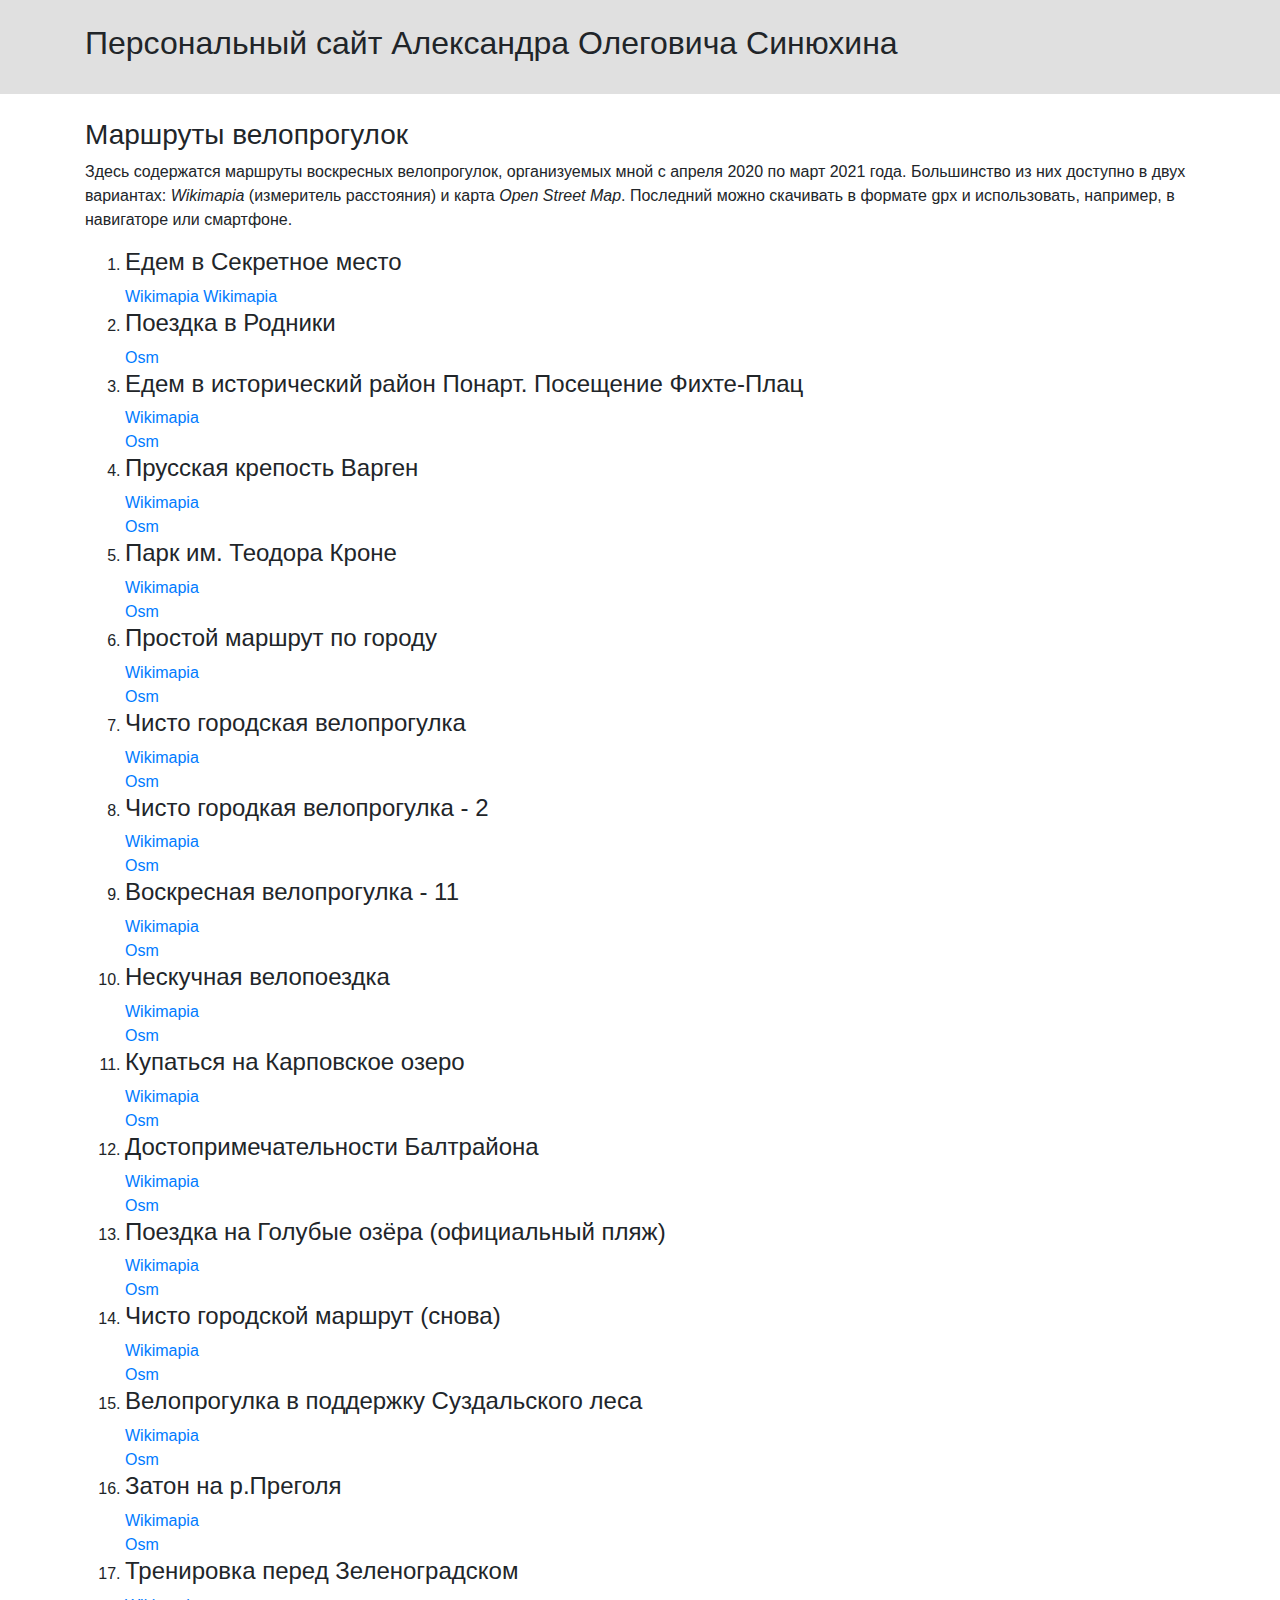
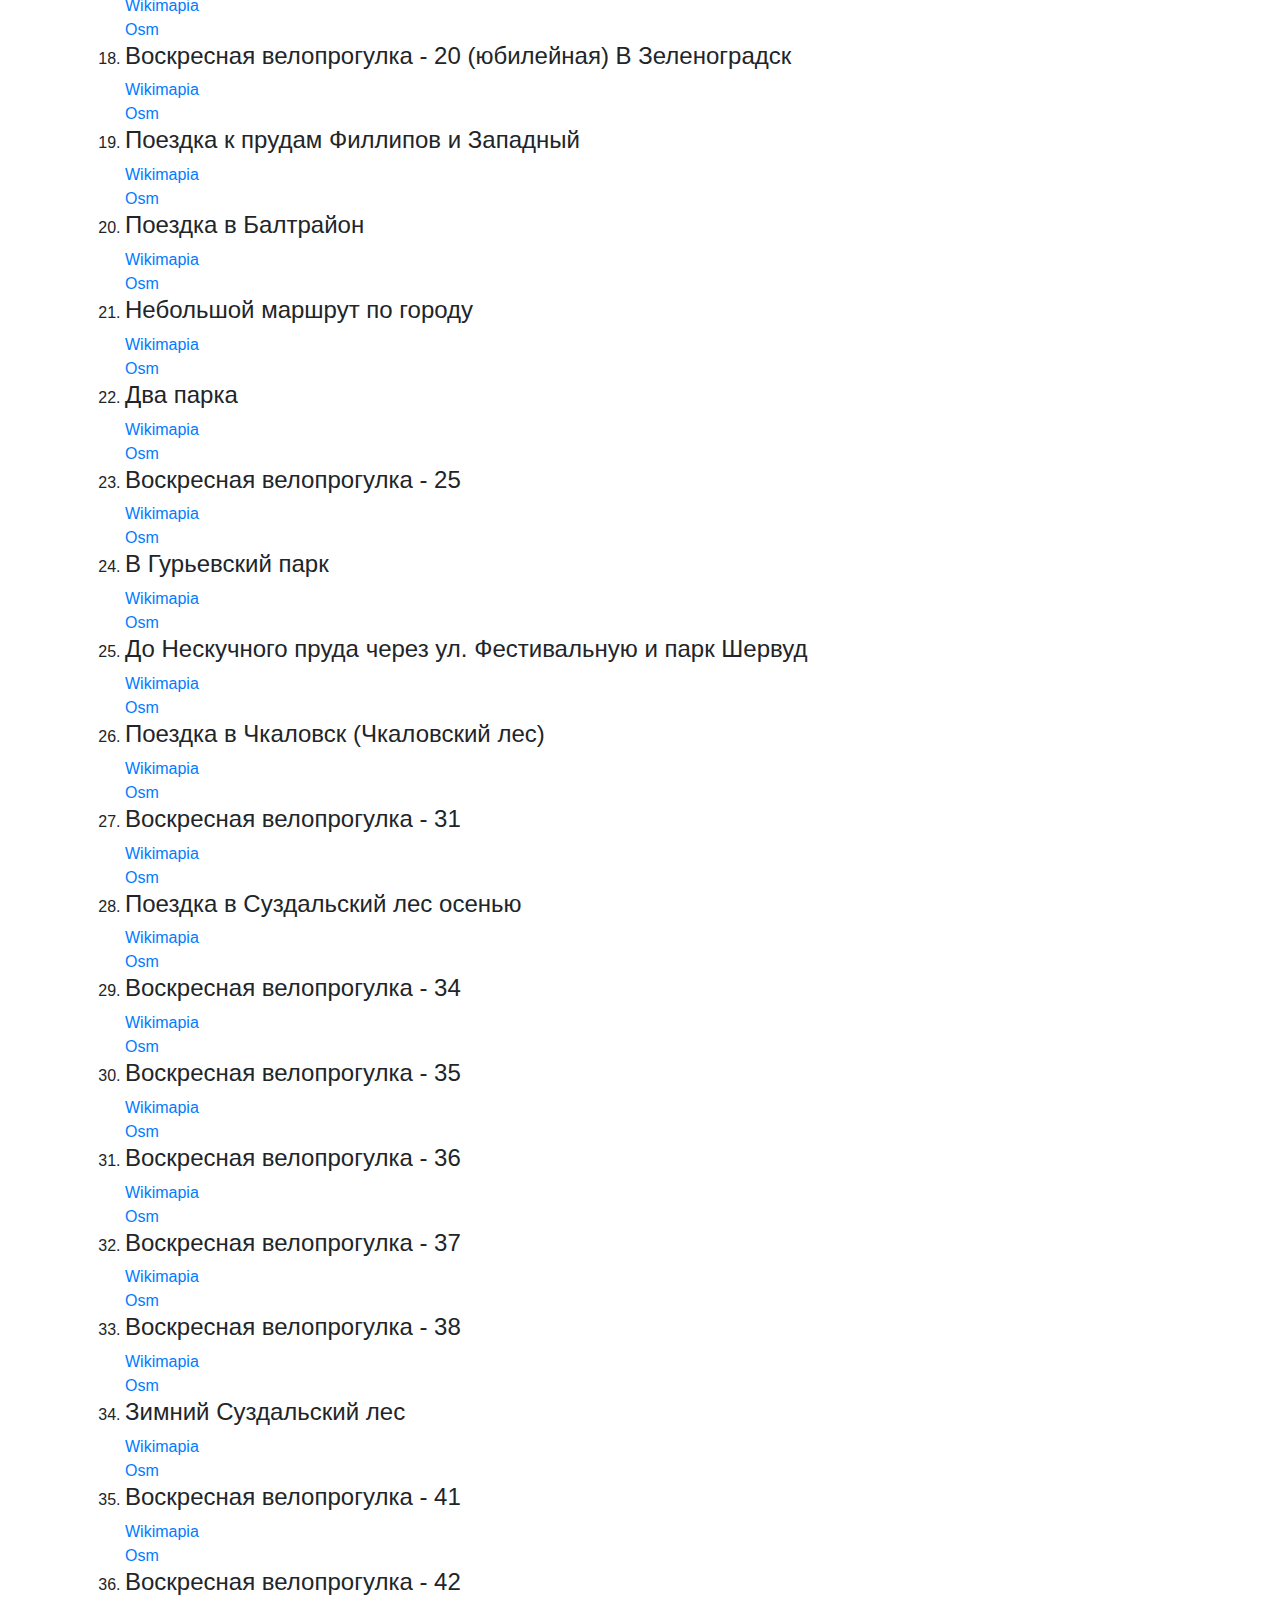
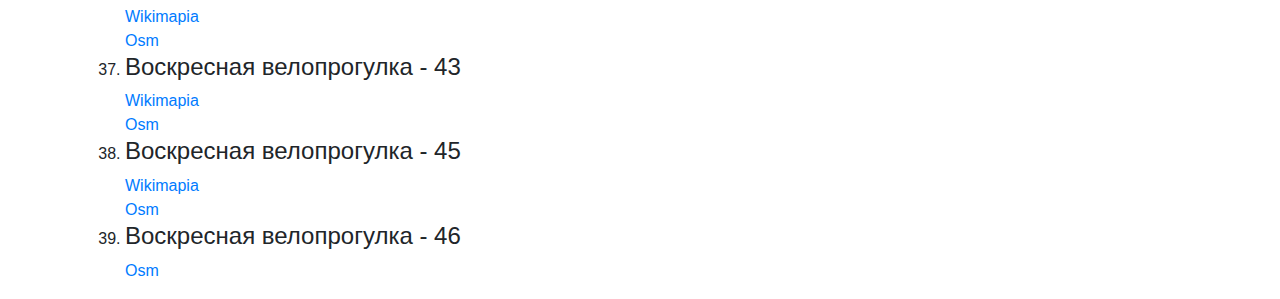
==== bicycle_routes.html @ 7ddb8d61 "#5 Add bicycle routes as html list" ====
<!DOCTYPE html>
<html>
<head>
	<link rel="apple-touch-icon" sizes="180x180" href="apple-touch-icon.png">
	<link rel="icon" type="image/png" sizes="32x32" href="favicon-32x32.png">
	<link rel="icon" type="image/png" sizes="16x16" href="favicon-16x16.png">
	<link rel="manifest" href="site.webmanifest">
	<link rel="mask-icon" href="safari-pinned-tab.svg" color="#5bbad5">
	<meta name="msapplication-TileColor" content="#da532c">
	<meta name="theme-color" content="#ffffff">
	<meta name="viewport" content="width=device-width, initial-scale=1">
	<!-- Bootstrap CSS -->
	<link rel="stylesheet" href="https://maxcdn.bootstrapcdn.com/bootstrap/4.0.0/css/bootstrap.min.css" integrity="sha384-Gn5384xqQ1aoWXA+058RXPxPg6fy4IWvTNh0E263XmFcJlSAwiGgFAW/dAiS6JXm" crossorigin="anonymous">
	<link rel="stylesheet" href="css/style.css">
	<title>Персональный сайт</title>
</head>
<body>
	<main role="main">
	<div class="site-head">
		<div class="container">
			<h2>Персональный сайт Александра Олеговича Синюхина</h1>
		</div>
	</div>
	<div class="container">
		<h3> Маршруты велопрогулок </h3>
		<p> Здесь содержатся маршруты воскресных велопрогулок, организуемых мной с апреля 2020 по март 2021 года.
		Большинство из них доступно в двух вариантах: <em>Wikimapia</em> (измеритель расстояния) и карта <em>Open Street Map</em>.
		Последний можно скачивать в формате gpx и использовать, например, в навигаторе или смартфоне.
		</p>
		<ol>
			<li><h4> Едем в Секретное место </h4><a href="http://wikimapia.org/#lang=ru&lat=54.710293&lon=20.487614&z=14&m=w&gz=0;204384700;546970750;884760;258309;887649;258499;889799;259270;893240;262590;896340;264069;918869;258240;942149;251519;949239;249790;944290;244739;936790;237120;931640;232189;929600;225989;936149;222399;948920;220229;961800;218429;969510;217150;971650;213439;970370;207679;968440;196740;968440;192389;971119;190910;972079;187590;976050;184640;979600;179589;983459;172290;983249;170370;980020;169349;976600;168960;972399;167429;973909;165250;969510;164159;966290;163909;963509;164990;958879;165310;936790;163269;935600;164740;933250;164869;926918;164350;925960;161540;921349;161220;921990;157629;913189;156419;901600;154429;887489;153150;887810;149759;887968;146179;888840;141759;889430;136899;889960;132290;888680;131200;882719;130750;876120;129919;874449;129030;871279;127809;865119;127230;857559;126980;852359;126660;852560;124799;853639;123329;853430;122750;850800;122369;845860;121990;839910;121540;834070;121150;830790;122050;826180;122629;820390;122500;812440;121919;806049;121540;799669;121219;792479;120959;787329;121669;782339;122629;778120;124100;775110;125949;770659;128070;766199;129349;761539;130049;757620;130559;757240;131140;758149;132990;758960;134529;758420;135039;753489;135810;747590;136770;742280;137730;736798;138689;731490;139840;725000;141119;720230;141830;715779;142469;712930;142269;710790;141890;709279;139970;707729;137280;706549;134210;706279;132100;705589;130880;701940;131269;699840;131780;700600;133119;699679;133439;698228;131200;697060;130309;694850;129859;691750;130109;686870;131009;682468;132029;679349;132029;675330;131140;671299;130049;666960;129469;661969;129599;657360;129919;651510;130180;646260;130559;640399;131200;634079;131840;628180;132550;622959;133060;616960;133760;611110;134339;605480;134850;599960;135489;594369;135939;588419;136389;581940;136899;576469;137730;570659;138630;566850;139840;563198;141700;558599;144319;552689;146879;548788;148739;547170;147589;546049;147010;549159;145470;551360;144319;553279;142529;553279;141249;551138;139459;548080;136639;544800;133889;539720;129599;534399;126909;529200;123969;523090;119680;518849;115649;515959;111869;514018;108740;512629;107459;508549;107969;506770;108800;505859;111750;504579;114820;503779;117570;504420;121279;505600;124160;505378;126660;502320;128709;498680;130180;494279;131069;491649;131269;490689;131969;490689;134270;491010;137989;491330;141380;491759;145350;492239;148549;492999;152319;494869;155650;497920;158529;499000;159620;498879;159999;497489;160449;495349;161090;491190;162430;488709;163009;485959;163909;484119;164159;483398;163650;482900;162240;481589;161469;479279;160580;476099;159549;472849;158910;469170;158210;463810;157120;460239;156550;455879;155839;450920;154879;446290;154050;442239;153279;437569;152390;433519;151680;428679;150980;425110;150659;421380;150339;417009;150270;413378;150590;407750;151359;402759;152000;398040;152829;394550;153350;390850;153409;383029;153150;375729;153219;369509;153219;362960;153150;359400;153090;358850;154429;357750;155329;357810;156350;355798;157189;355600;159749;353889;161469;351719;162309;349879;163069;346800;163390;344179;163330;341239;163459;338020;163519;334578;163909;327400;164800;322129;165119;315060;165890;306789;165509;300638;164990;295839;164479;290159;163969;284149;163459;278579;162880;272450;162309;264950;161670;257329;161540;249829;160830;241879;159999;230609;158789;221920;157949;213028;156800;202179;155710;196709;155140;196609;154110;189200;153279;179760;152259;180840;147970;181910;144319;171829;143040;163669;142340;158309;141950;154549;142340;143079;141119;133960;140420;127409;139909;118930;139070;110129;138310;105299;137789;101440;137670;93509;135750;87490;134850;83090;135549;79560;135549;70230;133700;66789;132550;65920;129220;65510;123969;66580;118909;67650;113669;68820;108230;69890;101310;71510;94399;75159;88709;79010;82499;83200;76549;88040;69569;91569;59139;93719;52930;91250;49670;87918;44669;78688;40770;62280;33349;39969;22719;18080;11780;19750;9790;13250;6660;6500;3590;0;0"> Wikimapia </a><a href="http://wikimapia.org/#lang=ru&lat=54.722887&lon=20.484236&z=14&gz=0;204377180;546968320;0;0;6660;3520;12400;6720;20290;11070;29940;15810;35480;18620;45400;23620;60359;31680;60260;32260;65300;34560;83970;42560;94480;46910;97910;50560;102100;55360;100050;62080;97380;68610;95120;74880;91040;80130;85040;88900;80740;96000;78600;102850;76879;111620;75170;121090;74200;128320;74740;133120;74850;135360;83110;137090;89650;138500;92320;136320;96720;135420;106180;134460;114960;134080;124420;134910;135360;135940;148869;137090;167010;138690;185250;140160;197480;141180;205200;140350;218180;141180;237060;142780;243170;144450;242960;146750;234920;149120;226440;152260;218400;156160;215170;157570;217000;158590;227840;159740;242850;161220;261320;163200;272260;163780;283960;164670;284710;160960;292640;161790;304550;162820;311409;163650;310560;167300;319780;168000;326640;167680;328580;172930;330840;178300;331799;181890;339640;182460;346070;183810;352399;186180;360340;187710;369780;187970;379760;187200;386840;186300;397030;186110;409800;186880;422790;184640;434580;182400;447030;181820;459480;182210;468480;182780;468920;184000;471920;187070;474070;192320;474280;201090;474390;210880;481139;210690;488230;210880;490919;211900;490690;216450;489840;224060;489840;229700;491330;230910;499489;231740;506340;231490;513490;229760;514869;231740;516550;233660;524320;234620;530820;235140;541120;235460;552820;236030;565520;236290;566230;234110;569240;234180;569330;233920;566280;233790;565800;238530;565360;244030;564879;249920;564450;254850;564080;260350;563330;267140;562790;274050;562470;280190;562040;288450;562690;294340;564840;298560;568260;302340;573300;308540;578770;314880;584790;321860;588640;326980;591440;333380;593160;339900;595090;347070;596580;352700;595189;358460;595620;363970;596690;368640;597010;374270;597560;381120;597240;391680;597670;401600;597880;410620;598400;418110;600770;424580;604209;433540;604100;438020;602800;443580;612580;447360;624370;451260;639720;455870;644660;456260;649589;455680;651410;454400;652800;454660;652280;456960;653880;459010;653670;461060;652050;462340;651890;463870;649540;464960;647330;466750;644320;467710;640900;472000;638529;475140;645620;476930;653350;478660;661490;481150;670930;483780;678660;485700;685860;487300;691430;489020;694640;489280;699360;492740;704950;492610;712039;493380;721040;495490;728550;498240;737350;501950;744440;504640;755379;506240;766960;507390;777040;508480;790560;509820;801080;510720;810310;511740;815460;512320;816740;509760;822640;508100;829830;506750;837780;505660;844640;505410;850640;505860;857410;506370;862980;506820;865559;506820;867380;505730;867599;504320;868770;503870;870870;504900;872100;504000;875730;505920;879080;507650;883480;510270;888310;512900;893139;515780;898390;518660;903010;521090;905160;520640;909220;518780;915240;517120;920600;515900;925000;514430;930360;512580"> Wikimapia </a></br></li>
			<li><h4> Поездка в Родники </h4><a href="http://umap.openstreetmap.fr/en/map/sunday-ride-2-route_445814#13/54.7100/20.6152"> Osm </a></li>
			<li><h4> Едем в исторический район Понарт. Посещение Фихте-Плац </h4><a href="http://wikimapia.org/#lang=ru&lat=54.707925&lon=20.516807&z=17&m=w&gz=0;204674005;546762596;596734;466563;599740;467245;598667;470589;598506;472806;599150;474074;602796;473270;604620;472636;606283;473052;614652;470821;623180;468345;631817;465851;640186;463372;647698;461018;654347;458848;660035;456988;659926;455254;658211;452155;655098;448377;651344;444657;647911;441499;646087;438584;645230;436601;645874;435798;651666;434496;661109;432759;670979;431335;680206;430221;687931;429165;692543;428610;692330;427680;690184;425881;687822;423776;682030;421109;679455;419314;678382;414078;677522;408965;677309;404813;677953;402332;680742;400473;681921;397127;682888;394774;686107;392419;688573;389258;691042;385228;693510;380705;693939;378783;691792;377730;688467;376985;684927;375932;683103;375127;684496;373019;681921;372277;678595;371841;675807;372338;673554;373142;670657;373268;664647;372648;657032;371779;650486;371159;643835;370603;636754;369888;632248;369426;633212;367255;634286;364901;626776;363972;619373;363412;612184;362792;605748;362298;600920;361988;598452;360933;597807;358827;598558;355169;599418;351326;600060;348103;600920;344260;601671;340417;600598;339304;592873;338496;586328;337940;584181;336636;577636;335893;574097;336264;565621;335399;563475;334841;563581;332361;560687;331308;552746;330562;543197;329758;535044;329076;527103;328457;519488;327959;511978;327557;504843;327077;504761;326511;504627;324637;504439;323258;498888;322815;491591;322320;485262;321824;479683;321203;477002;320089;475284;316740;474211;314509;472174;312898;471852;310628;471584;308830;471341;307310;471316;305900;471852;300313;473569;295107;477108;290024;479306;287902;482687;288706;485906;289326;489339;289359;493470;288522;498352;287220;503287;286133;508865;284801;515304;283282;521847;281718;528605;280229;536223;278495;544377;276509;550494;274587;555321;272976;557361;271303;556395;268512;553069;264237;550065;260267;546952;255927;542662;251031;539121;246442;535901;242227;533755;240119;531933;239996;526997;241110;519916;242476;513158;244026;507579;245140;505004;245109;500712;244210;504144;241048;507686;237267;507257;234725;501356;226231;499478;223164;497815;224138;495777;223768;494248;222312;493309;220995;492452;219755;490251;220219;487463;221025;484566;221800;481186;222498;480435;222344;479416;220576;478397;218654;478290;216112;477914;213384;477753;211214;477753;210068;471798;210006;464771;209912;458226;209819;452110;209758;445996;209727;440149;209665;433926;209571;433604;207836;433711;204023;433604;201386;433389;199929;431780;199155;430814;198132;428668;197450;424752;197140;420192;197046;418261;196705;418583;193853;419012;190164;418476;188924;413649;188739;420783;188040;421158;186800;422714;186180;424323;185451;424699;182337;424967;179716;425396;176678;425666;175376;433443;176230;440955;177222;449322;178337;454472;179082;460481;175734;467776;172384;475071;168789;475501;166929;470781;163766;476360;162278;483870;163208;490306;165565;494813;165440;499104;162463;504362;160356;510263;159333;512623;159565;514715;160618;516700;161178;519168;161115;520938;159953;522278;159224;524692;159255;527267;159750;530700;160339;534135;160557;538103;160680;541912;160401;545185;159875;548242;159317;550120;159193;553071;160154;554948;161147;558167;160278;562834;158851;561976;156169;561118;152760;560581;147674;559830;142713;558972;137380;558113;131861;557255;125969;556182;120513;555431;114870;554358;107613;553285;100854;552427;95519;552534;89875;552320;83612;551247;78153;550066;68788;549101;61656;547813;53437;546740;45592;545667;39264;545346;33248;545346;26487;545131;20159;544702;11414;544595;7318;542127;6326;533436;5209;523674;4155;517988;929;512730;0;506400;495;496529;3069;485587;6916;473141;10886;461768;14731;450611;18578;447820;22424;448893;29494;448678;32039;445032;33340;428294;35450;410699;37311;389884;39915;367569;43638;352120;45374;332593;45312;309847;45499;288819;45499;265431;45499;243758;45002;224231;45002;214791;47855;205349;49592;190757;50336;174665;51328;160932;52322;151490;56415;130462;53685;112652;50336;97203;50336;68234;51328;45919;51391;44417;38675;44417;27138;31542;27386;31542;20748;31756;16220;19311;15848;17808;26518;16950;37682;32615;37931;32400;27138;16306;27013;0;32844;17166;46243;24461;52445;35619;52073;56432;51453;56648;60880;57076;69129;60938;72540;69307;76077;78749;77379;93126;77751;115656;77254;131964;77069;148487;77627;163292;78743;180028;78371;194405;77627;210928;77254;221443;77007;225733;79488;231741;90404;237535;99706;242685;108512;246548;112233;252127;115211;268434;122901;281094;128482;298261;135178;304913;137752;306576;136140;312048;138078;316876;140062;324922;143162;332325;145922;337099;148031;340962;150666;344501;152805;349277;155379;353567;157859;357483;160247;361347;162294;363760;163750;365585;165424;366067;166510;368963;168277;370948;168121;376206;165208;378781;165533;382268;167719;386667;170633;391708;174105;395250;175873;396965;176585;396484;179469;395733;183530;395572;186041;404370;186182;412416;186430;416493;186461;420356;186461;420034;188787;398791;188291;391173;188353;390100;196661;365639;196103;358021;196165;357699;204536;354588;210054;355983;217246;357270;224872;359309;230886;362742;237024;366497;243285;370038;249485;373471;255808;377870;263558;381088;271121;384307;277041;386989;278312;396967;276948;405228;275770;406945;276266;410163;284263;412953;285875;430977;284759;449860;283581;448787;277413;457370;275398;464988;273724;463057;267339;461662;262008;464880;261326;474322;261574;479257;262442;479043;266099;480115;270749;479579;276762;478077;280946;474000;284449;470245;287486;468421;291082;467241;294615;470352;295142;468636;300256;468957;304130;470352;306331;471532;313149;471103;314823;471103;317984;470352;319596;466812;321579;467026;322137;478077;322261;479257;320835;478292;317798;478613;314389;484407;314513"> Wikimapia </a></br><a href="http://umap.openstreetmap.fr/en/map/bicycle-route-3_449382#13/54.7033/20.5140"> Osm </a></li>
			<li><h4> Прусская крепость Варген </h4><a href="http://wikimapia.org/#lang=ru&lat=54.700721&lon=20.535851&z=12&gz=0;203279042;547103018;1993203;126484;1986443;125989;1979255;125493;1978397;128219;1977646;132371;1977860;134787;1979362;137390;1980435;138753;1976466;139527;1974213;136460;1973569;134106;1974213;129459;1975393;124563;1974856;121279;1970779;118615;1967775;116539;1964342;115083;1960694;115517;1956081;116260;1951253;116694;1946210;117066;1943850;116942;1937627;114525;1931834;112109;1926040;109630;1919925;106966;1917028;105788;1909089;105788;1900720;105912;1894283;106222;1889991;108453;1892995;110064;1893210;111241;1889884;113348;1886129;115641;1883018;118243;1882159;119916;1878619;122085;1874434;121094;1871752;121713;1870357;117933;1866173;118243;1860272;117314;1844394;114092;1831948;111923;1824975;110312;1814568;108825;1805019;107461;1798045;106532;1797401;107833;1794183;107585;1793217;106842;1784420;105479;1778519;104611;1771330;103248;1765537;101823;1758778;99592;1750838;96741;1745367;94449;1733350;101575;1729917;98972;1725625;95750;1722514;93829;1718544;95440;1710820;97547;1703739;97361;1695156;96927;1682817;96184;1672089;95688;1665008;95316;1658356;92528;1655352;94139;1651811;91598;1649343;90483;1642906;90607;1635932;91226;1630246;92156;1623165;94418;1616084;96122;1605570;98972;1598381;99344;1598596;97175;1588940;95812;1580464;95502;1577031;96122;1572954;99034;1569628;100769;1562976;102876;1556861;104053;1549029;104115;1539266;103682;1530897;103000;1520490;101637;1513838;101017;1505362;99778;1498603;98786;1490664;99282;1484549;99344;1479828;97919;1476931;99096;1469099;101079;1469743;104797;1469528;110312;1468884;118677;1468133;126887;1468133;134818;1467919;143369;1467490;152910;1467275;160469;1466846;167161;1460838;166417;1443457;162824;1425218;158734;1403760;154150;1378011;148573;1361489;144484;1345610;141138;1332092;135933;1322221;130109;1317501;127383;1310634;127011;1298832;128994;1287674;132650;1275873;137792;1262354;143802;1251196;148573;1234674;155760;1217293;162824;1200342;169887;1184678;176454;1167941;184136;1151204;190827;1135540;197146;1118159;204209;1100778;211766;1083827;218829;1069235;224776;1051855;231961;1036834;238899;1025462;244722;1019668;250049;1016879;253642;1018166;263057;1022243;278914;1024603;289815;1027607;301087;1020956;303007;1013231;305423;1001000;307033;990271;308644;981473;311864;975251;316571;960659;322393;949072;328091;939846;333912;931692;340848;923752;348032;913453;355711;902724;360541;891780;364381;875473;368158;860238;371007;845432;372679;821828;373174;797367;372060;784492;371688;780415;373174;774836;373422;770330;371069;751233;369830;725054;368839;704669;368096;683426;369459;667119;372431;650596;376642;635361;380357;620341;384197;602316;389150;584936;395219;569057;402154;553393;410946;537300;421472;524854;431131;514554;441038;505757;452801;501465;460107;478506;458993;446748;458002;415849;457383;389242;456145;356841;454968;322937;453854;292682;452925;264573;452306;239467;451563;211787;450449;193333;449582;177240;450573;158357;454287;147414;456268;147843;457878;155568;459612;163507;460602;167369;464317;166726;468403;160074;469889;152349;470136;143766;469146;140762;466050;140118;460850;139474;456888;128316;458435;117373;460293;106430;462150;105464;459302;105357;455464;105464;451284;105786;446827;106108;442740;103533;438592;98490;432401;91624;423113;87869;417107;86474;409306;86688;402928;90336;399832;96237;396736;95057;391287;92160;384909;85401;381627;80466;378964;70381;372338;64158;367446;48708;365248;24676;363204;858;361284;0;348156;214;337256;858;324870;858;310749;15234;305299;36263;298610;56862;292540;79607;285479;99992;279409;121235;273216;138187;269127;155353;265039;174236;260827;185179;255562;202131;249802;220799;244350;244402;238032;267577;230908;301051;220749;340533;209846;374007;198447;376582;189526;372290;181596;401043;174038;399327;170072;460267;156690;502753;145537;552105;132402;592017;121496;623774;112821;657248;105138;700163;94232;745224;83573;797152;69692;840067;59033;887703;47134;929760;36226;952506;30772;955939;31268;984692;24574;1006150;20608;1030182;19120;1055502;17137;1085650;14472;1085114;12922;1102173;9514;1115262;6817;1129961;4462;1146054;1549;1159036;0;1169872;0;1179635;1363;1187574;3099;1192188;1177;1203453;216;1214504;123;1228344;929;1239931;2045;1253342;3346;1263749;4400;1270294;4338;1284134;5640;1296365;6446;1304841;5826;1312243;6322;1321041;7034;1327049;7902;1336491;8708;1345074;8336;1356017;9142;1359450;10722;1361489;12768;1369321;13387;1378440;14193;1386594;14782;1387131;18346;1386487;19957;1395177;21321;1405370;22870;1414489;23242;1427471;23056;1439273;21383;1452255;20639;1465880;20515;1478004;20639;1489913;20825;1498925;20825;1509547;19585;1520168;18036;1531219;18036;1543128;19647;1554608;22064;1565873;24110;1575851;26031;1585829;28138;1590013;30214;1590013;32601;1585614;35451;1578748;41339;1575958;45615;1575073;46468;1577997;46863;1578935;48257;1579633;50845;1596879;55624;1617264;55252;1633143;58227;1643657;65168;1649236;67523;1651811;70745;1655673;79173;1656746;85370;1662111;84998;1677346;81156;1693224;77314;1710820;88097;1722031;94278;1725518;96044"> Wikimapia </a></br><a href="http://umap.openstreetmap.fr/en/map/cycle-route-5_455183#12/54.7323/20.4991"> Osm </a></li>
			<li><h4> Парк им. Теодора Кроне </h4><a href="http://wikimapia.org/#lang=ru&lat=54.719762&lon=20.499598&z=17&gz=0;204245871;547125300;1025300;104076;1027981;104510;1027552;107732;1026588;112007;1021329;113432;1015322;114981;1013176;116159;1009956;116995;1008886;115446;1007062;112131;1007384;107422;1008026;103147;1007919;99553;1003843;96641;998908;93171;995795;92799;989466;93728;983671;94534;978737;94720;973694;93047;963932;89143;954383;85363;949770;83380;941401;83504;927131;83876;924772;85859;926593;89205;921391;92257;917743;94456;915116;97400;912754;98608;910930;100374;909805;102047;905942;102279;904333;98670;902777;95107;900900;95091;897332;94619;893094;93829;889500;93039;886442;92450;882527;91722;877671;90940;872093;90072;864797;88647;857287;87470;849884;86602;840977;85487;833684;84434;829820;84062;829391;85115;827354;84991;826683;86742;825743;89360;824564;92458;819736;92210;813513;91683;808041;90940;809114;87160;810293;84805;809329;81955;805681;81025;799671;79600;794202;78051;789052;76006;782722;73775;776177;71606;774137;73342;770060;73527;764910;73527;759654;73775;758687;73194;755979;71800;754799;71211;752303;72606;750373;73535;747317;74891;742809;75510;735193;75386;727575;75077;719099;74643;709656;74085;701503;73713;696140;72536;691312;70615;689783;69879;689676;67850;689676;64945;689728;63311;687396;63783;683909;64658;681522;65309;678464;65696;675057;66053;671491;66378;668216;66719;665000;67160;661352;68098;658534;68950;654779;69988;651991;70917;648933;71599;645768;72435;643220;73148;640402;73876;637453;74620;634529;74883;631364;74929;628387;74620;624925;74031;621626;73551;617282;73156;612132;73342;608484;74643;605803;76812;602583;78423;597327;80158;592070;81521;586920;82017;579408;81769;571255;81583;562137;80592;552910;79352;544970;78175;543897;80096;535527;79910;527696;79724;520293;79600;512677;79600;504521;80468;497012;81459;489287;83070;480598;85394;472551;87284;463324;89205;454526;91312;442937;94348;433926;96393;422340;98004;412362;98871;401418;99739;390583;100730;378566;101969;368050;103085;352065;103828;339728;101783;330179;100110;326424;98623;325242;95401;324707;92923;321594;91126;318162;89639;313763;88213;308078;87594;301104;87470;292306;86045;284689;84867;278466;84372;269562;84000;256472;83566;246709;83504;237267;84867;228253;86478;218707;87904;206154;88678;192742;89267;179547;89824;166028;90382;153368;91126;129978;92303;114744;93542;102192;94720;88781;96145;72580;97384;60992;98871;47153;99863;40286;98933;30952;96393;24622;95401;14752;96455;5738;96826;4345;91621;2628;81459;1448;74767;3433;75053;6008;74705;8529;74101;10942;73094;11961;71467;11800;70631;9869;70197;7510;71498;4236;72490;1180;72582;268;69391;0;65239;3701;59864;9924;53295;14642;48585;14001;41768;12067;34951;16789;30241;30523;24664;37604;22249;41038;29500;51337;32413;63783;30244;77301;26897;93394;23055;110131;19088;123006;16114;123864;21319;124079;32103;134164;32227;153690;32289;167852;32475;184589;32103;184804;29190;185019;22993;185233;13944;186306;2974;203258;2231;222140;1239;237590;371;245207;0;254434;1797;264197;2572;271815;5547;281685;9451;297349;14533;306469;16330;319987;17322;333184;18469;333398;16733;343269;17663;355929;18190;370520;18995;381893;19553;393909;21598;405174;23334;413114;24387;423306;24387;437897;24387;454849;24201;468796;24573;474161;24976;478881;26618;484568;28663;491541;29903;501090;30461;509459;29531;517934;28911;526303;28663;534349;28663;542503;29159;550335;27920;560635;26184;571257;24635;581449;24573;590783;24883;600332;25627;603658;24860;605750;24286;609371;24178;611061;25092;612187;26982;612241;28199;613636;29237;615969;29903;618276;30608;621655;31367;626537;32390;632626;33745;639814;33497;651187;33002;657946;33931;665349;35728;671035;38827;676185;42483;683802;47689;686699;51221;688630;55683;689274;61384;689274;62500;691205;63367;701719;60889;713306;58224;720280;56272;726074;54723;732189;58286;741952;64049;753110;70556;759870;74521;763303;76195"> Wikimapia </a></br><a href="http://umap.openstreetmap.fr/en/map/sunday-route-7_461584#14/54.7213/20.4769"> Osm </a></li>
			<li><h4> Простой маршрут по городу </h4><a href="http://wikimapia.org/#lang=ru&lat=54.715846&lon=20.530872&z=14&m=w&gz=0;204897540;547061488;374273;167889;376097;168199;375453;170924;374811;173714;375562;175077;382427;173526;389723;172041;397019;170056;405817;167517;415366;164851;422447;163056;431351;160702;433388;159585;435963;157943;435641;154567;432102;150292;428348;146512;424912;142546;422447;138486;422338;136657;432637;134613;444119;132692;451844;131793;458065;130989;464288;130150;469009;129347;464610;125317;458603;122282;455706;119121;454526;113421;453775;108401;453668;104061;457423;101336;458816;96253;462893;93279;465790;88878;468259;84541;470724;80883;472119;80947;475554;83363;479953;86463;485210;89498;490467;92162;496261;95323;504521;99785;510851;103628;515894;107593;519865;110880;523081;115156;525978;120051;528340;125627;530808;130958;533597;136595;536494;142390;539713;148616;542610;154319;546043;160020;552479;164977;560526;168881;569537;173216;579517;177989;588206;182202;591639;180591;599792;183194;607517;185486;617817;189080;619857;189637;627153;184805;633376;180591;638739;176936;645285;179538;654618;183132;663738;187097;671356;190381;678650;193231;683587;194406;686053;188336;690452;185114;695924;183006;703004;178731;709550;174518;717275;170553;723498;167392;731436;163676;739376;159956;746457;156114;754075;152489;763515;148433;771133;145272;778536;142172;789158;137648;801067;132692;812762;127920;819414;124792;822310;121042;823168;117325;822846;113421;819091;109763;814264;104991;808363;99227;802355;93528;795059;86091;790231;81009;784759;76113;778965;71650;770489;67188;761800;63281;753109;59377;743775;53551;738947;48594;734439;42830;730685;37002;727787;32913;726073;31983;723069;31673;715344;31363;707619;31547;697212;32045;685624;32665;673609;33407;662021;34028;650756;34896;633483;36072;619428;36940;607089;37499;593572;37870;579624;38367;565569;38551;553446;38739;544541;38367;531773;38026;528984;37840;529091;34988;518363;34770;502591;34586;492291;34524;487678;34398;487569;28324;487678;23057;487356;18530;483386;18468;481455;12333;480595;9049;477592;7747;473299;7747;463966;8987;461822;4958;449054;6259;437681;7683;427703;8987;421374;9730;415579;9914;407103;10660;397448;11526;383500;12520;371698;13386;360005;14255;346593;15185;336293;15805;329106;16176;319235;16673;309041;16237;296811;15805;283507;15556;270310;15307;257864;15123;251644;14751;250784;15246;251750;17849;252501;20080;255183;22066;254109;23071;251455;23081;247594;23017;245475;23065;244214;21575;242900;21995;240620;22461;237802;22615;235361;22792;232627;21351;229460;19726;226162;18043;222407;16060;219510;16711;215406;17872;211596;18895;207763;20059;203874;21204;200117;22366;196791;23545;193279;24659;189121;25606;185849;26133;181797;26458;177963;26628;177508;25102;172035;23926;166350;21539;163237;18718;160662;14936;158518;11155;155943;5826;154333;1735;147681;617;143282;0;142318;2229;143820;3285;143711;5639;136524;6259;129656;6569;121074;5888;111847;6198;100258;7376;88994;8242;78588;9080;68610;9701;56058;10351;46402;10845;33312;9853;22476;8552;12818;7499;5954;7002;4719;9063;3941;10892;3299;12436;2923;13890;3406;15471;1232;15969;0;16248;1393;18247;1421;20073;2092;21886;2439;23562;2521;25762;2734;27807;3272;29820;4075;31912;4880;34068;6087;36824;6811;38701;7106;40344;7161;41938;7455;44187;7832;47038;8179;49378;8422;51654;8878;54489;9197;57558;9574;60580;10109;62719;9629;63012;10593;64453;12016;66405;13302;68466;14481;70448;16120;72976;18211;75997;19285;77715;21911;80274;24085;82272;26660;84610;28885;86487;31165;88452;33634;90575;35887;92544;37978;94247;40635;96447;43103;98539;45597;100522;48011;102321;50692;104248;53240;106279;56137;108286;59840;110888;63351;113166;67215;115503;69763;117272;71854;118757;71532;119200;73787;120664;78266;123676;80813;125126;83953;126830;90819;130363;94333;132222;97337;133738;100285;135550;101413;136327;104821;138565;106913;137636;107931;137544;113887;137295"> Wikimapia </a></br><a href="http://umap.openstreetmap.fr/en/map/route-8_464447#13/54.7104/20.5285"> Osm </a></li>
			<li><h4> Чисто городская велопрогулка </h4><a href="http://wikimapia.org/#lang=ru&lat=54.730122&lon=20.495853&z=14&m=o&gz=0;204597079;547065920;674733;163455;676556;163765;675913;166490;675270;169280;676021;170643;682887;169092;690183;167607;697478;165622;706276;163083;715825;160417;722907;158622;731810;156268;733847;155151;736422;153509;736101;150133;732561;145858;728808;142078;725371;138112;722907;134052;722798;132223;733096;130179;744578;128258;752303;127359;758525;126555;764748;125716;769468;124913;765069;120883;759063;117848;756166;114687;754985;108987;754234;103967;754127;99627;757882;96902;759276;91819;763353;88845;766250;84444;768719;80107;771184;76449;772578;76513;761049;69418;763249;67125;765502;64647;769472;60309;773334;55970;776231;51508;777840;46239;779449;40227;780737;35207;781488;32418;789427;32542;798439;32727;810348;32913;820219;33037;830519;33409;829982;30868;820648;30682;812172;30558;803053;30372;795972;30186;788247;30372;788140;26529;788140;22872;788354;19587;788247;15682;788354;9855;787603;6012;786530;3657;781059;4401;776767;3595;770330;4277;764107;5082;763142;3285;761961;867;755631;1425;748336;2293;739645;3347;731170;4463;722694;5206;714647;5392;706815;6260;699305;6880;690937;7500;681817;8244;672054;8988;662827;9731;653600;10351;645983;10971;638043;11281;632572;11467;626349;12335;616800;12149;608217;11839;598990;11529;588905;11219;579464;11095;568521;10909;560045;10909;551247;10289;552213;13327;553178;15930;555968;17789;553715;18533;547707;18409;542128;18409;536763;18657;528931;14566;522708;11467;516915;13017;510263;14938;503611;16922;495564;19463;489020;21137;481295;22190;475287;22004;470674;19215;464773;15992;461983;12645;459408;8492;456190;2975;454580;805;450611;0;447928;1673;438916;2169;432372;2293;424432;1735;415098;1487;406515;2355;398576;3347;390315;4029;380229;4896;370895;5578;360381;6384;350832;6818;340962;6198;330233;5268;319075;4215;308454;2851;305771;3285;303626;7624;303304;9979;303760;11018;300434;11637;300809;12521;295874;13125;295311;14055;294452;15775;293487;17820;292655;19541;292307;20718;292253;22454;292414;24236;293219;26901;293970;31054;292682;32727;287532;34773;285708;36136;277984;36198;278413;42521;279057;49029;279378;53801;282382;56900;285923;60619;288712;63408;277018;67436;271975;69605;266933;72766;262963;76175;258457;82062;257062;83550;252127;84108;249552;85161;248372;86834;238609;86091;230133;85657;221228;85595;213503;86277;205993;87454;198805;88632;190973;89809;184321;89747;177240;89313;168657;89623;161790;90119;153422;90925;147843;91173;140011;90739;137650;90429;137221;94643;136578;101708;136148;109888;135505;118936;135076;121662;127995;118564;120699;114846;109970;109392;105410;107037;103318;108060;101628;108897;99349;109997;94521;112367;91060;114087;86903;116163;82612;118316;78642;120206;77167;119602;74458;121213;66304;117557;60135;114799;56487;113436;56272;116441;56004;119912;55682;123847;55360;127503;54985;131934;49459;132011;39374;131763;25856;131577;25856;136225;25212;139199;22852;140624;20706;142112;21135;146449;21994;151654;22315;155062;21028;157138;18775;157262;19955;160546;14027;161227;10514;161537;9816;161870;10165;163559;5471;163652;1421;163807;0;164271;1475;165247;3460;166502;6464;168299;9173;170065;12713;171986;16683;174015;23120;176648;34439;179754;45382;182139;57399;184711;73170;188366;87547;191526;100851;194190;115120;197350;133252;201563;152349;205838;165331;208440;178635;211042;184267;212235;188559;213164;190597;213536;190758;211337;195050;212452;205564;214775;212752;216355;217849;217780;217688;220506;217419;224998;217205;230047;216507;236614;216346;243955;216132;249840;215971;254176;220209;254362;221711;253867;227129;256283;232279;258822;238931;261982;245207;264986;250947;267588;253146;268486;259101;264584;267040;259659;272512;256128;278735;251977;284904;248322;290912;244357;297081;240454;304967;235529;308936;232711;315535;228173;324976;220862;334203;212560;344502;203639;351423;198512;357431;194051;364834;188939;372344;183859;376957;180947;382053;176640;385379;172752;380283;172102;368589;172474;357484;172892;345575;173418;344341;173418;344878;169763;344449;166943;344932;162110;345361;157649;345790;152444;346380;146558;346916;140857;347077;137634;347238;136550;355821;136767;362634;136891;371915;137015"> Wikimapia </a></br><a href="http://umap.openstreetmap.fr/en/map/route-10_466843#13/54.7197/20.5271"> Osm </a></li>
			<li><h4> Чисто городкая велопрогулка - 2 </h4><a href="http://wikimapia.org/#lang=ru&lat=54.721262&lon=20.496637&z=17&m=o&gz=0;204433357;547087956;835882;140957;839423;141235;837921;147618;839637;148796;846289;147060;848757;147309;863348;143281;882016;138200;898539;133553;901328;131879;898217;125249;893281;119486;890492;114343;890170;109572;890706;106597;892960;103994;899397;102446;908731;101145;916670;99534;919460;97611;920318;94514;919031;86954;917958;81685;917958;77595;921498;75055;922464;71708;924180;69354;929008;63961;933193;57516;935017;53488;930618;52062;926326;50637;923859;49954;925468;47724;922249;46918;922357;46980;924824;44223;915490;43324;905298;42332;894569;41093;883947;40101;872146;38800;858949;37683;846182;36568;837921;35887;839959;26837;841461;19896;842105;16053;840281;14998;830518;14132;817429;12767;813459;11342;808309;10227;804232;9854;804876;7066;806163;6073;802301;5639;795113;5329;786851;4648;777625;4089;767003;3285;755309;2355;744151;1486;732027;712;723229;308;713788;0;702845;246;692545;1176;683533;2168;676130;3037;668083;4399;657783;5949;646411;7870;636326;9792;626133;10909;614654;12674;597917;14163;579034;15897;562297;17880;542341;19245;527535;20608;516377;24326;508438;28170;502752;30757;501303;31377;497843;30099;494383;31114;489877;32477;483654;33717;476359;35390;471316;36568;464343;38428;458013;40039;453077;41341;447498;43509;440310;46175;436448;47476;434087;45430;430976;43944;426362;42580;420354;41279;414561;39976;405870;38303;397287;36691;389563;35390;379799;33965;371324;33159;364135;33284;356947;34275;349544;35577;343643;36072;335811;35700;326477;35887;317250;35700;307594;35577;298475;35390;289677;35762;280450;36816;271760;37870;262748;38738;251697;38241;243007;37063;234209;35979;231956;35236;231849;29626;224124;29316;216292;28573;207494;27953;204490;25163;198804;24234;190221;23180;185822;23614;177561;23180;169514;22499;159751;21754;149988;20763;142477;21569;133036;20888;120805;20206;110935;19461;99133;18531;87868;17603;77461;16610;67054;15681;58256;15092;50854;15372;42700;16178;37229;16798;34332;18595;33581;19711;38731;21012;46670;22686;54180;24979;62978;28450;68557;32231;74350;36445;81002;40908;79607;41156;76818;39978;70381;39110;63514;38800;56970;37685;47528;38119;37658;38800;26929;38986;19848;39420;7295;40040;536;40443;0;47105;321;50049;17917;49553;35941;50545;49245;53520;58257;58974;60832;67898;60188;78124;59974;92501;59974;102912;59330;113818;59545;119643;69200;119767;81217;119891;94091;120262;94735;121997;106537;123361;117266;125096;125634;124848;131857;127078;135505;131540;139367;136497;148165;139471;155943;140540;162917;141872;167262;144537;171929;147356;177347;150516;184643;153924;193333;156526;202292;158664;209480;160213;218063;162257;228631;164379;241720;167353;256526;170823;270903;173797;286781;177514;301587;180488;314247;183214;326478;185569;340425;188790;351369;190525;351905;187273;355446;188078;362098;189813;369179;191300;376152;192972;381517;194583;381410;192663;387954;194583;394928;195265;405228;197340;415313;199571;424861;195884;434088;192291;443851;188698;453186;185290;465095;180767;473785;177545;484192;173952;498032;171721;504469;170668;505006;164596;505864;154931;506830;145389;507259;138387;507903;131509;508654;124321;509405;115274;515305;115553;521206;115956;529468;116142;535690;116080"> Wikimapia </a></br><a href="http://umap.openstreetmap.fr/en/map/route-sunday-nth_470136"> Osm </a></li>
			<li><h4> Воскресная велопрогулка - 11 </h4><a href="http://wikimapia.org/#lang=ru&lat=54.742609&lon=20.487442&z=14&m=o&gz=0;204729795;547203292;538051;25839;542771;26210;541269;34142;534617;36310;529146;37611;529575;38541;526034;39222;523352;35814;520241;35536;517559;39098;513696;43869;509405;48702;503826;53969;501143;57686;506079;66050;510156;73671;514876;82778;518095;89221;521636;96408;523889;97523;516486;102169;516915;104585;525283;105514;534188;106444;545883;108488;555539;111090;564014;114621;568628;117471;571095;120754;571310;124099;572061;126949;574529;130542;577104;132462;571954;134816;566160;137294;559830;140143;553929;142993;546848;146461;540626;149497;535047;152098;531399;154111;518417;142962;509834;135652;506186;134909;494599;140608;488591;143209;506186;157085;507259;159562;508117;161219;514286;165849;519114;169674;513643;172771;508332;175466;502270;175528;496476;175373;494277;177045;492668;179182;489771;182651;486820;186305;484514;190780;475716;201433;470352;209856;466275;216545;463056;224844;462841;226950;442886;226454;409841;224968;378513;224472;354695;224596;330233;224348;307273;225092;300621;226826;294613;228560;290536;233019;283026;241689;278091;248130;278949;252341;282812;260515;282061;270176;279057;269649;265002;266801;249874;263828;234103;260732;225412;258874;216829;258379;202023;258441;191080;258750;180351;258998;172841;259308;172090;257759;168550;256707;165867;257883;162327;261537;159859;263704;158894;267203;156104;271817;152778;273550;147199;274479;141620;276771;135505;277885;125634;280176;117266;282034;107181;284449;97525;286864;84757;290022;73492;292375;64587;294604;58579;294171;53644;293056;41413;308443;30469;321694;7724;349246;0;346770;18024;325966;37765;302933;55789;281879;67377;268256;66518;262063;74243;258100;81110;256273;88727;248780;95272;242525;104391;232802;115013;222460;121986;215337;127458;206666;128424;197376;128746;188395;129175;182016;131106;178640;138616;175543;154924;171207;188183;165757;197196;163651;199985;161173;197839;155226;192475;146183;186252;133918;179600;122767;172734;114218;168657;106289;163292;103439;178956;93155;192046;83367;203418;73702;212430;65709;208353;59452;208997;49786;209856;38200;210928;26830;212001;14437;213181;1053;214898;0;231420;371;240540;371"> Wikimapia </a></br><a href="http://umap.openstreetmap.fr/en/map/route-12_473030#14/54.7343/20.5237"> Osm </a></li>
			<li><h4> Нескучная велопоездка </h4><a href="http://wikimapia.org/#lang=ru&lat=54.726281&lon=20.480490&z=15&m=w&gz=0;204504168;547181262;766360;48054;769149;48302;768291;54745;769149;55984;754880;59703;750266;59888;748336;56046;749087;51399;750051;47001;750373;43654;744365;39502;740075;37210;735998;37366;728594;38139;722050;38636;717651;38511;710678;35661;700162;31013;692008;27668;680422;27606;670336;27791;665186;29960;668621;32501;664544;35290;658105;39627;656925;41423;653493;43841;651562;46628;648449;46566;645232;39812;642227;39937;636434;39192;629674;37954;618301;35661;609934;34112;600385;32376;592553;31261;581072;29775;572489;29030;572276;29589;569057;29155;567448;28226;556826;27047;549423;25436;539766;23144;531505;20480;519381;16141;509512;12424;501035;17629;497388;15460;489126;10874;480008;5546;470351;0;466274;959;452648;4429;437413;7962;431513;9263;429260;10874;425934;12734;421750;12114;412844;12857;405441;13726;398467;15894;390851;18124;383877;19921;378298;20790;370036;21843;362098;23205;356197;22990;349116;23981;343859;25065;336670;27358;330554;28411;324010;28349;319181;28039;318645;35475;318216;42601;317572;49417;316715;56604;316177;63481;315104;71103;314568;78104;313817;86592;313495;93841;313173;100099;310491;99664;309956;101275;301211;98922;284313;94708;283777;98179;281094;97807;280558;106418;280558;114225;280343;118437;279378;126615;268434;125995;261138;124137;255346;122525;249123;122402;240539;122774;233029;123207;222945;124198;219190;123393;212216;123330;202881;123424;193547;123393;182496;123888;171661;124694;162434;125499;154172;127296;146018;129031;135532;132158;135235;129100;134995;126498;133520;126561;133760;130587;129656;131810;126331;132879;123595;133684;120994;134303;118124;134876;113912;135527;110694;135675;107342;135744;104472;135481;101736;135032;98033;133638;94521;133575;89478;133428;84434;133057;74350;132934;72633;132934;71238;133615;65767;132872;59329;131446;53857;130022;47849;129216;41091;129000;35941;128411;31917;127365;27143;126924;21135;127481;15341;127233;8261;126677;6437;128534;6972;130332;10405;131694;12016;134110;9763;136465;5148;138509;2682;140243;2895;142039;5792;143278;8903;145819;12122;148421;12444;150093;10298;152633;7081;155420;4935;158208;4075;161676;4184;164309;536;166819;0;170596;320;175242;1716;181004;2682;186453;4291;192339;5577;197788;6759;201691;9334;202682;18130;201753;29396;200390;40125;199214;49996;198036;53750;197355;53322;192958;52355;188497;52142;184286;53644;182768;57398;182551;62548;182861;62977;176668;62977;172640;66839;170286;66839;165393;66732;159199;66732;152818;66410;146623;67483;141977;68985;137052;70595;134235;71024;130083;71024;125376;71238;119552;71560;113667;71989;108524;70917;99355;70702;93594;70702;85972;71024;79871;71346;74820;91408;75007;91624;67943;92159;56853;92375;51028;95272;50470;100851;54125;108467;58092;116729;61686;126600;64040;136256;66456;147736;69121;157606;71288;167906;73396;178742;75688;188075;77732;201379;80583;215542;83711;234853;88049;249445;91146;271332;95979;280129;98085;281202;94120;287049;95529;292521;96800;299334;98349;307327;100301;310653;101044;310975;100007;317090;101091;319129;101556;323528;100472;329160;98768;333988;97250;339621;95577;345146;93812;351423;91767;357055;89908;364565;87616;371968;85386;378567;83310;385218;81420;390046;79933;395518;78199;400990;76402;406193;74760;411933;72963;418102;71011;424647;69122;430333;67511;434893;66210;435000;63050;435215;58403;435590;53818;436073;49356;436610;44213;437039;39566;437521;34392;437897;29001;438380;23083;440204;23114;440579;20140;448036;20388;458335;20760;466060;21317"> Wikimapia </a></br><a href="http://umap.openstreetmap.fr/en/map/route-13_475467#14/54.7308/20.4898"> Osm </a></li>
			<li><h4> Купаться на Карповское озеро </h4><a href="http://wikimapia.org/#lang=ru&lat=54.697882&lon=20.409207&z=17&m=o&gz=0;204104089;546935726;1167082;293033;1170086;293528;1172232;300344;1184356;297494;1198947;293528;1214504;289129;1226198;285907;1230061;283800;1222872;272151;1219654;266326;1219546;261555;1220405;257651;1225340;255358;1234459;253685;1244223;252259;1248407;250462;1249372;247054;1247978;240795;1247227;234722;1247334;229888;1250445;227471;1251840;222513;1255917;218795;1259458;213775;1263427;207702;1264286;205966;1258492;203983;1252806;202000;1254522;199583;1252055;198901;1253986;196484;1240682;195244;1226413;193819;1209783;192145;1193690;190410;1179420;189480;1166975;188489;1167941;184460;1169764;176465;1170837;170453;1171481;168283;1171267;165804;1159465;164936;1154422;164068;1153135;163077;1144874;162457;1142513;163015;1133179;162209;1134145;158924;1132428;158056;1127600;157684;1118910;156878;1109790;156321;1099812;155639;1088762;154957;1077711;154089;1066339;153407;1055181;152602;1044881;152292;1032114;152540;1020312;153593;1011407;154585;1004433;155453;994026;157064;984048;158800;971817;160659;959157;162891;955080;163201;956368;165928;951433;165122;942850;164936;933837;165742;922894;166796;909376;167911;897681;168903;883090;170205;872468;171134;861954;172126;852620;173861;843930;177456;837278;180865;830841;183964;826764;181826;822472;183964;816679;185390;807881;186567;798332;189046;792217;190348;784492;192393;778698;194686;772476;196856;762605;200946;757026;205594;752520;210242;750374;212907;745332;214209;741577;215138;733423;214705;722587;214085;715613;214023;705850;214953;697588;216316;689971;217555;683426;218423;677418;218423;669801;218051;661432;218361;651347;219105;641906;219910;633215;219663;626134;218609;618195;215448;611865;214147;603175;213837;589227;213806;575923;213744;563907;213713;553071;213527;555646;204417;557148;197320;550818;196639;543308;196298;537407;196112;527107;194996;516915;194067;507044;192889;494492;191588;488376;190782;496208;186753;504899;183158;502860;178386;501680;175101;491166;173923;478720;172994;470781;173614;459623;172870;447714;172002;436878;171692;425398;170515;413382;169461;401258;168407;390422;167477;381410;167477;373685;167663;366389;168407;362956;170638;362527;171878;355124;170329;348258;169213;339782;168717;330448;169089;323688;170019;314891;171506;305128;173118;295150;174791;284314;176837;273907;179006;265002;181299;256204;182353;247836;183096;235497;183902;222837;184894;209748;185762;199234;186567;187754;187373;179815;187993;177240;184336;168013;186567;156426;189635;145590;192331;133895;195182;129067;195678;123167;193757;117373;194624;108897;196608;107502;194903;99134;196701;90229;198436;87654;195430;85830;190224;83899;184708;84435;180927;86903;176403;87332;173366;92160;168903;91838;165432;91087;159420;90873;153345;90873;147333;90658;140886;90444;135122;90229;128923;90336;121360;89800;113984;89693;105863;89371;99850;90765;94642;96237;90737;99456;88319;99456;84538;100314;80446;105357;74494;113296;65629;119733;58313;125956;51121;132608;44363;133895;37729;135183;28739;135719;21236;136792;12494;137543;5673;138294;3751;128316;2449;115549;1519;101065;1395;87332;1271;73814;1085;64158;1209;53536;2573;40662;1643;28860;1023;14054;0;11050;11378;8583;20368;5793;30165;3862;38101;858;48579;0;51927"> Wikimapia </a></br><a href="http://umap.openstreetmap.fr/ru/map/route-14_477603#13/54.7140/20.4953"> Osm </a></li>
			<li><h4> Достопримечательности Балтрайона </h4><a href="http://wikimapia.org/#lang=ru&lat=54.708669&lon=20.507333&z=16&m=o&gz=0;204892230;546833370;378298;395667;379478;396442;377225;403877;378835;404435;395464;400717;410699;396256;422501;392786;431621;389936;441598;387024;439882;381819;435698;375560;431942;369921;431191;364344;432693;359573;438165;357590;447285;355979;457477;354367;460267;352756;461232;349534;460374;343956;459623;338069;459194;332492;462949;329269;463485;325737;466382;323010;470030;318920;472712;314396;475072;309871;475716;307454;469923;306463;464129;304851;470459;297972;475823;291712;479471;286320;481832;281052;484192;273490;486016;267416;486981;264937;496959;265247;509190;265618;518953;265742;528717;266114;534296;266114;534617;263015;544595;263263;557792;263077;568306;262767;578391;262457;588691;262333;601243;261900;614440;261094;627744;260164;638902;259358;650382;258676;661218;258057;672590;257437;684285;256817;695765;256507;706815;255949;719153;254771;723552;253346;726020;249751;725698;247395;723552;243676;720870;239771;718617;234688;715827;228923;713038;223282;709283;217145;704455;212372;698661;207537;691688;202144;685787;197804;680637;193403;674736;188815;669050;184352;663149;179764;655853;174556;648021;168109;642335;163955;635147;158189;627636;153167;621736;149075;616371;147215;610578;146967;603818;148827;596952;151679;583434;157445;572383;161785;570130;163459;568950;165939;566482;167055;562834;167117;560045;166559;556826;167055;549852;168791;540947;171023;531613;173626;522279;175858;513696;178276;503182;182058;492131;186583;482583;190303;468420;195944;465524;197308;464558;199354;461876;200904;458335;201338;454902;201152;448679;203136;440204;205615;431728;207103;418639;208777;405442;210636;391280;213054;380229;215038;367462;216959;358772;217703;356411;215968;344395;215844;341176;215534;340640;208281;337743;204189;338387;200656;336456;195882;332164;190551;328087;184724;324118;180198;319290;174494;315427;169411;308346;170837;297725;173192;289463;174804;285172;173874;283133;172820;288820;167427;290107;164699;287425;160979;283241;155089;280559;150625;285601;147649;293540;143681;302767;138907;310921;134815;320148;129545;330340;123592;339353;118632;350296;111935;356090;108463;361990;104805;371539;99286;379800;94263;387632;89985;399005;83040;406086;78637;414454;72374;411880;71568;416815;67599;422072;61894;426793;56002;430977;48560;433552;41553;436127;33614;438272;26110;440526;18265;441062;16187;429260;15939;416171;15567;419497;8248;422286;1984;420784;0;414991;186;402009;806;390744;930;379371;1302;365960;1488;353085;2108;342464;2232;334417;2542;334632;6202;335597;12838;337314;21707;333881;22203;335383;28281;336456;35165;337207;41553;336992;46638;338387;53088;339353;61211;341391;72839;344181;87225;345468;94046;342464;93054;336885;89334;330662;88093;323367;89582;314140;89706;305771;88589;292468;87969;283026;87969;277447;95286;271439;95348;260925;95534;251698;100123;240540;105952;235176;107440;225520;106448;211787;104464;197625;104712;177884;105580;177025;113889;163722;113764;161576;114385;139904;113640;140118;117857;141406;126785;140333;134846;138187;140178;139689;153942;143337;158158;133466;155678;113081;152330;117373;162250;122094;171301;128102;182957;134110;194240;138616;205646;142049;212093;120377;214449;99563;216433;85401;218168;65660;219036;48279;218540;25963;216805;10728;216928;6008;219904;0;229822;12230;234285;33903;237261;52356;238872;73814;238004;97417;236021;119304;234037;136899;234409;153207;233541;160503;234099;165653;243583;170803;249782;181746;253005;192904;253997;206637;250526;219511;246311;228095;243707;240755;250649;252771;250649;261354;250711;259208;248294"> Wikimapia </a></br><a href="http://umap.openstreetmap.fr/en/map/route-15_479808"> Osm </a></li>
			<li><h4> Поездка на Голубые озёра (официальный пляж) </h4><a href="http://wikimapia.org/#lang=ru&lat=54.651020&lon=20.359383&z=16&m=o&gz=0;203546404;546498402;1723480;730760;1728200;731132;1731204;737452;1739573;735965;1755666;731503;1772618;726670;1787209;722209;1786565;717624;1781630;710436;1777553;704487;1776909;699034;1778411;694386;1785707;691598;1797080;690482;1805663;688623;1807379;684657;1805448;675114;1804375;667058;1808452;664455;1810169;660117;1815533;654787;1821756;643012;1814889;640657;1810598;639541;1812529;636814;1808452;636194;1810812;633467;1793217;631732;1774978;630244;1758456;628385;1741933;626650;1724553;625038;1727771;612270;1729917;605081;1710605;602973;1700949;600742;1690757;599409;1691937;595938;1686680;595195;1673698;594203;1657497;593025;1642048;591909;1632177;591166;1632606;587385;1622736;586703;1612007;586083;1606643;585401;1604175;584099;1602780;581248;1601278;578056;1600313;573872;1599562;570184;1596558;569967;1594197;569409;1594519;564202;1594734;558995;1595592;555089;1598811;551060;1603531;547217;1606750;544055;1607394;539778;1607501;535934;1606106;529797;1605784;526325;1592159;525582;1588940;525520;1590979;529983;1592266;534199;1593124;538104;1584005;539592;1574671;541700;1568984;543249;1558148;543807;1553213;543745;1553642;549820;1541411;550378;1532828;550130;1520383;550812;1512122;551246;1510083;550626;1508045;547031;1505684;544582;1494848;545791;1486909;546721;1484119;540770;1482188;536120;1478540;528123;1474893;520994;1469957;511447;1466310;504441;1462984;498427;1458263;487702;1449143;486276;1434767;483858;1417279;480882;1401507;477534;1398825;480448;1388204;486462;1380479;486896;1374149;487268;1363635;488012;1357412;489376;1351618;491112;1345610;493777;1339387;495947;1331984;497311;1328766;497683;1315140;496133;1299583;493963;1284456;492042;1272439;490306;1259779;489190;1259458;490430;1248729;489748;1238429;489004;1223409;487764;1209354;486710;1199269;485470;1188218;483486;1175236;481068;1164507;478650;1149702;474402;1128888;468202;1105928;461010;1082324;453693;1060223;446997;1043272;441044;1025676;435340;1016235;434720;1000785;435836;984477;436828;965595;438130;951862;441044;939202;443276;933194;443028;928902;435340;920534;421574;915813;416861;908732;415001;900793;415125;896716;416613;884914;410908;871825;404831;856590;397885;842213;390568;832986;387095;813889;383870;787496;380397;764322;377731;744366;375126;729990;373948;718617;375560;708317;380645;696945;386599;689649;391684;687074;395777;682783;397513;670766;391684;659608;385482;649523;383746;636219;381265;620770;377420;608754;371901;597167;367932;593304;358009;587296;345605;588583;333076;594592;314469;599741;296109;604462;276259;607466;262364;587296;255912;575709;253183;558543;244001;538372;233083;530648;225638;531077;224645;549530;224397;576567;224894;595021;223901;609183;218938;610041;213230;588154;199084;573992;188040;569272;190150;565409;188909;512623;206778;485587;200573;492882;192632;498890;189653;499749;172280;513482;152673;532793;137532;538158;129900;504255;118916;473141;108801;445675;100237;437092;115503;428295;129031;421428;140945;413274;152363;400185;155465;387525;158444;372290;159064;364780;157451;357913;152859;348901;148391;340747;147274;331521;148391;313711;146778;300407;144420;275731;129155;256204;116992;229811;102471;206637;92417;175952;78640;163078;71689;152778;61138;138616;55180;128746;52697;124239;56048;110507;52200;104069;50338;99563;44132;87976;37304;85401;33208;70595;28863;58579;26504;51069;22904;38623;18932;25320;15828;19955;14090;11372;13842;0;8876;5364;0;14376;1303"> Wikimapia </a></br><a href="http://umap.openstreetmap.fr/en/map/untitled-map_481609#12/54.6948/20.5139"> Osm </a></li>
			<li><h4> Чисто городской маршрут (снова) </h4><a href="http://wikimapia.org/#lang=ru&lat=54.718932&lon=20.497227&z=16&m=w&gz=0;204728507;547179589;539443;48829;543736;49324;542449;58122;530647;60973;519703;61593;513909;69275;501894;81543;504898;86314;494598;88235;485587;96413;477004;93191;474214;94554;476360;100874;477433;104963;481510;105334;486445;104343;491808;104839;496100;106945;498675;109052;504469;109052;510048;110291;515413;113636;518417;117663;521421;123177;514125;127358;524640;128381;531505;130239;542878;130611;553178;133832;563262;137177;569914;141390;572060;147461;574207;153160;579570;156381;570343;160594;559401;165549;548886;170752;534725;177442;526462;181763;528286;183900;528824;185944;528234;187771;526623;189072;524102;190528;523352;191255;527000;194476;537084;202528;546740;210456;556826;218323;566482;225879;572489;230957;560687;237027;549315;242601;539659;247308;525927;251643;511336;252015;490735;251395;460910;250281;432372;249537;407909;248794;386023;248051;366067;247927;352764;247803;353406;253749;350402;260066;344610;268116;342678;275672;340318;281369;347614;283722;357698;282298;366925;283598;378512;288057;392675;293630;407480;295736;420999;297036;421642;300442;427864;305768;416707;310102;402975;314808;390744;317533;381731;317285;378942;323973;384950;325954;398898;331279;394177;334870;381087;344158;371860;350783;364135;355427;349760;355798;331735;354932;314568;355055;294398;354189;276159;353817;276910;348477;277768;341945;278358;336620;278680;332471;275837;332935;270365;334514;264358;336124;257651;338106;251751;339715;244831;341666;237213;343802;230777;345691;223641;347950;217151;349653;210338;351789;203096;353925;194513;356371;185822;358755;173537;362377;156962;367345;144516;370998;116729;378737;101064;383009;89800;385795;84434;385052;82397;383567;66518;387807;54930;382607;18023;376416;0;371710;21886;347192;43773;322672;66518;295674;69093;285518;81109;279573;102995;258022;122737;237213;127458;232320;128960;224516;128315;212129;114154;207422;102995;205316;85830;204944;77247;204758;69093;201352;75102;192123;78536;185185;73386;183699;72527;180478;66090;181035;54932;181407;54074;178310;53859;172363;54503;163195;55147;153532;56005;140275;56434;126522;57292;116734;57936;107317;59224;94802;60511;80429;61155;64567;62013;50688;62871;38791;63301;27017;64481;26615;72957;27730;88728;29589;93234;29775;93663;27358;102783;27668;110186;27172;117910;24880;121987;23269;126064;20356;129390;18838;137759;18962;145913;20449;153208;20697;162220;18218;178528;13385;193978;11154;203848;9543;220585;5453;232387;2602;243116;0;261140;11030;272728;17970"> Wikimapia </a></br><a href="http://umap.openstreetmap.fr/en/map/route-17_483894#12/54.7156/20.5293"> Osm </a></li>
			<li><h4> Велопрогулка в поддержку Суздальского леса </h4><a href="http://wikimapia.org/#lang=ru&lat=54.715449&lon=20.499544&z=14&m=o&gz=0;204732799;547066044;535582;163240;538801;163737;537084;170614;537621;171326;545667;169096;547813;169096;571203;162528;601029;154039;599527;148711;594913;142576;590836;136998;590943;131670;591694;127023;598668;124544;606179;123304;614117;122189;618945;120763;620018;118160;620876;115309;619590;109609;618730;105085;618410;99197;622378;96904;623666;91699;626885;89406;630318;84572;634073;78375;635039;76423;637077;76577;639974;78747;644910;82341;651347;85625;658105;89281;664650;92815;669907;95603;673662;97649;676667;96222;681280;99260;685786;102791;688898;105952;692653;109671;694048;112212;695979;116921;698338;121754;700806;126713;702953;131855;705634;136751;707565;141460;708854;144682;714968;144124;721942;143568;730418;143071;737607;142948;741577;144311;746189;145551;750373;140778;754237;134892;756918;129315;762175;127456;765931;127085;775371;128881;783096;130059;783847;117231;784170;110104;797688;110849;818073;111467;825369;111902;826333;107501;826977;100995;827300;95790;827835;90149;828479;82341;828908;75834;829017;69883;829124;65111;830410;59037;830090;54885;828908;47819;827728;41435;826764;35299;826227;29844;820648;30031;810884;30651;801872;31208;792539;31705;783741;32076;774299;32696;763785;33067;753377;33316;741790;33501;730418;33936;730097;34431;722586;34431;713574;34121;703275;33564;693510;33223;693619;30588;682353;30403;670980;30278;660358;30031;652313;30093;652098;25630;652420;21910;652420;16456;652526;11312;652204;7220;649951;3564;644910;4369;641691;3254;635683;3811;628387;4494;626670;587;618839;1394;607037;2819;596201;3997;588046;5050;581072;5112;573456;5857;566697;6415;558435;7220;547813;8027;537084;8957;528073;9575;518524;10195;509297;10940;502323;11188;496315;11188;489555;12055;483012;12055;470995;11622;460481;11435;449860;11125;439560;10940;428831;10815;420248;10443;416492;11032;417351;14752;420999;17604;408554;17850;400829;18098;387096;11529;369500;16239;352120;21198;343322;21941;334095;19463;328087;16487;323580;9792;319718;1735;314997;0;311778;1115;298905;1983;286244;1486;277233;1486;261138;3347;242256;4834;229381;5701;213718;6446;203203;5701;186680;4215;171017;2603;168657;6941;169086;12272;162219;12644;159644;13389;156640;20827;157284;28389;157498;31735;149773;35702;142477;35827;142908;45000;143337;53677;152348;63221;145052;65700;135612;69294;130033;73509;124668;77724;122093;82433;116729;83425;113725;84664;99778;84045;93770;83922;96558;77228;99778;70783;101064;67063;89478;65700;80036;66691;75101;66940;63943;70659;60296;70411;52571;72517;48065;73757;46992;80327;47205;84170;48707;87887;42700;87733;32186;88105;23817;88600;13731;89839;2038;89157;858;103195;429;116828;0;122033;20169;131204;29611;135666;39911;135171;54930;136657;68663;139137;85830;140376;102995;140376;110506;139323;118231;136596;118232;139510;119733;139416;123381;138115;127351;137805;133681;138300;139366;137371;145374;136813;153528;136132;159644;136317;165223;137371;169621;137990;180028;138300;179172;142856;184858;146016;184107;153111;185609;154350;191081;156705;196981;158564;200951;161104;205457;163335;208139;163335;208461;158254;209105;150756;209534;145242;209963;138673;211787;136566;216830;136319;222623;136504;230241;136752;237858;136814"> Wikimapia </a></br><a href="http://umap.openstreetmap.fr/en/map/route-18_485753#14/54.7137/20.5147"> Osm </a></li>
			<li><h4> Затон на р.Преголя </h4><a href="http://wikimapia.org/#lang=ru&lat=54.697076&lon=20.380926&z=15&m=w&gz=0;203677511;546924255;1593659;304503;1596663;304998;1598809;311814;1610933;308964;1625524;304998;1641081;300599;1652775;297377;1656638;295270;1649449;283621;1646231;277796;1646123;273025;1646982;269121;1651917;266828;1661036;265155;1670800;263729;1674984;261932;1675949;258524;1674555;252265;1673804;246192;1673911;241358;1677022;238941;1678417;233983;1682494;230265;1686035;225245;1690004;219172;1690863;217436;1685069;215453;1679383;213470;1681099;211053;1678632;210371;1680563;207954;1667259;206714;1652990;205289;1636360;203615;1620267;201880;1605997;200950;1593552;199959;1594518;195930;1596341;187935;1597414;181923;1598058;179753;1597844;177274;1586042;176406;1580999;175538;1579712;174547;1571451;173927;1569090;174485;1559756;173679;1560722;170394;1559005;169526;1554177;169154;1545487;168348;1536367;167791;1526389;167109;1515339;166427;1504288;165559;1492916;164877;1481758;164072;1471458;163762;1458691;164010;1446889;165063;1437984;166055;1431010;166923;1420603;168534;1410625;170270;1398394;172129;1385734;174361;1381657;174671;1382945;177398;1378010;176592;1369427;176406;1360414;177212;1349471;178266;1335953;179381;1324258;180373;1309667;181675;1299045;182604;1288531;183596;1279197;185331;1270507;188926;1263855;192335;1257418;195434;1253341;193296;1249049;195434;1243256;196860;1234458;198037;1224909;200516;1218794;201818;1211069;203863;1205275;206156;1199053;208326;1189182;212416;1183603;217064;1179097;221712;1176951;224377;1171909;225679;1168154;226608;1160000;226175;1149164;225555;1142190;225493;1132427;226423;1124165;227786;1116548;229025;1110003;229893;1103995;229893;1096378;229521;1088009;229831;1077924;230575;1068483;231380;1059792;231133;1052711;230079;1044772;226918;1038442;225617;1029752;225307;1015804;225276;1002500;225214;990484;225183;979648;224997;982223;215887;983725;208790;977395;208109;969885;207768;963984;207582;953684;206466;943492;205537;933621;204359;921069;203058;914953;202252;922785;198223;931476;194628;929437;189856;928257;186571;917743;185393;905297;184464;897358;185084;886200;184340;874291;183472;863455;183162;851975;181985;839959;180931;827835;179877;816999;178947;807987;178947;800262;179133;792966;179877;789533;182108;789104;183348;781701;181799;774835;180683;766359;180187;757025;180559;750265;181489;741468;182976;731705;184588;721727;186261;710891;188307;700484;190476;691579;192769;682781;193823;674413;194566;662074;195372;649414;196364;636325;197232;625811;198037;614331;198843;606392;199463;603817;195806;594590;198037;583003;201105;572167;203801;560472;206652;555644;207148;549744;205227;543950;206094;535474;208078;534079;206373;525711;208171;516806;209906;514231;206900;512407;201694;510476;196178;511012;192397;513480;187873;513909;184836;518737;180373;518415;176902;517664;170890;517450;164815;517450;158803;517235;152356;517021;146592;516806;140393;516913;132830;516377;125454;516270;117333;515948;111320;517342;106112;522814;102207;526033;99789;526033;96008;526891;91916;531934;85964;539873;77099;546310;69783;552533;62591;559185;55833;560472;49199;561760;40209;562296;32706;563369;23964;564120;17143;564871;15221;554893;13919;542126;12989;527642;12865;513909;12741;500391;12555;490735;12679;480113;14043;467239;13113;455437;12493;440631;11470;437627;22848;435160;31838;432370;41635;430439;49571;427435;60049;426577;63397;428724;54068;431728;43155;436449;27531;439453;14633;436878;10913;412845;8433;389671;5952;357055;5208;331306;4464;300407;0;290107;2976;282812;8681;278091;18106;267791;21082;260066;39931;230026;36459;230026;24554;203847;30755;184106;21082;152349;24554;115871;29515;83255;32987;60939;33235;20599;28275;0;26414;1287;5952"> Wikimapia </a></br><a href="http://umap.openstreetmap.fr/en/map/route-backwater_586011#13/54.7137/20.4766"> Osm </a></li>
			<li><h4> Тренировка перед Зеленоградском </h4><a href="http://wikimapia.org/#lang=ru&lat=54.738893&lon=20.507355&z=12&m=o&gz=0;204409646;547154243;856590;74981;862598;75229;863027;82912;847578;87373;838565;87001;820970;106457;823760;110979;813460;113210;804018;121884;796079;118166;791358;119158;793719;121884;795650;127088;796508;130062;799512;130805;804018;129690;808954;130062;814104;132416;817751;134398;825476;134770;831484;137248;834918;139850;835347;144435;834918;147780;832986;151497;833630;153604;838565;153975;846505;154347;855302;155090;864315;156453;873970;159427;882124;162772;889420;166985;891780;170578;891995;174418;893926;178878;896930;181356;882983;187923;862598;197338;845003;205886;847148;207497;849080;210098;847578;213815;842642;216912;849723;222858;857234;228556;864100;234131;870537;239334;876975;244227;884485;250111;890493;254818;891137;256614;887489;258162;881052;261630;873327;265347;864529;270425;856590;273150;846719;276123;837063;277485;823545;277238;806164;276618;787925;276247;774407;275751;748229;275008;732994;274513;714325;273893;693726;273769;678491;273645;661969;273645;642871;274141;628709;274265;623345;274327;619697;276618;613689;278600;606608;287146;600814;293587;598025;297798;599527;302381;602102;308326;603175;312661;602531;319101;596737;318110;578498;314519;563693;311670;546526;308078;537943;307459;524425;307459;507259;307954;492668;308078;486445;306468;483441;308821;479793;312908;478935;315881;478076;318482;474643;322073;469493;323312;462198;325665;454258;327027;440096;329876;427651;333591;412631;337059;399327;340031;388383;342880;381946;343746;374007;342013;365853;351425;357913;360960;350832;369505;342035;379783;333237;390185;324869;399967;318217;408139;316071;407458;311350;413588;305342;421884;300407;431541;297832;440084;296115;451351;297403;461380;299549;471160;302124;480198;303626;488864;306630;498891;309205;500377;311565;501862;311994;504957;309205;507681;307703;511890;306630;518327;302553;525630;296974;531572;288176;538380;278520;543703;267577;547911;255560;551130;241827;553358;225734;553976;210285;554348;191831;554348;169301;554719;148701;554595;128316;554657;127887;558185;124025;564126;112223;561403;94842;557504;96774;552986;96344;546921;92697;541598;86045;536276;78320;531881;70381;528044;59008;527982;51712;527239;30255;532810;37980;541908;49352;542094;54073;542217;55360;543331;55146;550758;65445;550882;64802;564993;64158;577122;63300;584920;74458;585415;85186;586158;95701;588262;104928;590489;98705;599524;94413;606455;90980;610292;84972;617655;78964;625638;72312;635786;65875;645067;59652;654843;54073;662144;54502;667960;51712;675261;48065;683057;41413;696915;35190;710897;28538;723765;21457;738488;15878;749746;7081;768922;1931;780551;15234;789334;32401;800344;38194;804673;34976;808137;34332;816796;32830;824280;31757;831268;32401;837206;37765;846111;41842;856625;42700;864788;45061;877774;47421;893481;49781;906838;51712;916484;52356;925141;51712;934045;48708;944061;44202;955005;47421;959889;46348;966072;43559;975098;42057;979426;36907;984619;30040;983506;26178;983506;22959;982270;27036;976953;29826;970894;33259;964341;37550;958405;43559;953583;46563;947029;49138;939733;50854;931571;51069;924770;50640;914258;49138;905849;47636;898057;46348;889647;44846;880866;42486;868127;41198;857985;37980;847967;33473;840051;31113;835350;30899;828423;33473;814384;33903;806467;26607;797561;11587;788035;0;779994;8153;762427;18024;741890;28753;718877;37765;700813;44631;685964;51498;670373;52356;659731;61368;648346;74243;630774;85401;613943;104713;588447;118017;570377;125741;559237;129175;544384;126600;531758;120162;519998;137329;515913;154924;509723;157928;500067;172948;487688;180244;485955;202989;472584;203418;468870;221443;465156;230455;455994;237321;445842;232601;442127;222730;423555;214576;401267;207710;381702;199985;362880;193977;346781;186252;329442;183677;330681;179386;324984;181102;322755;170803;303434;161361;285103;157499;270239;154066;246456;148057;223416;145912;211771;148487;209045;157928;210036;159215;199878;161790;188976;160932;173117;166940;162958;164794;161967;165867;159489;172734;159675;192046;160170;198698;162772;211143;162648;224232;159179;230026;156701;230240;158683;241827;155586;258779;151993;276589;150630;296545;150320;304913;150196;302553;143196;311350;141461;316286;139974;330018;139912;341391;138797;350618;138549;358557;139726;375509;147223;377225;130557;378084;114573;379157;104784;379800;89418;381088;75291;381731;60915;383234;49452;399112;50939;417137;52178;433444;50443;444602;44246;443315;33588;443744;22433;443744;1983;447392;1735;449967;0;462627;2788;472068;4648;481081;3780;495243;4771;504255;6879;513267;14067;517344;15555;519061;16918;523996;21256;525712;28816;526356;34146;535368;32287;550389;29188;560045;26338;566697;30675;576996;36500;583863;40466;589013;43565;585794;45176"> Wikimapia </a></br><a href="http://umap.openstreetmap.fr/en/map/route-19_489453#11/54.7022/20.5369"> Osm </a></li>
			<li><h4> Воскресная велопрогулка - 20 (юбилейная) В Зеленоградск </h4><a href="http://wikimapia.org/#lang=ru&lat=54.954012&lon=20.462723&z=16&m=o&gz=0;204368019;547228728;899934;0;904011;433;903797;7869;889420;11586;879764;12826;862383;32033;864744;36680;854444;38724;846076;47026;837063;42813;832879;44331;835025;46747;837171;53191;838136;55359;840282;56103;844037;55793;847256;55111;850796;56041;855517;57899;858736;59634;862276;60192;867533;60625;871288;61740;875151;64218;876545;65829;876975;68989;877511;72396;875580;75989;874614;78622;879764;79490;891137;80357;901651;81224;910878;83330;919675;86428;927400;90145;932121;94110;933408;99189;935125;103402;938773;106809;929546;110959;919461;115915;907015;121737;896072;127188;887489;131339;889420;132639;890278;136232;888133;140072;884914;142178;879120;145213;871825;149240;867962;149859;858736;149363;853800;154814;848221;161380;846076;165715;839853;173395;834488;180580;829124;188755;823760;195072;821185;201018;810885;200646;792002;200151;773978;199531;750160;198788;726985;198788;702524;199160;677847;199036;664758;199531;661754;201637;655746;203495;649952;210184;643086;218358;639867;223065;640726;227400;643301;232230;644803;236813;644159;245606;631070;242262;610256;238051;597381;235574;585365;233221;570344;232973;555968;232973;538372;233345;530433;231611;526785;232478;521421;238175;519275;241395;516915;246721;512623;248702;506186;249817;500392;251551;499320;252511;498032;252820;497174;252511;495028;252201;492346;252758;488054;254864;482583;256164;476574;257279;469279;259260;460159;261428;449216;263843;437951;266227;427651;268982;422608;269106;415527;267186;408983;274493;399971;285855;391387;296258;379800;309631;369715;321643;362420;330434;360703;330187;353622;338730;348901;345045;343966;352351;340747;359160;338387;366713;337529;375504;337529;386646;340747;395808;342893;403855;344824;411036;346755;418587;348258;424653;351262;426634;353622;428491;352334;430843;348901;434000;347828;439261;347614;443346;344824;449412;340962;454239;335383;459562;328087;464885;318217;469960;306630;473921;294184;477263;281095;478624;268220;479367;246548;479491;224661;479738;202775;480110;176811;479862;170159;479862;169515;483699;165224;490136;157928;500285;151062;510063;144410;519593;138401;528009;135183;533578;129389;540138;122523;549419;114798;560929;105142;574046;98490;583822;95486;588030;95915;595331;90122;607705;84328;620697;73385;643154;62227;665920;49781;693137;43344;705509;62227;719116;79822;730002;76389;734950;73814;752515;74243;763153;78535;769337;83255;782201;87118;797043;87976;811637;90980;829199;93555;841318;94413;858879;89263;872481;82826;880272;88834;883858;87976;894986;83255;905373;78535;910813;78105;923920;80680;932822;79393;940240;82397;952604;87118;971148;91838;985736;89263;986972;92267;990928;95701;1000571;102138;1013674;100421;1018619;73385;1010707;55789;1005763;32186;1005763;7724;1006999;15878;1015281;15878;1028755;14591;1035430;22745;1037160;26607;1044329;35190;1053723;36048;1058420;47206;1067319;56219;1070533;57077;1081904;59223;1096240;48494;1105386;40340;1115273;42915;1121452;51498;1131832;57935;1145673;63514;1163962;69952;1187686;75531;1210421;80251;1230930;82397;1249709;81110;1272440;75960;1293194;67377;1317158;59652;1333709;45919;1357177;30899;1388671;18882;1413123;6008;1439302;858;1461035;0;1487212;0;1505978;2574;1516349;8583;1526226;12016;1533140;70381;1528695;112438;1524745;151062;1520053;187110;1511164;204277;1515362;231742;1501040;242042;1494126;251483;1501534;262641;1514868;275516;1517831;281095;1531905;284099;1542522;287532;1545362;298690;1544621;308990;1546596;312852;1551040;307273;1562398;303840;1574495;304269;1591777;306415;1598442;316286;1603627;311565;1616710;306844;1634731;304698;1646579;312423;1656206;329160;1659168;351047;1665339;367355;1678914;394392;1689774;420141;1702115;442457;1711494;452327;1721859;460052;1728769;501251;1732224;511980;1732965;515413;1747525;524425;1766527;524854;1771215;516700;1774670;518417;1782320;514984;1790463;504255;1801320;499534;1808475;482368;1815631;462627;1821059;441169;1824266;430440;1831668;412845;1844745;403404;1857327;391387;1877311;378084;1893592;365209;1905680;362205;1911354;370788;1914561;391817;1915054;405979;1921467;415420;1935774;424432;1953040;435590;1974006;441169;1989297;443744;2005328;433444;2025797;421857;2044785;413703;2071417;404262;2095581;398683;2106430;388383;2126401;378084;2149083;366926;2169791;354480;2193949;344181;2214655;339460;2221311;327873;2224515;309419;2226918;299549;2228890;298476;2232587;294399;2237394;288605;2239735;273370;2242940;255990;2245281;246763;2246513;246977;2254031;246119;2264506;242900;2274241;234961;2274980;231528;2280032;229167;2280032;199985;2278431;178956;2278246;178527;2291246;179171;2304061;179600;2317122;165653;2312686;161790;2315397;158786;2318108"> Wikimapia </a></br><a href="http://umap.openstreetmap.fr/en/map/route-kranz_488058#11/54.8420/20.5094"> Osm </a></li>
			<li><h4> Поездка к прудам Филлипов и Западный </h4><a href="http://wikimapia.org/#lang=ru&lat=54.718318&lon=20.496669&z=17&m=o&gz=0;203850781;547126106;1421462;103394;1414701;102899;1407514;102403;1406654;105130;1405903;109282;1406119;111697;1407621;114300;1408694;115663;1404724;116438;1402471;113370;1401826;111016;1402471;106370;1403650;101474;1403115;98189;1399038;95525;1396034;93450;1392600;91993;1388951;92428;1384340;93171;1379512;93604;1374468;93977;1372109;93852;1365886;91436;1360092;89019;1354297;86541;1348183;83876;1345286;82699;1337348;82699;1328979;82822;1322540;83132;1318250;85364;1321254;86975;1321469;88152;1318141;90258;1314386;92551;1311276;95153;1310416;96826;1306877;98996;1302691;98005;1300010;98624;1298614;94843;1294431;95153;1288530;94224;1272652;91002;1260205;88834;1253234;87223;1242825;85735;1233276;84372;1226302;83442;1225660;84744;1222441;84495;1221474;83753;1212679;82390;1206778;81521;1199588;80159;1193794;78734;1187036;76503;1179095;73652;1173626;71360;1161608;78486;1158176;75883;1153883;72661;1150773;70740;1146803;72351;1139078;74457;1131998;74272;1123415;73837;1111075;73094;1100347;72599;1093266;72226;1086615;69439;1083611;71050;1080069;68509;1077601;67394;1071165;67518;1064191;68137;1058505;69067;1051422;71329;1044342;73033;1033829;75883;1026639;76255;1026855;74085;1017199;72723;1008723;72413;1005288;73033;1001212;75945;997886;77679;991234;79787;985120;80963;977288;81026;967524;80592;959155;79910;948748;78548;942096;77928;933621;76688;926862;75696;918922;76193;912808;76255;908087;74829;905189;76006;897358;77989;898002;81708;897787;87223;897142;95587;896391;103798;896391;111728;896178;120280;895749;129821;895534;137380;895105;144072;889095;143327;871715;139734;853477;135645;832019;131061;806270;125483;789747;121395;773868;118049;760351;112844;750480;107020;745759;104293;738892;103921;727090;105904;715933;109561;704131;114702;690612;120713;679454;125483;662931;132670;645551;139734;628599;146798;612937;153365;596200;161046;579462;167738;563799;174056;546418;181120;529035;188677;512086;195739;497494;201686;480114;208872;465093;215809;453719;221633;447927;226960;445137;230553;446423;239967;450502;255824;452862;266725;455866;277998;449214;279918;441489;282333;429259;283944;418530;285555;409732;288774;403509;293482;388916;299303;377330;305001;368104;310823;359950;317758;352009;324943;341712;332622;330983;337451;320039;341292;303732;345069;288495;347917;273690;349589;250086;350085;225625;348971;212750;348598;208674;350085;203095;350333;198589;347980;179491;346741;153313;345750;132928;345007;111685;346370;95377;349342;78854;353552;63620;357267;48599;361108;40017;355225;23281;344574;19848;346309;14698;347424;8046;348415;5257;351263;2360;354483;751;354607;0;354174;536;353431;2467;352873;4506;351139;7510;348105;10621;347486;14698;346928;18560;346062;23281;344018;28645;347486;34224;350954;41735;355784;47314;359685;59866;356465;74779;352749;85830;349963;95272;347610;105464;345628;118339;343894;130033;343585;143766;343770;155460;344266;160181;340302;166833;335410;171124;332066;174450;331261;176703;330084;181746;330084;188720;330518;195586;330580;204169;332004;212645;332685;221121;333429;230133;334481;235605;334543;241076;332871;248157;329651;255453;326431;264358;323458;270366;321476;267148;321167;262427;319433;256633;317575;249123;315841;243437;314478;239038;313611;232279;312373;226163;311382;223267;310143;222837;308285;224769;305375;225520;302835;228095;302402;231742;302526;235176;301101;239896;298748;243330;296456;243973;293422;242042;290449;241720;286919;243651;284008;250303;281902;256741;279548;263822;277628;271224;275399;276267;275584;286138;274098;299441;274470;310170;274594;318968;271992;330555;271868;341713;273231;346863;272983;353300;271373;363385;268895;372827;266170;377333;265551;380337;264064;389993;270382;399649;277690;410914;287848;417351;285556;427222;283946;437843;282459;443100;281406;449860;279301;455224;277814;452649;267037;450074;256632;446426;241394;444710;233218;445139;229378;449216;224422;453937;220334;462305;215750;473463;210423;485908;204971;498354;200016;513160;193821;529682;187130;546419;179944;563585;172882;578606;166562;597918;158385;616157;150331;635898;141905;655424;134222;678169;124432;678169;114891;678169;103118;678169;88990;678598;83413;691044;85520;702846;86760;711214;87627;717437;90230;720655;93700;721728;97913;724732;100020;729668;100887;736749;102003;738251;100144;745117;101135;740826;94691;738036;86512;736749;76969;734817;66435;732243;55280;729238;43258;727736;32227;727522;24170;729453;17477;727629;17291;727844;15494;728595;11527;729560;3842;730097;0;733315;185;743508;1115;751984;1983;765395;2850;779449;4400;791573;5639;799512;5825;810778;6755;811851;2974;819575;3780;829124;4834;838029;5825;837278;9854;848865;10474;852942;9792;855302;15432;858521;23551;864851;23674;869143;24232;871932;25162;869572;26277;874507;28384;880300;30306;886952;30739;896286;31173;905513;30306;916135;29314;923109;29190;930726;29438;936412;29810;945532;28446;955510;26835;966668;25410;977075;25410;988984;25906;995421;26897;997352;28446;1000678;30554;1003360;30430;1007008;29438;1008725;28075;1018273;30368;1026642;31979;1031470;32723;1036727;31979;1043915;31669;1052606;32599;1059794;34396;1064193;36131;1068913;39602;1074492;43568;1077067;43754;1078677;43010;1084363;40655;1087152;42576;1090264;45365;1093912;48525;1095092;49827;1096379;55838;1098418;59618;1108074;57325;1119124;54661;1124703;58255;1133179;62964;1140797;67426;1144874;69781;1142299;71082"> Wikimapia </a></br><a href="http://umap.openstreetmap.fr/en/map/route-21_493586#12/54.7101/20.4916"> Osm </a></li>
			<li><h4> Поездка в Балтрайон </h4><a href="http://wikimapia.org/#lang=ru&lat=54.707807&lon=20.516539&z=17&m=o&gz=0;204685163;546663795;589441;567471;586650;568462;586437;573545;573346;576890;569270;577387;566695;573419;567983;567907;568948;564839;569270;561987;568948;560376;567983;558210;566051;556040;563369;554861;557468;553158;552747;553219;551889;550216;555322;549656;558756;548417;560794;546993;561974;544823;562082;541107;562082;537513;562189;532802;562404;528094;562511;523880;563047;518737;563798;514397;564013;510309;562618;506467;559399;502808;554679;498904;551674;497913;546953;493576;543198;489918;541054;486757;538157;481987;536439;477277;535260;473001;534615;468722;534509;463828;534937;460046;534293;458806;532578;458186;527428;457443;527642;455771;520347;454963;521419;450688;522922;446225;523780;442941;523887;439654;524209;435627;524853;432032;520454;431845;515518;431627;515840;429055;516269;427322;502643;426330;493418;425679;493738;421789;486766;421356;480060;420920;474373;420641;469545;420269;465844;419155;464342;417265;464234;415281;463698;413544;461820;412182;461552;409578;460908;402990;461767;397164;464771;391215;469921;385636;472710;388548;476573;388950;481186;388330;488910;386534;497173;384551;507364;382194;518308;379775;528286;377421;537512;374756;544700;371841;546202;369299;543629;365271;539981;360403;536011;355102;532471;351259;529037;346734;525282;342332;522385;338799;514982;340318;506184;342083;498781;343821;495027;344131;490521;342488;493525;339603;496742;336721;498030;335048;495027;331112;491916;326710;489019;322432;487839;320261;486336;321191;483547;318960;481294;314680;479255;310278;479148;306932;479362;299862;479684;293538;480221;287773;482903;287835;483440;283742;483654;281572;483118;279524;481401;276550;481294;273015;482689;268488;483761;265512;487302;261482;490843;257884;497173;257699;505540;257635;512300;258071;520025;259124;528608;259250;533758;258691;539014;257884;543307;258009;548348;261234;551461;262286;552425;262164;551461;257574;550494;251434;548992;245979;548135;241140;547490;236181;546524;230352;546095;224583;545022;218010;544380;211562;543307;203872;542662;197112;541374;189979;540838;183279;539981;175589;538908;167342;538157;160642;536868;151649;535475;141909;534509;135895;533864;130497;533973;123985;533864;117966;533542;108042;533436;105159;527213;104692;520347;103887;513802;103267;507793;100783;503074;98674;496313;99110;489770;99327;478611;98769;469277;98490;456509;97682;443743;96813;431404;95947;428829;95760;429366;91292;430010;89557;430332;86020;428293;86145;428722;81616;428722;76900;428508;71130;428722;68649;424967;66417;425289;61144;425074;55995;424752;52086;424860;47743;429580;47617;429366;42716;429044;36387;428937;34216;427435;33037;427542;31054;430224;30805;430332;23484;430546;16657;430761;12192;430975;4002;431297;403;410590;0;410697;8467;401364;14176;394283;14145;387953;14176;383232;11507;379262;9275;377009;9646;374327;9090;369929;11633;365530;14115;359307;13991;353621;13896;349329;11756;343964;9026;341711;9834;336669;9646;331733;12812;326370;16037;326690;17094;320360;20938;314890;22428;314352;27083;312315;27052;312100;31023;303409;31054;293002;31054;285921;31238;285815;35147;285493;41291;285384;47123;284955;48736;279914;51837;275944;50906;269078;50566;261031;50225;246868;49107;235173;48238;224446;47679;213073;47123;202558;46438;192580;46192;184855;47028;184642;53016;184750;56275;195050;55996;200307;56368;203311;57050;203418;60214;203311;64557;203955;68403;204706;71319;206851;71753;205564;73863;212323;75910;208675;76716;205671;77709;204813;79880;206637;84750;202345;88224;198698;91574;201272;93187;200843;96413;203847;98646;207924;100507;208568;102492;206422;104601;200414;106214;192904;108261;186467;108943;180888;109068;177025;105718;165438;104601;163400;103888;156426;111952;151491;111890;151062;108230;148165;108168;143766;108106;131535;108540;114583;108974;102996;109719;90336;109843;72419;110153;65875;109998;65767;117845;51176;117473;41198;117659;31435;117659;21672;117442;21886;125227;21564;136950;6115;137074;0;139493;5578;143711;13411;149665;20170;149417;27573;149076;34761;148828;35083;150317;45382;150038;45919;159155;46241;164551;46455;169017;48494;170568;53536;172800;59545;174661;67377;175902;76711;176212;88727;175902;100743;175716;115334;175467;129067;175778;140976;176398;152027;176894;166404;176646;180244;175778;192153;175405;192153;175405;204384;175157;208890;175219;210714;176584;213503;179623;216186;183220;218546;187375;221657;192585;224447;197485;227558;202880;231206;208400;234532;211687;240433;214229;249016;218136;255775;221671;267148;226570;275194;229919;284636;233330;296115;237423;298047;235841;304377;238260;313603;241857;320899;244616;327229;247345;334203;251437;341391;255902;348794;260181;353622;263405;355339;265699;359201;267684;364780;264955;367355;264273;373148;267808;379478;272086;384092;274690;385808;275062;384950;280209;384521;284735;395679;285231;403457;285433;410217;285588;410002;287727;408285;287712;402653;287510;397074;287355;389081;287138;381141;286828;373685;286549;365477;286270;359416;286084;355339;285991;355285;287479;354212;287634;351959;287650;352066;289107;360113;289153;359845;291974;359630;294610;361829;294734;361776;297400;361722;300531;361615;302949;361561;306390;365799;306607;372612;306700;378781;306762;384199;306747;384414;311583;384414;317101;384199;324727;384306;327796;393640;328261;401473;328633;409519;329191;417137;329749;425934;330431;434303;330927;442886;331547;452542;331547;452542;333655;454580;333655;454366;338180;452435;341032;449860;343574;447499;346302;448465;350704;449860;355539;451147;360003;457262;360127;465309;360437;474214;360995;479471;361305;478827;366264;477969;371100;476896;376307;475502;379282;471639;384242;468206;388085;465095;391928;463271;395214;461661;399057;461232;402280;461447;406124;461983;411082;462734;412818;464451;413996;464558;416413;465309;417219;470352;417529"> Wikimapia </a></br><a href="http://umap.openstreetmap.fr/en/map/route-22_495756#13/54.6976/20.5123"> Osm </a></li>
			<li><h4> Небольшой маршрут по городу </h4><a href="http://wikimapia.org/#lang=ru&lat=54.697870&lon=20.515251&z=15&m=w&gz=0;204897004;546920348;375455;311167;375025;316000;381248;314637;383180;315381;393265;312655;404207;309804;419014;304971;433820;300757;436824;298899;433604;292083;428885;285639;425666;279566;426739;274609;430601;271139;439614;269279;450772;267420;455706;265562;456564;261223;455062;255026;454204;248830;454204;244925;458710;242384;459569;236682;463860;233583;467294;227386;470727;221499;464504;219206;460212;217843;464933;212264;470512;206190;474804;200613;477594;193299;479309;188216;481456;180779;482100;178176;494331;178423;508707;178548;522226;178733;529520;178920;529520;176006;537245;176191;551408;176191;562137;175697;576943;175325;591319;174953;603550;174333;621144;173216;639384;172102;653547;171234;670497;170242;688737;169250;697642;168661;707513;167980;714807;167422;719099;166058;721352;163950;721245;160788;718992;156822;716202;151925;712983;144982;709336;137667;706224;132274;702254;127316;695818;122046;688200;115910;680797;110393;671999;103758;663738;97063;653332;89376;645822;83486;632303;72947;624150;67428;617820;63026;613312;60919;608593;60112;603550;60484;597434;62469;586598;67118;575441;71924;566214;75891;564497;78743;560420;80480;555056;80108;540678;83207;526516;86804;512784;90150;499480;94987;487250;99822;474159;104905;461929;109741;459783;112469;456350;114577;451629;114577;446050;115817;437039;118543;425451;120775;411932;122512;397986;124619;397126;121520;385755;122635;371807;124744;363223;125827;356142;126137;353783;127874;343268;128184;336938;128277;336402;121660;335919;118745;333719;116513;332271;115228;333988;114035;334202;112360;333183;110625;331359;108176;328838;104860;326692;101853;324385;98567;321327;94817;318484;91189;315641;87625;312960;84463;310814;82200;303785;83656;296330;85237;289302;86725;283991;87625;280719;86664;278519;85857;280665;83656;283616;81239;286030;79038;284420;76093;281631;72126;278841;67847;276482;64252;274174;65227;270742;60268;267094;53819;267307;45264;268167;36210;268809;30135;270526;22942;280398;22137;289195;21702;306360;20957;320953;19470;334256;17610;337260;13764;338548;8680;338118;5827;332325;1487;326531;992;319451;2356;311297;2852;300997;1487;291126;1364;278466;1239;271815;9920;262801;5579;256794;2356;251215;2356;244134;4216;237696;0;231044;4836;222462;7688;212377;10292;202935;10665;193493;10169;190705;8867;183731;12370;176434;15967;173859;16897;172573;26973;185661;27314;196819;27716;201862;27809;201540;29111;197785;29049;197570;31281;189416;30848;176541;30476;164419;30166;151544;29731;143389;29546;143069;30786;139850;30786;139634;32459;148432;32583;147897;38474;150041;38537;149720;44488;149399;49758;159912;50130;171393;50255;185126;50378;196927;50813;206046;50781;206154;54285;206476;59617;206797;65754;207227;73380;198000;72760;197356;76542;197141;81564;197463;87268;198321;94088;199609;101836;200896;110701;201862;118946;202184;121830;206261;121674;213771;121488;219887;120993;225359;119194;232868;117583;241988;116002;241022;110455;239627;105991;238018;103573;245421;103696;255077;104193;266665;104534;265805;114577;264303;122140;258724;128710;252288;135033;249284;141605;249284;149911;251000;159208;254434;162679;251429;163671;241988;163920;235765;164043;223106;157225;212377;159705;200360;163423;188987;166771;178903;167639;175470;165902;165813;162308;160663;156728;156801;148794;154226;142844;145642;141108;132769;141356;120538;142100;105946;142596;93929;144084;94038;145168;91676;145634;91034;144177;86313;144735;81592;145292;74296;145788;65284;146532;62065;146780;62601;149198;63138;151120;56380;151553;47795;151986;39857;151492;27089;150065;13356;148578;5738;147958;4023;150748;2682;153056;2253;154946;3111;156683;0;157147;1232;159534;2092;162602;3217;165299;3217;167592;3755;170288;4774;173605;6221;177045;7617;180174;7884;181569;8206;185225;8635;187922;8957;191733;9441;195980;9869;199977;10459;203727;11265;205494;13892;209739;16199;213334;18667;216649;20491;219561;24085;222878;28001;226596;31810;229757;35351;232731;39857;236358;44900;240478;49889;244351;54876;248101;60886;251851;66410;255568;70380;258296;73277;260558;75530;262262;79822;264616;87064;268860;93609;272393;99027;275537;96075;277041"> Wikimapia </a></br><a href="http://umap.openstreetmap.fr/en/map/route-23_498041#13/54.7064/20.5195"> Osm </a></li>
			<li><h4> Два парка </h4><a href="http://wikimapia.org/#lang=ru&lat=54.687353&lon=20.493772&z=16&m=o&gz=0;204455459;546793053;815498;435984;818931;436914;818931;438214;817000;439453;817215;443295;823652;441809;825798;442675;841461;438339;857770;433382;873649;428920;878797;426566;876866;421981;871287;414049;867855;408472;868712;400664;874935;397689;885879;395706;895320;394281;898754;391492;897466;384552;896179;376619;895320;371537;900900;368811;901329;363978;907337;360011;909697;354061;912702;348112;902187;345261;907122;338691;913560;331502;917850;324809;920425;316626;922571;308818;923429;305717;934373;305594;948749;305966;971280;306214;971066;303238;959478;303238;944029;302991;929652;302991;930296;296544;930081;289355;930081;283900;929223;278569;927506;276461;922571;277452;918494;276461;910985;277329;896822;279560;883733;281669;879441;278940;870430;279312;853478;280057;831592;281915;817215;282908;799404;284148;782668;285140;773441;285202;762497;285512;743830;284830;722586;284148;710784;283900;692331;283218;690400;275097;689756;272123;704777;273982;718938;275221;741468;275594;756703;275717;775158;275221;777089;264808;778162;254270;776874;244970;773870;237532;766360;226868;756703;215462;752412;209386;738680;212485;724947;215090;720440;213601;727092;207155;724517;201203;718509;193142;715505;193762;713144;189919;708425;181486;708425;176526;709282;168341;710140;158050;711642;149864;710784;147012;694906;137215;679242;127665;671731;132254;659500;136098;651562;138207;641262;137959;632035;136346;619590;142919;614868;145525;608003;142299;597059;134983;589978;138827;584559;141417;582844;140609;584345;138843;584720;137045;584130;135185;583165;133883;578712;131215;575010;128983;571042;126690;567126;124394;561815;121201;557631;118845;555056;117108;549691;115077;543629;112892;537245;110474;531183;107962;525820;105901;523674;108134;511443;103297;505006;101064;495994;97219;491488;94739;487196;92754;481402;90274;479148;87310;474107;84986;469493;82659;466650;81203;464504;79729;462680;77698;460642;74443;458388;71186;456135;67062;454043;63590;450985;58194;448625;54163;446318;50378;441597;48626;439399;46998;435428;46534;428134;46751;422823;46782;417458;47060;412254;47263;403993;47495;396484;47836;389242;47992;383233;48115;379585;48208;373523;47836;366603;47556;359094;47370;352065;47185;343750;46751;338548;46626;331896;46626;324492;46688;315909;46967;309902;47185;303250;47154;297403;47029;292145;46285;286727;44922;282274;43587;279002;42036;275837;40022;272135;39371;266933;38687;264197;40363;260925;43246;257651;44269;253844;47464;255668;48333;250249;48395;242202;48378;235818;48395;231956;48333;230668;46967;231419;43649;232546;39619;233083;36563;233458;34284;233404;33074;229649;32873;229381;36036;224982;36099;217044;36144;214522;36175;212591;38719;207012;38750;201165;38594;194888;38594;188397;38502;182496;38563;176811;38625;170159;38563;162487;38471;158142;38440;157284;39122;156050;39028;155621;38409;156533;37820;154601;35680;151062;31680;149129;31012;152885;26670;155996;21399;159966;15755;166404;8373;171017;2791;163721;0;156640;309;145589;1115;129817;2356;123166;2976;120377;5706;121020;10544;121557;17862;121557;21926;116300;21926;116407;25244;116621;31012;109647;31137;102995;31322;98705;32562;96774;33555;95163;34423;89693;31694;85185;32686;79285;35292;72097;38332;66839;40936;62762;44409;59223;48440;57183;52907;55574;57929;53215;64752;50960;70458;49138;75854;47636;80784;46563;87140;45597;93156;44739;98675;42377;104566;38194;109155;34546;111077;28323;112753;20276;114240;12660;115108;5792;116225;0;118954;2573;119883;7510;121681;11371;124597;14482;128782;18130;133897;20920;138735;23924;144252;26285;148346;37550;146548;48707;144500;56539;142702;67912;142020;79929;141215;93448;140316;106536;139478;112115;139106;119411;140470;123166;140595;124989;140037;127994;138115;131750;135137;134110;133897;138187;132720;145696;131107;153528;129246;163507;126642;175094;123667;186251;121123;195156;118117;204598;113279;207709;111202;209963;110147;216400;115047;223158;119574;230454;124534;236033;128254;243329;133092;243007;134827;244187;135385;244295;136718;251590;137990;259423;139262;264142;140067;262427;143447;259852;144408;257599;147229;262211;147973;272511;149710;281094;151818;289999;155165;292682;152469;297832;146950;304913;148749;313495;151229;322507;153802;333237;156654;343966;159506;353515;161180;369500;163785;368320;170604;366603;178975;365746;185237;364028;190508;376259;192243;391495;194228;404905;195653;414454;196335;422930;196273;422394;198910;421536;200212;423252;203808;430119;206040;431835;209263;430977;217447;430119;226126;429046;234929;428831;240261;430548;246584;436771;252039;444710;254519;451362;255511;463163;255883;462734;257618;455224;257246;450074;257122;444924;259354;437843;269768;448358;274355;448143;276463;445139;281917;440633;282413;442779;287992;442993;293695;444710;299769;448358;308075;449860;315760;451147;324809;452005;330388;454366;334726;460159;343775;469386;353815;480330;362739;490415;370920;502860;379472;514662;387404;527751;395708;542986;404383"> Wikimapia </a></br><a href="http://umap.openstreetmap.fr/en/map/route-24_500706#13/54.7036/20.4983"> Osm </a></li>
			<li><h4> Воскресная велопрогулка - 25 </h4><a href="http://wikimapia.org/#lang=ru&lat=54.721646&lon=20.533619&z=13&m=o&gz=0;205043506;547066757;229167;165100;228846;169065;229597;170057;235176;168446;236892;169127;251805;164728;265538;160515;281953;155496;290858;152831;288712;148246;284957;142545;280344;136410;280022;130276;280880;126062;286674;124265;296866;122220;306737;120547;308775;119059;310170;116147;309205;111127;308346;104868;307917;99353;309634;97184;311887;95325;312852;90925;316822;87826;319612;84293;321972;79707;324976;75183;326907;76423;330126;78778;335168;82186;343108;86153;350403;90057;356948;93713;364780;98051;372076;103505;376474;108896;381088;118037;386452;129687;391602;141089;396966;150384;402545;157447;415420;164263;430655;171575;442457;177027;446105;175045;455331;178266;466704;181736;477862;187065;491595;193880;509190;201934;527000;208626;541591;214573;555753;221264;569272;227831;584506;231672;604891;236505;625491;241213;642442;245178;647807;247532;654458;251868;664329;260169;674414;269337;680422;277762;686430;286930;693726;298327;699090;307742;703597;315299;710034;320130;720334;324589;733423;329297;747799;334623;763249;340693;775051;346019;782990;350479;784385;350262;786745;345679;790607;338494;793182;333539;796723;326417;800049;320099;804662;311861;807988;304490;811529;296995;815498;289872;818181;284978;821721;277917;825047;271908;813567;269306;803589;266054;793504;262121;785243;259054;772798;255802;759708;253324;744044;251280;732564;250598;722157;250289;721621;248182;721192;244125;717973;243598;715291;241182;713682;236102;711429;230031;708746;223959;705099;216029;702095;208595;698876;199921;695443;191123;692009;182387;688791;173650;686109;166277;682139;156301;678062;145891;674629;137278;671732;130647;668942;124234;676560;121259;674200;119152;662827;123862;646948;130431;628495;138362;611114;145302;599741;136999;589227;128943;577640;119772;572705;112336;564122;104651;547385;104280;529146;104032;517666;103598;516271;102451;516271;99849;512301;99973;507044;100654;497710;99415;489771;97432;480008;95387;474750;94519;471317;95572;470459;97989;471317;98981;468957;101460;463700;105643;459194;109020;457477;115899;455439;121476;452220;127549;449109;128293;439667;128355;432801;128293;426042;124699;418210;120361;408232;115217;402975;112305;399005;109144;394392;107347;396430;103629;400722;96564;404906;90181;407910;85967;410914;80885;411880;75369;411236;69543;410377;64399;408875;57148;407588;49338;406730;41653;406193;35765;405979;34990;405764;33440;395035;33037;382375;32448;382590;29814;372612;29628;361776;29349;350940;29070;341928;28823;341713;22748;341820;16736;341498;13203;337207;13141;335812;7934;333988;3657;330448;2913;324654;3409;318109;3719;315964;0;304698;1301;290000;2727;278949;4122;269937;4463;257813;5764;247514;6446;237429;7500;221335;8554;206744;9421;191831;10475;184214;10723;177454;11281;168120;11157;156426;10847;144195;10599;128853;10041;116407;9731;105142;9607;106215;13946;107824;15899;109863;16984;103211;16922;95808;17449;85616;18099;74350;19401;61368;21137;49245;22996;35083;25166;21350;27087;9441;28699;0;29938"> Wikimapia </a></br><a href="http://umap.openstreetmap.fr/en/map/route-25_503538#13/54.7209/20.5537"> Osm </a></li>
			<li><h4> В Гурьевский парк </h4><a href="http://wikimapia.org/#lang=ru&lat=54.722613&lon=20.551214&z=15&m=o&gz=0;205272352;547138284;320;93572;0;97537;751;98529;6330;96918;8045;97599;22959;93200;36691;88987;53106;83968;62011;81303;59865;76718;56110;71017;51497;64882;51175;58748;52033;54534;57827;52737;68020;50692;77891;49019;79928;47531;81323;44619;80358;39599;79499;33340;79071;27825;80787;25656;83041;23797;84005;19397;87975;16298;90766;12765;93125;8179;96129;3655;98060;4895;101279;7250;106321;10658;114261;14625;121556;18529;128102;22185;135933;26523;143229;31977;147627;37368;152241;46509;157606;58159;162756;69561;168119;78856;173698;85919;186573;92735;201808;100047;213611;105499;217258;103517;226484;106738;237857;110208;249015;115537;262748;122352;280343;130406;298154;137098;312744;143045;326906;149736;340425;156303;355659;160144;376045;164977;396644;169685;413595;173650;418960;176004;425611;180340;435482;188641;445567;197809;451575;206234;457584;215402;464880;226799;470243;236214;474750;243771;481187;248602;491487;253061;504576;257769;518952;263095;534402;269165;546204;274491;554144;278951;555538;278734;557899;274151;560796;268299;563371;269909;568950;274368;577319;280810;588262;287622;600493;295673;611651;302733;620663;308679;630963;312766;635040;312023;641692;306573;652206;307688;648987;316358;651562;317596;669158;315119;690830;311651;712717;308679;738681;304963;763357;301495;797689;296293;806272;304839;817645;315986;824297;322179;819791;323913;833523;337660;837600;333202;845540;341190;852835;347692;869358;351779;886309;355494;895107;360572;913131;372337;930512;383111;944030;391160;951326;395742;959695;395989;976002;394008;983942;391407;985873;385711;986731;378776;996387;375680;1008403;372956;1020205;370355;1029432;369365;1039088;365649;1050031;361501;1064408;356114;1080501;355866;1106680;355866;1130498;355742;1136506;354380;1155389;356485;1183927;360448;1213539;365030;1239288;369117;1225341;384349;1212466;398094;1199806;411839;1188433;421622;1175559;431651;1161826;445271;1150882;457157;1142085;466567;1127923;478453;1114404;488976;1101530;499004;1088011;510641;1075351;520049;1061189;531562;1048100;542455;1035655;554958;1023209;567707;1010120;581199;999820;591472;994241;597537;985873;594690;974286;592091;962270;589492;956476;588996;943816;584417;933731;581446;930941;583179;922573;582436;907982;579961;895965;577733;878799;574267;875581;575010;868929;578104;857341;583055;853050;575876;850904;575010;843823;563746;841677;563870;836957;555824;834811;555824;831163;548768;824082;535647;818718;537071;805414;509836;792110;482600;778377;453133;760782;409301;753057;386021;748766;380572;736320;375371;744474;371408;777519;359519;812710;348126;831592;340199;831163;336236;818289;324099;824511;321560;810564;309050;797904;296355;773013;300008;742758;304034;706279;309484;677526;313695;660360;316296;652367;317240;648236;315816;652313;307982;642121;306403;638044;310041;633109;312890;626028;311527;615728;305830;604570;298646;593627;291462;582040;284154;574100;278580;565946;271891;561011;267308;557149;276350;555968;277496;553394;278301;548136;275143;539339;270931;531078;267401;521422;263623;511122;259721;501251;256252;494170;253527;485265;250059;478935;246590;475073;243307;471640;237733;467563;230733;463486;224106;459302;217292;455117;210602;449324;202487;445140;196541;439131;191399;431407;184585;424648;179195;420571;176531;416708;174611;411236;172814;400293;170213;387418;167239;373471;164079;363708;161787;351477;158875;342357;156212;332058;151875;320685;146423;310707;141900;291825;134466;282598;130748;272298;126535;262320;121888;249982;115817;242043;111789;234962;109125;223589;105717;216615;103115;212968;105222;204492;101442;192046;95432;180137;89607;174773;86757;169945;81428;165761;73683;161040;64264;157070;55402;152457;45921;148809;38299;145269;33713;137866;27454;129819;22806;118339;16547;110614;12704;102675;7870;95272;2664;86796;0"> Wikimapia </a></br><a href="http://umap.openstreetmap.fr/en/map/route-26_506399#12/54.7424/20.6193"> Osm </a></li>
			<li><h4> До Нескучного пруда через ул. Фестивальную и парк Шервуд </h4><a href="http://wikimapia.org/#lang=en&lat=54.723133&lon=20.465384&z=14&m=o&gz=0;204503953;547157868;772154;74516;774943;77242;769793;78605;761640;81331;754344;83066;744044;83190;738894;90997;730955;99300;726020;103637;729453;107788;718724;110142;713145;115284;710356;118258;700700;114045;696516;114882;698661;117050;700163;119900;700914;123308;701773;125786;704348;126901;708317;126653;711429;126034;715291;126715;719261;128512;722587;130494;725269;131114;729668;131176;733530;131919;736427;133654;740396;135884;741147;138858;741255;142265;741255;144433;739431;147159;739216;148832;740826;150009;744152;150319;748121;150443;753271;150876;759816;151682;767540;152425;772261;153788;778055;155523;784599;157629;790071;159983;793504;162027;795865;164815;797152;168036;797474;171195;798439;173859;800800;176151;802731;177700;798654;179682;792217;182748;787818;184824;786316;181726;784492;176833;782561;172434;781273;170204;778269;168470;773227;166983;765073;165806;756919;164381;748229;162956;741255;162275;732672;159735;725698;156142;723767;155058;717329;155337;709176;155708;701451;156111;693619;156514;682997;157133;679242;157381;677096;153540;675809;149668;672376;149978;671088;147376;667870;147376;661861;146261;656497;146509;650274;147128;647699;147376;645983;150845;648558;154315;648128;157412;640189;157660;635039;160633;626027;161253;615084;161625;613367;156669;603282;156916;601994;145394;599420;133127;596630;118134;593841;102893;591266;89758;587832;89820;586760;82694;583219;79318;577855;75414;573134;72068;567770;67483;567662;60667;562727;61472;552642;63641;540947;66801;534081;68474;524425;67235;519382;62340;516271;58994;514233;54780;510585;50690;507044;46694;504255;47406;506079;49327;502002;51248;495243;53479;490736;55245;493633;58374;497925;62557;494706;63238;489985;63579;490629;65934;488698;69280;485372;68908;485479;67669;478720;67297;468850;67173;462520;66987;449430;66987;445353;69775;441813;71572;438165;71696;437843;77768;437629;81982;432693;82292;427436;82539;413596;84894;405120;86567;398790;87868;388491;90099;378406;92329;365102;95179;351476;98091;340211;100446;327229;103172;314569;105774;314247;111970;313818;118599;313496;125724;310277;124640;301480;122316;292038;119900;281846;117360;281739;121263;271439;119095;259530;116740;247192;114076;237858;112094;222194;108624;206637;105402;187432;101065;167906;96666;147950;92391;129604;88178;116729;84894;108790;81548;101065;77583;92804;72378;82504;72595;68771;75073;48601;83252;24998;94157;21350;102893;15556;114541;10192;127799;8904;140190;10406;149978;7832;149978;6115;152952;11909;156793;9119;160386;2467;164102;6759;167943;12981;172032;9977;176740;5686;180704;4398;184793;4827;187147;751;190461;0;195850;2038;205482;5042;217003;7402;226418;14913;225674;31220;223940;46885;221834;53966;220967;52034;210437;52464;207092;55038;206225;62549;206225;62978;196686;66840;194084;67269;179713;67162;175625;66518;171381;67913;165063;68664;161222;71346;157164;73385;155894;78964;156080;86045;156266;98061;156638;100207;157877;106108;159054;113511;159116;119948;157939;126814;156266;133574;154036;133466;151000;135612;150814;135934;155523;145053;152673;156211;150443;165116;148522;173270;147841;185072;147035;193977;146850;205779;146602;210070;146540;213718;146509;217580;146571;221765;147066;225841;147004;233137;146354;238609;145982;236999;140097;235927;137123;236034;135017;236999;129255;238180;122564;239682;112713;244081;113704;254487;115811;264680;117917;275945;120272;281524;121387;281524;117236;281953;115563;284528;115935;284850;108562;285279;100508;285494;94002;285923;86629;286674;78264;287103;70333;287747;60667;288283;52549;288498;48088;288927;45795;294721;46477;302553;47406;311350;48584;317466;48893;327765;49265;333988;49017;339889;47406;346970;45175;350189;42511;353407;40931;359308;40652;371432;40900;372719;37554;375294;34145;375723;26647;376367;19149;376796;12084;377333;5825;377869;1301;383126;433;388705;0;395357;433;402438;1549;408017;2850;411665;4771;416815;8676;420463;11526;422286;11774;424540;11464;430762;8800;435698;12456;441706;17228;442564;22681;443100;25036;448787;24230;451469;23797;456082;25656;465953;22681;471639;26275;477647;29931;483870;33340;489771;36810;495135;39908"> Wikimapia </a></br><a href="http://umap.openstreetmap.fr/en/map/route-29_514827#13/54.7228/20.5001"> Osm </a></li>
			<li><h4> Поездка в Чкаловск (Чкаловский лес) </h4><a href="http://wikimapia.org/#lang=ru&lat=54.774124&lon=20.451125&z=17&m=w&gz=0;204341518;547158008;933728;73136;931369;74003;930296;78711;918066;82615;906479;83296;898323;93582;888668;103494;891243;107213;880943;109442;872576;118301;863562;114152;859701;115637;862276;119231;864207;125055;866137;126789;869785;126666;873649;125798;877939;126789;882873;128526;886093;130756;891458;131128;897037;132119;900900;134102;903689;136516;907337;139306;909483;143890;907337;145624;904762;147109;905191;149589;914204;150331;925146;151571;934373;153304;944244;156404;951753;159499;957548;163464;959478;166809;960338;171642;961840;175235;965057;177837;951540;183661;920641;198279;922787;199641;915062;203235;916564;206084;915277;209552;911414;212896;917421;217977;927292;225286;936948;233831;949394;243370;958836;250928;957763;252786;949178;257493;939523;263191;932442;266658;928365;268269;932765;271892;937054;275049;937376;277280;935446;280934;931691;285950;927937;291770;923860;298212;919351;304033;914417;310381;910663;314994;909161;314313;906908;315304;903795;313694;903044;315103;902241;316742;900578;317191;895642;317020;890868;316711;883305;316060;877671;315474;874561;315348;870591;315877;865386;316619;859701;317701;855086;318754;851869;319530;851225;320521;850957;322687;840926;321805;828051;320504;817322;319452;807344;318522;796078;317347;785136;316231;778697;314930;770972;311834;763356;308554;756061;305953;748980;303971;743721;303164;739431;303072;736534;303413;732779;302051;729775;299449;726556;299513;720440;297655;713574;296974;705634;294494;693619;291398;685465;289107;672159;285888;669372;285081;662933;283287;657463;284308;654673;284588;645874;284836;639760;285453;635361;286444;628816;287744;621949;288892;621842;290098;621198;291398;617978;295485;614117;299820;610256;304094;599527;303723;589118;303848;579034;304155;565946;304529;560796;304836;560045;303352;556288;302422;553285;303352;550925;306076;547812;309235;547170;312144;546633;313506;543951;317409;540196;319329;536226;319513;532791;320753;528824;322425;526249;322609;525927;323228;524425;323538;523674;323167;520241;323044;514982;325272;510583;326511;505649;327192;497708;329175;488269;331528;479042;333693;466489;336544;459193;338463;450717;340197;441813;337967;437842;342488;431835;349671;426900;355739;422072;361126;414025;370847;404261;382486;396430;391649;389993;399202;386667;403536;385379;403165;381517;407747;378727;411337;375294;416104;372075;421211;369071;426939;367032;432138;365636;437371;364457;443033;364563;450276;364779;455972;366281;463153;368533;470643;370786;480115;373470;489090;375079;494909;377332;496825;379907;498807;379584;501282;377440;502893;376581;505183;375294;509640;373577;515984;370466;521614;364243;528053;356090;534490;345361;540183;332486;544888;319396;547982;304591;549589;288496;549961;266395;550458;242362;550580;221978;550829;203096;550703;196657;550829;196015;553924;191507;560729;184427;570881;175845;583381;173056;587464;172196;586940;163614;584897;154278;583041;148593;582422;140117;582051;131750;582020;131750;585329;134216;588239;135718;591024;135718;594674;130999;594116;128853;593745;129066;591950;120913;591641;116085;591705;110828;592322;107609;592322;106320;594024;103316;593809;101708;594923;97309;596097;93877;597272;87654;596407;83899;595975;79284;593745;73492;595849;70486;598201;65874;597769;59758;592509;52571;586878;47099;582854;43988;576419;40984;576481;34330;575242;29074;575367;23710;576604;18774;575801;12660;573758;11371;569241;8902;564290;6437;558843;4291;554016;1287;546652;0;543124;18990;540554;34010;538327;52893;536223;73277;533500;86796;531519;99240;528546;111686;524835;119411;522976;132714;523967;139904;524028;152992;522019;167369;519729;188504;516416;184214;505525;176918;487575;185500;486459;195158;486337;208246;488937;217473;492339;224982;496612;231636;491287;241936;482871;247728;482871;260603;474576;271760;467518;272405;465785;285708;463310;294507;459718;293218;455881;299657;451920;303733;446224;303089;442448;299012;436320;295151;426289;290430;414402;285708;401650;280774;389266;276053;377504;269401;361528;261676;342581;255669;329331;253307;324189;251592;322146;260174;318183;273262;310877;288499;302701;307594;292918;323044;286478;341069;278921;352442;274276;365317;268766;382269;261332;392353;256625;392781;246222;392568;235817;392139;225409;391924;212651;391817;204566;389994;204505;390206;202772;391495;202679;391817;198374;392139;194407;396752;190197;398791;187779;399005;183815;399327;178240;399756;171056;400184;164799;400615;156868;400935;148445;400293;144108;399005;139088;398469;135001;399542;130291;400506;125213;401151;118274;402008;112511;414883;114895;427758;117623;444065;120845;444603;115393;447500;115981;447607;109228;447607;100926;448036;91260;448358;83763;449215;73476;449966;65237;450397;57491;450611;51107;449324;51093;449324;50171;449243;47769;448519;47677;448920;45616;452462;45865;456673;46390;465310;47514;476683;48815;483708;48845;490254;48985;495565;48862;499748;47994;504578;46539;508707;45237;510908;43903;514502;41301;515894;40745;519220;40466;523674;40435;527483;40898;533919;41689;534511;39349;535153;37615;536603;35230;537515;33833;537728;30611;537837;27327;538266;23175;538695;16141;539339;9542;539713;4245;539875;1268;542021;712;548673;123;554628;0;560474;743;568251;2229;572972;4119;576675;6909;579840;9293;584023;11896;585151;11525;586759;11586;592660;8953;593627;8707;596469;10905;600869;14532;604246;17476;604839;20944;605590;24786;613795;23580;618464;25191;627904;22650;630373;24166;635307;27174;639706;29405;645662;32812;651133;35973;656658;39287"> Wikimapia </a></br><a href="http://umap.openstreetmap.fr/en/map/route-30_517062#12/54.7531/20.5032"> Osm </a></li>
			<li><h4> Воскресная велопрогулка - 31 </h4><a href="http://wikimapia.org/#lang=en&lat=54.708365&lon=20.518759&z=14&m=w&gz=0;205036747;546921495;235604;308007;237751;308317;237106;309990;235926;310485;235604;314017;236355;315195;241720;313769;243758;314265;255024;311043;267577;307634;280021;303669;292789;300014;297403;298402;295793;293694;292038;288116;286888;281177;286459;276218;287639;271881;288819;268814;294720;267482;303626;265746;312422;263887;315964;263082;316606;261037;315748;255831;314891;249820;314675;244305;318001;241516;319825;236187;322616;234140;325726;229988;329267;224163;331735;220259;330876;219329;326048;218214;320147;216106;324331;211211;328838;206686;331305;203400;334524;198691;336992;193919;339245;187286;340962;181398;342142;176873;353299;177183;368105;177556;384735;177927;389242;177896;389349;174951;371431;174889;358021;174548;347721;174425;348149;165003;348365;158309;348365;152606;346648;148268;339996;149011;338065;147896;330769;148640;318539;150251;306308;152111;300514;152854;297081;148268;280343;149880;268112;150499;252234;151739;236140;153226;215971;154589;199019;155705;187218;156574;167691;156326;149666;155829;132930;155457;118553;154714;110184;154465;109326;147400;109111;143216;111257;137141;115334;131623;117051;130198;122201;130880;125740;131128;129711;130539;136363;129020;144516;127160;153743;125115;162112;123193;170481;121334;180672;118853;187109;117055;197088;114173;210177;110826;226484;106115;239574;102146;256526;96443;274764;90491;292145;84787;309096;79457;321971;75240;338494;70033;355446;64576;375830;58252;366818;49696;358021;40459;353728;35063;341391;36582;332915;37637;321327;38505;308667;39498;290214;40923;276266;42225;262427;43962;248801;45945;237213;48797;226271;52021;214791;55679;203632;59213;193440;62190;182712;65042;172841;67274;162970;70033;156533;71986;150310;73908;145267;75829;142370;71366;139473;67149;137113;64050;133359;65042;131213;62623;132392;61508;129926;57911;127458;52828;127780;47682;127673;41482;128209;34102;129066;29515;129926;29080;130784;23437;130677;21671;138831;21454;149129;20772;159322;19903;171339;19624;171123;18230;177884;17795;182712;16618;187969;14509;193869;13330;196980;12772;198590;9549;198590;5951;196980;3596;190972;309;186251;62;181639;992;176167;1425;169730;1425;163614;682;157606;0;150310;0;138938;31;136469;2976;132608;7502;127564;7037;116621;7161;113188;8898;104819;12990;93019;19439;82290;18074;69629;17082;58472;16834;44524;17206;34331;17206;33366;21825;32722;25981;43128;26228;55146;26476;61153;26600;60831;30383;48278;29887;33580;29267;20383;28833;10727;28616;3755;28429;3324;29700;0;29638;107;31622;8690;31685;8045;37451;10298;37451;9976;43032;9869;48456;13731;48797;22315;48797;31220;48736;39481;48922;47421;49107;57183;49727;66947;49914;67054;56423;67269;63057;67269;68575;67269;72234;64318;72249;57612;71723;57344;73086;58524;73209;57988;77829;57773;81022;58043;84927;58472;89050;59223;93669;59758;97048;60563;103433;61047;107586;61475;111461;61904;114437;62440;118002;63031;122495;69039;122124;74725;121721;80357;121303;86258;120884;85723;118094;88459;117289;92053;116638;96343;115893;102298;114870;101654;111524;100851;108609;100152;105819;98328;102349;102405;102442;109594;102875;116782;103308;123113;103587;122576;106874;121718;111245;121020;116823;120001;118048;118928;119954;117587;122062;116246;123705;117480;124107;113886;127238;109969;130586;107609;133468;106751;135793;106107;137837;105946;140348;105785;143850;109111;143464;109326;146548;109701;150298;110452;154605;112544;156032;112974;159068;114261;161626;119196;162927;128745;163174;141835;164601;141835;167700;152456;168567;164204;169435;173376;170008;172251;171683;164365;171279;157552;170876;149934;170412;141674;169854;134484;171186;127242;172674;127564;173231;123166;175122;120216;177075;121986;180514;123220;184854;121074;187859;119304;191640;118714;195235;117587;200473;116085;205771;116514;207274;117212;208823;118875;211923;110345;212620;104928;213115;104767;216866;105839;219530;110881;221234;116192;222568;121879;223838;125205;224551;128370;226782;131964;230128;135986;233133;139044;236635;141351;239888;145161;243174;146394;244598;145912;247016;149022;250239;152563;253523;155352;256838;158088;259750;158518;262694;161844;267279;165921;272454;167959;275397;168388;277443;169621;279333;172734;281191;175416;284600;177562;288101;176434;289712;173859;290796;177723;292531;182873;294298;188504;294111;194083;293522;201004;292841"> Wikimapia </a></br><a href="http://umap.openstreetmap.fr/en/map/route-31_520255"> Osm </a></li>
			<li><h4> Поездка в Суздальский лес осенью </h4><a href="http://wikimapia.org/#lang=ru&lat=54.709698&lon=20.526409&z=14&m=o&gz=0;204855322;546974696;418209;255580;417351;258430;417565;261776;423144;260537;425290;261033;444816;255828;467347;249631;478934;246038;476574;239222;469922;230175;468420;224350;469707;218029;475930;215736;491379;213567;497173;212080;499104;208114;497173;198571;495886;190390;499319;188407;501035;182954;505327;179607;508975;174153;513052;166964;501465;163122;505971;157792;510048;159279;512837;163618;516485;165353;522708;170559;531291;175269;543951;181962;555752;188283;563692;194109;569056;199562;584720;199438;588797;200182;590299;203280;599097;208114;608538;213072;616692;217657;621198;219888;631069;219888;636433;219516;635360;213134;648450;212080;649308;207866;662397;208393;681602;209322;687932;209756;687717;214776;677310;214156;662075;213412;649308;212917;649952;208455;651346;204551;669371;205356;684820;206410;697266;206906;698231;201638;703059;201762;704132;194914;704669;188872;704883;182117;705634;173813;706171;165942;706171;160054;707351;153670;707673;147968;706493;141770;705205;134891;704025;127825;703167;121441;697373;121564;688468;122060;678812;122742;667225;123424;655745;123982;644909;124416;633107;124788;621949;125035;604461;125283;589227;125192;571203;124944;571632;122093;579142;122217;593304;121597;609397;121597;627207;121101;644803;120109;664973;118870;683856;117754;704240;116266;722265;115274;735998;114531;748872;113663;757670;112795;762391;110688;763463;107960;761532;103621;758957;99747;756490;95098;754129;89767;751876;85366;749087;80097;745868;75510;742435;71915;736749;67017;730633;62616;722801;56355;716042;50961;707030;43708;699198;37942;692117;32735;684499;26845;676989;20955;664758;12586;658965;8494;654029;6510;648236;6014;643301;6634;637185;9114;629675;12462;619268;16739;611436;20149;608968;21389;606286;18971;601351;18723;598239;19095;593733;15562;589013;11532;583219;7254;577747;3100;573563;0;565838;2356;555324;5642;545561;8618;533759;12586;522065;16306;507581;20893;494599;25109;482904;28829;469279;33045;456833;37323;439774;42840;426471;47242;412416;51519;397932;55797;386023;58834;377869;60880;371539;62802;364887;65034;354480;67327;344502;69621;333881;72163;322723;74828;313389;76998;307595;78176;302875;77804;300514;77246;296974;78300;293648;82143;291609;86730;290858;91503;290966;95966;292360;102103;293862;103404;294935;107991;298261;109417;294828;109665;288712;109603;285816;109169;279486;109851;274121;107991;269615;105326;264680;102847;258028;104396;251269;106442;243759;108735;235819;111215;229704;112826;222408;113384;219619;113632;219297;112454;215542;112020;210392;110099;205779;107681;202882;103776;200200;99995;197839;95656;196015;91131;194621;91503;191938;91069;189363;93239;184857;93053;177454;93487;170803;93549;163722;92867;154602;93239;145161;94045;134646;95160;122416;96400;111258;97082;97095;97950;88191;98074;76389;97020;65767;95966;53644;94726;48387;93797;46670;97206;45275;100863;45919;102847;41842;103528;37443;104148;36478;106318;34868;109975;34010;113198;34332;117475;35619;121504;36048;123239;32830;124975;27573;126896;27465;127392;27465;127392;19633;127392;20170;133404;20813;140346;21028;145180;25856;150015;30362;154415;25105;156553;13518;161016;7081;165726;1716;170932;0;173659;3218;174650;4506;178741;15878;181715;25963;183699;36907;182707;49781;183947;59866;186549;67806;192499;71024;194482;79178;191507;86259;196837;90765;201051;91838;207867;100421;206628;105142;208239;114369;205884;124883;212329;136256;218898;142478;223236&search=%D0%BA%D0%B0%D0%BB%D0%B8%D0%BD%D0%B8%D0%BD%D0%B3%D1%80%D0%B0%D0%B4"> Wikimapia </a></br><a href="http://umap.openstreetmap.fr/en/map/route-32_523431#13/54.7160/20.5053"> Osm </a></li>
			<li><h4> Воскресная велопрогулка - 34 </h4><a href="http://wikimapia.org/#lang=en&lat=54.721330&lon=20.520315&z=17&m=o&gz=0;205030632;547203292;244402;27357;241398;28720;241827;33801;234961;35783;227665;37518;217151;38014;212216;44954;202345;55239;199556;57841;202131;62054;191831;64408;182819;72339;173377;68374;169515;69737;172734;72710;174236;77791;175738;81012;178527;81756;182604;80888;187325;80888;192260;82871;196552;85225;203418;85597;210499;87951;214576;90429;215220;95385;213718;99970;212001;102943;214147;104430;221872;105112;232601;106041;241613;107156;249123;108891;256419;111740;262641;114218;268864;118183;270366;122148;270795;126112;272297;129581;275945;132059;267791;135962;257706;140732;246334;146430;231528;153368;224232;157209;227022;159562;227451;163031;224876;165757;221657;167862;230884;175295;239038;181985;249338;190037;259208;197841;267791;204654;269508;207626;265431;209608;255775;214935;245046;220385;236892;223977;227451;226702;215864;228560;202345;228188;185823;227693;166296;227073;161147;227445;157713;237230;171875;243547;184106;250111;196337;256800;202023;259741;206369;262164;204813;262953;207012;264006;209426;265330;212055;266646;214737;267962;213932;269138;213718;270594;212752;271646;211519;271863;208568;271553;202453;270965;196444;270346;191670;269912;188076;269758;185286;270005;180941;270655;175416;271460;170588;272451;167530;273071;164419;273845;162220;274959;161790;277328;157552;276941;151973;276445;147467;276012;143337;275548;138777;275145;131428;274340;125527;273752;118339;273040;111901;272327;105893;271832;99027;271058;93609;270346;89371;269262;84060;267312;77247;264509;69200;261351;62227;259184;55897;258193;50103;257512;46992;257852;43129;255716;41198;253734;41198;249213;41306;244445;42593;241844;46670;237509;49996;233298;50318;229210;50103;224503;37121;224256;26178;224503;6866;224627;6866;223652;2682;223714;858;222878;0;221298;2199;218821;5793;214579;8475;211234;11640;208045;14322;204979;16683;201944;17863;199683;19741;196432;22423;193335;26232;189154;29718;185593;33313;181350;35941;178625;38087;176023;40394;173607;41466;171378;43988;168466;45919;166732;47582;165091;48869;162892;51712;159795;56058;154622;62441;147298;65875;143085;71668;134661;74887;130201;75745;124997;75745;117687;75531;109758;74458;102448;72956;93155;71454;85845;70166;77419;68449;66639;65231;49043;63085;36899;68020;29463;69952;26303;75960;26706;86903;28255;98061;27326;108039;27264;114798;26954;119841;25715;116300;17783;114798;15615;112223;9604;110614;4523;108468;0;117051;123;125098;1146;135183;2478;143015;2974;152671;2850;161898;2664;166511;3098;171339;5205;177240;7807;183463;10224;187969;12331;193977;12517;203526;11401;206100;10038;208890;6940"> Wikimapia </a></br><a href="http://umap.openstreetmap.fr/en/map/route-34_533522#13/54.7338/20.5242"> Osm </a></li>
			<li><h4> Воскресная велопрогулка - 35 </h4><a href="http://wikimapia.org/#lang=ru&lat=54.720289&lon=20.521517&z=17&m=o&gz=0;205145856;546974634;128745;256015;126814;257130;126385;261963;111579;266299;108145;266424;106000;261653;107287;255395;108145;251676;107072;248951;101279;245357;95700;242628;94628;238913;100636;235192;100636;225281;101709;213382;102782;205448;103425;199623;100850;194047;92695;186982;84328;180288;78320;172357;74886;165166;73384;155499;73599;148682;69736;146944;57934;145707;60080;140128;62655;133433;63729;126368;63729;120543;63943;118063;55145;117442;55359;116328;43557;115582;32829;114621;33151;111524;33259;107678;33580;102473;41627;102568;51176;102722;62440;103093;72526;103403;79929;103215;87439;102412;97310;102351;109540;101359;123059;100367;133572;99560;145052;98756;157606;97700;167798;96648;175629;96338;185501;95219;193010;94289;201701;93237;208782;92307;213181;91875;215327;96028;223265;94974;228523;94416;232492;95904;233351;99809;234424;103835;235389;105450;239466;105324;239466;109913;239359;113198;239574;117163;239252;121814;244080;121626;252449;121565;264249;121690;275300;121997;286888;122246;294398;122185;301372;122062;303518;121504;314891;121255;326048;121036;338279;120760;348901;120385;362419;119704;373255;118901;385486;118154;396001;117722;405870;117041;418424;116141;432801;115302;443315;114686;452648;114128;460695;113569;466489;113010;470673;111459;472603;109355;472712;106936;471317;104520;468527;100302;465523;94416;462734;88900;459515;82205;456403;77246;452326;72284;446747;67822;440095;62554;433552;57595;427436;52759;419389;46374;411664;40235;402974;34034;394819;27527;386774;21141;381141;16631;376259;13531;372665;11020;369232;8539;365959;6989;362580;6058;358128;5718;354157;6308;350886;7360;345951;9281;341230;11237;332164;15531;321435;20116;318217;21606;315426;19002;309419;18876;305986;18134;299119;12307;291287;6076;284098;1054;282704;0;271655;3626;256420;8461;238824;14167;222946;19125;208353;23715;191617;29169;172735;35122;153852;41322;136685;47025;122953;51241;109220;55332;95486;58926;86688;61158;87761;66119;88191;73184;87977;80870;86475;88063;84544;93766;73386;94386;58365;94634;45275;94508;30041;94262;19956;93642;7725;92276;0;91534;859;98971;3005;104674;5364;107775;8154;109386;16095;109820;25751;110378;33262;110626;32832;115585;44849;116329;44849;117041;40665;116855;33583;116360;28970;116979;18456;119459;15774;121008;11160;123673;12340;126773;14057;131793;11911;135450;10731;138115;11482;138735;10838;139541;9444;139789;9122;143817;8156;148528;6976;152060;7942;155531;9873;159250;14164;159684;18778;160303;22211;162473;25751;165757;29936;169724;33262;171986;28863;174186;25108;176169;22962;177285;27146;180445;30258;183544;32081;186581;35407;189555;37339;191910;36909;194265;40343;197922;45063;202074;48711;206288;49677;210192;52574;213600;55041;217132;58796;221842;59869;225436;63517;228038;65985;231261;68023;235164;66843;236466;64912;236776;61157;235474;60191;235598;64375;237581;68989;239688;73495;241113;77679;241299;83580;240555;91197;239564;91519;237333;94416;234607"> Wikimapia </a></br><a href="http://umap.openstreetmap.fr/en/map/route-35_536988#14/54.7125/20.5348"> Osm </a></li>
			<li><h4> Воскресная велопрогулка - 36 </h4><a href="http://wikimapia.org/#lang=ru&lat=54.716391&lon=20.493622&z=13&m=w&gz=0;204432284;547125517;841889;105720;840387;106216;840281;110243;840281;111575;833307;113278;826764;114889;822901;115634;820541;112226;820863;107021;821936;102065;821614;98594;814962;94070;811421;92615;804018;93389;796829;94257;790928;94441;781810;90787;771832;86386;763463;83166;755416;83290;740826;83412;739215;84281;736318;83412;731384;85768;725267;88988;719260;92337;712930;93760;713574;95620;709282;95371;700484;93638;689111;91407;678060;89424;672482;88307;671302;87564;662182;86573;653493;85211;644479;84093;643944;85333;641047;84962;641369;84001;631926;82856;622700;81245;617443;80128;614546;80189;606501;77587;602960;76380;594055;72941;591158;71950;585364;75854;582360;74365;583646;73373;580858;72011;579463;72879;576672;71206;573027;73373;566910;69967;559185;65505;550925;60981;542020;55497;540303;54039;536870;55217;527644;57571;522601;56147;514018;57230;513052;51190;511443;48711;507257;45179;502645;41956;499963;42886;496422;44371;496529;45240;495884;46109;494169;46170;492668;45301;490950;43938;485906;40221;481939;37061;476038;34830;468420;33590;461552;32847;454580;33528;448571;34086;440095;32349;430868;30180;426256;28942;424861;30428;420784;31171;417136;30490;415098;28446;412737;27083;401792;26214;391708;25782;385272;26030;374972;27393;366925;28507;358772;29870;352549;30367;344932;29747;336670;29808;329911;30367;324868;30925;317894;31638;310385;31760;299441;31018;292789;29035;295364;27424;288283;24821;279698;23953;276266;23829;272834;15027;271222;10534;267039;11154;258885;10629;255560;10412;256633;6476;249230;5700;240967;4770;234209;4181;230026;3594;228952;7621;220583;6753;213289;6443;205564;6135;192368;4770;179170;3284;168548;1673;156211;681;151168;246;150632;4214;150095;9792;149559;14438;149559;16857;146769;16516;146340;18158;138293;17351;128853;16485;118660;15866;110719;14192;99884;10908;89262;7437;81324;3840;77998;2477;71131;1673;65658;1176;59651;495;56970;0;48065;495;37336;1176;27678;1425;16950;1983;4506;2603;1071;2848;536;7901;0;13075;10836;12891;22422;12704;34439;12455;42164;12891;48923;14564;55146;17289;59007;20512;60617;23983;61153;27577;61047;32970;61047;40096;61047;47781;61047;56147;60937;64636;60296;76595;60186;82049;64908;81988;73383;82049;73599;83599;77676;83599;84112;83661;92481;83847;102459;85023;112865;86512;119411;87193;125527;87132;130139;88245;134216;89734;138293;91839;140011;94629;140224;98223;143872;100638;150846;101939;158035;102930;164149;104667;168548;107208;174129;110675;181961;114579;188610;117307;194405;119072;205349;121395;215649;123749;225839;125980;233136;127529;242362;129699;252771;131804;264893;134406;275299;136886;287532;139550;299441;142152;313924;145279;324440;147541;336885;150207;347721;152499;353515;153614;353728;149897;355874;150330;356197;142833;356625;134284;357054;126289;357592;116439;358449;105906;359200;95249;359738;91810;356734;91686;357270;85272;357805;80377;358556;78146;365636;78766;377547;80377;386345;81181;393104;81491;399971;81555;406191;81181;412952;79386;415689;78565;417297;80424;419927;80176;422930;78967;425129;78378;429045;78503;434303;78596;436019;78534;439077;78006;442350;77356;446105;77543;450075;77077;455493;76644;459086;76582;463592;77387;468797;78286;475771;78565;480598;78596;487143;78813;493634;79092;500660;79339;506348;79587;511766;79649;512140;76861;516700;77139;519436;77171;526142;77202;533116;77387;537139;77512"> Wikimapia </a></br><a href="http://umap.openstreetmap.fr/en/map/route-36_540263#14/54.7218/20.4886"> Osm </a></li>
			<li><h4> Воскресная велопрогулка - 37 </h4><a href="http://wikimapia.org/#lang=ru&lat=54.707646&lon=20.517805&z=17&m=o&gz=0;205069684;546920627;203204;312376;202775;316590;189900;319688;185394;320555;178313;321113;173592;327371;167369;333690;161361;340196;163722;344843;152778;346825;144410;355499;134325;350915;131106;352897;134110;356986;136041;362438;139474;363925;144195;363182;149989;363925;155353;366651;159215;368510;165224;368634;170803;370616;174880;372970;175309;377059;175952;381148;176596;384865;177669;387591;183463;388086;190758;388582;198483;389078;205779;390936;212430;393042;218653;394777;224447;397379;228309;399857;230884;403945;231957;408282;233030;411751;236463;415096;232386;416954;228524;413733;227236;408034;226163;404813;220799;402706;215435;401963;210070;401715;204491;400972;198698;401715;193762;400105;187110;399361;180673;398246;174665;397255;169730;395273;164580;393910;160288;392671;157070;392330;149345;392640;141191;393073;131750;393507;122952;394127;113296;394560;110185;394560;108146;391277;105464;384524;101709;384400;96559;383533;91731;383533;86367;384276;81861;384710;80573;387312;80573;388923;82075;389976;82719;391834;83041;393569;80895;394932;77247;394622;74243;394994;72956;394622;70381;397100;68879;397967;62763;398153;59652;398525;52893;398773;49245;398835;47957;393941;36907;394003;36585;389356;35941;384338;35190;379630;34654;374612;33259;369408;32079;361726;30362;352804;29182;346918;28216;340599;26822;329229;24676;320059;27465;314483;31328;309030;33152;303485;38409;303423;46133;303918;53000;304352;58043;306087;63621;307822;68986;309619;74136;309681;77462;308194;80037;306955;78642;302927;76925;299953;75101;298156;78213;297908;82612;296731;87547;294190;92160;291835;96774;289543;99456;288117;97954;287684;99027;285391;104284;285763;111043;285453;116622;285267;122845;285143;126278;285267;129604;286692;134110;288830;139689;291340;140601;290890;142371;290890;144356;289403;143766;287482;142693;285623;140815;283671;139582;282091;138133;281224;136363;279953;135236;278373;134807;276824;134325;275213;132393;272858;129765;269791;127726;267033;126117;264647;125098;263005;124830;260867;123757;259411;121611;257118;119733;254608;117695;252656;114530;249620;112706;247667;113350;245591;110507;242679;107985;240107;106000;237318;103533;234529;100046;231585;97256;229323;93984;226751;91677;225264;86206;224179;80251;222708;75799;221391;72741;220213;71936;218695;71722;216525;72044;214356;71829;212683;71346;210452;70434;208097;68879;204765;65875;201728;63192;198567;60725;195159;60081;193733;65016;192865;69200;192307;72956;192927;74672;193408;74297;192261;72795;190340;72795;189069;77247;188341;82397;188155;88083;188837;90444;185428;93984;181213;98383;180407;97632;178889;103318;178052;103318;177246;107502;176316;111365;176068;120055;176626;120484;174410;131052;174937;131535;172086;131750;170350;121396;169607;113296;168925;108951;168615;109058;166631;108307;164741;96774;163889;84757;163145;80680;161409;78535;157194;76603;150004;76389;144921;82826;145696;94091;146997;103962;148082;118768;148361;133788;148361;148916;148051;162434;147741;163722;139931;164365;134600;164151;129579;163936;123194;162434;116747;160288;110423;156533;105526;152778;100566;148165;94863;143337;88415;137758;82216;130784;83704;119841;85936;110399;86804;106751;85223;111472;80418;113189;78434;110292;74218;106215;68173;103211;63492;100529;64918;97954;60206;94521;53634;94628;49294;94950;41978;95272;35653;95593;30941;97525;30445;98705;25733;98383;22818;108253;21888;123381;20834;137329;20400;147843;19284;160074;17858;163078;16804;164902;11347;165867;9115;164687;5208;161468;2666;157821;1054;152778;992;147521;2046;140333;2356;130033;1426;122737;744;114154;744;105786;930;100636;7069;97954;8619;94628;7379;89585;5580;86796;3596;80895;1364;72205;3596;65016;0;56970;5084;48065;8123;37658;10107;30577;10231;21028;9673;18239;8495;10514;12711;3433;15874;1502;16494;0;26787;11157;26973;17058;27097;28538;27345;28324;29019;25427;28910;25373;30988;23818;30926;23496;35669;23335;38645;26178;38754;25802;39637;25320;41234;29933;41296;30899;46380;32508;51712;33366;57726;33795;63988;33903;73102;42164;73598;50640;74218;60296;74776;67913;74776;67484;77690;69844;77628;69522;81038;68342;83518;66518;85378;68986;86184;66947;88787;66626;92073;67913;95545;69200;98831;70059;101868;69308;102674;70595;103294;82719;103852;90122;104038;94950;104286;94199;109060;93448;114639;92160;119846;90014;124310;85616;128649;82612;132306;79071;136522;77462;140799;76496;144332;76496;148795;77676;154312;79286;158775;81002;159891;87332;160138"> Wikimapia </a></br><a href="http://umap.openstreetmap.fr/en/map/route-37_541847#13/54.7151/20.5383"> Osm </a></li>
			<li><h4> Воскресная велопрогулка - 38 </h4><a href="http://wikimapia.org/#lang=en&lat=54.720772&lon=20.520669&z=17&m=o&gz=0;205146288;546980710;127887;250775;126171;251271;126063;255484;126814;256352;132608;254555;134432;254989;144088;252262;153315;249846;164794;246314;175309;243154;187110;239560;186681;235718;184214;231133;180995;226671;177562;222396;177240;216633;177776;213225;179708;211737;185179;209878;193333;208391;202775;206966;205886;205541;206959;202938;207281;200087;206422;194200;205671;189800;205242;185710;206637;183355;208675;182302;209534;177963;212323;175485;215005;173006;217044;168977;220048;164577;221979;162098;223374;162160;226056;163585;230026;166374;234532;169101;239682;171952;245046;174927;249338;177220;254166;179699;259745;182797;263714;185586;268435;189242;272834;193209;274872;197299;277554;202442;280451;208329;283885;215208;286674;221280;289571;227291;292789;233116;295794;238507;298905;242101;302982;245323;307166;247739;313389;250682;320255;253811;326478;256724;330448;258830;335168;261061;340211;263291;344073;264779;348901;262300;351905;264035;358986;266266;365746;268620;370573;270665;377440;274010;384414;277666;392460;281693;401258;285349;408875;288508;417995;292288;424432;294828;429475;296687;432050;296315;434625;293775;437092;289995;438594;285349;439774;279153;441169;274010;443530;269178;447285;264717;451469;260751;456726;256972;463163;253440;471854;249164;480008;245199;489556;240675;498032;236152;508439;231505;518524;227291;528717;222953;538480;218926;549638;214030;558435;210498;565946;207400;571203;204859;572812;201575;574314;197423;572919;193890;569593;190296;564873;185710;556397;177406;548350;169411;540840;161912;535047;156334;527858;151190;519704;147038;509941;142947;500285;138237;493419;133402;487732;126677;481724;118062;477969;111275;473785;103651;469815;97018;465846;90572;463163;84497;459945;77493;455653;70674;452005;66520;445139;61127;436556;54246;428402;47675;418317;39926;409948;33106;399863;26008;384414;13825;376367;8121;370573;4092;365531;1426;360488;0;355982;62;351583;1054;345575;3410;337958;6695;328087;10725;320363;14011;316393;16305;314891;18909;311565;20149;307166;19777;304162;19715;297617;21079;287103;23621;275623;26473;266075;28767;258886;31122;250303;34284;240218;38252;230133;42220;220799;45815;213074;48729;211250;47303;209641;47489;206851;46745;202989;46993;199878;47799;198376;49473;197732;51952;195801;53068;191509;54494;184965;56230;175845;57718;163614;59329;149774;61251;138831;62305;126707;63731;116300;64971;107932;65529;100100;65653;89478;65901;89049;70302;88727;75447;87440;81398;85830;86667;84972;87844;75960;88371;75316;89518;66947;89890;55789;89952;41842;90014;31006;90510;24998;90820;17273;90572;9870;89766;0;87968;107;90386;965;94415;1394;96027;3111;97142;3433;100118;4935;102225;9012;103341;16093;103713;21457;104085;29933;104581;32722;104829;32293;108796;38731;109043;44953;109539;52142;110035;58686;110531;63836;110965;62227;112577;53751;112081;43451;111461;34332;110717;30148;111089;24676;111895;17488;113320;18990;115800;21672;120200;17380;121006;13625;125221;11587;128816;10085;132473;10728;132968;10728;133526;9655;133774;8904;136811;8153;141584;6973;146480;7724;149083;9334;152864;12660;153297;16951;153855;20277;155157;23710;158256;27787;162036;33152;165693;29397;167552;22959;170713;25212;172696;28645;175918;31006;179327;33795;182116;36692;185028;36370;187383;38731;189986;42808;193952;46133;197608;48601;200583;49459;204301;52571;208267;55789;212605;58257;215579;58257;217934;61261;220847;64051;223015;66626;226671;66518;229212;63836;230699;59545;229026;59223;229336;62656;230885;68557;233612;72526;234975;77569;235099;83577;234541;88083;233797;90551;232930;92589;230141;94091;228716"> Wikimapia </a></br><a href="http://umap.openstreetmap.fr/en/map/route-38_543415#13/54.7159/20.5456"> Osm </a></li>
			<li><h4> Зимний Суздальский лес </h4><a href="http://wikimapia.org/#lang=en&lat=54.719985&lon=20.522547&z=13&m=o&gz=0;205141353;547069671;131213;162186;130891;165037;131106;166462;131642;167019;137436;165408;139045;165904;148165;163612;155889;161443;165867;158593;176274;155556;186681;152582;192689;150351;191080;145766;187969;141181;183892;135418;182175;132506;182068;127424;183355;123458;184428;120577;189900;119244;196659;117943;204169;116642;210821;115278;212109;113915;211465;109887;210607;104310;210070;99600;210177;95820;213396;93403;214898;88538;218439;85966;221550;81008;224554;76174;227129;72332;228953;73137;232493;75740;236034;78157;241720;81132;246977;84107;252342;87205;259208;90862;264787;93992;266396;95014;269401;93217;272619;95510;276696;98670;280988;102884;283241;105115;286352;104620;291180;104620;296652;104558;300621;104744;302767;105673;304591;108338;308346;110321;313174;112924;318324;115836;324332;118935;329267;121537;333666;123892;336992;124698;343000;124884;343000;123892;347185;123892;350618;123644;350403;120236;350081;117943;354480;117571;357377;117230;357806;113543;358557;108896;370252;109453;379157;110011;389349;110817;400614;111560;411236;111932;415098;110817;416600;107036;417566;101893;418317;95572;418424;90056;419175;82991;419390;77476;419604;71960;419819;66568;420355;61238;420999;56651;420784;50020;420033;44999;418853;38058;417459;30682;416386;26529;410485;26715;401794;27211;391066;27955;378835;28636;366067;29256;355768;29690;347292;29938;341606;30062;339245;31612;329804;31240;325191;30868;318646;30868;312209;30868;303840;30434;296008;30062;287961;29752;284421;29659;284421;26932;277340;26839;267684;26591;260710;26529;253415;26405;243437;26529;243651;20145;243866;15248;243759;10506;239038;10537;237536;5640;235712;991;232601;0;227665;433;220370;1301;211894;2541;204169;3843;197196;5082;194835;2107;191724;1797;183784;2355;173914;3223;162220;4029;151813;4679;142157;5361;130891;6105;119304;6973;107824;7841;99885;8306;93877;8368;88083;8430;82075;9235;73170;8925;64265;8740;53644;8430;43237;7934;37872;8492;37872;7438;31220;7252;22959;7159;14591;7004;7402;6384;8046;8740;8368;10971;9548;12924;12338;14318;18239;14690;25427;15093;33259;15620;37443;15837;37229;18068;37014;19587;42164;19959;49245;20455;59866;21229;68557;21973;67162;23430;58579;22996;48494;22376;40018;21880;35834;21942;30577;22748;22852;24577;18346;26963;15556;28698;16844;31488;17595;33967;18453;36446;16307;40351;14376;44875;13518;49524;12767;53243;11909;56775;12123;60122;14162;63624;6437;64368;0;64678;214;68582;1072;71743;9012;73974;20813;76701;26607;81287;33473;87608;41198;95541;40769;99135;47206;105332;52142;110662;54931;116425;61583;124791;65231;130863;71454;137308;72526;139756;70810;141491;67913;141676;65499;140824;65258;140987;67189;141824;69683;142877;72553;144039;75611;145418;77730;146053;80439;146192;84140;145898;87252;145572;91275;145108;95191;144689;95942;142583;97927;140863;99670;138555"> Wikimapia </a></br><a href="http://umap.openstreetmap.fr/en/map/route-40_549333"> Osm </a></li>
			<li><h4> Воскресная велопрогулка - 41 </h4><a href="http://wikimapia.org/#lang=en&lat=54.721330&lon=20.518727&z=16&m=o&gz=0;205141353;546980353;132930;250838;131428;251395;131106;254183;131052;255609;131481;256414;125956;257901;120699;259109;116032;260380;113296;260720;111687;258397;110828;256631;111794;253874;112438;250683;112974;247677;113189;244765;112009;242039;109916;239529;106805;238073;103855;236958;100958;236493;99402;233674;95593;233953;90444;234448;85937;234944;81324;235502;77944;235347;74940;234572;72634;233581;69415;232094;66089;230637;66357;230359;68557;231009;70595;231071;71883;230452;72473;229336;72044;227818;70595;225680;68825;223387;67323;221931;64587;220227;63353;218306;63031;216075;61315;213999;59062;211211;56809;208298;54341;205045;53215;202597;53000;200800;49996;197469;48387;195347;45061;192310;43022;190141;40930;187910;41466;185710;38677;183014;35995;180381;34278;177778;32079;175330;29397;173068;27358;171208;27143;170930;23925;168017;21082;166498;20277;165724;16897;164996;11909;163926;7241;162625;2843;161261;804;160301;214;158039;0;155746;375;154165;3325;153886;8851;153359;14001;152926;13142;150911;11426;147936;12016;145581;12981;141460;13625;138144;14215;135262;14430;134084;15395;133867;15878;133247;15127;132535;15610;130923;16522;128971;18399;125810;20545;123640;22584;121378;26607;120789;24461;117163;22745;113894;26017;113134;30094;112391;34546;111647;37282;110965;42057;111275;47957;111616;53107;111957;59437;112298;67484;112732;68771;111182;65070;110934;57506;110314;50050;109911;42754;109353;37229;108827;37389;107215;37443;105170;38516;105263;38838;101698;39106;98940;37604;98723;37872;96616;42754;96616;50264;96833;56326;97112;62119;97328;68718;97545;75316;97638;81002;97669;85777;97266;89478;96802;94735;96957;99831;96709;104498;96337;111150;95841;118017;95283;124132;94942;130516;94477;137221;93981;144302;93454;149452;93051;155138;92525;161522;91967;166940;91502;171554;90882;176918;90913;183516;90231;189256;89487;193119;89115;194460;90851;196123;93175;196981;94415;200629;93609;204813;92834;209480;92060;214469;91378;220531;90448;226002;89642;230938;88960;233244;88991;235229;89549;236463;90355;237160;92680;238287;96120;239413;99622;243759;99560;243812;102907;243759;106440;243920;109973;243759;112979;243544;116141;247782;115924;254487;115831;261300;116017;268757;116110;276052;116203;283348;116265;289088;116296;294560;116327;302499;116389;306469;116265;309258;115862;315213;115738;322186;115583;329053;115428;336456;115304;342410;115180;349652;115025;357109;114591;365155;114188;372934;113584;379961;113072;386613;112732;393265;112329;400024;111957;406944;111492;414186;111058;420409;110686;426578;110376;432479;110035;439345;109787;442725;109353;447016;109106;451898;108827;456511;108641;461661;108269;467401;107835;471264;107401;474429;106347;476735;104860;477433;103341;477325;101326;476521;99250;474160;95562;472176;92122;470888;89394;469172;85613;467401;81956;465470;77958;463217;73680;460749;70240;458014;67047;454044;63886;450235;60848;446265;57625;441437;53874;437253;50589;433176;47272;428670;43800;424915;40887;421375;37973;416493;34067;411826;30627;407749;27806;403618;24551;399541;21389;395250;17948;387901;12399;383180;9330;379317;6633;375831;4185;372451;2108;369447;806;365692;124;361508;0;357806;682;354051;2015;349813;3813;344878;5827;340694;7594;335490;10028;329053;12818;323474;15174;321543;16414;320363;18522;317680;19979;314140;20289;310921;19669;308561;17623;300729;19576;291717;21870;283777;23853;276267;25682;266289;28193;259530;30487;251591;33587;243759;36625;235819;39848;226163;43537;218009;46637;214791;47752;210285;47505;206208;48124;204062;49860;203418;52247;200521;53611;194621;55285;186896;56927;173592;58663;158572;60523;147628;62135;134754;63870;122523;65606;111150;67032;98705;67094;93394;67357;93233;70348;92804;74998;91838;79833;90336;85412;89693;88325;82290;88635;82290;90835;73385;90928;63836;90990;53858;91114;45275;91362;36478;91362;28753;91176;22423;90990;16307;90247;9548;89069;4398;88077;5149;92230;5900;96073;7295;96817;8475;99606;9012;101776;10836;103140;13947;103821;20277;104131;26178;104472;32347;104875;37175;105108;37068;107246;36907;108796;40769;109044;45382;109415;49674;109756;54287;109973;59062;110252;64158;110686;69308;110965;67752;112856;62441;112608;56165;112267;50264;111895;44202;111492;39052;111151;36853;111120;32508;111895;28914;112484;24729;113258;22262;113785;23549;116141;25159;118961;26232;120696;22423;121130;20599;123114;18292;125593;16576;128413;15717;130210;14913;132504;13518;132845;13142;133526;14054;134007;13732;135944;13250;138609;12606;142049;11962;144528;11211;147441;12230;149486;13303;151531;14376;153329;16951;153731;21028;154165;23818;154940;25963;156303;28216;158380;30738;160580;33259;162997;36048;165104;38248;166777;40125;168853;42217;171085;44739;173347;47260;175144;50747;176786;52195;177809;53536;179761;53912;181713;53966;184471;54341;185462;57452;186950;60135;188205;61315;190234;61690;192806;61422;195037;58043;195564;54287;196214;50371;197237;52195;199499;53429;200831;53590;202783;54717;205107;56809;207865;59008;210622;61208;213256;63192;215673;63621;218337;65016;220134;67430;221745;69093;223263;70595;225339;72097;227415;72580;228933;72312;229863;71722;230699;70327;231288;68557;231141;66465;230506;66331;230645;68879;231683;70676;232566;73117;233604;74833;234363;77059;235029;79044;235354;81700;235385;84543;235060;87440;234688;89746;234440;92938;234131;95057;233774;96023;231962;97310;230738;99429;228198"> Wikimapia </a></br><a href="http://umap.openstreetmap.fr/en/map/route-41_552461#14/54.7125/20.5336"> Osm </a></li>
			<li><h4> Воскресная велопрогулка - 42 </h4><a href="http://wikimapia.org/#lang=en&lat=54.721200&lon=20.495446&z=15&m=w&gz=0;204504168;547181262;766360;48054;769148;48302;768291;54744;769148;55983;754880;59703;750266;59887;748336;56045;749087;51399;750050;47001;750373;43653;744365;39501;740075;37209;735998;37366;728593;38138;722050;38636;717651;38510;710678;35661;700162;31012;692008;27668;680422;27606;670335;27790;665185;29960;668621;32501;664544;35290;658105;39627;656925;41422;653493;43841;651562;46627;648449;46565;645232;39811;642226;39937;636434;39191;629674;37954;618301;35661;609934;34112;600385;32375;592553;31261;581071;29775;572489;29030;572276;29589;569057;29155;567555;33649;566911;38110;527536;46475;520885;40341;515735;34206;509727;26399;506079;21937;501034;17629;497388;15459;489126;10874;480008;5546;470350;0;466273;958;452648;4429;437413;7962;431513;9263;429260;10874;425934;12734;421750;12114;412843;12856;405441;13726;398466;15894;390851;18123;383877;19921;378298;20790;370035;21843;362098;23205;356197;22990;349116;23981;343859;25065;336670;27358;330553;28410;324010;28349;319180;28039;318645;35475;318216;42601;317572;49417;316715;56603;316177;63480;315103;71103;314568;78103;313817;86591;313495;93840;313173;100099;310491;99664;309956;101275;301210;98922;284313;94708;283777;98179;281094;97807;280558;106418;280558;114225;280343;118437;279378;126615;268434;125995;261138;124137;255346;122525;249123;122402;240538;122774;233029;123206;222945;124198;219190;123393;212216;123329;202880;123424;193547;123393;182496;123887;171661;124694;162434;125499;154172;127296;146018;129031;135532;132157;135235;129099;134995;126497;133520;126561;133760;130587;129656;131810;126330;132879;123594;133683;120994;134303;118124;134875;113911;135526;110694;135675;107342;135744;104472;135481;101736;135032;98033;133638;94521;133574;89478;133427;84434;133056;74350;132934;72633;132934;71237;133615;65767;132872;59329;131445;53857;130022;47849;129215;41091;129000;35941;128411;31916;127365;27143;126923;21135;127481;15341;127232;8261;126677;6437;128533;6972;130332;10404;131694;12016;134109;9763;136465;5148;138509;2682;140243;2895;142038;5792;143277;8902;145819;12122;148421;12444;150093;10298;152633;7081;155420;4935;158208;4075;161676;4184;164309;536;166819;0;170596;320;175241;1716;181004;2682;186453;4291;192339;5577;197787;6759;201690;9334;202681;18129;201752;29396;200389;40125;199214;49996;198036;53750;197355;53322;192958;52355;188496;52142;184286;53644;182768;57398;182550;62548;182860;62977;176668;62977;172639;66838;170286;66838;165392;66732;159199;66732;152817;66409;146622;67483;141976;68984;137051;70595;134235;71024;130083;71024;125376;71237;119552;71559;113667;71988;108523;70917;99354;70702;93594;70702;85971;71024;79871;71346;74820;91408;75007;91624;67943;92159;56853;92375;51028;95272;50469;100851;54124;108466;58092;116729;61686;126600;64040;136256;66455;147736;69121;157606;71287;167906;73396;178742;75688;188075;77732;201379;80583;215542;83710;234853;88049;249445;91145;271332;95979;280129;98084;281202;94119;287049;95529;292521;96800;299334;98349;307327;100301;310653;101044;310975;100006;317089;101091;319128;101555;323528;100472;329160;98768;333988;97250;339621;95577;345146;93811;351423;91766;357054;89907;364564;87615;371968;85386;378566;83309;385218;81419;390045;79933;395518;78199;400990;76401;406192;74759;411932;72963;418102;71010;424647;69122;430333;67511;434893;66210;435000;63049;435215;58403;435589;53818;436073;49356;436610;44212;437039;39566;437520;34392;437897;29000;438380;23083;440204;23114;440578;20140;448036;20388;458335;20760;466060;21316"> Wikimapia </a></br><a href="http://umap.openstreetmap.fr/en/map/route-42_555819#13/54.7240/20.4662"> Osm </a></li>
			<li><h4> Воскресная велопрогулка - 43 </h4><a href="http://wikimapia.org/#lang=en&lat=54.714805&lon=20.524693&z=14&m=o&gz=0;205141460;547066424;132501;164906;130999;165247;130891;168593;131535;170514;124990;172373;116515;174231;118875;177608;122737;182720;126385;187367;130355;192695;132715;195731;134325;198210;137114;202485;140440;207193;143444;211530;146555;215495;150310;220204;153744;224293;157606;229125;160932;233090;162595;234917;164902;237535;167906;240632;172466;239393;169515;236172;166136;232393;166887;230472;171715;229388;176435;228242;180995;226817;186359;225361;191938;223719;197839;222403;195693;219832;202345;217911;208997;215867;212645;214628;209963;212150;209212;209238;210392;205954;212538;203104;214684;198953;213932;197032;215327;196242;216346;195096;215113;193857;213450;193919;211840;192153;217205;190697;223910;188714;230026;187073;234800;186066;239199;185322;243061;184718;243866;182503;243759;178445;243651;173302;243651;168841;243866;163140;244081;160840;243812;159198;243598;158315;244510;157502;246548;158245;250089;154589;252342;151863;255775;151305;254273;146224;251805;139098;253951;138788;248801;129184;235927;131538;233244;123668;225198;124784;221657;121438;212538;116232;211143;111151;209963;105511;209641;99128;213932;96649;214684;91753;218975;88531;222194;83263;225305;78243;226914;75144;226593;74641;223347;73913;220423;73277;219994;72534;215166;71232;217151;69117;220370;65739;223374;62610;226593;62919;230991;63322;236892;63942;241452;64345;244563;62238;245690;60223;246870;56598;247782;54026;247406;51453;246387;48633;245153;45255;247299;44667;251430;44171;250089;41692;249177;37973;248748;34316;248640;32456;253629;32487;258940;32549;264251;32518;269776;32673;274980;32844;280344;32875;284314;32944;284421;31240;284528;30248;279808;30171;274845;30078;267469;30023;257170;29652;249981;29714;243544;29961;243625;27505;243785;25754;243759;24174;243812;22035;243705;20362;243651;18487;243571;16441;243598;13698;243571;11328;243464;8802;243034;7190;242096;4649;241559;3331;238743;3734;236302;4199;234612;3502;232654;2990;230643;3083;227719;3455;224849;3889;222113;4308;219753;4556;219216;3254;218519;1797;217822;0;214469;340;211331;743;208568;1092;205591;1487;202479;1844;199663;2185;196176;2634;192689;3068;188478;3564;184804;4013;180700;4509;177374;4788;173297;4819;165545;5633;156533;6376;145375;7182;132501;8546;114905;9662;98812;10282;98812;10282;84006;11397;65124;11521;45597;11025;24139;10529;11265;10405;7402;10901;8046;13784;9441;16170;11694;17503;16307;17999;21994;18371;30040;18866;37148;19370;37229;21323;37175;22787;42539;23252;49299;23810;56648;24244;63192;24646;68664;25049;67377;26847;61744;26506;56004;26134;50264;25824;45812;25452;42110;25266;37711;24925;35190;25421;31381;25979;28109;26599;23978;27374;22476;27715;22101;28427;18936;29884;15610;32069;16468;34006;17541;36113;18292;38128;18239;38159;18507;39739;17273;41568;15932;43737;15020;46154;15664;46774;15664;47704;14269;48045;13786;50710;13196;53530;12660;56753;11801;59728;11533;61556;12123;63353;12981;65120;14001;66855;11640;67103;7724;67475;3647;67878;268;68218;0;70202;160;72247;482;74199;4935;75888;11694;77685;20170;79359;23603;81776;29504;86579;34868;92745;38945;96773;42057;99314;40984;102475;46026;107185;50640;111770;53536;114807;53751;118091;56862;121995;59974;125837;63192;129431;63621;132034;64802;134575;68235;136558;71024;139842;72526;142568;72419;143684;70166;144861;66196;144117;63300;142940;62656;143126;66733;144923;71132;146844;75209;148579;78105;149323;81753;149446;86796;149013;93421;148099;99885;147510;100743;150469;103372;150786;105732;151700;110399;154218;112545;157316;112974;160848;112116;164999;111365;168841;111687;172187;113725;175533;117480;174603"> Wikimapia </a></br><a href="http://umap.openstreetmap.fr/en/map/route-43_559180#14/54.7197/20.5304"> Osm </a></li>
			<li><h4> Воскресная велопрогулка - 45 </h4><a href="http://wikimapia.org/#lang=en&lat=54.709350&lon=20.534134&z=13&m=o&gz=0;205069684;546920813;204759;309510;204330;310657;202989;311059;202828;313073;202721;314901;203257;315892;199127;317039;195050;317999;191295;318866;188505;319641;190222;322119;192046;324660;194084;327448;196444;330592;198590;333334;200468;335874;202184;338291;203794;340490;204920;341265;206691;341048;209856;340335;213396;339716;218224;339623;220906;339902;223588;340583;226324;341296;229650;342287;232869;343371;235605;344455;238394;345354;241398;346004;245153;346469;248962;346562;251698;346407;255078;345850;258779;345013;262427;344006;265806;342999;269347;342008;272512;340893;276964;339685;281739;338322;285333;337361;288712;336401;292468;335317;295954;334294;300621;333024;305664;331878;310277;330918;313925;330360;315856;330019;316071;328161;315910;325310;315749;322243;315535;318774;315535;315397;315588;312299;315856;309634;315696;306660;315266;304274;316661;303469;318163;303872;319933;302075;321972;300030;323367;298481;324440;297211;326800;296746;328892;296436;328087;294422;327283;292873;326639;291479;333988;290658;340855;289481;348579;288272;355982;287002;361561;286072;365424;285329;367784;289666;370037;293818;371968;297350;374329;300696;377762;303670;381946;306521;387310;309247;393640;312097;399541;314886;404798;317612;410377;320214;415956;322631;419604;321267;426900;323746;435698;326472;442671;328703;447499;330685;453615;326534;459194;322631;467026;317860;474536;320834;482797;324242;490951;327649;498354;330747;504684;333164;507903;334279;511443;334651;512945;331057;514984;328331;518417;326162;523138;323994;527107;321020;531613;317736;536549;314886;541269;312469;547707;309464;553178;306768;559401;303670;565195;300820;571739;297722;579571;293942;587189;290534;594806;287498;604462;283346;614547;279132;625813;274361;636219;270085;643730;266987;648450;264322;649631;260542;649952;255522;647699;251804;640833;244987;634288;238542;627529;231787;619482;223606;613152;217532;608003;213318;601243;209414;592660;205199;584828;202038;577104;198381;570988;193919;565087;187845;560045;180779;557363;175696;553822;169250;550282;163238;546205;156481;542235;149911;538694;141666;534832;134414;531399;129145;526356;124062;519275;118668;512516;113399;507795;109803;502109;105216;496530;100752;489664;95483;478291;87175;470995;81224;463593;75458;453186;68080;447392;64174;441706;61012;436878;59772;432050;59834;426793;61322;420248;64050;413060;67119;401473;72203;393748;75551;389671;72575;383663;72327;377011;67987;367999;60795;359845;54223;354480;55339;346326;57695;336456;61043;322294;65259;306630;69971;289034;75551;272727;81131;260066;85099;242900;90926;226378;96258;211572;101031;195264;106177;184106;109401;171017;113244;166699;114399;163641;115065;159430;116320;158625;115422;161120;114275;161871;112818;161093;111005;159859;109238;155031;103046;151437;98257;148648;94661;146019;91190;143390;87904;140172;84246;138241;81890;135612;82417;129550;83626;121557;85145;116729;86292;112116;87129;110614;87067;106269;85424;109165;82448;112599;79224;113135;78139;111687;75598;109273;72250;107127;68995;104659;65430;103479;63260;101548;63973;99670;62454;97095;58889;95325;54921;94252;51945;94842;48380;94735;44194;94681;39916;95057;35762;95647;31019;101709;31236;109273;31391;116193;31701;120645;31825;126707;31980;132071;32135;137221;32414;140923;32879;143766;33561;146609;34429;149184;34925;151115;34692;153851;33065;156694;31267;160288;29437;164473;27081;167316;25345;170320;23609;170159;22322;169676;19982;169569;17687;168710;14246;168120;10184;165814;9502;165170;6185;164794;5348;163722;4046;160932;2278;158250;1069;154066;883;151115;1286;147628;1999;143820;2278;139260;2232;134217;1984;127673;992;122523;651;113725;558;106000;682;102460;4650;99778;7937;98061;8309;96344;7627;89049;7875;83684;8247;80466;9301;75316;5766;71024;3100;65124;0;61905;1364;56970;4526;51820;7131;44846;8619;38945;9797;32401;10045;25105;9797;18024;8495;13518;10913;8368;13517;4076;15688;1716;16122;1287;19532;536;23686;0;27345;7939;27655;18131;27965;25641;28321;25320;30802;23496;30709;23227;35390;23120;38552;26232;38521;30684;38661;30148;39544;29557;39668;29718;41342;29718;41342;30362;43791;30845;46085;31650;48969;32132;50736;33742;50736;33742;53216;33795;56099;33956;59726;33956;63012;34224;67321;34332;70111;34385;73149;43451;73722;55360;74466;63085;74714;68235;74869;67913;76698;70273;76636;70166;79922;69630;82464;67484;84448;63943;88291;62978;90337;63621;93437;64909;97281;66089;101744;67162;102922;75423;103294;85830;103666;90444;103976;90014;107386;89263;111725;88405;116871;86688;119164;84811;122775;82933;124511;84275;125007;80841;128013;84596;128912;85455;129191;85830;129718;84435;130648;83148;131299;82719;132229;81270;133778;80144;135018;79071;136599;77944;139171;77354;140938;76657;143356;76496;145959;76603;148501;76979;151569;77462;154327;78052;155691;79447;157055;80090;159596;80412;160851;82075;162432;84757;163207;89585;163548;96988;163919;103747;164198;109004;164617;108897;168336;108790;170513;106483;171164;105115;171226;101414;171892;98919;172450;95969;172977;94145;173380;94413;173914;92455;174883;89961;176045;88056;177238;87440;177719;88191;179253;89022;180864;89532;182755;89854;184273;90256;185482;89505;186628;88486;188178;87708;189588;87091;191091;86688;192098;87279;192284;87627;192687;87466;193152;87010;193477;86179;193601;85911;194469;85589;195972;85294;197630;84811;199822;84114;202302;83309;205369;83202;207074;84060;208933;85186;211071;85991;212683;83041;212900;80358;213117;74404;213581;71829;213891;71829;215720;72151;218354;72526;219996;75209;220895;77569;221623;80680;222537;84543;223622;88244;224412;91785;225016;93877;226534;97149;229044;101011;232174;104767;235738;107663;239301;110399;242214;113135;244817;113350;245777;112760;247590;115603;250363;118017;252594;120645;255445;124454;259597;125205;261425;125473;263051;127404;266103;129657;268923;132125;272176;134539;275182;135022;276421;135076;277846;136899;280170;139313;281657;141513;284074;143283;286429;144410;288721;143980;290426;142371;291138;139904;290859;137543;290116;137436;290333;141674;291913;145429;293617;149559;294918;153046;295135;159913;294422;165545;293710;167208;293431"> Wikimapia </a></br><a href="http://umap.openstreetmap.fr/en/map/route-45_565640#13/54.7119/20.5607"> Osm </a></li>
			<li><h4> Воскресная велопрогулка - 46 </h4><a href="http://umap.openstreetmap.fr/en/map/47_568506#14/54.7199/20.4963"> Osm </a></li>
		</ol>
	</div>
</body>
---- css/style.css ----
.footer {
	position: absolute;
	bottom: 0;
	width: 100%;
	height: 80px;
	background-color: #f0f0f0;
}

.site-head {
	padding: 1.5em 0.5em;
	background-color: #e0e0e0;
	margin-bottom: 1.5em;
}
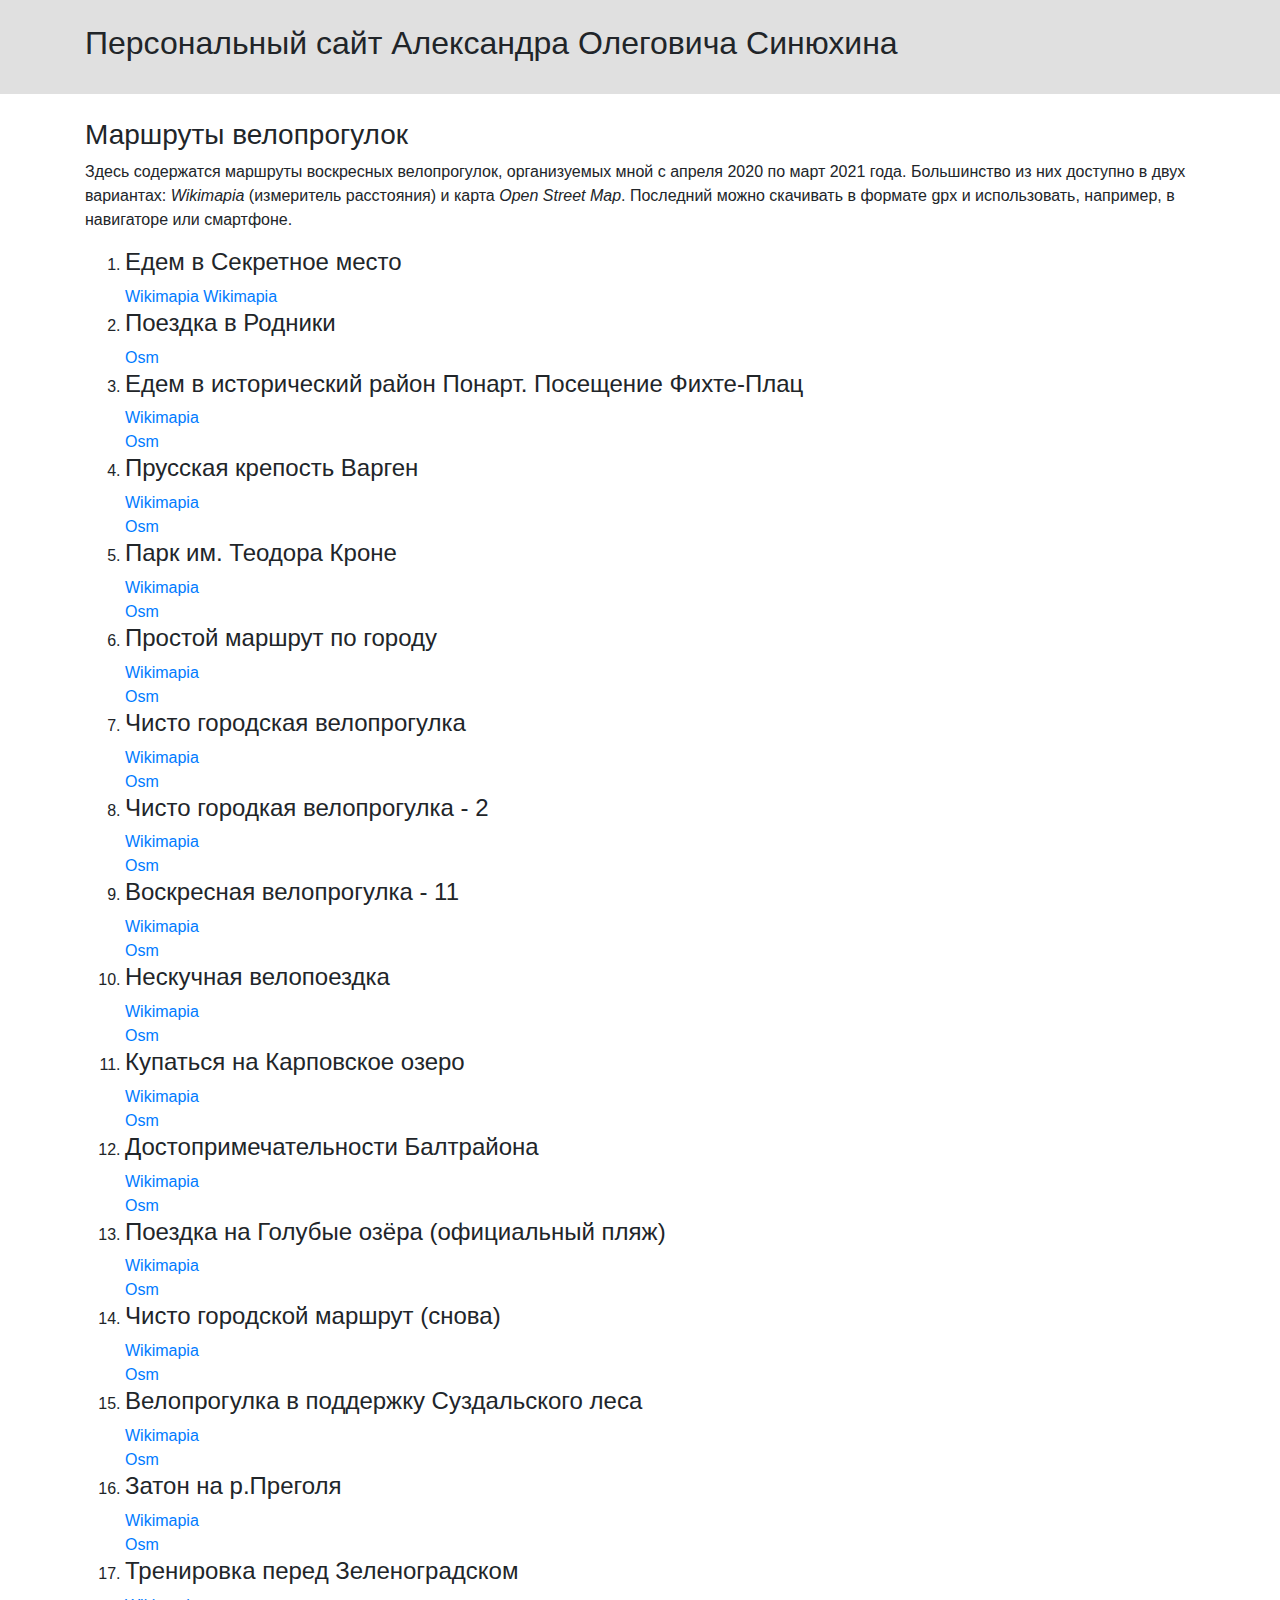
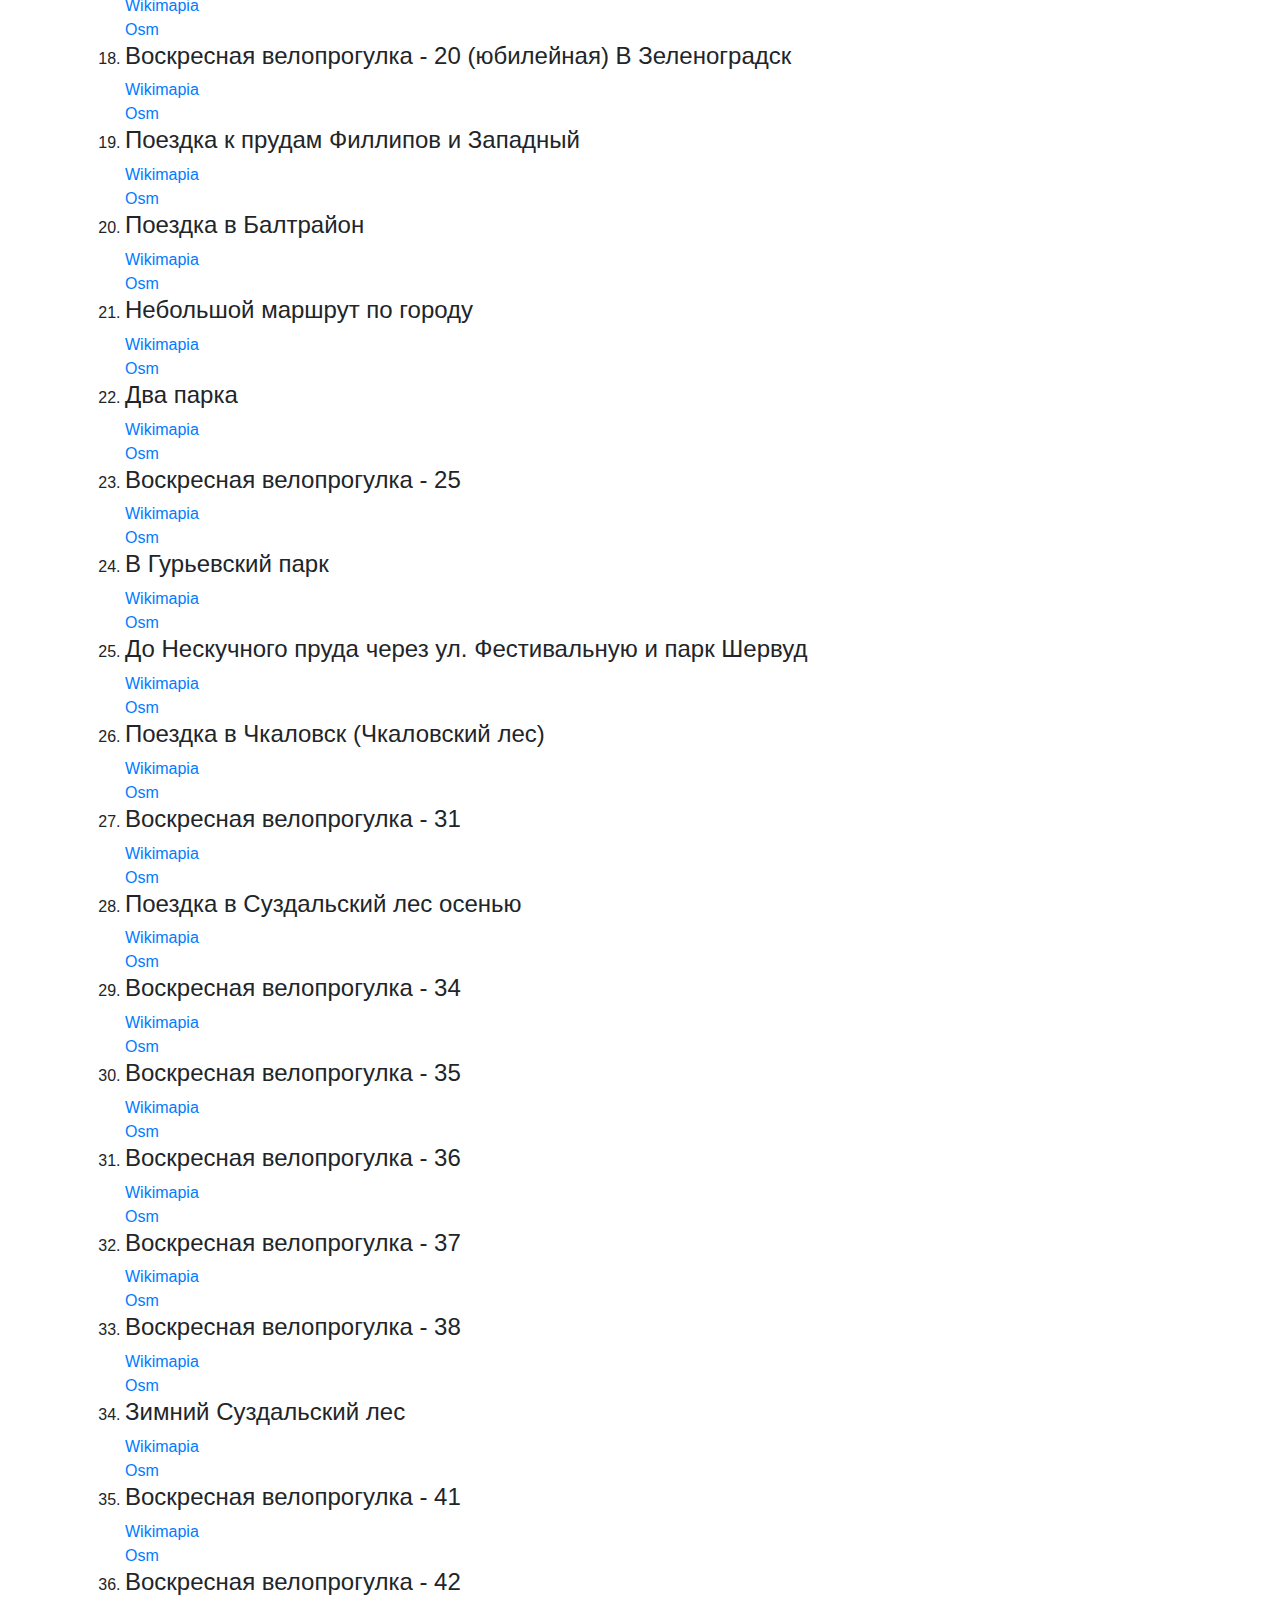
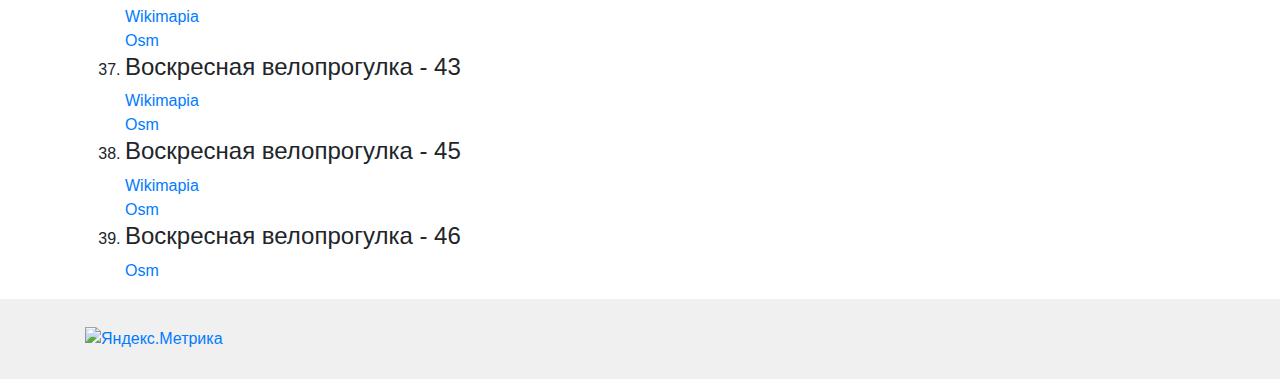
==== commit d5382c23: "#5 Add Yandex metric to bike routes, fix footer" ====
--- a/bicycle_routes.html
+++ b/bicycle_routes.html
@@ -69,4 +69,28 @@
 			<li><h4> Воскресная велопрогулка - 46 </h4><a href="http://umap.openstreetmap.fr/en/map/47_568506#14/54.7199/20.4963"> Osm </a></li>
 		</ol>
 	</div>
+	<div class="bottom-push"></div>
+	</main>
+	<footer class="footer">
+		<div class="container">
+			<!-- Yandex.Metrika informer (do not delete) -->
+			<a href="https://metrika.yandex.ru/stat/?id=70911289&amp;from=informer"
+			target="_blank" rel="nofollow"><img src="https://informer.yandex.ru/informer/70911289/3_0_FFFFFFFF_EFEFEFFF_0_pageviews"
+			style="width:88px; height:31px; border:0;" alt="Яндекс.Метрика" title="Яндекс.Метрика: данные за сегодня (просмотры, визиты и уникальные посетители)" class="ym-advanced-informer" data-cid="70911289" data-lang="ru" /></a>
+			<!-- /Yandex.Metrika informer -->
+			<!-- Yandex.Metrika counter -->
+			<script type="text/javascript" >
+				(function(m,e,t,r,i,k,a){m[i]=m[i]||function(){(m[i].a=m[i].a||[]).push(arguments)};
+				m[i].l=1*new Date();k=e.createElement(t),a=e.getElementsByTagName(t)[0],k.async=1,k.src=r,a.parentNode.insertBefore(k,a)})
+				(window, document, "script", "https://mc.yandex.ru/metrika/tag.js", "ym");
+				ym(70911289, "init", {
+							clickmap:true,
+							trackLinks:true,
+							accurateTrackBounce:true
+				});
+			</script>
+			<noscript><div><img src="https://mc.yandex.ru/watch/70911289" style="position:absolute; left:-9999px;" alt="" /></div></noscript>
+			<!-- /Yandex.Metrika counter -->
+		</div>
+	</footer>
 </body>
--- a/css/style.css
+++ b/css/style.css
@@ -1,8 +1,19 @@
+html, body{
+	height: 100%;
+}
+
+main{
+	min-height: 100%;
+}
+
+.bottom-push,
 .footer {
-	position: absolute;
-	bottom: 0;
+	height: 80px;
+}
+
+.footer {
+	margin-top: -80px;
 	width: 100%;
-	height: 80px;
 	background-color: #f0f0f0;
 }
 
@@ -11,3 +22,11 @@
 	background-color: #e0e0e0;
 	margin-bottom: 1.5em;
 }
+
+.footer {
+	display: flex;
+}
+
+.footer .container {
+	margin: auto auto;
+}
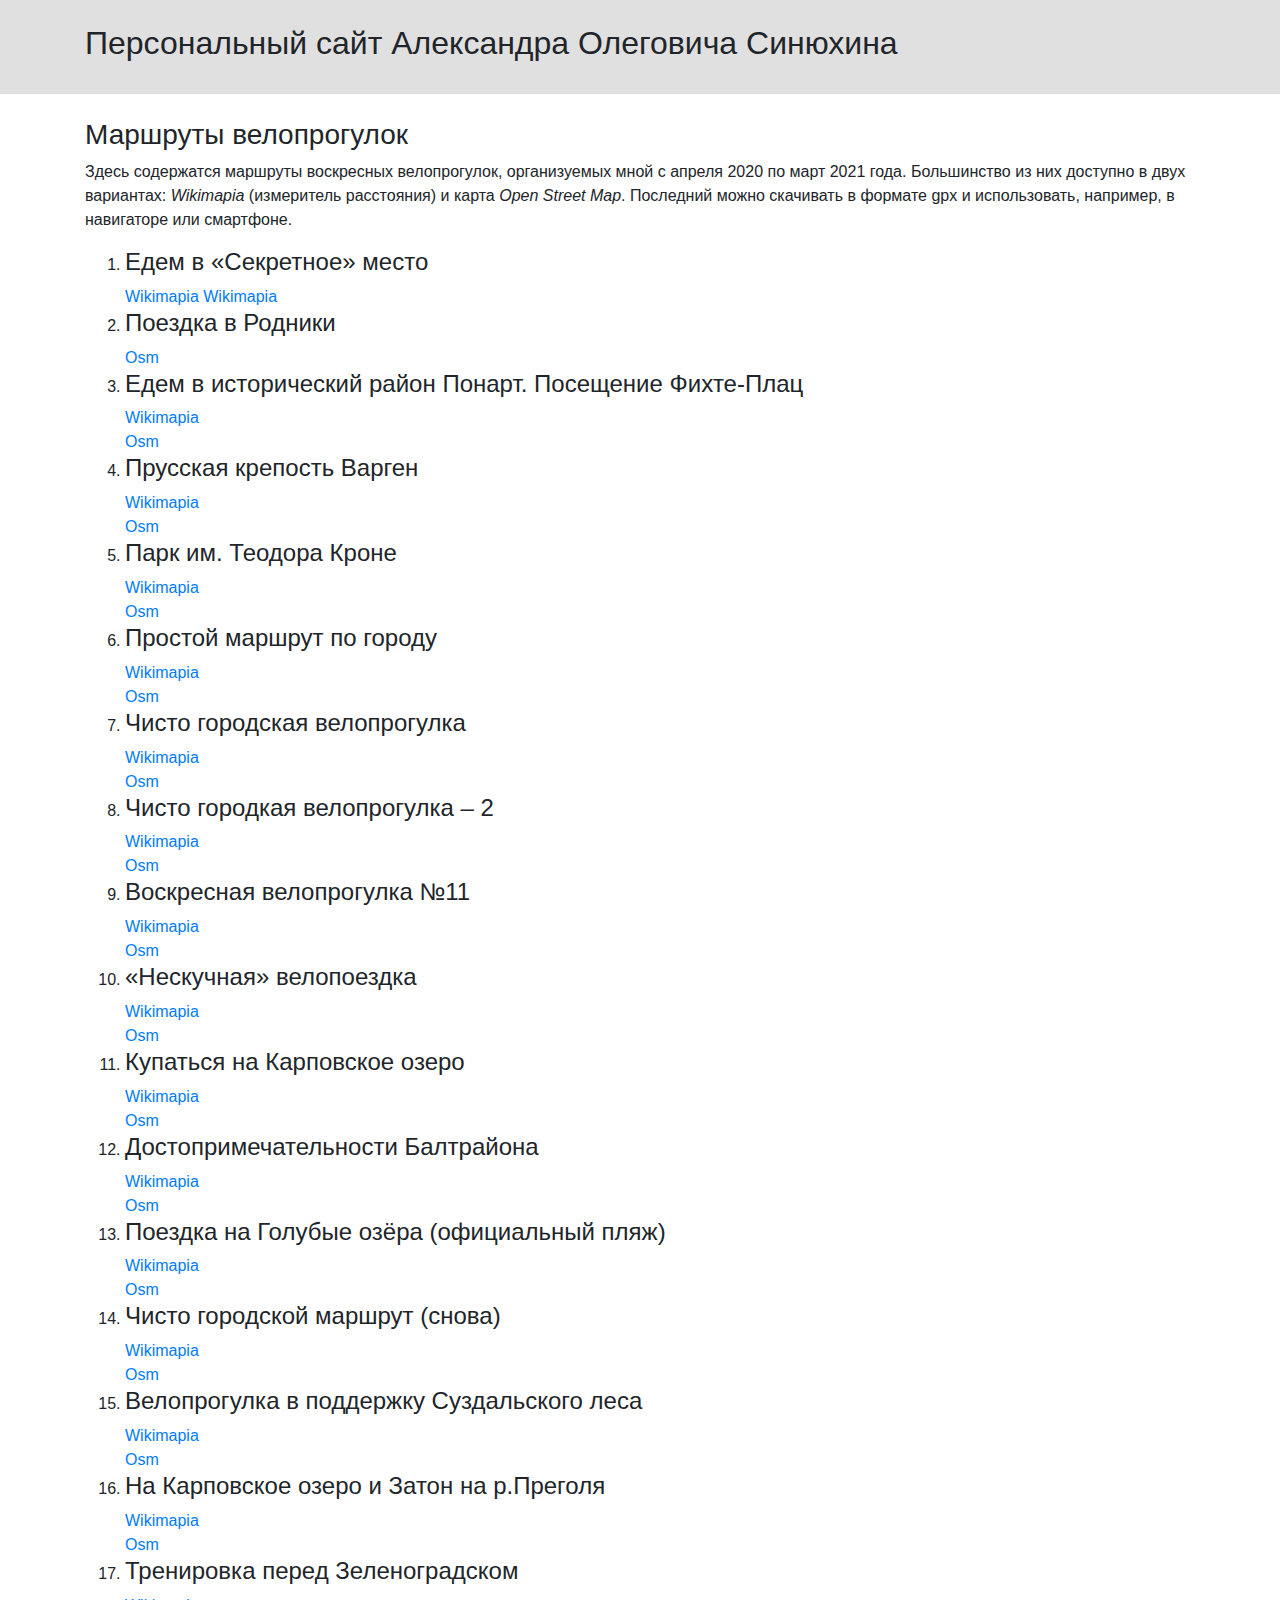
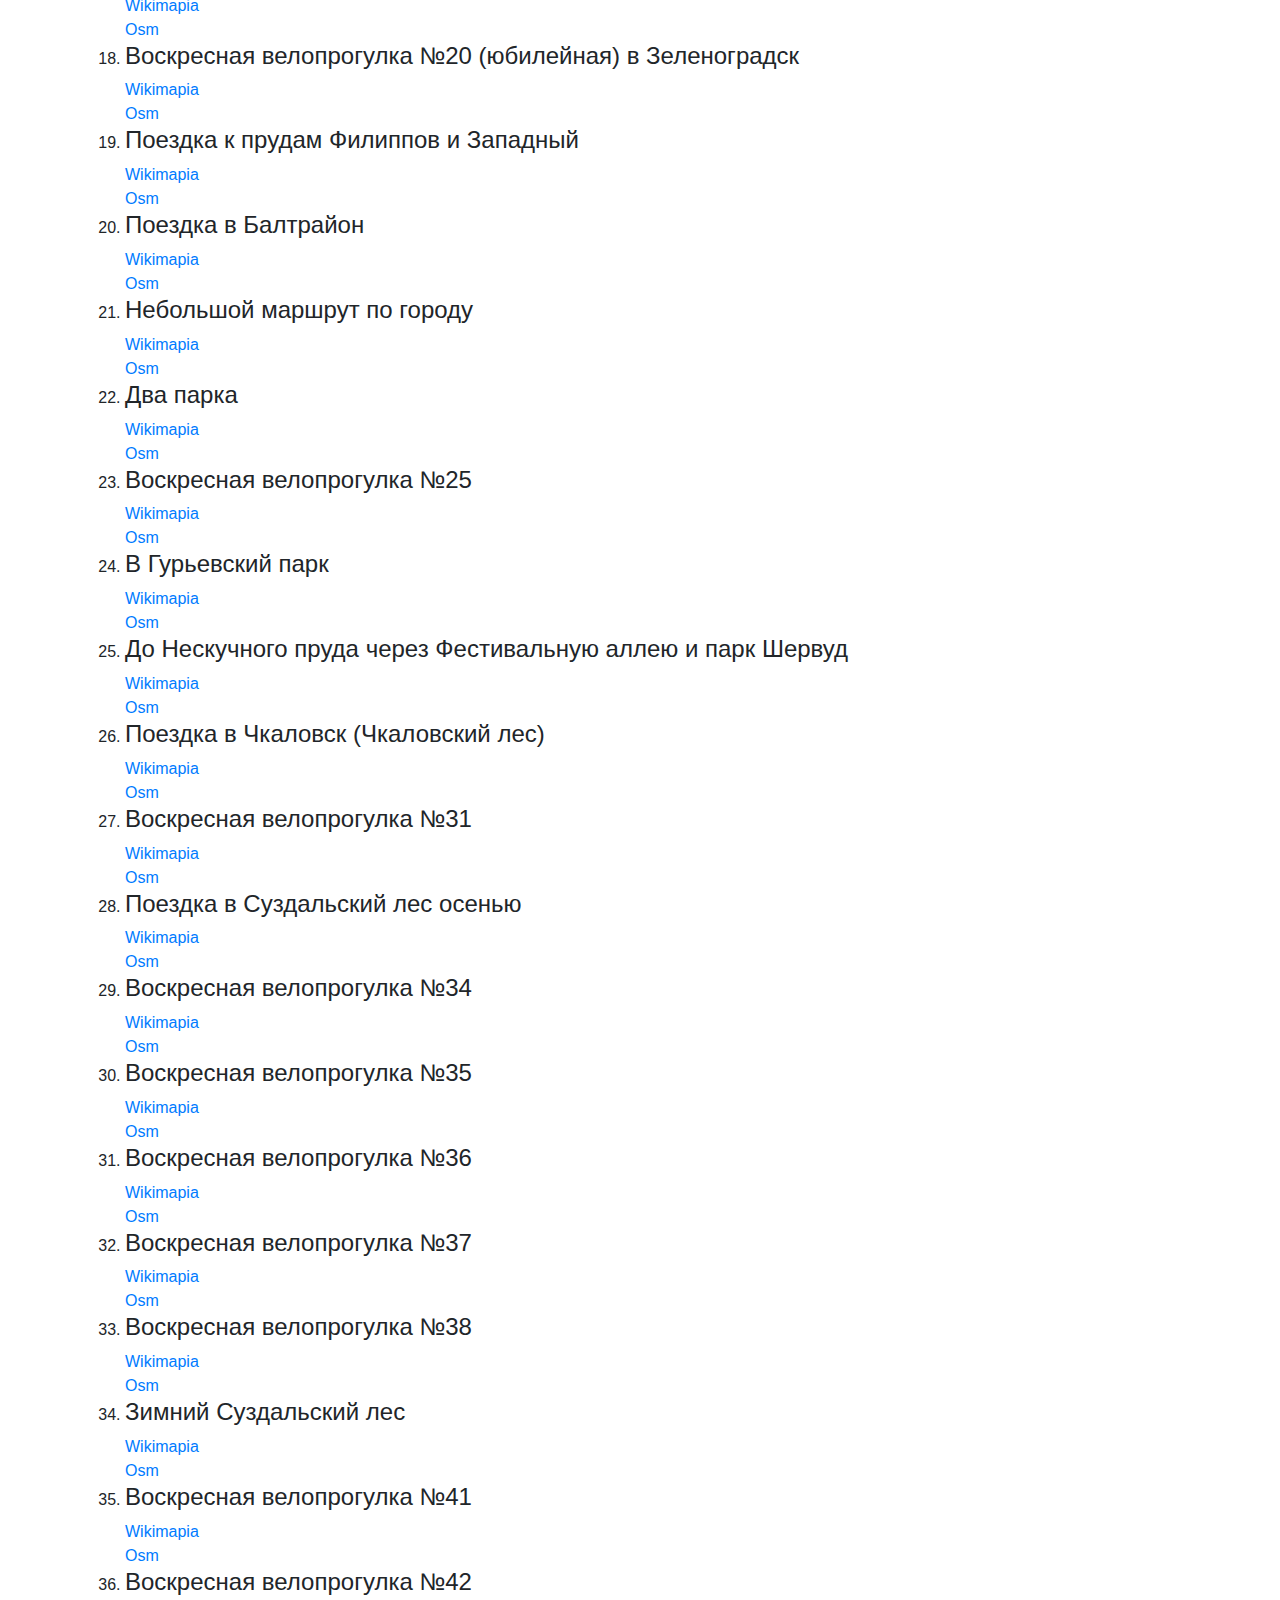
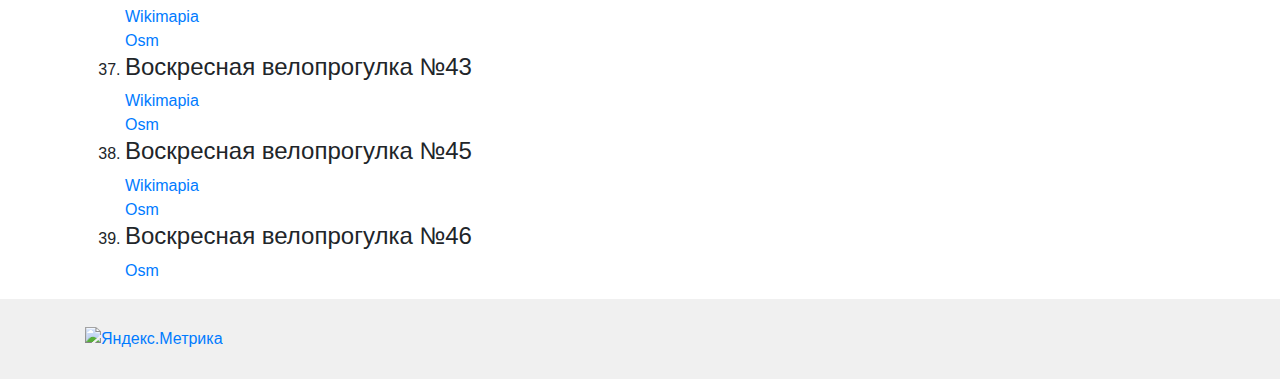
==== commit ec2b0e80: "#5 Fix typos, add quotes" ====
--- a/bicycle_routes.html
+++ b/bicycle_routes.html
@@ -28,45 +28,45 @@
 		Последний можно скачивать в формате gpx и использовать, например, в навигаторе или смартфоне.
 		</p>
 		<ol>
-			<li><h4> Едем в Секретное место </h4><a href="http://wikimapia.org/#lang=ru&lat=54.710293&lon=20.487614&z=14&m=w&gz=0;204384700;546970750;884760;258309;887649;258499;889799;259270;893240;262590;896340;264069;918869;258240;942149;251519;949239;249790;944290;244739;936790;237120;931640;232189;929600;225989;936149;222399;948920;220229;961800;218429;969510;217150;971650;213439;970370;207679;968440;196740;968440;192389;971119;190910;972079;187590;976050;184640;979600;179589;983459;172290;983249;170370;980020;169349;976600;168960;972399;167429;973909;165250;969510;164159;966290;163909;963509;164990;958879;165310;936790;163269;935600;164740;933250;164869;926918;164350;925960;161540;921349;161220;921990;157629;913189;156419;901600;154429;887489;153150;887810;149759;887968;146179;888840;141759;889430;136899;889960;132290;888680;131200;882719;130750;876120;129919;874449;129030;871279;127809;865119;127230;857559;126980;852359;126660;852560;124799;853639;123329;853430;122750;850800;122369;845860;121990;839910;121540;834070;121150;830790;122050;826180;122629;820390;122500;812440;121919;806049;121540;799669;121219;792479;120959;787329;121669;782339;122629;778120;124100;775110;125949;770659;128070;766199;129349;761539;130049;757620;130559;757240;131140;758149;132990;758960;134529;758420;135039;753489;135810;747590;136770;742280;137730;736798;138689;731490;139840;725000;141119;720230;141830;715779;142469;712930;142269;710790;141890;709279;139970;707729;137280;706549;134210;706279;132100;705589;130880;701940;131269;699840;131780;700600;133119;699679;133439;698228;131200;697060;130309;694850;129859;691750;130109;686870;131009;682468;132029;679349;132029;675330;131140;671299;130049;666960;129469;661969;129599;657360;129919;651510;130180;646260;130559;640399;131200;634079;131840;628180;132550;622959;133060;616960;133760;611110;134339;605480;134850;599960;135489;594369;135939;588419;136389;581940;136899;576469;137730;570659;138630;566850;139840;563198;141700;558599;144319;552689;146879;548788;148739;547170;147589;546049;147010;549159;145470;551360;144319;553279;142529;553279;141249;551138;139459;548080;136639;544800;133889;539720;129599;534399;126909;529200;123969;523090;119680;518849;115649;515959;111869;514018;108740;512629;107459;508549;107969;506770;108800;505859;111750;504579;114820;503779;117570;504420;121279;505600;124160;505378;126660;502320;128709;498680;130180;494279;131069;491649;131269;490689;131969;490689;134270;491010;137989;491330;141380;491759;145350;492239;148549;492999;152319;494869;155650;497920;158529;499000;159620;498879;159999;497489;160449;495349;161090;491190;162430;488709;163009;485959;163909;484119;164159;483398;163650;482900;162240;481589;161469;479279;160580;476099;159549;472849;158910;469170;158210;463810;157120;460239;156550;455879;155839;450920;154879;446290;154050;442239;153279;437569;152390;433519;151680;428679;150980;425110;150659;421380;150339;417009;150270;413378;150590;407750;151359;402759;152000;398040;152829;394550;153350;390850;153409;383029;153150;375729;153219;369509;153219;362960;153150;359400;153090;358850;154429;357750;155329;357810;156350;355798;157189;355600;159749;353889;161469;351719;162309;349879;163069;346800;163390;344179;163330;341239;163459;338020;163519;334578;163909;327400;164800;322129;165119;315060;165890;306789;165509;300638;164990;295839;164479;290159;163969;284149;163459;278579;162880;272450;162309;264950;161670;257329;161540;249829;160830;241879;159999;230609;158789;221920;157949;213028;156800;202179;155710;196709;155140;196609;154110;189200;153279;179760;152259;180840;147970;181910;144319;171829;143040;163669;142340;158309;141950;154549;142340;143079;141119;133960;140420;127409;139909;118930;139070;110129;138310;105299;137789;101440;137670;93509;135750;87490;134850;83090;135549;79560;135549;70230;133700;66789;132550;65920;129220;65510;123969;66580;118909;67650;113669;68820;108230;69890;101310;71510;94399;75159;88709;79010;82499;83200;76549;88040;69569;91569;59139;93719;52930;91250;49670;87918;44669;78688;40770;62280;33349;39969;22719;18080;11780;19750;9790;13250;6660;6500;3590;0;0"> Wikimapia </a><a href="http://wikimapia.org/#lang=ru&lat=54.722887&lon=20.484236&z=14&gz=0;204377180;546968320;0;0;6660;3520;12400;6720;20290;11070;29940;15810;35480;18620;45400;23620;60359;31680;60260;32260;65300;34560;83970;42560;94480;46910;97910;50560;102100;55360;100050;62080;97380;68610;95120;74880;91040;80130;85040;88900;80740;96000;78600;102850;76879;111620;75170;121090;74200;128320;74740;133120;74850;135360;83110;137090;89650;138500;92320;136320;96720;135420;106180;134460;114960;134080;124420;134910;135360;135940;148869;137090;167010;138690;185250;140160;197480;141180;205200;140350;218180;141180;237060;142780;243170;144450;242960;146750;234920;149120;226440;152260;218400;156160;215170;157570;217000;158590;227840;159740;242850;161220;261320;163200;272260;163780;283960;164670;284710;160960;292640;161790;304550;162820;311409;163650;310560;167300;319780;168000;326640;167680;328580;172930;330840;178300;331799;181890;339640;182460;346070;183810;352399;186180;360340;187710;369780;187970;379760;187200;386840;186300;397030;186110;409800;186880;422790;184640;434580;182400;447030;181820;459480;182210;468480;182780;468920;184000;471920;187070;474070;192320;474280;201090;474390;210880;481139;210690;488230;210880;490919;211900;490690;216450;489840;224060;489840;229700;491330;230910;499489;231740;506340;231490;513490;229760;514869;231740;516550;233660;524320;234620;530820;235140;541120;235460;552820;236030;565520;236290;566230;234110;569240;234180;569330;233920;566280;233790;565800;238530;565360;244030;564879;249920;564450;254850;564080;260350;563330;267140;562790;274050;562470;280190;562040;288450;562690;294340;564840;298560;568260;302340;573300;308540;578770;314880;584790;321860;588640;326980;591440;333380;593160;339900;595090;347070;596580;352700;595189;358460;595620;363970;596690;368640;597010;374270;597560;381120;597240;391680;597670;401600;597880;410620;598400;418110;600770;424580;604209;433540;604100;438020;602800;443580;612580;447360;624370;451260;639720;455870;644660;456260;649589;455680;651410;454400;652800;454660;652280;456960;653880;459010;653670;461060;652050;462340;651890;463870;649540;464960;647330;466750;644320;467710;640900;472000;638529;475140;645620;476930;653350;478660;661490;481150;670930;483780;678660;485700;685860;487300;691430;489020;694640;489280;699360;492740;704950;492610;712039;493380;721040;495490;728550;498240;737350;501950;744440;504640;755379;506240;766960;507390;777040;508480;790560;509820;801080;510720;810310;511740;815460;512320;816740;509760;822640;508100;829830;506750;837780;505660;844640;505410;850640;505860;857410;506370;862980;506820;865559;506820;867380;505730;867599;504320;868770;503870;870870;504900;872100;504000;875730;505920;879080;507650;883480;510270;888310;512900;893139;515780;898390;518660;903010;521090;905160;520640;909220;518780;915240;517120;920600;515900;925000;514430;930360;512580"> Wikimapia </a></br></li>
+			<li><h4> Едем в &laquo;Секретное&raquo; место</h4><a href="http://wikimapia.org/#lang=ru&lat=54.710293&lon=20.487614&z=14&m=w&gz=0;204384700;546970750;884760;258309;887649;258499;889799;259270;893240;262590;896340;264069;918869;258240;942149;251519;949239;249790;944290;244739;936790;237120;931640;232189;929600;225989;936149;222399;948920;220229;961800;218429;969510;217150;971650;213439;970370;207679;968440;196740;968440;192389;971119;190910;972079;187590;976050;184640;979600;179589;983459;172290;983249;170370;980020;169349;976600;168960;972399;167429;973909;165250;969510;164159;966290;163909;963509;164990;958879;165310;936790;163269;935600;164740;933250;164869;926918;164350;925960;161540;921349;161220;921990;157629;913189;156419;901600;154429;887489;153150;887810;149759;887968;146179;888840;141759;889430;136899;889960;132290;888680;131200;882719;130750;876120;129919;874449;129030;871279;127809;865119;127230;857559;126980;852359;126660;852560;124799;853639;123329;853430;122750;850800;122369;845860;121990;839910;121540;834070;121150;830790;122050;826180;122629;820390;122500;812440;121919;806049;121540;799669;121219;792479;120959;787329;121669;782339;122629;778120;124100;775110;125949;770659;128070;766199;129349;761539;130049;757620;130559;757240;131140;758149;132990;758960;134529;758420;135039;753489;135810;747590;136770;742280;137730;736798;138689;731490;139840;725000;141119;720230;141830;715779;142469;712930;142269;710790;141890;709279;139970;707729;137280;706549;134210;706279;132100;705589;130880;701940;131269;699840;131780;700600;133119;699679;133439;698228;131200;697060;130309;694850;129859;691750;130109;686870;131009;682468;132029;679349;132029;675330;131140;671299;130049;666960;129469;661969;129599;657360;129919;651510;130180;646260;130559;640399;131200;634079;131840;628180;132550;622959;133060;616960;133760;611110;134339;605480;134850;599960;135489;594369;135939;588419;136389;581940;136899;576469;137730;570659;138630;566850;139840;563198;141700;558599;144319;552689;146879;548788;148739;547170;147589;546049;147010;549159;145470;551360;144319;553279;142529;553279;141249;551138;139459;548080;136639;544800;133889;539720;129599;534399;126909;529200;123969;523090;119680;518849;115649;515959;111869;514018;108740;512629;107459;508549;107969;506770;108800;505859;111750;504579;114820;503779;117570;504420;121279;505600;124160;505378;126660;502320;128709;498680;130180;494279;131069;491649;131269;490689;131969;490689;134270;491010;137989;491330;141380;491759;145350;492239;148549;492999;152319;494869;155650;497920;158529;499000;159620;498879;159999;497489;160449;495349;161090;491190;162430;488709;163009;485959;163909;484119;164159;483398;163650;482900;162240;481589;161469;479279;160580;476099;159549;472849;158910;469170;158210;463810;157120;460239;156550;455879;155839;450920;154879;446290;154050;442239;153279;437569;152390;433519;151680;428679;150980;425110;150659;421380;150339;417009;150270;413378;150590;407750;151359;402759;152000;398040;152829;394550;153350;390850;153409;383029;153150;375729;153219;369509;153219;362960;153150;359400;153090;358850;154429;357750;155329;357810;156350;355798;157189;355600;159749;353889;161469;351719;162309;349879;163069;346800;163390;344179;163330;341239;163459;338020;163519;334578;163909;327400;164800;322129;165119;315060;165890;306789;165509;300638;164990;295839;164479;290159;163969;284149;163459;278579;162880;272450;162309;264950;161670;257329;161540;249829;160830;241879;159999;230609;158789;221920;157949;213028;156800;202179;155710;196709;155140;196609;154110;189200;153279;179760;152259;180840;147970;181910;144319;171829;143040;163669;142340;158309;141950;154549;142340;143079;141119;133960;140420;127409;139909;118930;139070;110129;138310;105299;137789;101440;137670;93509;135750;87490;134850;83090;135549;79560;135549;70230;133700;66789;132550;65920;129220;65510;123969;66580;118909;67650;113669;68820;108230;69890;101310;71510;94399;75159;88709;79010;82499;83200;76549;88040;69569;91569;59139;93719;52930;91250;49670;87918;44669;78688;40770;62280;33349;39969;22719;18080;11780;19750;9790;13250;6660;6500;3590;0;0"> Wikimapia </a><a href="http://wikimapia.org/#lang=ru&lat=54.722887&lon=20.484236&z=14&gz=0;204377180;546968320;0;0;6660;3520;12400;6720;20290;11070;29940;15810;35480;18620;45400;23620;60359;31680;60260;32260;65300;34560;83970;42560;94480;46910;97910;50560;102100;55360;100050;62080;97380;68610;95120;74880;91040;80130;85040;88900;80740;96000;78600;102850;76879;111620;75170;121090;74200;128320;74740;133120;74850;135360;83110;137090;89650;138500;92320;136320;96720;135420;106180;134460;114960;134080;124420;134910;135360;135940;148869;137090;167010;138690;185250;140160;197480;141180;205200;140350;218180;141180;237060;142780;243170;144450;242960;146750;234920;149120;226440;152260;218400;156160;215170;157570;217000;158590;227840;159740;242850;161220;261320;163200;272260;163780;283960;164670;284710;160960;292640;161790;304550;162820;311409;163650;310560;167300;319780;168000;326640;167680;328580;172930;330840;178300;331799;181890;339640;182460;346070;183810;352399;186180;360340;187710;369780;187970;379760;187200;386840;186300;397030;186110;409800;186880;422790;184640;434580;182400;447030;181820;459480;182210;468480;182780;468920;184000;471920;187070;474070;192320;474280;201090;474390;210880;481139;210690;488230;210880;490919;211900;490690;216450;489840;224060;489840;229700;491330;230910;499489;231740;506340;231490;513490;229760;514869;231740;516550;233660;524320;234620;530820;235140;541120;235460;552820;236030;565520;236290;566230;234110;569240;234180;569330;233920;566280;233790;565800;238530;565360;244030;564879;249920;564450;254850;564080;260350;563330;267140;562790;274050;562470;280190;562040;288450;562690;294340;564840;298560;568260;302340;573300;308540;578770;314880;584790;321860;588640;326980;591440;333380;593160;339900;595090;347070;596580;352700;595189;358460;595620;363970;596690;368640;597010;374270;597560;381120;597240;391680;597670;401600;597880;410620;598400;418110;600770;424580;604209;433540;604100;438020;602800;443580;612580;447360;624370;451260;639720;455870;644660;456260;649589;455680;651410;454400;652800;454660;652280;456960;653880;459010;653670;461060;652050;462340;651890;463870;649540;464960;647330;466750;644320;467710;640900;472000;638529;475140;645620;476930;653350;478660;661490;481150;670930;483780;678660;485700;685860;487300;691430;489020;694640;489280;699360;492740;704950;492610;712039;493380;721040;495490;728550;498240;737350;501950;744440;504640;755379;506240;766960;507390;777040;508480;790560;509820;801080;510720;810310;511740;815460;512320;816740;509760;822640;508100;829830;506750;837780;505660;844640;505410;850640;505860;857410;506370;862980;506820;865559;506820;867380;505730;867599;504320;868770;503870;870870;504900;872100;504000;875730;505920;879080;507650;883480;510270;888310;512900;893139;515780;898390;518660;903010;521090;905160;520640;909220;518780;915240;517120;920600;515900;925000;514430;930360;512580"> Wikimapia </a></br></li>
 			<li><h4> Поездка в Родники </h4><a href="http://umap.openstreetmap.fr/en/map/sunday-ride-2-route_445814#13/54.7100/20.6152"> Osm </a></li>
 			<li><h4> Едем в исторический район Понарт. Посещение Фихте-Плац </h4><a href="http://wikimapia.org/#lang=ru&lat=54.707925&lon=20.516807&z=17&m=w&gz=0;204674005;546762596;596734;466563;599740;467245;598667;470589;598506;472806;599150;474074;602796;473270;604620;472636;606283;473052;614652;470821;623180;468345;631817;465851;640186;463372;647698;461018;654347;458848;660035;456988;659926;455254;658211;452155;655098;448377;651344;444657;647911;441499;646087;438584;645230;436601;645874;435798;651666;434496;661109;432759;670979;431335;680206;430221;687931;429165;692543;428610;692330;427680;690184;425881;687822;423776;682030;421109;679455;419314;678382;414078;677522;408965;677309;404813;677953;402332;680742;400473;681921;397127;682888;394774;686107;392419;688573;389258;691042;385228;693510;380705;693939;378783;691792;377730;688467;376985;684927;375932;683103;375127;684496;373019;681921;372277;678595;371841;675807;372338;673554;373142;670657;373268;664647;372648;657032;371779;650486;371159;643835;370603;636754;369888;632248;369426;633212;367255;634286;364901;626776;363972;619373;363412;612184;362792;605748;362298;600920;361988;598452;360933;597807;358827;598558;355169;599418;351326;600060;348103;600920;344260;601671;340417;600598;339304;592873;338496;586328;337940;584181;336636;577636;335893;574097;336264;565621;335399;563475;334841;563581;332361;560687;331308;552746;330562;543197;329758;535044;329076;527103;328457;519488;327959;511978;327557;504843;327077;504761;326511;504627;324637;504439;323258;498888;322815;491591;322320;485262;321824;479683;321203;477002;320089;475284;316740;474211;314509;472174;312898;471852;310628;471584;308830;471341;307310;471316;305900;471852;300313;473569;295107;477108;290024;479306;287902;482687;288706;485906;289326;489339;289359;493470;288522;498352;287220;503287;286133;508865;284801;515304;283282;521847;281718;528605;280229;536223;278495;544377;276509;550494;274587;555321;272976;557361;271303;556395;268512;553069;264237;550065;260267;546952;255927;542662;251031;539121;246442;535901;242227;533755;240119;531933;239996;526997;241110;519916;242476;513158;244026;507579;245140;505004;245109;500712;244210;504144;241048;507686;237267;507257;234725;501356;226231;499478;223164;497815;224138;495777;223768;494248;222312;493309;220995;492452;219755;490251;220219;487463;221025;484566;221800;481186;222498;480435;222344;479416;220576;478397;218654;478290;216112;477914;213384;477753;211214;477753;210068;471798;210006;464771;209912;458226;209819;452110;209758;445996;209727;440149;209665;433926;209571;433604;207836;433711;204023;433604;201386;433389;199929;431780;199155;430814;198132;428668;197450;424752;197140;420192;197046;418261;196705;418583;193853;419012;190164;418476;188924;413649;188739;420783;188040;421158;186800;422714;186180;424323;185451;424699;182337;424967;179716;425396;176678;425666;175376;433443;176230;440955;177222;449322;178337;454472;179082;460481;175734;467776;172384;475071;168789;475501;166929;470781;163766;476360;162278;483870;163208;490306;165565;494813;165440;499104;162463;504362;160356;510263;159333;512623;159565;514715;160618;516700;161178;519168;161115;520938;159953;522278;159224;524692;159255;527267;159750;530700;160339;534135;160557;538103;160680;541912;160401;545185;159875;548242;159317;550120;159193;553071;160154;554948;161147;558167;160278;562834;158851;561976;156169;561118;152760;560581;147674;559830;142713;558972;137380;558113;131861;557255;125969;556182;120513;555431;114870;554358;107613;553285;100854;552427;95519;552534;89875;552320;83612;551247;78153;550066;68788;549101;61656;547813;53437;546740;45592;545667;39264;545346;33248;545346;26487;545131;20159;544702;11414;544595;7318;542127;6326;533436;5209;523674;4155;517988;929;512730;0;506400;495;496529;3069;485587;6916;473141;10886;461768;14731;450611;18578;447820;22424;448893;29494;448678;32039;445032;33340;428294;35450;410699;37311;389884;39915;367569;43638;352120;45374;332593;45312;309847;45499;288819;45499;265431;45499;243758;45002;224231;45002;214791;47855;205349;49592;190757;50336;174665;51328;160932;52322;151490;56415;130462;53685;112652;50336;97203;50336;68234;51328;45919;51391;44417;38675;44417;27138;31542;27386;31542;20748;31756;16220;19311;15848;17808;26518;16950;37682;32615;37931;32400;27138;16306;27013;0;32844;17166;46243;24461;52445;35619;52073;56432;51453;56648;60880;57076;69129;60938;72540;69307;76077;78749;77379;93126;77751;115656;77254;131964;77069;148487;77627;163292;78743;180028;78371;194405;77627;210928;77254;221443;77007;225733;79488;231741;90404;237535;99706;242685;108512;246548;112233;252127;115211;268434;122901;281094;128482;298261;135178;304913;137752;306576;136140;312048;138078;316876;140062;324922;143162;332325;145922;337099;148031;340962;150666;344501;152805;349277;155379;353567;157859;357483;160247;361347;162294;363760;163750;365585;165424;366067;166510;368963;168277;370948;168121;376206;165208;378781;165533;382268;167719;386667;170633;391708;174105;395250;175873;396965;176585;396484;179469;395733;183530;395572;186041;404370;186182;412416;186430;416493;186461;420356;186461;420034;188787;398791;188291;391173;188353;390100;196661;365639;196103;358021;196165;357699;204536;354588;210054;355983;217246;357270;224872;359309;230886;362742;237024;366497;243285;370038;249485;373471;255808;377870;263558;381088;271121;384307;277041;386989;278312;396967;276948;405228;275770;406945;276266;410163;284263;412953;285875;430977;284759;449860;283581;448787;277413;457370;275398;464988;273724;463057;267339;461662;262008;464880;261326;474322;261574;479257;262442;479043;266099;480115;270749;479579;276762;478077;280946;474000;284449;470245;287486;468421;291082;467241;294615;470352;295142;468636;300256;468957;304130;470352;306331;471532;313149;471103;314823;471103;317984;470352;319596;466812;321579;467026;322137;478077;322261;479257;320835;478292;317798;478613;314389;484407;314513"> Wikimapia </a></br><a href="http://umap.openstreetmap.fr/en/map/bicycle-route-3_449382#13/54.7033/20.5140"> Osm </a></li>
 			<li><h4> Прусская крепость Варген </h4><a href="http://wikimapia.org/#lang=ru&lat=54.700721&lon=20.535851&z=12&gz=0;203279042;547103018;1993203;126484;1986443;125989;1979255;125493;1978397;128219;1977646;132371;1977860;134787;1979362;137390;1980435;138753;1976466;139527;1974213;136460;1973569;134106;1974213;129459;1975393;124563;1974856;121279;1970779;118615;1967775;116539;1964342;115083;1960694;115517;1956081;116260;1951253;116694;1946210;117066;1943850;116942;1937627;114525;1931834;112109;1926040;109630;1919925;106966;1917028;105788;1909089;105788;1900720;105912;1894283;106222;1889991;108453;1892995;110064;1893210;111241;1889884;113348;1886129;115641;1883018;118243;1882159;119916;1878619;122085;1874434;121094;1871752;121713;1870357;117933;1866173;118243;1860272;117314;1844394;114092;1831948;111923;1824975;110312;1814568;108825;1805019;107461;1798045;106532;1797401;107833;1794183;107585;1793217;106842;1784420;105479;1778519;104611;1771330;103248;1765537;101823;1758778;99592;1750838;96741;1745367;94449;1733350;101575;1729917;98972;1725625;95750;1722514;93829;1718544;95440;1710820;97547;1703739;97361;1695156;96927;1682817;96184;1672089;95688;1665008;95316;1658356;92528;1655352;94139;1651811;91598;1649343;90483;1642906;90607;1635932;91226;1630246;92156;1623165;94418;1616084;96122;1605570;98972;1598381;99344;1598596;97175;1588940;95812;1580464;95502;1577031;96122;1572954;99034;1569628;100769;1562976;102876;1556861;104053;1549029;104115;1539266;103682;1530897;103000;1520490;101637;1513838;101017;1505362;99778;1498603;98786;1490664;99282;1484549;99344;1479828;97919;1476931;99096;1469099;101079;1469743;104797;1469528;110312;1468884;118677;1468133;126887;1468133;134818;1467919;143369;1467490;152910;1467275;160469;1466846;167161;1460838;166417;1443457;162824;1425218;158734;1403760;154150;1378011;148573;1361489;144484;1345610;141138;1332092;135933;1322221;130109;1317501;127383;1310634;127011;1298832;128994;1287674;132650;1275873;137792;1262354;143802;1251196;148573;1234674;155760;1217293;162824;1200342;169887;1184678;176454;1167941;184136;1151204;190827;1135540;197146;1118159;204209;1100778;211766;1083827;218829;1069235;224776;1051855;231961;1036834;238899;1025462;244722;1019668;250049;1016879;253642;1018166;263057;1022243;278914;1024603;289815;1027607;301087;1020956;303007;1013231;305423;1001000;307033;990271;308644;981473;311864;975251;316571;960659;322393;949072;328091;939846;333912;931692;340848;923752;348032;913453;355711;902724;360541;891780;364381;875473;368158;860238;371007;845432;372679;821828;373174;797367;372060;784492;371688;780415;373174;774836;373422;770330;371069;751233;369830;725054;368839;704669;368096;683426;369459;667119;372431;650596;376642;635361;380357;620341;384197;602316;389150;584936;395219;569057;402154;553393;410946;537300;421472;524854;431131;514554;441038;505757;452801;501465;460107;478506;458993;446748;458002;415849;457383;389242;456145;356841;454968;322937;453854;292682;452925;264573;452306;239467;451563;211787;450449;193333;449582;177240;450573;158357;454287;147414;456268;147843;457878;155568;459612;163507;460602;167369;464317;166726;468403;160074;469889;152349;470136;143766;469146;140762;466050;140118;460850;139474;456888;128316;458435;117373;460293;106430;462150;105464;459302;105357;455464;105464;451284;105786;446827;106108;442740;103533;438592;98490;432401;91624;423113;87869;417107;86474;409306;86688;402928;90336;399832;96237;396736;95057;391287;92160;384909;85401;381627;80466;378964;70381;372338;64158;367446;48708;365248;24676;363204;858;361284;0;348156;214;337256;858;324870;858;310749;15234;305299;36263;298610;56862;292540;79607;285479;99992;279409;121235;273216;138187;269127;155353;265039;174236;260827;185179;255562;202131;249802;220799;244350;244402;238032;267577;230908;301051;220749;340533;209846;374007;198447;376582;189526;372290;181596;401043;174038;399327;170072;460267;156690;502753;145537;552105;132402;592017;121496;623774;112821;657248;105138;700163;94232;745224;83573;797152;69692;840067;59033;887703;47134;929760;36226;952506;30772;955939;31268;984692;24574;1006150;20608;1030182;19120;1055502;17137;1085650;14472;1085114;12922;1102173;9514;1115262;6817;1129961;4462;1146054;1549;1159036;0;1169872;0;1179635;1363;1187574;3099;1192188;1177;1203453;216;1214504;123;1228344;929;1239931;2045;1253342;3346;1263749;4400;1270294;4338;1284134;5640;1296365;6446;1304841;5826;1312243;6322;1321041;7034;1327049;7902;1336491;8708;1345074;8336;1356017;9142;1359450;10722;1361489;12768;1369321;13387;1378440;14193;1386594;14782;1387131;18346;1386487;19957;1395177;21321;1405370;22870;1414489;23242;1427471;23056;1439273;21383;1452255;20639;1465880;20515;1478004;20639;1489913;20825;1498925;20825;1509547;19585;1520168;18036;1531219;18036;1543128;19647;1554608;22064;1565873;24110;1575851;26031;1585829;28138;1590013;30214;1590013;32601;1585614;35451;1578748;41339;1575958;45615;1575073;46468;1577997;46863;1578935;48257;1579633;50845;1596879;55624;1617264;55252;1633143;58227;1643657;65168;1649236;67523;1651811;70745;1655673;79173;1656746;85370;1662111;84998;1677346;81156;1693224;77314;1710820;88097;1722031;94278;1725518;96044"> Wikimapia </a></br><a href="http://umap.openstreetmap.fr/en/map/cycle-route-5_455183#12/54.7323/20.4991"> Osm </a></li>
 			<li><h4> Парк им. Теодора Кроне </h4><a href="http://wikimapia.org/#lang=ru&lat=54.719762&lon=20.499598&z=17&gz=0;204245871;547125300;1025300;104076;1027981;104510;1027552;107732;1026588;112007;1021329;113432;1015322;114981;1013176;116159;1009956;116995;1008886;115446;1007062;112131;1007384;107422;1008026;103147;1007919;99553;1003843;96641;998908;93171;995795;92799;989466;93728;983671;94534;978737;94720;973694;93047;963932;89143;954383;85363;949770;83380;941401;83504;927131;83876;924772;85859;926593;89205;921391;92257;917743;94456;915116;97400;912754;98608;910930;100374;909805;102047;905942;102279;904333;98670;902777;95107;900900;95091;897332;94619;893094;93829;889500;93039;886442;92450;882527;91722;877671;90940;872093;90072;864797;88647;857287;87470;849884;86602;840977;85487;833684;84434;829820;84062;829391;85115;827354;84991;826683;86742;825743;89360;824564;92458;819736;92210;813513;91683;808041;90940;809114;87160;810293;84805;809329;81955;805681;81025;799671;79600;794202;78051;789052;76006;782722;73775;776177;71606;774137;73342;770060;73527;764910;73527;759654;73775;758687;73194;755979;71800;754799;71211;752303;72606;750373;73535;747317;74891;742809;75510;735193;75386;727575;75077;719099;74643;709656;74085;701503;73713;696140;72536;691312;70615;689783;69879;689676;67850;689676;64945;689728;63311;687396;63783;683909;64658;681522;65309;678464;65696;675057;66053;671491;66378;668216;66719;665000;67160;661352;68098;658534;68950;654779;69988;651991;70917;648933;71599;645768;72435;643220;73148;640402;73876;637453;74620;634529;74883;631364;74929;628387;74620;624925;74031;621626;73551;617282;73156;612132;73342;608484;74643;605803;76812;602583;78423;597327;80158;592070;81521;586920;82017;579408;81769;571255;81583;562137;80592;552910;79352;544970;78175;543897;80096;535527;79910;527696;79724;520293;79600;512677;79600;504521;80468;497012;81459;489287;83070;480598;85394;472551;87284;463324;89205;454526;91312;442937;94348;433926;96393;422340;98004;412362;98871;401418;99739;390583;100730;378566;101969;368050;103085;352065;103828;339728;101783;330179;100110;326424;98623;325242;95401;324707;92923;321594;91126;318162;89639;313763;88213;308078;87594;301104;87470;292306;86045;284689;84867;278466;84372;269562;84000;256472;83566;246709;83504;237267;84867;228253;86478;218707;87904;206154;88678;192742;89267;179547;89824;166028;90382;153368;91126;129978;92303;114744;93542;102192;94720;88781;96145;72580;97384;60992;98871;47153;99863;40286;98933;30952;96393;24622;95401;14752;96455;5738;96826;4345;91621;2628;81459;1448;74767;3433;75053;6008;74705;8529;74101;10942;73094;11961;71467;11800;70631;9869;70197;7510;71498;4236;72490;1180;72582;268;69391;0;65239;3701;59864;9924;53295;14642;48585;14001;41768;12067;34951;16789;30241;30523;24664;37604;22249;41038;29500;51337;32413;63783;30244;77301;26897;93394;23055;110131;19088;123006;16114;123864;21319;124079;32103;134164;32227;153690;32289;167852;32475;184589;32103;184804;29190;185019;22993;185233;13944;186306;2974;203258;2231;222140;1239;237590;371;245207;0;254434;1797;264197;2572;271815;5547;281685;9451;297349;14533;306469;16330;319987;17322;333184;18469;333398;16733;343269;17663;355929;18190;370520;18995;381893;19553;393909;21598;405174;23334;413114;24387;423306;24387;437897;24387;454849;24201;468796;24573;474161;24976;478881;26618;484568;28663;491541;29903;501090;30461;509459;29531;517934;28911;526303;28663;534349;28663;542503;29159;550335;27920;560635;26184;571257;24635;581449;24573;590783;24883;600332;25627;603658;24860;605750;24286;609371;24178;611061;25092;612187;26982;612241;28199;613636;29237;615969;29903;618276;30608;621655;31367;626537;32390;632626;33745;639814;33497;651187;33002;657946;33931;665349;35728;671035;38827;676185;42483;683802;47689;686699;51221;688630;55683;689274;61384;689274;62500;691205;63367;701719;60889;713306;58224;720280;56272;726074;54723;732189;58286;741952;64049;753110;70556;759870;74521;763303;76195"> Wikimapia </a></br><a href="http://umap.openstreetmap.fr/en/map/sunday-route-7_461584#14/54.7213/20.4769"> Osm </a></li>
 			<li><h4> Простой маршрут по городу </h4><a href="http://wikimapia.org/#lang=ru&lat=54.715846&lon=20.530872&z=14&m=w&gz=0;204897540;547061488;374273;167889;376097;168199;375453;170924;374811;173714;375562;175077;382427;173526;389723;172041;397019;170056;405817;167517;415366;164851;422447;163056;431351;160702;433388;159585;435963;157943;435641;154567;432102;150292;428348;146512;424912;142546;422447;138486;422338;136657;432637;134613;444119;132692;451844;131793;458065;130989;464288;130150;469009;129347;464610;125317;458603;122282;455706;119121;454526;113421;453775;108401;453668;104061;457423;101336;458816;96253;462893;93279;465790;88878;468259;84541;470724;80883;472119;80947;475554;83363;479953;86463;485210;89498;490467;92162;496261;95323;504521;99785;510851;103628;515894;107593;519865;110880;523081;115156;525978;120051;528340;125627;530808;130958;533597;136595;536494;142390;539713;148616;542610;154319;546043;160020;552479;164977;560526;168881;569537;173216;579517;177989;588206;182202;591639;180591;599792;183194;607517;185486;617817;189080;619857;189637;627153;184805;633376;180591;638739;176936;645285;179538;654618;183132;663738;187097;671356;190381;678650;193231;683587;194406;686053;188336;690452;185114;695924;183006;703004;178731;709550;174518;717275;170553;723498;167392;731436;163676;739376;159956;746457;156114;754075;152489;763515;148433;771133;145272;778536;142172;789158;137648;801067;132692;812762;127920;819414;124792;822310;121042;823168;117325;822846;113421;819091;109763;814264;104991;808363;99227;802355;93528;795059;86091;790231;81009;784759;76113;778965;71650;770489;67188;761800;63281;753109;59377;743775;53551;738947;48594;734439;42830;730685;37002;727787;32913;726073;31983;723069;31673;715344;31363;707619;31547;697212;32045;685624;32665;673609;33407;662021;34028;650756;34896;633483;36072;619428;36940;607089;37499;593572;37870;579624;38367;565569;38551;553446;38739;544541;38367;531773;38026;528984;37840;529091;34988;518363;34770;502591;34586;492291;34524;487678;34398;487569;28324;487678;23057;487356;18530;483386;18468;481455;12333;480595;9049;477592;7747;473299;7747;463966;8987;461822;4958;449054;6259;437681;7683;427703;8987;421374;9730;415579;9914;407103;10660;397448;11526;383500;12520;371698;13386;360005;14255;346593;15185;336293;15805;329106;16176;319235;16673;309041;16237;296811;15805;283507;15556;270310;15307;257864;15123;251644;14751;250784;15246;251750;17849;252501;20080;255183;22066;254109;23071;251455;23081;247594;23017;245475;23065;244214;21575;242900;21995;240620;22461;237802;22615;235361;22792;232627;21351;229460;19726;226162;18043;222407;16060;219510;16711;215406;17872;211596;18895;207763;20059;203874;21204;200117;22366;196791;23545;193279;24659;189121;25606;185849;26133;181797;26458;177963;26628;177508;25102;172035;23926;166350;21539;163237;18718;160662;14936;158518;11155;155943;5826;154333;1735;147681;617;143282;0;142318;2229;143820;3285;143711;5639;136524;6259;129656;6569;121074;5888;111847;6198;100258;7376;88994;8242;78588;9080;68610;9701;56058;10351;46402;10845;33312;9853;22476;8552;12818;7499;5954;7002;4719;9063;3941;10892;3299;12436;2923;13890;3406;15471;1232;15969;0;16248;1393;18247;1421;20073;2092;21886;2439;23562;2521;25762;2734;27807;3272;29820;4075;31912;4880;34068;6087;36824;6811;38701;7106;40344;7161;41938;7455;44187;7832;47038;8179;49378;8422;51654;8878;54489;9197;57558;9574;60580;10109;62719;9629;63012;10593;64453;12016;66405;13302;68466;14481;70448;16120;72976;18211;75997;19285;77715;21911;80274;24085;82272;26660;84610;28885;86487;31165;88452;33634;90575;35887;92544;37978;94247;40635;96447;43103;98539;45597;100522;48011;102321;50692;104248;53240;106279;56137;108286;59840;110888;63351;113166;67215;115503;69763;117272;71854;118757;71532;119200;73787;120664;78266;123676;80813;125126;83953;126830;90819;130363;94333;132222;97337;133738;100285;135550;101413;136327;104821;138565;106913;137636;107931;137544;113887;137295"> Wikimapia </a></br><a href="http://umap.openstreetmap.fr/en/map/route-8_464447#13/54.7104/20.5285"> Osm </a></li>
 			<li><h4> Чисто городская велопрогулка </h4><a href="http://wikimapia.org/#lang=ru&lat=54.730122&lon=20.495853&z=14&m=o&gz=0;204597079;547065920;674733;163455;676556;163765;675913;166490;675270;169280;676021;170643;682887;169092;690183;167607;697478;165622;706276;163083;715825;160417;722907;158622;731810;156268;733847;155151;736422;153509;736101;150133;732561;145858;728808;142078;725371;138112;722907;134052;722798;132223;733096;130179;744578;128258;752303;127359;758525;126555;764748;125716;769468;124913;765069;120883;759063;117848;756166;114687;754985;108987;754234;103967;754127;99627;757882;96902;759276;91819;763353;88845;766250;84444;768719;80107;771184;76449;772578;76513;761049;69418;763249;67125;765502;64647;769472;60309;773334;55970;776231;51508;777840;46239;779449;40227;780737;35207;781488;32418;789427;32542;798439;32727;810348;32913;820219;33037;830519;33409;829982;30868;820648;30682;812172;30558;803053;30372;795972;30186;788247;30372;788140;26529;788140;22872;788354;19587;788247;15682;788354;9855;787603;6012;786530;3657;781059;4401;776767;3595;770330;4277;764107;5082;763142;3285;761961;867;755631;1425;748336;2293;739645;3347;731170;4463;722694;5206;714647;5392;706815;6260;699305;6880;690937;7500;681817;8244;672054;8988;662827;9731;653600;10351;645983;10971;638043;11281;632572;11467;626349;12335;616800;12149;608217;11839;598990;11529;588905;11219;579464;11095;568521;10909;560045;10909;551247;10289;552213;13327;553178;15930;555968;17789;553715;18533;547707;18409;542128;18409;536763;18657;528931;14566;522708;11467;516915;13017;510263;14938;503611;16922;495564;19463;489020;21137;481295;22190;475287;22004;470674;19215;464773;15992;461983;12645;459408;8492;456190;2975;454580;805;450611;0;447928;1673;438916;2169;432372;2293;424432;1735;415098;1487;406515;2355;398576;3347;390315;4029;380229;4896;370895;5578;360381;6384;350832;6818;340962;6198;330233;5268;319075;4215;308454;2851;305771;3285;303626;7624;303304;9979;303760;11018;300434;11637;300809;12521;295874;13125;295311;14055;294452;15775;293487;17820;292655;19541;292307;20718;292253;22454;292414;24236;293219;26901;293970;31054;292682;32727;287532;34773;285708;36136;277984;36198;278413;42521;279057;49029;279378;53801;282382;56900;285923;60619;288712;63408;277018;67436;271975;69605;266933;72766;262963;76175;258457;82062;257062;83550;252127;84108;249552;85161;248372;86834;238609;86091;230133;85657;221228;85595;213503;86277;205993;87454;198805;88632;190973;89809;184321;89747;177240;89313;168657;89623;161790;90119;153422;90925;147843;91173;140011;90739;137650;90429;137221;94643;136578;101708;136148;109888;135505;118936;135076;121662;127995;118564;120699;114846;109970;109392;105410;107037;103318;108060;101628;108897;99349;109997;94521;112367;91060;114087;86903;116163;82612;118316;78642;120206;77167;119602;74458;121213;66304;117557;60135;114799;56487;113436;56272;116441;56004;119912;55682;123847;55360;127503;54985;131934;49459;132011;39374;131763;25856;131577;25856;136225;25212;139199;22852;140624;20706;142112;21135;146449;21994;151654;22315;155062;21028;157138;18775;157262;19955;160546;14027;161227;10514;161537;9816;161870;10165;163559;5471;163652;1421;163807;0;164271;1475;165247;3460;166502;6464;168299;9173;170065;12713;171986;16683;174015;23120;176648;34439;179754;45382;182139;57399;184711;73170;188366;87547;191526;100851;194190;115120;197350;133252;201563;152349;205838;165331;208440;178635;211042;184267;212235;188559;213164;190597;213536;190758;211337;195050;212452;205564;214775;212752;216355;217849;217780;217688;220506;217419;224998;217205;230047;216507;236614;216346;243955;216132;249840;215971;254176;220209;254362;221711;253867;227129;256283;232279;258822;238931;261982;245207;264986;250947;267588;253146;268486;259101;264584;267040;259659;272512;256128;278735;251977;284904;248322;290912;244357;297081;240454;304967;235529;308936;232711;315535;228173;324976;220862;334203;212560;344502;203639;351423;198512;357431;194051;364834;188939;372344;183859;376957;180947;382053;176640;385379;172752;380283;172102;368589;172474;357484;172892;345575;173418;344341;173418;344878;169763;344449;166943;344932;162110;345361;157649;345790;152444;346380;146558;346916;140857;347077;137634;347238;136550;355821;136767;362634;136891;371915;137015"> Wikimapia </a></br><a href="http://umap.openstreetmap.fr/en/map/route-10_466843#13/54.7197/20.5271"> Osm </a></li>
-			<li><h4> Чисто городкая велопрогулка - 2 </h4><a href="http://wikimapia.org/#lang=ru&lat=54.721262&lon=20.496637&z=17&m=o&gz=0;204433357;547087956;835882;140957;839423;141235;837921;147618;839637;148796;846289;147060;848757;147309;863348;143281;882016;138200;898539;133553;901328;131879;898217;125249;893281;119486;890492;114343;890170;109572;890706;106597;892960;103994;899397;102446;908731;101145;916670;99534;919460;97611;920318;94514;919031;86954;917958;81685;917958;77595;921498;75055;922464;71708;924180;69354;929008;63961;933193;57516;935017;53488;930618;52062;926326;50637;923859;49954;925468;47724;922249;46918;922357;46980;924824;44223;915490;43324;905298;42332;894569;41093;883947;40101;872146;38800;858949;37683;846182;36568;837921;35887;839959;26837;841461;19896;842105;16053;840281;14998;830518;14132;817429;12767;813459;11342;808309;10227;804232;9854;804876;7066;806163;6073;802301;5639;795113;5329;786851;4648;777625;4089;767003;3285;755309;2355;744151;1486;732027;712;723229;308;713788;0;702845;246;692545;1176;683533;2168;676130;3037;668083;4399;657783;5949;646411;7870;636326;9792;626133;10909;614654;12674;597917;14163;579034;15897;562297;17880;542341;19245;527535;20608;516377;24326;508438;28170;502752;30757;501303;31377;497843;30099;494383;31114;489877;32477;483654;33717;476359;35390;471316;36568;464343;38428;458013;40039;453077;41341;447498;43509;440310;46175;436448;47476;434087;45430;430976;43944;426362;42580;420354;41279;414561;39976;405870;38303;397287;36691;389563;35390;379799;33965;371324;33159;364135;33284;356947;34275;349544;35577;343643;36072;335811;35700;326477;35887;317250;35700;307594;35577;298475;35390;289677;35762;280450;36816;271760;37870;262748;38738;251697;38241;243007;37063;234209;35979;231956;35236;231849;29626;224124;29316;216292;28573;207494;27953;204490;25163;198804;24234;190221;23180;185822;23614;177561;23180;169514;22499;159751;21754;149988;20763;142477;21569;133036;20888;120805;20206;110935;19461;99133;18531;87868;17603;77461;16610;67054;15681;58256;15092;50854;15372;42700;16178;37229;16798;34332;18595;33581;19711;38731;21012;46670;22686;54180;24979;62978;28450;68557;32231;74350;36445;81002;40908;79607;41156;76818;39978;70381;39110;63514;38800;56970;37685;47528;38119;37658;38800;26929;38986;19848;39420;7295;40040;536;40443;0;47105;321;50049;17917;49553;35941;50545;49245;53520;58257;58974;60832;67898;60188;78124;59974;92501;59974;102912;59330;113818;59545;119643;69200;119767;81217;119891;94091;120262;94735;121997;106537;123361;117266;125096;125634;124848;131857;127078;135505;131540;139367;136497;148165;139471;155943;140540;162917;141872;167262;144537;171929;147356;177347;150516;184643;153924;193333;156526;202292;158664;209480;160213;218063;162257;228631;164379;241720;167353;256526;170823;270903;173797;286781;177514;301587;180488;314247;183214;326478;185569;340425;188790;351369;190525;351905;187273;355446;188078;362098;189813;369179;191300;376152;192972;381517;194583;381410;192663;387954;194583;394928;195265;405228;197340;415313;199571;424861;195884;434088;192291;443851;188698;453186;185290;465095;180767;473785;177545;484192;173952;498032;171721;504469;170668;505006;164596;505864;154931;506830;145389;507259;138387;507903;131509;508654;124321;509405;115274;515305;115553;521206;115956;529468;116142;535690;116080"> Wikimapia </a></br><a href="http://umap.openstreetmap.fr/en/map/route-sunday-nth_470136"> Osm </a></li>
-			<li><h4> Воскресная велопрогулка - 11 </h4><a href="http://wikimapia.org/#lang=ru&lat=54.742609&lon=20.487442&z=14&m=o&gz=0;204729795;547203292;538051;25839;542771;26210;541269;34142;534617;36310;529146;37611;529575;38541;526034;39222;523352;35814;520241;35536;517559;39098;513696;43869;509405;48702;503826;53969;501143;57686;506079;66050;510156;73671;514876;82778;518095;89221;521636;96408;523889;97523;516486;102169;516915;104585;525283;105514;534188;106444;545883;108488;555539;111090;564014;114621;568628;117471;571095;120754;571310;124099;572061;126949;574529;130542;577104;132462;571954;134816;566160;137294;559830;140143;553929;142993;546848;146461;540626;149497;535047;152098;531399;154111;518417;142962;509834;135652;506186;134909;494599;140608;488591;143209;506186;157085;507259;159562;508117;161219;514286;165849;519114;169674;513643;172771;508332;175466;502270;175528;496476;175373;494277;177045;492668;179182;489771;182651;486820;186305;484514;190780;475716;201433;470352;209856;466275;216545;463056;224844;462841;226950;442886;226454;409841;224968;378513;224472;354695;224596;330233;224348;307273;225092;300621;226826;294613;228560;290536;233019;283026;241689;278091;248130;278949;252341;282812;260515;282061;270176;279057;269649;265002;266801;249874;263828;234103;260732;225412;258874;216829;258379;202023;258441;191080;258750;180351;258998;172841;259308;172090;257759;168550;256707;165867;257883;162327;261537;159859;263704;158894;267203;156104;271817;152778;273550;147199;274479;141620;276771;135505;277885;125634;280176;117266;282034;107181;284449;97525;286864;84757;290022;73492;292375;64587;294604;58579;294171;53644;293056;41413;308443;30469;321694;7724;349246;0;346770;18024;325966;37765;302933;55789;281879;67377;268256;66518;262063;74243;258100;81110;256273;88727;248780;95272;242525;104391;232802;115013;222460;121986;215337;127458;206666;128424;197376;128746;188395;129175;182016;131106;178640;138616;175543;154924;171207;188183;165757;197196;163651;199985;161173;197839;155226;192475;146183;186252;133918;179600;122767;172734;114218;168657;106289;163292;103439;178956;93155;192046;83367;203418;73702;212430;65709;208353;59452;208997;49786;209856;38200;210928;26830;212001;14437;213181;1053;214898;0;231420;371;240540;371"> Wikimapia </a></br><a href="http://umap.openstreetmap.fr/en/map/route-12_473030#14/54.7343/20.5237"> Osm </a></li>
-			<li><h4> Нескучная велопоездка </h4><a href="http://wikimapia.org/#lang=ru&lat=54.726281&lon=20.480490&z=15&m=w&gz=0;204504168;547181262;766360;48054;769149;48302;768291;54745;769149;55984;754880;59703;750266;59888;748336;56046;749087;51399;750051;47001;750373;43654;744365;39502;740075;37210;735998;37366;728594;38139;722050;38636;717651;38511;710678;35661;700162;31013;692008;27668;680422;27606;670336;27791;665186;29960;668621;32501;664544;35290;658105;39627;656925;41423;653493;43841;651562;46628;648449;46566;645232;39812;642227;39937;636434;39192;629674;37954;618301;35661;609934;34112;600385;32376;592553;31261;581072;29775;572489;29030;572276;29589;569057;29155;567448;28226;556826;27047;549423;25436;539766;23144;531505;20480;519381;16141;509512;12424;501035;17629;497388;15460;489126;10874;480008;5546;470351;0;466274;959;452648;4429;437413;7962;431513;9263;429260;10874;425934;12734;421750;12114;412844;12857;405441;13726;398467;15894;390851;18124;383877;19921;378298;20790;370036;21843;362098;23205;356197;22990;349116;23981;343859;25065;336670;27358;330554;28411;324010;28349;319181;28039;318645;35475;318216;42601;317572;49417;316715;56604;316177;63481;315104;71103;314568;78104;313817;86592;313495;93841;313173;100099;310491;99664;309956;101275;301211;98922;284313;94708;283777;98179;281094;97807;280558;106418;280558;114225;280343;118437;279378;126615;268434;125995;261138;124137;255346;122525;249123;122402;240539;122774;233029;123207;222945;124198;219190;123393;212216;123330;202881;123424;193547;123393;182496;123888;171661;124694;162434;125499;154172;127296;146018;129031;135532;132158;135235;129100;134995;126498;133520;126561;133760;130587;129656;131810;126331;132879;123595;133684;120994;134303;118124;134876;113912;135527;110694;135675;107342;135744;104472;135481;101736;135032;98033;133638;94521;133575;89478;133428;84434;133057;74350;132934;72633;132934;71238;133615;65767;132872;59329;131446;53857;130022;47849;129216;41091;129000;35941;128411;31917;127365;27143;126924;21135;127481;15341;127233;8261;126677;6437;128534;6972;130332;10405;131694;12016;134110;9763;136465;5148;138509;2682;140243;2895;142039;5792;143278;8903;145819;12122;148421;12444;150093;10298;152633;7081;155420;4935;158208;4075;161676;4184;164309;536;166819;0;170596;320;175242;1716;181004;2682;186453;4291;192339;5577;197788;6759;201691;9334;202682;18130;201753;29396;200390;40125;199214;49996;198036;53750;197355;53322;192958;52355;188497;52142;184286;53644;182768;57398;182551;62548;182861;62977;176668;62977;172640;66839;170286;66839;165393;66732;159199;66732;152818;66410;146623;67483;141977;68985;137052;70595;134235;71024;130083;71024;125376;71238;119552;71560;113667;71989;108524;70917;99355;70702;93594;70702;85972;71024;79871;71346;74820;91408;75007;91624;67943;92159;56853;92375;51028;95272;50470;100851;54125;108467;58092;116729;61686;126600;64040;136256;66456;147736;69121;157606;71288;167906;73396;178742;75688;188075;77732;201379;80583;215542;83711;234853;88049;249445;91146;271332;95979;280129;98085;281202;94120;287049;95529;292521;96800;299334;98349;307327;100301;310653;101044;310975;100007;317090;101091;319129;101556;323528;100472;329160;98768;333988;97250;339621;95577;345146;93812;351423;91767;357055;89908;364565;87616;371968;85386;378567;83310;385218;81420;390046;79933;395518;78199;400990;76402;406193;74760;411933;72963;418102;71011;424647;69122;430333;67511;434893;66210;435000;63050;435215;58403;435590;53818;436073;49356;436610;44213;437039;39566;437521;34392;437897;29001;438380;23083;440204;23114;440579;20140;448036;20388;458335;20760;466060;21317"> Wikimapia </a></br><a href="http://umap.openstreetmap.fr/en/map/route-13_475467#14/54.7308/20.4898"> Osm </a></li>
+			<li><h4> Чисто городкая велопрогулка &ndash; 2 </h4><a href="http://wikimapia.org/#lang=ru&lat=54.721262&lon=20.496637&z=17&m=o&gz=0;204433357;547087956;835882;140957;839423;141235;837921;147618;839637;148796;846289;147060;848757;147309;863348;143281;882016;138200;898539;133553;901328;131879;898217;125249;893281;119486;890492;114343;890170;109572;890706;106597;892960;103994;899397;102446;908731;101145;916670;99534;919460;97611;920318;94514;919031;86954;917958;81685;917958;77595;921498;75055;922464;71708;924180;69354;929008;63961;933193;57516;935017;53488;930618;52062;926326;50637;923859;49954;925468;47724;922249;46918;922357;46980;924824;44223;915490;43324;905298;42332;894569;41093;883947;40101;872146;38800;858949;37683;846182;36568;837921;35887;839959;26837;841461;19896;842105;16053;840281;14998;830518;14132;817429;12767;813459;11342;808309;10227;804232;9854;804876;7066;806163;6073;802301;5639;795113;5329;786851;4648;777625;4089;767003;3285;755309;2355;744151;1486;732027;712;723229;308;713788;0;702845;246;692545;1176;683533;2168;676130;3037;668083;4399;657783;5949;646411;7870;636326;9792;626133;10909;614654;12674;597917;14163;579034;15897;562297;17880;542341;19245;527535;20608;516377;24326;508438;28170;502752;30757;501303;31377;497843;30099;494383;31114;489877;32477;483654;33717;476359;35390;471316;36568;464343;38428;458013;40039;453077;41341;447498;43509;440310;46175;436448;47476;434087;45430;430976;43944;426362;42580;420354;41279;414561;39976;405870;38303;397287;36691;389563;35390;379799;33965;371324;33159;364135;33284;356947;34275;349544;35577;343643;36072;335811;35700;326477;35887;317250;35700;307594;35577;298475;35390;289677;35762;280450;36816;271760;37870;262748;38738;251697;38241;243007;37063;234209;35979;231956;35236;231849;29626;224124;29316;216292;28573;207494;27953;204490;25163;198804;24234;190221;23180;185822;23614;177561;23180;169514;22499;159751;21754;149988;20763;142477;21569;133036;20888;120805;20206;110935;19461;99133;18531;87868;17603;77461;16610;67054;15681;58256;15092;50854;15372;42700;16178;37229;16798;34332;18595;33581;19711;38731;21012;46670;22686;54180;24979;62978;28450;68557;32231;74350;36445;81002;40908;79607;41156;76818;39978;70381;39110;63514;38800;56970;37685;47528;38119;37658;38800;26929;38986;19848;39420;7295;40040;536;40443;0;47105;321;50049;17917;49553;35941;50545;49245;53520;58257;58974;60832;67898;60188;78124;59974;92501;59974;102912;59330;113818;59545;119643;69200;119767;81217;119891;94091;120262;94735;121997;106537;123361;117266;125096;125634;124848;131857;127078;135505;131540;139367;136497;148165;139471;155943;140540;162917;141872;167262;144537;171929;147356;177347;150516;184643;153924;193333;156526;202292;158664;209480;160213;218063;162257;228631;164379;241720;167353;256526;170823;270903;173797;286781;177514;301587;180488;314247;183214;326478;185569;340425;188790;351369;190525;351905;187273;355446;188078;362098;189813;369179;191300;376152;192972;381517;194583;381410;192663;387954;194583;394928;195265;405228;197340;415313;199571;424861;195884;434088;192291;443851;188698;453186;185290;465095;180767;473785;177545;484192;173952;498032;171721;504469;170668;505006;164596;505864;154931;506830;145389;507259;138387;507903;131509;508654;124321;509405;115274;515305;115553;521206;115956;529468;116142;535690;116080"> Wikimapia </a></br><a href="http://umap.openstreetmap.fr/en/map/route-sunday-nth_470136"> Osm </a></li>
+			<li><h4> Воскресная велопрогулка №11 </h4><a href="http://wikimapia.org/#lang=ru&lat=54.742609&lon=20.487442&z=14&m=o&gz=0;204729795;547203292;538051;25839;542771;26210;541269;34142;534617;36310;529146;37611;529575;38541;526034;39222;523352;35814;520241;35536;517559;39098;513696;43869;509405;48702;503826;53969;501143;57686;506079;66050;510156;73671;514876;82778;518095;89221;521636;96408;523889;97523;516486;102169;516915;104585;525283;105514;534188;106444;545883;108488;555539;111090;564014;114621;568628;117471;571095;120754;571310;124099;572061;126949;574529;130542;577104;132462;571954;134816;566160;137294;559830;140143;553929;142993;546848;146461;540626;149497;535047;152098;531399;154111;518417;142962;509834;135652;506186;134909;494599;140608;488591;143209;506186;157085;507259;159562;508117;161219;514286;165849;519114;169674;513643;172771;508332;175466;502270;175528;496476;175373;494277;177045;492668;179182;489771;182651;486820;186305;484514;190780;475716;201433;470352;209856;466275;216545;463056;224844;462841;226950;442886;226454;409841;224968;378513;224472;354695;224596;330233;224348;307273;225092;300621;226826;294613;228560;290536;233019;283026;241689;278091;248130;278949;252341;282812;260515;282061;270176;279057;269649;265002;266801;249874;263828;234103;260732;225412;258874;216829;258379;202023;258441;191080;258750;180351;258998;172841;259308;172090;257759;168550;256707;165867;257883;162327;261537;159859;263704;158894;267203;156104;271817;152778;273550;147199;274479;141620;276771;135505;277885;125634;280176;117266;282034;107181;284449;97525;286864;84757;290022;73492;292375;64587;294604;58579;294171;53644;293056;41413;308443;30469;321694;7724;349246;0;346770;18024;325966;37765;302933;55789;281879;67377;268256;66518;262063;74243;258100;81110;256273;88727;248780;95272;242525;104391;232802;115013;222460;121986;215337;127458;206666;128424;197376;128746;188395;129175;182016;131106;178640;138616;175543;154924;171207;188183;165757;197196;163651;199985;161173;197839;155226;192475;146183;186252;133918;179600;122767;172734;114218;168657;106289;163292;103439;178956;93155;192046;83367;203418;73702;212430;65709;208353;59452;208997;49786;209856;38200;210928;26830;212001;14437;213181;1053;214898;0;231420;371;240540;371"> Wikimapia </a></br><a href="http://umap.openstreetmap.fr/en/map/route-12_473030#14/54.7343/20.5237"> Osm </a></li>
+			<li><h4> &laquo;Нескучная&raquo; велопоездка </h4><a href="http://wikimapia.org/#lang=ru&lat=54.726281&lon=20.480490&z=15&m=w&gz=0;204504168;547181262;766360;48054;769149;48302;768291;54745;769149;55984;754880;59703;750266;59888;748336;56046;749087;51399;750051;47001;750373;43654;744365;39502;740075;37210;735998;37366;728594;38139;722050;38636;717651;38511;710678;35661;700162;31013;692008;27668;680422;27606;670336;27791;665186;29960;668621;32501;664544;35290;658105;39627;656925;41423;653493;43841;651562;46628;648449;46566;645232;39812;642227;39937;636434;39192;629674;37954;618301;35661;609934;34112;600385;32376;592553;31261;581072;29775;572489;29030;572276;29589;569057;29155;567448;28226;556826;27047;549423;25436;539766;23144;531505;20480;519381;16141;509512;12424;501035;17629;497388;15460;489126;10874;480008;5546;470351;0;466274;959;452648;4429;437413;7962;431513;9263;429260;10874;425934;12734;421750;12114;412844;12857;405441;13726;398467;15894;390851;18124;383877;19921;378298;20790;370036;21843;362098;23205;356197;22990;349116;23981;343859;25065;336670;27358;330554;28411;324010;28349;319181;28039;318645;35475;318216;42601;317572;49417;316715;56604;316177;63481;315104;71103;314568;78104;313817;86592;313495;93841;313173;100099;310491;99664;309956;101275;301211;98922;284313;94708;283777;98179;281094;97807;280558;106418;280558;114225;280343;118437;279378;126615;268434;125995;261138;124137;255346;122525;249123;122402;240539;122774;233029;123207;222945;124198;219190;123393;212216;123330;202881;123424;193547;123393;182496;123888;171661;124694;162434;125499;154172;127296;146018;129031;135532;132158;135235;129100;134995;126498;133520;126561;133760;130587;129656;131810;126331;132879;123595;133684;120994;134303;118124;134876;113912;135527;110694;135675;107342;135744;104472;135481;101736;135032;98033;133638;94521;133575;89478;133428;84434;133057;74350;132934;72633;132934;71238;133615;65767;132872;59329;131446;53857;130022;47849;129216;41091;129000;35941;128411;31917;127365;27143;126924;21135;127481;15341;127233;8261;126677;6437;128534;6972;130332;10405;131694;12016;134110;9763;136465;5148;138509;2682;140243;2895;142039;5792;143278;8903;145819;12122;148421;12444;150093;10298;152633;7081;155420;4935;158208;4075;161676;4184;164309;536;166819;0;170596;320;175242;1716;181004;2682;186453;4291;192339;5577;197788;6759;201691;9334;202682;18130;201753;29396;200390;40125;199214;49996;198036;53750;197355;53322;192958;52355;188497;52142;184286;53644;182768;57398;182551;62548;182861;62977;176668;62977;172640;66839;170286;66839;165393;66732;159199;66732;152818;66410;146623;67483;141977;68985;137052;70595;134235;71024;130083;71024;125376;71238;119552;71560;113667;71989;108524;70917;99355;70702;93594;70702;85972;71024;79871;71346;74820;91408;75007;91624;67943;92159;56853;92375;51028;95272;50470;100851;54125;108467;58092;116729;61686;126600;64040;136256;66456;147736;69121;157606;71288;167906;73396;178742;75688;188075;77732;201379;80583;215542;83711;234853;88049;249445;91146;271332;95979;280129;98085;281202;94120;287049;95529;292521;96800;299334;98349;307327;100301;310653;101044;310975;100007;317090;101091;319129;101556;323528;100472;329160;98768;333988;97250;339621;95577;345146;93812;351423;91767;357055;89908;364565;87616;371968;85386;378567;83310;385218;81420;390046;79933;395518;78199;400990;76402;406193;74760;411933;72963;418102;71011;424647;69122;430333;67511;434893;66210;435000;63050;435215;58403;435590;53818;436073;49356;436610;44213;437039;39566;437521;34392;437897;29001;438380;23083;440204;23114;440579;20140;448036;20388;458335;20760;466060;21317"> Wikimapia </a></br><a href="http://umap.openstreetmap.fr/en/map/route-13_475467#14/54.7308/20.4898"> Osm </a></li>
 			<li><h4> Купаться на Карповское озеро </h4><a href="http://wikimapia.org/#lang=ru&lat=54.697882&lon=20.409207&z=17&m=o&gz=0;204104089;546935726;1167082;293033;1170086;293528;1172232;300344;1184356;297494;1198947;293528;1214504;289129;1226198;285907;1230061;283800;1222872;272151;1219654;266326;1219546;261555;1220405;257651;1225340;255358;1234459;253685;1244223;252259;1248407;250462;1249372;247054;1247978;240795;1247227;234722;1247334;229888;1250445;227471;1251840;222513;1255917;218795;1259458;213775;1263427;207702;1264286;205966;1258492;203983;1252806;202000;1254522;199583;1252055;198901;1253986;196484;1240682;195244;1226413;193819;1209783;192145;1193690;190410;1179420;189480;1166975;188489;1167941;184460;1169764;176465;1170837;170453;1171481;168283;1171267;165804;1159465;164936;1154422;164068;1153135;163077;1144874;162457;1142513;163015;1133179;162209;1134145;158924;1132428;158056;1127600;157684;1118910;156878;1109790;156321;1099812;155639;1088762;154957;1077711;154089;1066339;153407;1055181;152602;1044881;152292;1032114;152540;1020312;153593;1011407;154585;1004433;155453;994026;157064;984048;158800;971817;160659;959157;162891;955080;163201;956368;165928;951433;165122;942850;164936;933837;165742;922894;166796;909376;167911;897681;168903;883090;170205;872468;171134;861954;172126;852620;173861;843930;177456;837278;180865;830841;183964;826764;181826;822472;183964;816679;185390;807881;186567;798332;189046;792217;190348;784492;192393;778698;194686;772476;196856;762605;200946;757026;205594;752520;210242;750374;212907;745332;214209;741577;215138;733423;214705;722587;214085;715613;214023;705850;214953;697588;216316;689971;217555;683426;218423;677418;218423;669801;218051;661432;218361;651347;219105;641906;219910;633215;219663;626134;218609;618195;215448;611865;214147;603175;213837;589227;213806;575923;213744;563907;213713;553071;213527;555646;204417;557148;197320;550818;196639;543308;196298;537407;196112;527107;194996;516915;194067;507044;192889;494492;191588;488376;190782;496208;186753;504899;183158;502860;178386;501680;175101;491166;173923;478720;172994;470781;173614;459623;172870;447714;172002;436878;171692;425398;170515;413382;169461;401258;168407;390422;167477;381410;167477;373685;167663;366389;168407;362956;170638;362527;171878;355124;170329;348258;169213;339782;168717;330448;169089;323688;170019;314891;171506;305128;173118;295150;174791;284314;176837;273907;179006;265002;181299;256204;182353;247836;183096;235497;183902;222837;184894;209748;185762;199234;186567;187754;187373;179815;187993;177240;184336;168013;186567;156426;189635;145590;192331;133895;195182;129067;195678;123167;193757;117373;194624;108897;196608;107502;194903;99134;196701;90229;198436;87654;195430;85830;190224;83899;184708;84435;180927;86903;176403;87332;173366;92160;168903;91838;165432;91087;159420;90873;153345;90873;147333;90658;140886;90444;135122;90229;128923;90336;121360;89800;113984;89693;105863;89371;99850;90765;94642;96237;90737;99456;88319;99456;84538;100314;80446;105357;74494;113296;65629;119733;58313;125956;51121;132608;44363;133895;37729;135183;28739;135719;21236;136792;12494;137543;5673;138294;3751;128316;2449;115549;1519;101065;1395;87332;1271;73814;1085;64158;1209;53536;2573;40662;1643;28860;1023;14054;0;11050;11378;8583;20368;5793;30165;3862;38101;858;48579;0;51927"> Wikimapia </a></br><a href="http://umap.openstreetmap.fr/ru/map/route-14_477603#13/54.7140/20.4953"> Osm </a></li>
 			<li><h4> Достопримечательности Балтрайона </h4><a href="http://wikimapia.org/#lang=ru&lat=54.708669&lon=20.507333&z=16&m=o&gz=0;204892230;546833370;378298;395667;379478;396442;377225;403877;378835;404435;395464;400717;410699;396256;422501;392786;431621;389936;441598;387024;439882;381819;435698;375560;431942;369921;431191;364344;432693;359573;438165;357590;447285;355979;457477;354367;460267;352756;461232;349534;460374;343956;459623;338069;459194;332492;462949;329269;463485;325737;466382;323010;470030;318920;472712;314396;475072;309871;475716;307454;469923;306463;464129;304851;470459;297972;475823;291712;479471;286320;481832;281052;484192;273490;486016;267416;486981;264937;496959;265247;509190;265618;518953;265742;528717;266114;534296;266114;534617;263015;544595;263263;557792;263077;568306;262767;578391;262457;588691;262333;601243;261900;614440;261094;627744;260164;638902;259358;650382;258676;661218;258057;672590;257437;684285;256817;695765;256507;706815;255949;719153;254771;723552;253346;726020;249751;725698;247395;723552;243676;720870;239771;718617;234688;715827;228923;713038;223282;709283;217145;704455;212372;698661;207537;691688;202144;685787;197804;680637;193403;674736;188815;669050;184352;663149;179764;655853;174556;648021;168109;642335;163955;635147;158189;627636;153167;621736;149075;616371;147215;610578;146967;603818;148827;596952;151679;583434;157445;572383;161785;570130;163459;568950;165939;566482;167055;562834;167117;560045;166559;556826;167055;549852;168791;540947;171023;531613;173626;522279;175858;513696;178276;503182;182058;492131;186583;482583;190303;468420;195944;465524;197308;464558;199354;461876;200904;458335;201338;454902;201152;448679;203136;440204;205615;431728;207103;418639;208777;405442;210636;391280;213054;380229;215038;367462;216959;358772;217703;356411;215968;344395;215844;341176;215534;340640;208281;337743;204189;338387;200656;336456;195882;332164;190551;328087;184724;324118;180198;319290;174494;315427;169411;308346;170837;297725;173192;289463;174804;285172;173874;283133;172820;288820;167427;290107;164699;287425;160979;283241;155089;280559;150625;285601;147649;293540;143681;302767;138907;310921;134815;320148;129545;330340;123592;339353;118632;350296;111935;356090;108463;361990;104805;371539;99286;379800;94263;387632;89985;399005;83040;406086;78637;414454;72374;411880;71568;416815;67599;422072;61894;426793;56002;430977;48560;433552;41553;436127;33614;438272;26110;440526;18265;441062;16187;429260;15939;416171;15567;419497;8248;422286;1984;420784;0;414991;186;402009;806;390744;930;379371;1302;365960;1488;353085;2108;342464;2232;334417;2542;334632;6202;335597;12838;337314;21707;333881;22203;335383;28281;336456;35165;337207;41553;336992;46638;338387;53088;339353;61211;341391;72839;344181;87225;345468;94046;342464;93054;336885;89334;330662;88093;323367;89582;314140;89706;305771;88589;292468;87969;283026;87969;277447;95286;271439;95348;260925;95534;251698;100123;240540;105952;235176;107440;225520;106448;211787;104464;197625;104712;177884;105580;177025;113889;163722;113764;161576;114385;139904;113640;140118;117857;141406;126785;140333;134846;138187;140178;139689;153942;143337;158158;133466;155678;113081;152330;117373;162250;122094;171301;128102;182957;134110;194240;138616;205646;142049;212093;120377;214449;99563;216433;85401;218168;65660;219036;48279;218540;25963;216805;10728;216928;6008;219904;0;229822;12230;234285;33903;237261;52356;238872;73814;238004;97417;236021;119304;234037;136899;234409;153207;233541;160503;234099;165653;243583;170803;249782;181746;253005;192904;253997;206637;250526;219511;246311;228095;243707;240755;250649;252771;250649;261354;250711;259208;248294"> Wikimapia </a></br><a href="http://umap.openstreetmap.fr/en/map/route-15_479808"> Osm </a></li>
 			<li><h4> Поездка на Голубые озёра (официальный пляж) </h4><a href="http://wikimapia.org/#lang=ru&lat=54.651020&lon=20.359383&z=16&m=o&gz=0;203546404;546498402;1723480;730760;1728200;731132;1731204;737452;1739573;735965;1755666;731503;1772618;726670;1787209;722209;1786565;717624;1781630;710436;1777553;704487;1776909;699034;1778411;694386;1785707;691598;1797080;690482;1805663;688623;1807379;684657;1805448;675114;1804375;667058;1808452;664455;1810169;660117;1815533;654787;1821756;643012;1814889;640657;1810598;639541;1812529;636814;1808452;636194;1810812;633467;1793217;631732;1774978;630244;1758456;628385;1741933;626650;1724553;625038;1727771;612270;1729917;605081;1710605;602973;1700949;600742;1690757;599409;1691937;595938;1686680;595195;1673698;594203;1657497;593025;1642048;591909;1632177;591166;1632606;587385;1622736;586703;1612007;586083;1606643;585401;1604175;584099;1602780;581248;1601278;578056;1600313;573872;1599562;570184;1596558;569967;1594197;569409;1594519;564202;1594734;558995;1595592;555089;1598811;551060;1603531;547217;1606750;544055;1607394;539778;1607501;535934;1606106;529797;1605784;526325;1592159;525582;1588940;525520;1590979;529983;1592266;534199;1593124;538104;1584005;539592;1574671;541700;1568984;543249;1558148;543807;1553213;543745;1553642;549820;1541411;550378;1532828;550130;1520383;550812;1512122;551246;1510083;550626;1508045;547031;1505684;544582;1494848;545791;1486909;546721;1484119;540770;1482188;536120;1478540;528123;1474893;520994;1469957;511447;1466310;504441;1462984;498427;1458263;487702;1449143;486276;1434767;483858;1417279;480882;1401507;477534;1398825;480448;1388204;486462;1380479;486896;1374149;487268;1363635;488012;1357412;489376;1351618;491112;1345610;493777;1339387;495947;1331984;497311;1328766;497683;1315140;496133;1299583;493963;1284456;492042;1272439;490306;1259779;489190;1259458;490430;1248729;489748;1238429;489004;1223409;487764;1209354;486710;1199269;485470;1188218;483486;1175236;481068;1164507;478650;1149702;474402;1128888;468202;1105928;461010;1082324;453693;1060223;446997;1043272;441044;1025676;435340;1016235;434720;1000785;435836;984477;436828;965595;438130;951862;441044;939202;443276;933194;443028;928902;435340;920534;421574;915813;416861;908732;415001;900793;415125;896716;416613;884914;410908;871825;404831;856590;397885;842213;390568;832986;387095;813889;383870;787496;380397;764322;377731;744366;375126;729990;373948;718617;375560;708317;380645;696945;386599;689649;391684;687074;395777;682783;397513;670766;391684;659608;385482;649523;383746;636219;381265;620770;377420;608754;371901;597167;367932;593304;358009;587296;345605;588583;333076;594592;314469;599741;296109;604462;276259;607466;262364;587296;255912;575709;253183;558543;244001;538372;233083;530648;225638;531077;224645;549530;224397;576567;224894;595021;223901;609183;218938;610041;213230;588154;199084;573992;188040;569272;190150;565409;188909;512623;206778;485587;200573;492882;192632;498890;189653;499749;172280;513482;152673;532793;137532;538158;129900;504255;118916;473141;108801;445675;100237;437092;115503;428295;129031;421428;140945;413274;152363;400185;155465;387525;158444;372290;159064;364780;157451;357913;152859;348901;148391;340747;147274;331521;148391;313711;146778;300407;144420;275731;129155;256204;116992;229811;102471;206637;92417;175952;78640;163078;71689;152778;61138;138616;55180;128746;52697;124239;56048;110507;52200;104069;50338;99563;44132;87976;37304;85401;33208;70595;28863;58579;26504;51069;22904;38623;18932;25320;15828;19955;14090;11372;13842;0;8876;5364;0;14376;1303"> Wikimapia </a></br><a href="http://umap.openstreetmap.fr/en/map/untitled-map_481609#12/54.6948/20.5139"> Osm </a></li>
 			<li><h4> Чисто городской маршрут (снова) </h4><a href="http://wikimapia.org/#lang=ru&lat=54.718932&lon=20.497227&z=16&m=w&gz=0;204728507;547179589;539443;48829;543736;49324;542449;58122;530647;60973;519703;61593;513909;69275;501894;81543;504898;86314;494598;88235;485587;96413;477004;93191;474214;94554;476360;100874;477433;104963;481510;105334;486445;104343;491808;104839;496100;106945;498675;109052;504469;109052;510048;110291;515413;113636;518417;117663;521421;123177;514125;127358;524640;128381;531505;130239;542878;130611;553178;133832;563262;137177;569914;141390;572060;147461;574207;153160;579570;156381;570343;160594;559401;165549;548886;170752;534725;177442;526462;181763;528286;183900;528824;185944;528234;187771;526623;189072;524102;190528;523352;191255;527000;194476;537084;202528;546740;210456;556826;218323;566482;225879;572489;230957;560687;237027;549315;242601;539659;247308;525927;251643;511336;252015;490735;251395;460910;250281;432372;249537;407909;248794;386023;248051;366067;247927;352764;247803;353406;253749;350402;260066;344610;268116;342678;275672;340318;281369;347614;283722;357698;282298;366925;283598;378512;288057;392675;293630;407480;295736;420999;297036;421642;300442;427864;305768;416707;310102;402975;314808;390744;317533;381731;317285;378942;323973;384950;325954;398898;331279;394177;334870;381087;344158;371860;350783;364135;355427;349760;355798;331735;354932;314568;355055;294398;354189;276159;353817;276910;348477;277768;341945;278358;336620;278680;332471;275837;332935;270365;334514;264358;336124;257651;338106;251751;339715;244831;341666;237213;343802;230777;345691;223641;347950;217151;349653;210338;351789;203096;353925;194513;356371;185822;358755;173537;362377;156962;367345;144516;370998;116729;378737;101064;383009;89800;385795;84434;385052;82397;383567;66518;387807;54930;382607;18023;376416;0;371710;21886;347192;43773;322672;66518;295674;69093;285518;81109;279573;102995;258022;122737;237213;127458;232320;128960;224516;128315;212129;114154;207422;102995;205316;85830;204944;77247;204758;69093;201352;75102;192123;78536;185185;73386;183699;72527;180478;66090;181035;54932;181407;54074;178310;53859;172363;54503;163195;55147;153532;56005;140275;56434;126522;57292;116734;57936;107317;59224;94802;60511;80429;61155;64567;62013;50688;62871;38791;63301;27017;64481;26615;72957;27730;88728;29589;93234;29775;93663;27358;102783;27668;110186;27172;117910;24880;121987;23269;126064;20356;129390;18838;137759;18962;145913;20449;153208;20697;162220;18218;178528;13385;193978;11154;203848;9543;220585;5453;232387;2602;243116;0;261140;11030;272728;17970"> Wikimapia </a></br><a href="http://umap.openstreetmap.fr/en/map/route-17_483894#12/54.7156/20.5293"> Osm </a></li>
 			<li><h4> Велопрогулка в поддержку Суздальского леса </h4><a href="http://wikimapia.org/#lang=ru&lat=54.715449&lon=20.499544&z=14&m=o&gz=0;204732799;547066044;535582;163240;538801;163737;537084;170614;537621;171326;545667;169096;547813;169096;571203;162528;601029;154039;599527;148711;594913;142576;590836;136998;590943;131670;591694;127023;598668;124544;606179;123304;614117;122189;618945;120763;620018;118160;620876;115309;619590;109609;618730;105085;618410;99197;622378;96904;623666;91699;626885;89406;630318;84572;634073;78375;635039;76423;637077;76577;639974;78747;644910;82341;651347;85625;658105;89281;664650;92815;669907;95603;673662;97649;676667;96222;681280;99260;685786;102791;688898;105952;692653;109671;694048;112212;695979;116921;698338;121754;700806;126713;702953;131855;705634;136751;707565;141460;708854;144682;714968;144124;721942;143568;730418;143071;737607;142948;741577;144311;746189;145551;750373;140778;754237;134892;756918;129315;762175;127456;765931;127085;775371;128881;783096;130059;783847;117231;784170;110104;797688;110849;818073;111467;825369;111902;826333;107501;826977;100995;827300;95790;827835;90149;828479;82341;828908;75834;829017;69883;829124;65111;830410;59037;830090;54885;828908;47819;827728;41435;826764;35299;826227;29844;820648;30031;810884;30651;801872;31208;792539;31705;783741;32076;774299;32696;763785;33067;753377;33316;741790;33501;730418;33936;730097;34431;722586;34431;713574;34121;703275;33564;693510;33223;693619;30588;682353;30403;670980;30278;660358;30031;652313;30093;652098;25630;652420;21910;652420;16456;652526;11312;652204;7220;649951;3564;644910;4369;641691;3254;635683;3811;628387;4494;626670;587;618839;1394;607037;2819;596201;3997;588046;5050;581072;5112;573456;5857;566697;6415;558435;7220;547813;8027;537084;8957;528073;9575;518524;10195;509297;10940;502323;11188;496315;11188;489555;12055;483012;12055;470995;11622;460481;11435;449860;11125;439560;10940;428831;10815;420248;10443;416492;11032;417351;14752;420999;17604;408554;17850;400829;18098;387096;11529;369500;16239;352120;21198;343322;21941;334095;19463;328087;16487;323580;9792;319718;1735;314997;0;311778;1115;298905;1983;286244;1486;277233;1486;261138;3347;242256;4834;229381;5701;213718;6446;203203;5701;186680;4215;171017;2603;168657;6941;169086;12272;162219;12644;159644;13389;156640;20827;157284;28389;157498;31735;149773;35702;142477;35827;142908;45000;143337;53677;152348;63221;145052;65700;135612;69294;130033;73509;124668;77724;122093;82433;116729;83425;113725;84664;99778;84045;93770;83922;96558;77228;99778;70783;101064;67063;89478;65700;80036;66691;75101;66940;63943;70659;60296;70411;52571;72517;48065;73757;46992;80327;47205;84170;48707;87887;42700;87733;32186;88105;23817;88600;13731;89839;2038;89157;858;103195;429;116828;0;122033;20169;131204;29611;135666;39911;135171;54930;136657;68663;139137;85830;140376;102995;140376;110506;139323;118231;136596;118232;139510;119733;139416;123381;138115;127351;137805;133681;138300;139366;137371;145374;136813;153528;136132;159644;136317;165223;137371;169621;137990;180028;138300;179172;142856;184858;146016;184107;153111;185609;154350;191081;156705;196981;158564;200951;161104;205457;163335;208139;163335;208461;158254;209105;150756;209534;145242;209963;138673;211787;136566;216830;136319;222623;136504;230241;136752;237858;136814"> Wikimapia </a></br><a href="http://umap.openstreetmap.fr/en/map/route-18_485753#14/54.7137/20.5147"> Osm </a></li>
-			<li><h4> Затон на р.Преголя </h4><a href="http://wikimapia.org/#lang=ru&lat=54.697076&lon=20.380926&z=15&m=w&gz=0;203677511;546924255;1593659;304503;1596663;304998;1598809;311814;1610933;308964;1625524;304998;1641081;300599;1652775;297377;1656638;295270;1649449;283621;1646231;277796;1646123;273025;1646982;269121;1651917;266828;1661036;265155;1670800;263729;1674984;261932;1675949;258524;1674555;252265;1673804;246192;1673911;241358;1677022;238941;1678417;233983;1682494;230265;1686035;225245;1690004;219172;1690863;217436;1685069;215453;1679383;213470;1681099;211053;1678632;210371;1680563;207954;1667259;206714;1652990;205289;1636360;203615;1620267;201880;1605997;200950;1593552;199959;1594518;195930;1596341;187935;1597414;181923;1598058;179753;1597844;177274;1586042;176406;1580999;175538;1579712;174547;1571451;173927;1569090;174485;1559756;173679;1560722;170394;1559005;169526;1554177;169154;1545487;168348;1536367;167791;1526389;167109;1515339;166427;1504288;165559;1492916;164877;1481758;164072;1471458;163762;1458691;164010;1446889;165063;1437984;166055;1431010;166923;1420603;168534;1410625;170270;1398394;172129;1385734;174361;1381657;174671;1382945;177398;1378010;176592;1369427;176406;1360414;177212;1349471;178266;1335953;179381;1324258;180373;1309667;181675;1299045;182604;1288531;183596;1279197;185331;1270507;188926;1263855;192335;1257418;195434;1253341;193296;1249049;195434;1243256;196860;1234458;198037;1224909;200516;1218794;201818;1211069;203863;1205275;206156;1199053;208326;1189182;212416;1183603;217064;1179097;221712;1176951;224377;1171909;225679;1168154;226608;1160000;226175;1149164;225555;1142190;225493;1132427;226423;1124165;227786;1116548;229025;1110003;229893;1103995;229893;1096378;229521;1088009;229831;1077924;230575;1068483;231380;1059792;231133;1052711;230079;1044772;226918;1038442;225617;1029752;225307;1015804;225276;1002500;225214;990484;225183;979648;224997;982223;215887;983725;208790;977395;208109;969885;207768;963984;207582;953684;206466;943492;205537;933621;204359;921069;203058;914953;202252;922785;198223;931476;194628;929437;189856;928257;186571;917743;185393;905297;184464;897358;185084;886200;184340;874291;183472;863455;183162;851975;181985;839959;180931;827835;179877;816999;178947;807987;178947;800262;179133;792966;179877;789533;182108;789104;183348;781701;181799;774835;180683;766359;180187;757025;180559;750265;181489;741468;182976;731705;184588;721727;186261;710891;188307;700484;190476;691579;192769;682781;193823;674413;194566;662074;195372;649414;196364;636325;197232;625811;198037;614331;198843;606392;199463;603817;195806;594590;198037;583003;201105;572167;203801;560472;206652;555644;207148;549744;205227;543950;206094;535474;208078;534079;206373;525711;208171;516806;209906;514231;206900;512407;201694;510476;196178;511012;192397;513480;187873;513909;184836;518737;180373;518415;176902;517664;170890;517450;164815;517450;158803;517235;152356;517021;146592;516806;140393;516913;132830;516377;125454;516270;117333;515948;111320;517342;106112;522814;102207;526033;99789;526033;96008;526891;91916;531934;85964;539873;77099;546310;69783;552533;62591;559185;55833;560472;49199;561760;40209;562296;32706;563369;23964;564120;17143;564871;15221;554893;13919;542126;12989;527642;12865;513909;12741;500391;12555;490735;12679;480113;14043;467239;13113;455437;12493;440631;11470;437627;22848;435160;31838;432370;41635;430439;49571;427435;60049;426577;63397;428724;54068;431728;43155;436449;27531;439453;14633;436878;10913;412845;8433;389671;5952;357055;5208;331306;4464;300407;0;290107;2976;282812;8681;278091;18106;267791;21082;260066;39931;230026;36459;230026;24554;203847;30755;184106;21082;152349;24554;115871;29515;83255;32987;60939;33235;20599;28275;0;26414;1287;5952"> Wikimapia </a></br><a href="http://umap.openstreetmap.fr/en/map/route-backwater_586011#13/54.7137/20.4766"> Osm </a></li>
+			<li><h4> На Карповское озеро и Затон на р.Преголя </h4><a href="http://wikimapia.org/#lang=ru&lat=54.697076&lon=20.380926&z=15&m=w&gz=0;203677511;546924255;1593659;304503;1596663;304998;1598809;311814;1610933;308964;1625524;304998;1641081;300599;1652775;297377;1656638;295270;1649449;283621;1646231;277796;1646123;273025;1646982;269121;1651917;266828;1661036;265155;1670800;263729;1674984;261932;1675949;258524;1674555;252265;1673804;246192;1673911;241358;1677022;238941;1678417;233983;1682494;230265;1686035;225245;1690004;219172;1690863;217436;1685069;215453;1679383;213470;1681099;211053;1678632;210371;1680563;207954;1667259;206714;1652990;205289;1636360;203615;1620267;201880;1605997;200950;1593552;199959;1594518;195930;1596341;187935;1597414;181923;1598058;179753;1597844;177274;1586042;176406;1580999;175538;1579712;174547;1571451;173927;1569090;174485;1559756;173679;1560722;170394;1559005;169526;1554177;169154;1545487;168348;1536367;167791;1526389;167109;1515339;166427;1504288;165559;1492916;164877;1481758;164072;1471458;163762;1458691;164010;1446889;165063;1437984;166055;1431010;166923;1420603;168534;1410625;170270;1398394;172129;1385734;174361;1381657;174671;1382945;177398;1378010;176592;1369427;176406;1360414;177212;1349471;178266;1335953;179381;1324258;180373;1309667;181675;1299045;182604;1288531;183596;1279197;185331;1270507;188926;1263855;192335;1257418;195434;1253341;193296;1249049;195434;1243256;196860;1234458;198037;1224909;200516;1218794;201818;1211069;203863;1205275;206156;1199053;208326;1189182;212416;1183603;217064;1179097;221712;1176951;224377;1171909;225679;1168154;226608;1160000;226175;1149164;225555;1142190;225493;1132427;226423;1124165;227786;1116548;229025;1110003;229893;1103995;229893;1096378;229521;1088009;229831;1077924;230575;1068483;231380;1059792;231133;1052711;230079;1044772;226918;1038442;225617;1029752;225307;1015804;225276;1002500;225214;990484;225183;979648;224997;982223;215887;983725;208790;977395;208109;969885;207768;963984;207582;953684;206466;943492;205537;933621;204359;921069;203058;914953;202252;922785;198223;931476;194628;929437;189856;928257;186571;917743;185393;905297;184464;897358;185084;886200;184340;874291;183472;863455;183162;851975;181985;839959;180931;827835;179877;816999;178947;807987;178947;800262;179133;792966;179877;789533;182108;789104;183348;781701;181799;774835;180683;766359;180187;757025;180559;750265;181489;741468;182976;731705;184588;721727;186261;710891;188307;700484;190476;691579;192769;682781;193823;674413;194566;662074;195372;649414;196364;636325;197232;625811;198037;614331;198843;606392;199463;603817;195806;594590;198037;583003;201105;572167;203801;560472;206652;555644;207148;549744;205227;543950;206094;535474;208078;534079;206373;525711;208171;516806;209906;514231;206900;512407;201694;510476;196178;511012;192397;513480;187873;513909;184836;518737;180373;518415;176902;517664;170890;517450;164815;517450;158803;517235;152356;517021;146592;516806;140393;516913;132830;516377;125454;516270;117333;515948;111320;517342;106112;522814;102207;526033;99789;526033;96008;526891;91916;531934;85964;539873;77099;546310;69783;552533;62591;559185;55833;560472;49199;561760;40209;562296;32706;563369;23964;564120;17143;564871;15221;554893;13919;542126;12989;527642;12865;513909;12741;500391;12555;490735;12679;480113;14043;467239;13113;455437;12493;440631;11470;437627;22848;435160;31838;432370;41635;430439;49571;427435;60049;426577;63397;428724;54068;431728;43155;436449;27531;439453;14633;436878;10913;412845;8433;389671;5952;357055;5208;331306;4464;300407;0;290107;2976;282812;8681;278091;18106;267791;21082;260066;39931;230026;36459;230026;24554;203847;30755;184106;21082;152349;24554;115871;29515;83255;32987;60939;33235;20599;28275;0;26414;1287;5952"> Wikimapia </a></br><a href="http://umap.openstreetmap.fr/en/map/route-backwater_586011#13/54.7137/20.4766"> Osm </a></li>
 			<li><h4> Тренировка перед Зеленоградском </h4><a href="http://wikimapia.org/#lang=ru&lat=54.738893&lon=20.507355&z=12&m=o&gz=0;204409646;547154243;856590;74981;862598;75229;863027;82912;847578;87373;838565;87001;820970;106457;823760;110979;813460;113210;804018;121884;796079;118166;791358;119158;793719;121884;795650;127088;796508;130062;799512;130805;804018;129690;808954;130062;814104;132416;817751;134398;825476;134770;831484;137248;834918;139850;835347;144435;834918;147780;832986;151497;833630;153604;838565;153975;846505;154347;855302;155090;864315;156453;873970;159427;882124;162772;889420;166985;891780;170578;891995;174418;893926;178878;896930;181356;882983;187923;862598;197338;845003;205886;847148;207497;849080;210098;847578;213815;842642;216912;849723;222858;857234;228556;864100;234131;870537;239334;876975;244227;884485;250111;890493;254818;891137;256614;887489;258162;881052;261630;873327;265347;864529;270425;856590;273150;846719;276123;837063;277485;823545;277238;806164;276618;787925;276247;774407;275751;748229;275008;732994;274513;714325;273893;693726;273769;678491;273645;661969;273645;642871;274141;628709;274265;623345;274327;619697;276618;613689;278600;606608;287146;600814;293587;598025;297798;599527;302381;602102;308326;603175;312661;602531;319101;596737;318110;578498;314519;563693;311670;546526;308078;537943;307459;524425;307459;507259;307954;492668;308078;486445;306468;483441;308821;479793;312908;478935;315881;478076;318482;474643;322073;469493;323312;462198;325665;454258;327027;440096;329876;427651;333591;412631;337059;399327;340031;388383;342880;381946;343746;374007;342013;365853;351425;357913;360960;350832;369505;342035;379783;333237;390185;324869;399967;318217;408139;316071;407458;311350;413588;305342;421884;300407;431541;297832;440084;296115;451351;297403;461380;299549;471160;302124;480198;303626;488864;306630;498891;309205;500377;311565;501862;311994;504957;309205;507681;307703;511890;306630;518327;302553;525630;296974;531572;288176;538380;278520;543703;267577;547911;255560;551130;241827;553358;225734;553976;210285;554348;191831;554348;169301;554719;148701;554595;128316;554657;127887;558185;124025;564126;112223;561403;94842;557504;96774;552986;96344;546921;92697;541598;86045;536276;78320;531881;70381;528044;59008;527982;51712;527239;30255;532810;37980;541908;49352;542094;54073;542217;55360;543331;55146;550758;65445;550882;64802;564993;64158;577122;63300;584920;74458;585415;85186;586158;95701;588262;104928;590489;98705;599524;94413;606455;90980;610292;84972;617655;78964;625638;72312;635786;65875;645067;59652;654843;54073;662144;54502;667960;51712;675261;48065;683057;41413;696915;35190;710897;28538;723765;21457;738488;15878;749746;7081;768922;1931;780551;15234;789334;32401;800344;38194;804673;34976;808137;34332;816796;32830;824280;31757;831268;32401;837206;37765;846111;41842;856625;42700;864788;45061;877774;47421;893481;49781;906838;51712;916484;52356;925141;51712;934045;48708;944061;44202;955005;47421;959889;46348;966072;43559;975098;42057;979426;36907;984619;30040;983506;26178;983506;22959;982270;27036;976953;29826;970894;33259;964341;37550;958405;43559;953583;46563;947029;49138;939733;50854;931571;51069;924770;50640;914258;49138;905849;47636;898057;46348;889647;44846;880866;42486;868127;41198;857985;37980;847967;33473;840051;31113;835350;30899;828423;33473;814384;33903;806467;26607;797561;11587;788035;0;779994;8153;762427;18024;741890;28753;718877;37765;700813;44631;685964;51498;670373;52356;659731;61368;648346;74243;630774;85401;613943;104713;588447;118017;570377;125741;559237;129175;544384;126600;531758;120162;519998;137329;515913;154924;509723;157928;500067;172948;487688;180244;485955;202989;472584;203418;468870;221443;465156;230455;455994;237321;445842;232601;442127;222730;423555;214576;401267;207710;381702;199985;362880;193977;346781;186252;329442;183677;330681;179386;324984;181102;322755;170803;303434;161361;285103;157499;270239;154066;246456;148057;223416;145912;211771;148487;209045;157928;210036;159215;199878;161790;188976;160932;173117;166940;162958;164794;161967;165867;159489;172734;159675;192046;160170;198698;162772;211143;162648;224232;159179;230026;156701;230240;158683;241827;155586;258779;151993;276589;150630;296545;150320;304913;150196;302553;143196;311350;141461;316286;139974;330018;139912;341391;138797;350618;138549;358557;139726;375509;147223;377225;130557;378084;114573;379157;104784;379800;89418;381088;75291;381731;60915;383234;49452;399112;50939;417137;52178;433444;50443;444602;44246;443315;33588;443744;22433;443744;1983;447392;1735;449967;0;462627;2788;472068;4648;481081;3780;495243;4771;504255;6879;513267;14067;517344;15555;519061;16918;523996;21256;525712;28816;526356;34146;535368;32287;550389;29188;560045;26338;566697;30675;576996;36500;583863;40466;589013;43565;585794;45176"> Wikimapia </a></br><a href="http://umap.openstreetmap.fr/en/map/route-19_489453#11/54.7022/20.5369"> Osm </a></li>
-			<li><h4> Воскресная велопрогулка - 20 (юбилейная) В Зеленоградск </h4><a href="http://wikimapia.org/#lang=ru&lat=54.954012&lon=20.462723&z=16&m=o&gz=0;204368019;547228728;899934;0;904011;433;903797;7869;889420;11586;879764;12826;862383;32033;864744;36680;854444;38724;846076;47026;837063;42813;832879;44331;835025;46747;837171;53191;838136;55359;840282;56103;844037;55793;847256;55111;850796;56041;855517;57899;858736;59634;862276;60192;867533;60625;871288;61740;875151;64218;876545;65829;876975;68989;877511;72396;875580;75989;874614;78622;879764;79490;891137;80357;901651;81224;910878;83330;919675;86428;927400;90145;932121;94110;933408;99189;935125;103402;938773;106809;929546;110959;919461;115915;907015;121737;896072;127188;887489;131339;889420;132639;890278;136232;888133;140072;884914;142178;879120;145213;871825;149240;867962;149859;858736;149363;853800;154814;848221;161380;846076;165715;839853;173395;834488;180580;829124;188755;823760;195072;821185;201018;810885;200646;792002;200151;773978;199531;750160;198788;726985;198788;702524;199160;677847;199036;664758;199531;661754;201637;655746;203495;649952;210184;643086;218358;639867;223065;640726;227400;643301;232230;644803;236813;644159;245606;631070;242262;610256;238051;597381;235574;585365;233221;570344;232973;555968;232973;538372;233345;530433;231611;526785;232478;521421;238175;519275;241395;516915;246721;512623;248702;506186;249817;500392;251551;499320;252511;498032;252820;497174;252511;495028;252201;492346;252758;488054;254864;482583;256164;476574;257279;469279;259260;460159;261428;449216;263843;437951;266227;427651;268982;422608;269106;415527;267186;408983;274493;399971;285855;391387;296258;379800;309631;369715;321643;362420;330434;360703;330187;353622;338730;348901;345045;343966;352351;340747;359160;338387;366713;337529;375504;337529;386646;340747;395808;342893;403855;344824;411036;346755;418587;348258;424653;351262;426634;353622;428491;352334;430843;348901;434000;347828;439261;347614;443346;344824;449412;340962;454239;335383;459562;328087;464885;318217;469960;306630;473921;294184;477263;281095;478624;268220;479367;246548;479491;224661;479738;202775;480110;176811;479862;170159;479862;169515;483699;165224;490136;157928;500285;151062;510063;144410;519593;138401;528009;135183;533578;129389;540138;122523;549419;114798;560929;105142;574046;98490;583822;95486;588030;95915;595331;90122;607705;84328;620697;73385;643154;62227;665920;49781;693137;43344;705509;62227;719116;79822;730002;76389;734950;73814;752515;74243;763153;78535;769337;83255;782201;87118;797043;87976;811637;90980;829199;93555;841318;94413;858879;89263;872481;82826;880272;88834;883858;87976;894986;83255;905373;78535;910813;78105;923920;80680;932822;79393;940240;82397;952604;87118;971148;91838;985736;89263;986972;92267;990928;95701;1000571;102138;1013674;100421;1018619;73385;1010707;55789;1005763;32186;1005763;7724;1006999;15878;1015281;15878;1028755;14591;1035430;22745;1037160;26607;1044329;35190;1053723;36048;1058420;47206;1067319;56219;1070533;57077;1081904;59223;1096240;48494;1105386;40340;1115273;42915;1121452;51498;1131832;57935;1145673;63514;1163962;69952;1187686;75531;1210421;80251;1230930;82397;1249709;81110;1272440;75960;1293194;67377;1317158;59652;1333709;45919;1357177;30899;1388671;18882;1413123;6008;1439302;858;1461035;0;1487212;0;1505978;2574;1516349;8583;1526226;12016;1533140;70381;1528695;112438;1524745;151062;1520053;187110;1511164;204277;1515362;231742;1501040;242042;1494126;251483;1501534;262641;1514868;275516;1517831;281095;1531905;284099;1542522;287532;1545362;298690;1544621;308990;1546596;312852;1551040;307273;1562398;303840;1574495;304269;1591777;306415;1598442;316286;1603627;311565;1616710;306844;1634731;304698;1646579;312423;1656206;329160;1659168;351047;1665339;367355;1678914;394392;1689774;420141;1702115;442457;1711494;452327;1721859;460052;1728769;501251;1732224;511980;1732965;515413;1747525;524425;1766527;524854;1771215;516700;1774670;518417;1782320;514984;1790463;504255;1801320;499534;1808475;482368;1815631;462627;1821059;441169;1824266;430440;1831668;412845;1844745;403404;1857327;391387;1877311;378084;1893592;365209;1905680;362205;1911354;370788;1914561;391817;1915054;405979;1921467;415420;1935774;424432;1953040;435590;1974006;441169;1989297;443744;2005328;433444;2025797;421857;2044785;413703;2071417;404262;2095581;398683;2106430;388383;2126401;378084;2149083;366926;2169791;354480;2193949;344181;2214655;339460;2221311;327873;2224515;309419;2226918;299549;2228890;298476;2232587;294399;2237394;288605;2239735;273370;2242940;255990;2245281;246763;2246513;246977;2254031;246119;2264506;242900;2274241;234961;2274980;231528;2280032;229167;2280032;199985;2278431;178956;2278246;178527;2291246;179171;2304061;179600;2317122;165653;2312686;161790;2315397;158786;2318108"> Wikimapia </a></br><a href="http://umap.openstreetmap.fr/en/map/route-kranz_488058#11/54.8420/20.5094"> Osm </a></li>
-			<li><h4> Поездка к прудам Филлипов и Западный </h4><a href="http://wikimapia.org/#lang=ru&lat=54.718318&lon=20.496669&z=17&m=o&gz=0;203850781;547126106;1421462;103394;1414701;102899;1407514;102403;1406654;105130;1405903;109282;1406119;111697;1407621;114300;1408694;115663;1404724;116438;1402471;113370;1401826;111016;1402471;106370;1403650;101474;1403115;98189;1399038;95525;1396034;93450;1392600;91993;1388951;92428;1384340;93171;1379512;93604;1374468;93977;1372109;93852;1365886;91436;1360092;89019;1354297;86541;1348183;83876;1345286;82699;1337348;82699;1328979;82822;1322540;83132;1318250;85364;1321254;86975;1321469;88152;1318141;90258;1314386;92551;1311276;95153;1310416;96826;1306877;98996;1302691;98005;1300010;98624;1298614;94843;1294431;95153;1288530;94224;1272652;91002;1260205;88834;1253234;87223;1242825;85735;1233276;84372;1226302;83442;1225660;84744;1222441;84495;1221474;83753;1212679;82390;1206778;81521;1199588;80159;1193794;78734;1187036;76503;1179095;73652;1173626;71360;1161608;78486;1158176;75883;1153883;72661;1150773;70740;1146803;72351;1139078;74457;1131998;74272;1123415;73837;1111075;73094;1100347;72599;1093266;72226;1086615;69439;1083611;71050;1080069;68509;1077601;67394;1071165;67518;1064191;68137;1058505;69067;1051422;71329;1044342;73033;1033829;75883;1026639;76255;1026855;74085;1017199;72723;1008723;72413;1005288;73033;1001212;75945;997886;77679;991234;79787;985120;80963;977288;81026;967524;80592;959155;79910;948748;78548;942096;77928;933621;76688;926862;75696;918922;76193;912808;76255;908087;74829;905189;76006;897358;77989;898002;81708;897787;87223;897142;95587;896391;103798;896391;111728;896178;120280;895749;129821;895534;137380;895105;144072;889095;143327;871715;139734;853477;135645;832019;131061;806270;125483;789747;121395;773868;118049;760351;112844;750480;107020;745759;104293;738892;103921;727090;105904;715933;109561;704131;114702;690612;120713;679454;125483;662931;132670;645551;139734;628599;146798;612937;153365;596200;161046;579462;167738;563799;174056;546418;181120;529035;188677;512086;195739;497494;201686;480114;208872;465093;215809;453719;221633;447927;226960;445137;230553;446423;239967;450502;255824;452862;266725;455866;277998;449214;279918;441489;282333;429259;283944;418530;285555;409732;288774;403509;293482;388916;299303;377330;305001;368104;310823;359950;317758;352009;324943;341712;332622;330983;337451;320039;341292;303732;345069;288495;347917;273690;349589;250086;350085;225625;348971;212750;348598;208674;350085;203095;350333;198589;347980;179491;346741;153313;345750;132928;345007;111685;346370;95377;349342;78854;353552;63620;357267;48599;361108;40017;355225;23281;344574;19848;346309;14698;347424;8046;348415;5257;351263;2360;354483;751;354607;0;354174;536;353431;2467;352873;4506;351139;7510;348105;10621;347486;14698;346928;18560;346062;23281;344018;28645;347486;34224;350954;41735;355784;47314;359685;59866;356465;74779;352749;85830;349963;95272;347610;105464;345628;118339;343894;130033;343585;143766;343770;155460;344266;160181;340302;166833;335410;171124;332066;174450;331261;176703;330084;181746;330084;188720;330518;195586;330580;204169;332004;212645;332685;221121;333429;230133;334481;235605;334543;241076;332871;248157;329651;255453;326431;264358;323458;270366;321476;267148;321167;262427;319433;256633;317575;249123;315841;243437;314478;239038;313611;232279;312373;226163;311382;223267;310143;222837;308285;224769;305375;225520;302835;228095;302402;231742;302526;235176;301101;239896;298748;243330;296456;243973;293422;242042;290449;241720;286919;243651;284008;250303;281902;256741;279548;263822;277628;271224;275399;276267;275584;286138;274098;299441;274470;310170;274594;318968;271992;330555;271868;341713;273231;346863;272983;353300;271373;363385;268895;372827;266170;377333;265551;380337;264064;389993;270382;399649;277690;410914;287848;417351;285556;427222;283946;437843;282459;443100;281406;449860;279301;455224;277814;452649;267037;450074;256632;446426;241394;444710;233218;445139;229378;449216;224422;453937;220334;462305;215750;473463;210423;485908;204971;498354;200016;513160;193821;529682;187130;546419;179944;563585;172882;578606;166562;597918;158385;616157;150331;635898;141905;655424;134222;678169;124432;678169;114891;678169;103118;678169;88990;678598;83413;691044;85520;702846;86760;711214;87627;717437;90230;720655;93700;721728;97913;724732;100020;729668;100887;736749;102003;738251;100144;745117;101135;740826;94691;738036;86512;736749;76969;734817;66435;732243;55280;729238;43258;727736;32227;727522;24170;729453;17477;727629;17291;727844;15494;728595;11527;729560;3842;730097;0;733315;185;743508;1115;751984;1983;765395;2850;779449;4400;791573;5639;799512;5825;810778;6755;811851;2974;819575;3780;829124;4834;838029;5825;837278;9854;848865;10474;852942;9792;855302;15432;858521;23551;864851;23674;869143;24232;871932;25162;869572;26277;874507;28384;880300;30306;886952;30739;896286;31173;905513;30306;916135;29314;923109;29190;930726;29438;936412;29810;945532;28446;955510;26835;966668;25410;977075;25410;988984;25906;995421;26897;997352;28446;1000678;30554;1003360;30430;1007008;29438;1008725;28075;1018273;30368;1026642;31979;1031470;32723;1036727;31979;1043915;31669;1052606;32599;1059794;34396;1064193;36131;1068913;39602;1074492;43568;1077067;43754;1078677;43010;1084363;40655;1087152;42576;1090264;45365;1093912;48525;1095092;49827;1096379;55838;1098418;59618;1108074;57325;1119124;54661;1124703;58255;1133179;62964;1140797;67426;1144874;69781;1142299;71082"> Wikimapia </a></br><a href="http://umap.openstreetmap.fr/en/map/route-21_493586#12/54.7101/20.4916"> Osm </a></li>
+			<li><h4> Воскресная велопрогулка №20 (юбилейная) в Зеленоградск </h4><a href="http://wikimapia.org/#lang=ru&lat=54.954012&lon=20.462723&z=16&m=o&gz=0;204368019;547228728;899934;0;904011;433;903797;7869;889420;11586;879764;12826;862383;32033;864744;36680;854444;38724;846076;47026;837063;42813;832879;44331;835025;46747;837171;53191;838136;55359;840282;56103;844037;55793;847256;55111;850796;56041;855517;57899;858736;59634;862276;60192;867533;60625;871288;61740;875151;64218;876545;65829;876975;68989;877511;72396;875580;75989;874614;78622;879764;79490;891137;80357;901651;81224;910878;83330;919675;86428;927400;90145;932121;94110;933408;99189;935125;103402;938773;106809;929546;110959;919461;115915;907015;121737;896072;127188;887489;131339;889420;132639;890278;136232;888133;140072;884914;142178;879120;145213;871825;149240;867962;149859;858736;149363;853800;154814;848221;161380;846076;165715;839853;173395;834488;180580;829124;188755;823760;195072;821185;201018;810885;200646;792002;200151;773978;199531;750160;198788;726985;198788;702524;199160;677847;199036;664758;199531;661754;201637;655746;203495;649952;210184;643086;218358;639867;223065;640726;227400;643301;232230;644803;236813;644159;245606;631070;242262;610256;238051;597381;235574;585365;233221;570344;232973;555968;232973;538372;233345;530433;231611;526785;232478;521421;238175;519275;241395;516915;246721;512623;248702;506186;249817;500392;251551;499320;252511;498032;252820;497174;252511;495028;252201;492346;252758;488054;254864;482583;256164;476574;257279;469279;259260;460159;261428;449216;263843;437951;266227;427651;268982;422608;269106;415527;267186;408983;274493;399971;285855;391387;296258;379800;309631;369715;321643;362420;330434;360703;330187;353622;338730;348901;345045;343966;352351;340747;359160;338387;366713;337529;375504;337529;386646;340747;395808;342893;403855;344824;411036;346755;418587;348258;424653;351262;426634;353622;428491;352334;430843;348901;434000;347828;439261;347614;443346;344824;449412;340962;454239;335383;459562;328087;464885;318217;469960;306630;473921;294184;477263;281095;478624;268220;479367;246548;479491;224661;479738;202775;480110;176811;479862;170159;479862;169515;483699;165224;490136;157928;500285;151062;510063;144410;519593;138401;528009;135183;533578;129389;540138;122523;549419;114798;560929;105142;574046;98490;583822;95486;588030;95915;595331;90122;607705;84328;620697;73385;643154;62227;665920;49781;693137;43344;705509;62227;719116;79822;730002;76389;734950;73814;752515;74243;763153;78535;769337;83255;782201;87118;797043;87976;811637;90980;829199;93555;841318;94413;858879;89263;872481;82826;880272;88834;883858;87976;894986;83255;905373;78535;910813;78105;923920;80680;932822;79393;940240;82397;952604;87118;971148;91838;985736;89263;986972;92267;990928;95701;1000571;102138;1013674;100421;1018619;73385;1010707;55789;1005763;32186;1005763;7724;1006999;15878;1015281;15878;1028755;14591;1035430;22745;1037160;26607;1044329;35190;1053723;36048;1058420;47206;1067319;56219;1070533;57077;1081904;59223;1096240;48494;1105386;40340;1115273;42915;1121452;51498;1131832;57935;1145673;63514;1163962;69952;1187686;75531;1210421;80251;1230930;82397;1249709;81110;1272440;75960;1293194;67377;1317158;59652;1333709;45919;1357177;30899;1388671;18882;1413123;6008;1439302;858;1461035;0;1487212;0;1505978;2574;1516349;8583;1526226;12016;1533140;70381;1528695;112438;1524745;151062;1520053;187110;1511164;204277;1515362;231742;1501040;242042;1494126;251483;1501534;262641;1514868;275516;1517831;281095;1531905;284099;1542522;287532;1545362;298690;1544621;308990;1546596;312852;1551040;307273;1562398;303840;1574495;304269;1591777;306415;1598442;316286;1603627;311565;1616710;306844;1634731;304698;1646579;312423;1656206;329160;1659168;351047;1665339;367355;1678914;394392;1689774;420141;1702115;442457;1711494;452327;1721859;460052;1728769;501251;1732224;511980;1732965;515413;1747525;524425;1766527;524854;1771215;516700;1774670;518417;1782320;514984;1790463;504255;1801320;499534;1808475;482368;1815631;462627;1821059;441169;1824266;430440;1831668;412845;1844745;403404;1857327;391387;1877311;378084;1893592;365209;1905680;362205;1911354;370788;1914561;391817;1915054;405979;1921467;415420;1935774;424432;1953040;435590;1974006;441169;1989297;443744;2005328;433444;2025797;421857;2044785;413703;2071417;404262;2095581;398683;2106430;388383;2126401;378084;2149083;366926;2169791;354480;2193949;344181;2214655;339460;2221311;327873;2224515;309419;2226918;299549;2228890;298476;2232587;294399;2237394;288605;2239735;273370;2242940;255990;2245281;246763;2246513;246977;2254031;246119;2264506;242900;2274241;234961;2274980;231528;2280032;229167;2280032;199985;2278431;178956;2278246;178527;2291246;179171;2304061;179600;2317122;165653;2312686;161790;2315397;158786;2318108"> Wikimapia </a></br><a href="http://umap.openstreetmap.fr/en/map/route-kranz_488058#11/54.8420/20.5094"> Osm </a></li>
+			<li><h4> Поездка к прудам Филиппов и Западный </h4><a href="http://wikimapia.org/#lang=ru&lat=54.718318&lon=20.496669&z=17&m=o&gz=0;203850781;547126106;1421462;103394;1414701;102899;1407514;102403;1406654;105130;1405903;109282;1406119;111697;1407621;114300;1408694;115663;1404724;116438;1402471;113370;1401826;111016;1402471;106370;1403650;101474;1403115;98189;1399038;95525;1396034;93450;1392600;91993;1388951;92428;1384340;93171;1379512;93604;1374468;93977;1372109;93852;1365886;91436;1360092;89019;1354297;86541;1348183;83876;1345286;82699;1337348;82699;1328979;82822;1322540;83132;1318250;85364;1321254;86975;1321469;88152;1318141;90258;1314386;92551;1311276;95153;1310416;96826;1306877;98996;1302691;98005;1300010;98624;1298614;94843;1294431;95153;1288530;94224;1272652;91002;1260205;88834;1253234;87223;1242825;85735;1233276;84372;1226302;83442;1225660;84744;1222441;84495;1221474;83753;1212679;82390;1206778;81521;1199588;80159;1193794;78734;1187036;76503;1179095;73652;1173626;71360;1161608;78486;1158176;75883;1153883;72661;1150773;70740;1146803;72351;1139078;74457;1131998;74272;1123415;73837;1111075;73094;1100347;72599;1093266;72226;1086615;69439;1083611;71050;1080069;68509;1077601;67394;1071165;67518;1064191;68137;1058505;69067;1051422;71329;1044342;73033;1033829;75883;1026639;76255;1026855;74085;1017199;72723;1008723;72413;1005288;73033;1001212;75945;997886;77679;991234;79787;985120;80963;977288;81026;967524;80592;959155;79910;948748;78548;942096;77928;933621;76688;926862;75696;918922;76193;912808;76255;908087;74829;905189;76006;897358;77989;898002;81708;897787;87223;897142;95587;896391;103798;896391;111728;896178;120280;895749;129821;895534;137380;895105;144072;889095;143327;871715;139734;853477;135645;832019;131061;806270;125483;789747;121395;773868;118049;760351;112844;750480;107020;745759;104293;738892;103921;727090;105904;715933;109561;704131;114702;690612;120713;679454;125483;662931;132670;645551;139734;628599;146798;612937;153365;596200;161046;579462;167738;563799;174056;546418;181120;529035;188677;512086;195739;497494;201686;480114;208872;465093;215809;453719;221633;447927;226960;445137;230553;446423;239967;450502;255824;452862;266725;455866;277998;449214;279918;441489;282333;429259;283944;418530;285555;409732;288774;403509;293482;388916;299303;377330;305001;368104;310823;359950;317758;352009;324943;341712;332622;330983;337451;320039;341292;303732;345069;288495;347917;273690;349589;250086;350085;225625;348971;212750;348598;208674;350085;203095;350333;198589;347980;179491;346741;153313;345750;132928;345007;111685;346370;95377;349342;78854;353552;63620;357267;48599;361108;40017;355225;23281;344574;19848;346309;14698;347424;8046;348415;5257;351263;2360;354483;751;354607;0;354174;536;353431;2467;352873;4506;351139;7510;348105;10621;347486;14698;346928;18560;346062;23281;344018;28645;347486;34224;350954;41735;355784;47314;359685;59866;356465;74779;352749;85830;349963;95272;347610;105464;345628;118339;343894;130033;343585;143766;343770;155460;344266;160181;340302;166833;335410;171124;332066;174450;331261;176703;330084;181746;330084;188720;330518;195586;330580;204169;332004;212645;332685;221121;333429;230133;334481;235605;334543;241076;332871;248157;329651;255453;326431;264358;323458;270366;321476;267148;321167;262427;319433;256633;317575;249123;315841;243437;314478;239038;313611;232279;312373;226163;311382;223267;310143;222837;308285;224769;305375;225520;302835;228095;302402;231742;302526;235176;301101;239896;298748;243330;296456;243973;293422;242042;290449;241720;286919;243651;284008;250303;281902;256741;279548;263822;277628;271224;275399;276267;275584;286138;274098;299441;274470;310170;274594;318968;271992;330555;271868;341713;273231;346863;272983;353300;271373;363385;268895;372827;266170;377333;265551;380337;264064;389993;270382;399649;277690;410914;287848;417351;285556;427222;283946;437843;282459;443100;281406;449860;279301;455224;277814;452649;267037;450074;256632;446426;241394;444710;233218;445139;229378;449216;224422;453937;220334;462305;215750;473463;210423;485908;204971;498354;200016;513160;193821;529682;187130;546419;179944;563585;172882;578606;166562;597918;158385;616157;150331;635898;141905;655424;134222;678169;124432;678169;114891;678169;103118;678169;88990;678598;83413;691044;85520;702846;86760;711214;87627;717437;90230;720655;93700;721728;97913;724732;100020;729668;100887;736749;102003;738251;100144;745117;101135;740826;94691;738036;86512;736749;76969;734817;66435;732243;55280;729238;43258;727736;32227;727522;24170;729453;17477;727629;17291;727844;15494;728595;11527;729560;3842;730097;0;733315;185;743508;1115;751984;1983;765395;2850;779449;4400;791573;5639;799512;5825;810778;6755;811851;2974;819575;3780;829124;4834;838029;5825;837278;9854;848865;10474;852942;9792;855302;15432;858521;23551;864851;23674;869143;24232;871932;25162;869572;26277;874507;28384;880300;30306;886952;30739;896286;31173;905513;30306;916135;29314;923109;29190;930726;29438;936412;29810;945532;28446;955510;26835;966668;25410;977075;25410;988984;25906;995421;26897;997352;28446;1000678;30554;1003360;30430;1007008;29438;1008725;28075;1018273;30368;1026642;31979;1031470;32723;1036727;31979;1043915;31669;1052606;32599;1059794;34396;1064193;36131;1068913;39602;1074492;43568;1077067;43754;1078677;43010;1084363;40655;1087152;42576;1090264;45365;1093912;48525;1095092;49827;1096379;55838;1098418;59618;1108074;57325;1119124;54661;1124703;58255;1133179;62964;1140797;67426;1144874;69781;1142299;71082"> Wikimapia </a></br><a href="http://umap.openstreetmap.fr/en/map/route-21_493586#12/54.7101/20.4916"> Osm </a></li>
 			<li><h4> Поездка в Балтрайон </h4><a href="http://wikimapia.org/#lang=ru&lat=54.707807&lon=20.516539&z=17&m=o&gz=0;204685163;546663795;589441;567471;586650;568462;586437;573545;573346;576890;569270;577387;566695;573419;567983;567907;568948;564839;569270;561987;568948;560376;567983;558210;566051;556040;563369;554861;557468;553158;552747;553219;551889;550216;555322;549656;558756;548417;560794;546993;561974;544823;562082;541107;562082;537513;562189;532802;562404;528094;562511;523880;563047;518737;563798;514397;564013;510309;562618;506467;559399;502808;554679;498904;551674;497913;546953;493576;543198;489918;541054;486757;538157;481987;536439;477277;535260;473001;534615;468722;534509;463828;534937;460046;534293;458806;532578;458186;527428;457443;527642;455771;520347;454963;521419;450688;522922;446225;523780;442941;523887;439654;524209;435627;524853;432032;520454;431845;515518;431627;515840;429055;516269;427322;502643;426330;493418;425679;493738;421789;486766;421356;480060;420920;474373;420641;469545;420269;465844;419155;464342;417265;464234;415281;463698;413544;461820;412182;461552;409578;460908;402990;461767;397164;464771;391215;469921;385636;472710;388548;476573;388950;481186;388330;488910;386534;497173;384551;507364;382194;518308;379775;528286;377421;537512;374756;544700;371841;546202;369299;543629;365271;539981;360403;536011;355102;532471;351259;529037;346734;525282;342332;522385;338799;514982;340318;506184;342083;498781;343821;495027;344131;490521;342488;493525;339603;496742;336721;498030;335048;495027;331112;491916;326710;489019;322432;487839;320261;486336;321191;483547;318960;481294;314680;479255;310278;479148;306932;479362;299862;479684;293538;480221;287773;482903;287835;483440;283742;483654;281572;483118;279524;481401;276550;481294;273015;482689;268488;483761;265512;487302;261482;490843;257884;497173;257699;505540;257635;512300;258071;520025;259124;528608;259250;533758;258691;539014;257884;543307;258009;548348;261234;551461;262286;552425;262164;551461;257574;550494;251434;548992;245979;548135;241140;547490;236181;546524;230352;546095;224583;545022;218010;544380;211562;543307;203872;542662;197112;541374;189979;540838;183279;539981;175589;538908;167342;538157;160642;536868;151649;535475;141909;534509;135895;533864;130497;533973;123985;533864;117966;533542;108042;533436;105159;527213;104692;520347;103887;513802;103267;507793;100783;503074;98674;496313;99110;489770;99327;478611;98769;469277;98490;456509;97682;443743;96813;431404;95947;428829;95760;429366;91292;430010;89557;430332;86020;428293;86145;428722;81616;428722;76900;428508;71130;428722;68649;424967;66417;425289;61144;425074;55995;424752;52086;424860;47743;429580;47617;429366;42716;429044;36387;428937;34216;427435;33037;427542;31054;430224;30805;430332;23484;430546;16657;430761;12192;430975;4002;431297;403;410590;0;410697;8467;401364;14176;394283;14145;387953;14176;383232;11507;379262;9275;377009;9646;374327;9090;369929;11633;365530;14115;359307;13991;353621;13896;349329;11756;343964;9026;341711;9834;336669;9646;331733;12812;326370;16037;326690;17094;320360;20938;314890;22428;314352;27083;312315;27052;312100;31023;303409;31054;293002;31054;285921;31238;285815;35147;285493;41291;285384;47123;284955;48736;279914;51837;275944;50906;269078;50566;261031;50225;246868;49107;235173;48238;224446;47679;213073;47123;202558;46438;192580;46192;184855;47028;184642;53016;184750;56275;195050;55996;200307;56368;203311;57050;203418;60214;203311;64557;203955;68403;204706;71319;206851;71753;205564;73863;212323;75910;208675;76716;205671;77709;204813;79880;206637;84750;202345;88224;198698;91574;201272;93187;200843;96413;203847;98646;207924;100507;208568;102492;206422;104601;200414;106214;192904;108261;186467;108943;180888;109068;177025;105718;165438;104601;163400;103888;156426;111952;151491;111890;151062;108230;148165;108168;143766;108106;131535;108540;114583;108974;102996;109719;90336;109843;72419;110153;65875;109998;65767;117845;51176;117473;41198;117659;31435;117659;21672;117442;21886;125227;21564;136950;6115;137074;0;139493;5578;143711;13411;149665;20170;149417;27573;149076;34761;148828;35083;150317;45382;150038;45919;159155;46241;164551;46455;169017;48494;170568;53536;172800;59545;174661;67377;175902;76711;176212;88727;175902;100743;175716;115334;175467;129067;175778;140976;176398;152027;176894;166404;176646;180244;175778;192153;175405;192153;175405;204384;175157;208890;175219;210714;176584;213503;179623;216186;183220;218546;187375;221657;192585;224447;197485;227558;202880;231206;208400;234532;211687;240433;214229;249016;218136;255775;221671;267148;226570;275194;229919;284636;233330;296115;237423;298047;235841;304377;238260;313603;241857;320899;244616;327229;247345;334203;251437;341391;255902;348794;260181;353622;263405;355339;265699;359201;267684;364780;264955;367355;264273;373148;267808;379478;272086;384092;274690;385808;275062;384950;280209;384521;284735;395679;285231;403457;285433;410217;285588;410002;287727;408285;287712;402653;287510;397074;287355;389081;287138;381141;286828;373685;286549;365477;286270;359416;286084;355339;285991;355285;287479;354212;287634;351959;287650;352066;289107;360113;289153;359845;291974;359630;294610;361829;294734;361776;297400;361722;300531;361615;302949;361561;306390;365799;306607;372612;306700;378781;306762;384199;306747;384414;311583;384414;317101;384199;324727;384306;327796;393640;328261;401473;328633;409519;329191;417137;329749;425934;330431;434303;330927;442886;331547;452542;331547;452542;333655;454580;333655;454366;338180;452435;341032;449860;343574;447499;346302;448465;350704;449860;355539;451147;360003;457262;360127;465309;360437;474214;360995;479471;361305;478827;366264;477969;371100;476896;376307;475502;379282;471639;384242;468206;388085;465095;391928;463271;395214;461661;399057;461232;402280;461447;406124;461983;411082;462734;412818;464451;413996;464558;416413;465309;417219;470352;417529"> Wikimapia </a></br><a href="http://umap.openstreetmap.fr/en/map/route-22_495756#13/54.6976/20.5123"> Osm </a></li>
 			<li><h4> Небольшой маршрут по городу </h4><a href="http://wikimapia.org/#lang=ru&lat=54.697870&lon=20.515251&z=15&m=w&gz=0;204897004;546920348;375455;311167;375025;316000;381248;314637;383180;315381;393265;312655;404207;309804;419014;304971;433820;300757;436824;298899;433604;292083;428885;285639;425666;279566;426739;274609;430601;271139;439614;269279;450772;267420;455706;265562;456564;261223;455062;255026;454204;248830;454204;244925;458710;242384;459569;236682;463860;233583;467294;227386;470727;221499;464504;219206;460212;217843;464933;212264;470512;206190;474804;200613;477594;193299;479309;188216;481456;180779;482100;178176;494331;178423;508707;178548;522226;178733;529520;178920;529520;176006;537245;176191;551408;176191;562137;175697;576943;175325;591319;174953;603550;174333;621144;173216;639384;172102;653547;171234;670497;170242;688737;169250;697642;168661;707513;167980;714807;167422;719099;166058;721352;163950;721245;160788;718992;156822;716202;151925;712983;144982;709336;137667;706224;132274;702254;127316;695818;122046;688200;115910;680797;110393;671999;103758;663738;97063;653332;89376;645822;83486;632303;72947;624150;67428;617820;63026;613312;60919;608593;60112;603550;60484;597434;62469;586598;67118;575441;71924;566214;75891;564497;78743;560420;80480;555056;80108;540678;83207;526516;86804;512784;90150;499480;94987;487250;99822;474159;104905;461929;109741;459783;112469;456350;114577;451629;114577;446050;115817;437039;118543;425451;120775;411932;122512;397986;124619;397126;121520;385755;122635;371807;124744;363223;125827;356142;126137;353783;127874;343268;128184;336938;128277;336402;121660;335919;118745;333719;116513;332271;115228;333988;114035;334202;112360;333183;110625;331359;108176;328838;104860;326692;101853;324385;98567;321327;94817;318484;91189;315641;87625;312960;84463;310814;82200;303785;83656;296330;85237;289302;86725;283991;87625;280719;86664;278519;85857;280665;83656;283616;81239;286030;79038;284420;76093;281631;72126;278841;67847;276482;64252;274174;65227;270742;60268;267094;53819;267307;45264;268167;36210;268809;30135;270526;22942;280398;22137;289195;21702;306360;20957;320953;19470;334256;17610;337260;13764;338548;8680;338118;5827;332325;1487;326531;992;319451;2356;311297;2852;300997;1487;291126;1364;278466;1239;271815;9920;262801;5579;256794;2356;251215;2356;244134;4216;237696;0;231044;4836;222462;7688;212377;10292;202935;10665;193493;10169;190705;8867;183731;12370;176434;15967;173859;16897;172573;26973;185661;27314;196819;27716;201862;27809;201540;29111;197785;29049;197570;31281;189416;30848;176541;30476;164419;30166;151544;29731;143389;29546;143069;30786;139850;30786;139634;32459;148432;32583;147897;38474;150041;38537;149720;44488;149399;49758;159912;50130;171393;50255;185126;50378;196927;50813;206046;50781;206154;54285;206476;59617;206797;65754;207227;73380;198000;72760;197356;76542;197141;81564;197463;87268;198321;94088;199609;101836;200896;110701;201862;118946;202184;121830;206261;121674;213771;121488;219887;120993;225359;119194;232868;117583;241988;116002;241022;110455;239627;105991;238018;103573;245421;103696;255077;104193;266665;104534;265805;114577;264303;122140;258724;128710;252288;135033;249284;141605;249284;149911;251000;159208;254434;162679;251429;163671;241988;163920;235765;164043;223106;157225;212377;159705;200360;163423;188987;166771;178903;167639;175470;165902;165813;162308;160663;156728;156801;148794;154226;142844;145642;141108;132769;141356;120538;142100;105946;142596;93929;144084;94038;145168;91676;145634;91034;144177;86313;144735;81592;145292;74296;145788;65284;146532;62065;146780;62601;149198;63138;151120;56380;151553;47795;151986;39857;151492;27089;150065;13356;148578;5738;147958;4023;150748;2682;153056;2253;154946;3111;156683;0;157147;1232;159534;2092;162602;3217;165299;3217;167592;3755;170288;4774;173605;6221;177045;7617;180174;7884;181569;8206;185225;8635;187922;8957;191733;9441;195980;9869;199977;10459;203727;11265;205494;13892;209739;16199;213334;18667;216649;20491;219561;24085;222878;28001;226596;31810;229757;35351;232731;39857;236358;44900;240478;49889;244351;54876;248101;60886;251851;66410;255568;70380;258296;73277;260558;75530;262262;79822;264616;87064;268860;93609;272393;99027;275537;96075;277041"> Wikimapia </a></br><a href="http://umap.openstreetmap.fr/en/map/route-23_498041#13/54.7064/20.5195"> Osm </a></li>
 			<li><h4> Два парка </h4><a href="http://wikimapia.org/#lang=ru&lat=54.687353&lon=20.493772&z=16&m=o&gz=0;204455459;546793053;815498;435984;818931;436914;818931;438214;817000;439453;817215;443295;823652;441809;825798;442675;841461;438339;857770;433382;873649;428920;878797;426566;876866;421981;871287;414049;867855;408472;868712;400664;874935;397689;885879;395706;895320;394281;898754;391492;897466;384552;896179;376619;895320;371537;900900;368811;901329;363978;907337;360011;909697;354061;912702;348112;902187;345261;907122;338691;913560;331502;917850;324809;920425;316626;922571;308818;923429;305717;934373;305594;948749;305966;971280;306214;971066;303238;959478;303238;944029;302991;929652;302991;930296;296544;930081;289355;930081;283900;929223;278569;927506;276461;922571;277452;918494;276461;910985;277329;896822;279560;883733;281669;879441;278940;870430;279312;853478;280057;831592;281915;817215;282908;799404;284148;782668;285140;773441;285202;762497;285512;743830;284830;722586;284148;710784;283900;692331;283218;690400;275097;689756;272123;704777;273982;718938;275221;741468;275594;756703;275717;775158;275221;777089;264808;778162;254270;776874;244970;773870;237532;766360;226868;756703;215462;752412;209386;738680;212485;724947;215090;720440;213601;727092;207155;724517;201203;718509;193142;715505;193762;713144;189919;708425;181486;708425;176526;709282;168341;710140;158050;711642;149864;710784;147012;694906;137215;679242;127665;671731;132254;659500;136098;651562;138207;641262;137959;632035;136346;619590;142919;614868;145525;608003;142299;597059;134983;589978;138827;584559;141417;582844;140609;584345;138843;584720;137045;584130;135185;583165;133883;578712;131215;575010;128983;571042;126690;567126;124394;561815;121201;557631;118845;555056;117108;549691;115077;543629;112892;537245;110474;531183;107962;525820;105901;523674;108134;511443;103297;505006;101064;495994;97219;491488;94739;487196;92754;481402;90274;479148;87310;474107;84986;469493;82659;466650;81203;464504;79729;462680;77698;460642;74443;458388;71186;456135;67062;454043;63590;450985;58194;448625;54163;446318;50378;441597;48626;439399;46998;435428;46534;428134;46751;422823;46782;417458;47060;412254;47263;403993;47495;396484;47836;389242;47992;383233;48115;379585;48208;373523;47836;366603;47556;359094;47370;352065;47185;343750;46751;338548;46626;331896;46626;324492;46688;315909;46967;309902;47185;303250;47154;297403;47029;292145;46285;286727;44922;282274;43587;279002;42036;275837;40022;272135;39371;266933;38687;264197;40363;260925;43246;257651;44269;253844;47464;255668;48333;250249;48395;242202;48378;235818;48395;231956;48333;230668;46967;231419;43649;232546;39619;233083;36563;233458;34284;233404;33074;229649;32873;229381;36036;224982;36099;217044;36144;214522;36175;212591;38719;207012;38750;201165;38594;194888;38594;188397;38502;182496;38563;176811;38625;170159;38563;162487;38471;158142;38440;157284;39122;156050;39028;155621;38409;156533;37820;154601;35680;151062;31680;149129;31012;152885;26670;155996;21399;159966;15755;166404;8373;171017;2791;163721;0;156640;309;145589;1115;129817;2356;123166;2976;120377;5706;121020;10544;121557;17862;121557;21926;116300;21926;116407;25244;116621;31012;109647;31137;102995;31322;98705;32562;96774;33555;95163;34423;89693;31694;85185;32686;79285;35292;72097;38332;66839;40936;62762;44409;59223;48440;57183;52907;55574;57929;53215;64752;50960;70458;49138;75854;47636;80784;46563;87140;45597;93156;44739;98675;42377;104566;38194;109155;34546;111077;28323;112753;20276;114240;12660;115108;5792;116225;0;118954;2573;119883;7510;121681;11371;124597;14482;128782;18130;133897;20920;138735;23924;144252;26285;148346;37550;146548;48707;144500;56539;142702;67912;142020;79929;141215;93448;140316;106536;139478;112115;139106;119411;140470;123166;140595;124989;140037;127994;138115;131750;135137;134110;133897;138187;132720;145696;131107;153528;129246;163507;126642;175094;123667;186251;121123;195156;118117;204598;113279;207709;111202;209963;110147;216400;115047;223158;119574;230454;124534;236033;128254;243329;133092;243007;134827;244187;135385;244295;136718;251590;137990;259423;139262;264142;140067;262427;143447;259852;144408;257599;147229;262211;147973;272511;149710;281094;151818;289999;155165;292682;152469;297832;146950;304913;148749;313495;151229;322507;153802;333237;156654;343966;159506;353515;161180;369500;163785;368320;170604;366603;178975;365746;185237;364028;190508;376259;192243;391495;194228;404905;195653;414454;196335;422930;196273;422394;198910;421536;200212;423252;203808;430119;206040;431835;209263;430977;217447;430119;226126;429046;234929;428831;240261;430548;246584;436771;252039;444710;254519;451362;255511;463163;255883;462734;257618;455224;257246;450074;257122;444924;259354;437843;269768;448358;274355;448143;276463;445139;281917;440633;282413;442779;287992;442993;293695;444710;299769;448358;308075;449860;315760;451147;324809;452005;330388;454366;334726;460159;343775;469386;353815;480330;362739;490415;370920;502860;379472;514662;387404;527751;395708;542986;404383"> Wikimapia </a></br><a href="http://umap.openstreetmap.fr/en/map/route-24_500706#13/54.7036/20.4983"> Osm </a></li>
-			<li><h4> Воскресная велопрогулка - 25 </h4><a href="http://wikimapia.org/#lang=ru&lat=54.721646&lon=20.533619&z=13&m=o&gz=0;205043506;547066757;229167;165100;228846;169065;229597;170057;235176;168446;236892;169127;251805;164728;265538;160515;281953;155496;290858;152831;288712;148246;284957;142545;280344;136410;280022;130276;280880;126062;286674;124265;296866;122220;306737;120547;308775;119059;310170;116147;309205;111127;308346;104868;307917;99353;309634;97184;311887;95325;312852;90925;316822;87826;319612;84293;321972;79707;324976;75183;326907;76423;330126;78778;335168;82186;343108;86153;350403;90057;356948;93713;364780;98051;372076;103505;376474;108896;381088;118037;386452;129687;391602;141089;396966;150384;402545;157447;415420;164263;430655;171575;442457;177027;446105;175045;455331;178266;466704;181736;477862;187065;491595;193880;509190;201934;527000;208626;541591;214573;555753;221264;569272;227831;584506;231672;604891;236505;625491;241213;642442;245178;647807;247532;654458;251868;664329;260169;674414;269337;680422;277762;686430;286930;693726;298327;699090;307742;703597;315299;710034;320130;720334;324589;733423;329297;747799;334623;763249;340693;775051;346019;782990;350479;784385;350262;786745;345679;790607;338494;793182;333539;796723;326417;800049;320099;804662;311861;807988;304490;811529;296995;815498;289872;818181;284978;821721;277917;825047;271908;813567;269306;803589;266054;793504;262121;785243;259054;772798;255802;759708;253324;744044;251280;732564;250598;722157;250289;721621;248182;721192;244125;717973;243598;715291;241182;713682;236102;711429;230031;708746;223959;705099;216029;702095;208595;698876;199921;695443;191123;692009;182387;688791;173650;686109;166277;682139;156301;678062;145891;674629;137278;671732;130647;668942;124234;676560;121259;674200;119152;662827;123862;646948;130431;628495;138362;611114;145302;599741;136999;589227;128943;577640;119772;572705;112336;564122;104651;547385;104280;529146;104032;517666;103598;516271;102451;516271;99849;512301;99973;507044;100654;497710;99415;489771;97432;480008;95387;474750;94519;471317;95572;470459;97989;471317;98981;468957;101460;463700;105643;459194;109020;457477;115899;455439;121476;452220;127549;449109;128293;439667;128355;432801;128293;426042;124699;418210;120361;408232;115217;402975;112305;399005;109144;394392;107347;396430;103629;400722;96564;404906;90181;407910;85967;410914;80885;411880;75369;411236;69543;410377;64399;408875;57148;407588;49338;406730;41653;406193;35765;405979;34990;405764;33440;395035;33037;382375;32448;382590;29814;372612;29628;361776;29349;350940;29070;341928;28823;341713;22748;341820;16736;341498;13203;337207;13141;335812;7934;333988;3657;330448;2913;324654;3409;318109;3719;315964;0;304698;1301;290000;2727;278949;4122;269937;4463;257813;5764;247514;6446;237429;7500;221335;8554;206744;9421;191831;10475;184214;10723;177454;11281;168120;11157;156426;10847;144195;10599;128853;10041;116407;9731;105142;9607;106215;13946;107824;15899;109863;16984;103211;16922;95808;17449;85616;18099;74350;19401;61368;21137;49245;22996;35083;25166;21350;27087;9441;28699;0;29938"> Wikimapia </a></br><a href="http://umap.openstreetmap.fr/en/map/route-25_503538#13/54.7209/20.5537"> Osm </a></li>
+			<li><h4> Воскресная велопрогулка №25 </h4><a href="http://wikimapia.org/#lang=ru&lat=54.721646&lon=20.533619&z=13&m=o&gz=0;205043506;547066757;229167;165100;228846;169065;229597;170057;235176;168446;236892;169127;251805;164728;265538;160515;281953;155496;290858;152831;288712;148246;284957;142545;280344;136410;280022;130276;280880;126062;286674;124265;296866;122220;306737;120547;308775;119059;310170;116147;309205;111127;308346;104868;307917;99353;309634;97184;311887;95325;312852;90925;316822;87826;319612;84293;321972;79707;324976;75183;326907;76423;330126;78778;335168;82186;343108;86153;350403;90057;356948;93713;364780;98051;372076;103505;376474;108896;381088;118037;386452;129687;391602;141089;396966;150384;402545;157447;415420;164263;430655;171575;442457;177027;446105;175045;455331;178266;466704;181736;477862;187065;491595;193880;509190;201934;527000;208626;541591;214573;555753;221264;569272;227831;584506;231672;604891;236505;625491;241213;642442;245178;647807;247532;654458;251868;664329;260169;674414;269337;680422;277762;686430;286930;693726;298327;699090;307742;703597;315299;710034;320130;720334;324589;733423;329297;747799;334623;763249;340693;775051;346019;782990;350479;784385;350262;786745;345679;790607;338494;793182;333539;796723;326417;800049;320099;804662;311861;807988;304490;811529;296995;815498;289872;818181;284978;821721;277917;825047;271908;813567;269306;803589;266054;793504;262121;785243;259054;772798;255802;759708;253324;744044;251280;732564;250598;722157;250289;721621;248182;721192;244125;717973;243598;715291;241182;713682;236102;711429;230031;708746;223959;705099;216029;702095;208595;698876;199921;695443;191123;692009;182387;688791;173650;686109;166277;682139;156301;678062;145891;674629;137278;671732;130647;668942;124234;676560;121259;674200;119152;662827;123862;646948;130431;628495;138362;611114;145302;599741;136999;589227;128943;577640;119772;572705;112336;564122;104651;547385;104280;529146;104032;517666;103598;516271;102451;516271;99849;512301;99973;507044;100654;497710;99415;489771;97432;480008;95387;474750;94519;471317;95572;470459;97989;471317;98981;468957;101460;463700;105643;459194;109020;457477;115899;455439;121476;452220;127549;449109;128293;439667;128355;432801;128293;426042;124699;418210;120361;408232;115217;402975;112305;399005;109144;394392;107347;396430;103629;400722;96564;404906;90181;407910;85967;410914;80885;411880;75369;411236;69543;410377;64399;408875;57148;407588;49338;406730;41653;406193;35765;405979;34990;405764;33440;395035;33037;382375;32448;382590;29814;372612;29628;361776;29349;350940;29070;341928;28823;341713;22748;341820;16736;341498;13203;337207;13141;335812;7934;333988;3657;330448;2913;324654;3409;318109;3719;315964;0;304698;1301;290000;2727;278949;4122;269937;4463;257813;5764;247514;6446;237429;7500;221335;8554;206744;9421;191831;10475;184214;10723;177454;11281;168120;11157;156426;10847;144195;10599;128853;10041;116407;9731;105142;9607;106215;13946;107824;15899;109863;16984;103211;16922;95808;17449;85616;18099;74350;19401;61368;21137;49245;22996;35083;25166;21350;27087;9441;28699;0;29938"> Wikimapia </a></br><a href="http://umap.openstreetmap.fr/en/map/route-25_503538#13/54.7209/20.5537"> Osm </a></li>
 			<li><h4> В Гурьевский парк </h4><a href="http://wikimapia.org/#lang=ru&lat=54.722613&lon=20.551214&z=15&m=o&gz=0;205272352;547138284;320;93572;0;97537;751;98529;6330;96918;8045;97599;22959;93200;36691;88987;53106;83968;62011;81303;59865;76718;56110;71017;51497;64882;51175;58748;52033;54534;57827;52737;68020;50692;77891;49019;79928;47531;81323;44619;80358;39599;79499;33340;79071;27825;80787;25656;83041;23797;84005;19397;87975;16298;90766;12765;93125;8179;96129;3655;98060;4895;101279;7250;106321;10658;114261;14625;121556;18529;128102;22185;135933;26523;143229;31977;147627;37368;152241;46509;157606;58159;162756;69561;168119;78856;173698;85919;186573;92735;201808;100047;213611;105499;217258;103517;226484;106738;237857;110208;249015;115537;262748;122352;280343;130406;298154;137098;312744;143045;326906;149736;340425;156303;355659;160144;376045;164977;396644;169685;413595;173650;418960;176004;425611;180340;435482;188641;445567;197809;451575;206234;457584;215402;464880;226799;470243;236214;474750;243771;481187;248602;491487;253061;504576;257769;518952;263095;534402;269165;546204;274491;554144;278951;555538;278734;557899;274151;560796;268299;563371;269909;568950;274368;577319;280810;588262;287622;600493;295673;611651;302733;620663;308679;630963;312766;635040;312023;641692;306573;652206;307688;648987;316358;651562;317596;669158;315119;690830;311651;712717;308679;738681;304963;763357;301495;797689;296293;806272;304839;817645;315986;824297;322179;819791;323913;833523;337660;837600;333202;845540;341190;852835;347692;869358;351779;886309;355494;895107;360572;913131;372337;930512;383111;944030;391160;951326;395742;959695;395989;976002;394008;983942;391407;985873;385711;986731;378776;996387;375680;1008403;372956;1020205;370355;1029432;369365;1039088;365649;1050031;361501;1064408;356114;1080501;355866;1106680;355866;1130498;355742;1136506;354380;1155389;356485;1183927;360448;1213539;365030;1239288;369117;1225341;384349;1212466;398094;1199806;411839;1188433;421622;1175559;431651;1161826;445271;1150882;457157;1142085;466567;1127923;478453;1114404;488976;1101530;499004;1088011;510641;1075351;520049;1061189;531562;1048100;542455;1035655;554958;1023209;567707;1010120;581199;999820;591472;994241;597537;985873;594690;974286;592091;962270;589492;956476;588996;943816;584417;933731;581446;930941;583179;922573;582436;907982;579961;895965;577733;878799;574267;875581;575010;868929;578104;857341;583055;853050;575876;850904;575010;843823;563746;841677;563870;836957;555824;834811;555824;831163;548768;824082;535647;818718;537071;805414;509836;792110;482600;778377;453133;760782;409301;753057;386021;748766;380572;736320;375371;744474;371408;777519;359519;812710;348126;831592;340199;831163;336236;818289;324099;824511;321560;810564;309050;797904;296355;773013;300008;742758;304034;706279;309484;677526;313695;660360;316296;652367;317240;648236;315816;652313;307982;642121;306403;638044;310041;633109;312890;626028;311527;615728;305830;604570;298646;593627;291462;582040;284154;574100;278580;565946;271891;561011;267308;557149;276350;555968;277496;553394;278301;548136;275143;539339;270931;531078;267401;521422;263623;511122;259721;501251;256252;494170;253527;485265;250059;478935;246590;475073;243307;471640;237733;467563;230733;463486;224106;459302;217292;455117;210602;449324;202487;445140;196541;439131;191399;431407;184585;424648;179195;420571;176531;416708;174611;411236;172814;400293;170213;387418;167239;373471;164079;363708;161787;351477;158875;342357;156212;332058;151875;320685;146423;310707;141900;291825;134466;282598;130748;272298;126535;262320;121888;249982;115817;242043;111789;234962;109125;223589;105717;216615;103115;212968;105222;204492;101442;192046;95432;180137;89607;174773;86757;169945;81428;165761;73683;161040;64264;157070;55402;152457;45921;148809;38299;145269;33713;137866;27454;129819;22806;118339;16547;110614;12704;102675;7870;95272;2664;86796;0"> Wikimapia </a></br><a href="http://umap.openstreetmap.fr/en/map/route-26_506399#12/54.7424/20.6193"> Osm </a></li>
-			<li><h4> До Нескучного пруда через ул. Фестивальную и парк Шервуд </h4><a href="http://wikimapia.org/#lang=en&lat=54.723133&lon=20.465384&z=14&m=o&gz=0;204503953;547157868;772154;74516;774943;77242;769793;78605;761640;81331;754344;83066;744044;83190;738894;90997;730955;99300;726020;103637;729453;107788;718724;110142;713145;115284;710356;118258;700700;114045;696516;114882;698661;117050;700163;119900;700914;123308;701773;125786;704348;126901;708317;126653;711429;126034;715291;126715;719261;128512;722587;130494;725269;131114;729668;131176;733530;131919;736427;133654;740396;135884;741147;138858;741255;142265;741255;144433;739431;147159;739216;148832;740826;150009;744152;150319;748121;150443;753271;150876;759816;151682;767540;152425;772261;153788;778055;155523;784599;157629;790071;159983;793504;162027;795865;164815;797152;168036;797474;171195;798439;173859;800800;176151;802731;177700;798654;179682;792217;182748;787818;184824;786316;181726;784492;176833;782561;172434;781273;170204;778269;168470;773227;166983;765073;165806;756919;164381;748229;162956;741255;162275;732672;159735;725698;156142;723767;155058;717329;155337;709176;155708;701451;156111;693619;156514;682997;157133;679242;157381;677096;153540;675809;149668;672376;149978;671088;147376;667870;147376;661861;146261;656497;146509;650274;147128;647699;147376;645983;150845;648558;154315;648128;157412;640189;157660;635039;160633;626027;161253;615084;161625;613367;156669;603282;156916;601994;145394;599420;133127;596630;118134;593841;102893;591266;89758;587832;89820;586760;82694;583219;79318;577855;75414;573134;72068;567770;67483;567662;60667;562727;61472;552642;63641;540947;66801;534081;68474;524425;67235;519382;62340;516271;58994;514233;54780;510585;50690;507044;46694;504255;47406;506079;49327;502002;51248;495243;53479;490736;55245;493633;58374;497925;62557;494706;63238;489985;63579;490629;65934;488698;69280;485372;68908;485479;67669;478720;67297;468850;67173;462520;66987;449430;66987;445353;69775;441813;71572;438165;71696;437843;77768;437629;81982;432693;82292;427436;82539;413596;84894;405120;86567;398790;87868;388491;90099;378406;92329;365102;95179;351476;98091;340211;100446;327229;103172;314569;105774;314247;111970;313818;118599;313496;125724;310277;124640;301480;122316;292038;119900;281846;117360;281739;121263;271439;119095;259530;116740;247192;114076;237858;112094;222194;108624;206637;105402;187432;101065;167906;96666;147950;92391;129604;88178;116729;84894;108790;81548;101065;77583;92804;72378;82504;72595;68771;75073;48601;83252;24998;94157;21350;102893;15556;114541;10192;127799;8904;140190;10406;149978;7832;149978;6115;152952;11909;156793;9119;160386;2467;164102;6759;167943;12981;172032;9977;176740;5686;180704;4398;184793;4827;187147;751;190461;0;195850;2038;205482;5042;217003;7402;226418;14913;225674;31220;223940;46885;221834;53966;220967;52034;210437;52464;207092;55038;206225;62549;206225;62978;196686;66840;194084;67269;179713;67162;175625;66518;171381;67913;165063;68664;161222;71346;157164;73385;155894;78964;156080;86045;156266;98061;156638;100207;157877;106108;159054;113511;159116;119948;157939;126814;156266;133574;154036;133466;151000;135612;150814;135934;155523;145053;152673;156211;150443;165116;148522;173270;147841;185072;147035;193977;146850;205779;146602;210070;146540;213718;146509;217580;146571;221765;147066;225841;147004;233137;146354;238609;145982;236999;140097;235927;137123;236034;135017;236999;129255;238180;122564;239682;112713;244081;113704;254487;115811;264680;117917;275945;120272;281524;121387;281524;117236;281953;115563;284528;115935;284850;108562;285279;100508;285494;94002;285923;86629;286674;78264;287103;70333;287747;60667;288283;52549;288498;48088;288927;45795;294721;46477;302553;47406;311350;48584;317466;48893;327765;49265;333988;49017;339889;47406;346970;45175;350189;42511;353407;40931;359308;40652;371432;40900;372719;37554;375294;34145;375723;26647;376367;19149;376796;12084;377333;5825;377869;1301;383126;433;388705;0;395357;433;402438;1549;408017;2850;411665;4771;416815;8676;420463;11526;422286;11774;424540;11464;430762;8800;435698;12456;441706;17228;442564;22681;443100;25036;448787;24230;451469;23797;456082;25656;465953;22681;471639;26275;477647;29931;483870;33340;489771;36810;495135;39908"> Wikimapia </a></br><a href="http://umap.openstreetmap.fr/en/map/route-29_514827#13/54.7228/20.5001"> Osm </a></li>
+			<li><h4> До Нескучного пруда через Фестивальную аллею и парк Шервуд </h4><a href="http://wikimapia.org/#lang=en&lat=54.723133&lon=20.465384&z=14&m=o&gz=0;204503953;547157868;772154;74516;774943;77242;769793;78605;761640;81331;754344;83066;744044;83190;738894;90997;730955;99300;726020;103637;729453;107788;718724;110142;713145;115284;710356;118258;700700;114045;696516;114882;698661;117050;700163;119900;700914;123308;701773;125786;704348;126901;708317;126653;711429;126034;715291;126715;719261;128512;722587;130494;725269;131114;729668;131176;733530;131919;736427;133654;740396;135884;741147;138858;741255;142265;741255;144433;739431;147159;739216;148832;740826;150009;744152;150319;748121;150443;753271;150876;759816;151682;767540;152425;772261;153788;778055;155523;784599;157629;790071;159983;793504;162027;795865;164815;797152;168036;797474;171195;798439;173859;800800;176151;802731;177700;798654;179682;792217;182748;787818;184824;786316;181726;784492;176833;782561;172434;781273;170204;778269;168470;773227;166983;765073;165806;756919;164381;748229;162956;741255;162275;732672;159735;725698;156142;723767;155058;717329;155337;709176;155708;701451;156111;693619;156514;682997;157133;679242;157381;677096;153540;675809;149668;672376;149978;671088;147376;667870;147376;661861;146261;656497;146509;650274;147128;647699;147376;645983;150845;648558;154315;648128;157412;640189;157660;635039;160633;626027;161253;615084;161625;613367;156669;603282;156916;601994;145394;599420;133127;596630;118134;593841;102893;591266;89758;587832;89820;586760;82694;583219;79318;577855;75414;573134;72068;567770;67483;567662;60667;562727;61472;552642;63641;540947;66801;534081;68474;524425;67235;519382;62340;516271;58994;514233;54780;510585;50690;507044;46694;504255;47406;506079;49327;502002;51248;495243;53479;490736;55245;493633;58374;497925;62557;494706;63238;489985;63579;490629;65934;488698;69280;485372;68908;485479;67669;478720;67297;468850;67173;462520;66987;449430;66987;445353;69775;441813;71572;438165;71696;437843;77768;437629;81982;432693;82292;427436;82539;413596;84894;405120;86567;398790;87868;388491;90099;378406;92329;365102;95179;351476;98091;340211;100446;327229;103172;314569;105774;314247;111970;313818;118599;313496;125724;310277;124640;301480;122316;292038;119900;281846;117360;281739;121263;271439;119095;259530;116740;247192;114076;237858;112094;222194;108624;206637;105402;187432;101065;167906;96666;147950;92391;129604;88178;116729;84894;108790;81548;101065;77583;92804;72378;82504;72595;68771;75073;48601;83252;24998;94157;21350;102893;15556;114541;10192;127799;8904;140190;10406;149978;7832;149978;6115;152952;11909;156793;9119;160386;2467;164102;6759;167943;12981;172032;9977;176740;5686;180704;4398;184793;4827;187147;751;190461;0;195850;2038;205482;5042;217003;7402;226418;14913;225674;31220;223940;46885;221834;53966;220967;52034;210437;52464;207092;55038;206225;62549;206225;62978;196686;66840;194084;67269;179713;67162;175625;66518;171381;67913;165063;68664;161222;71346;157164;73385;155894;78964;156080;86045;156266;98061;156638;100207;157877;106108;159054;113511;159116;119948;157939;126814;156266;133574;154036;133466;151000;135612;150814;135934;155523;145053;152673;156211;150443;165116;148522;173270;147841;185072;147035;193977;146850;205779;146602;210070;146540;213718;146509;217580;146571;221765;147066;225841;147004;233137;146354;238609;145982;236999;140097;235927;137123;236034;135017;236999;129255;238180;122564;239682;112713;244081;113704;254487;115811;264680;117917;275945;120272;281524;121387;281524;117236;281953;115563;284528;115935;284850;108562;285279;100508;285494;94002;285923;86629;286674;78264;287103;70333;287747;60667;288283;52549;288498;48088;288927;45795;294721;46477;302553;47406;311350;48584;317466;48893;327765;49265;333988;49017;339889;47406;346970;45175;350189;42511;353407;40931;359308;40652;371432;40900;372719;37554;375294;34145;375723;26647;376367;19149;376796;12084;377333;5825;377869;1301;383126;433;388705;0;395357;433;402438;1549;408017;2850;411665;4771;416815;8676;420463;11526;422286;11774;424540;11464;430762;8800;435698;12456;441706;17228;442564;22681;443100;25036;448787;24230;451469;23797;456082;25656;465953;22681;471639;26275;477647;29931;483870;33340;489771;36810;495135;39908"> Wikimapia </a></br><a href="http://umap.openstreetmap.fr/en/map/route-29_514827#13/54.7228/20.5001"> Osm </a></li>
 			<li><h4> Поездка в Чкаловск (Чкаловский лес) </h4><a href="http://wikimapia.org/#lang=ru&lat=54.774124&lon=20.451125&z=17&m=w&gz=0;204341518;547158008;933728;73136;931369;74003;930296;78711;918066;82615;906479;83296;898323;93582;888668;103494;891243;107213;880943;109442;872576;118301;863562;114152;859701;115637;862276;119231;864207;125055;866137;126789;869785;126666;873649;125798;877939;126789;882873;128526;886093;130756;891458;131128;897037;132119;900900;134102;903689;136516;907337;139306;909483;143890;907337;145624;904762;147109;905191;149589;914204;150331;925146;151571;934373;153304;944244;156404;951753;159499;957548;163464;959478;166809;960338;171642;961840;175235;965057;177837;951540;183661;920641;198279;922787;199641;915062;203235;916564;206084;915277;209552;911414;212896;917421;217977;927292;225286;936948;233831;949394;243370;958836;250928;957763;252786;949178;257493;939523;263191;932442;266658;928365;268269;932765;271892;937054;275049;937376;277280;935446;280934;931691;285950;927937;291770;923860;298212;919351;304033;914417;310381;910663;314994;909161;314313;906908;315304;903795;313694;903044;315103;902241;316742;900578;317191;895642;317020;890868;316711;883305;316060;877671;315474;874561;315348;870591;315877;865386;316619;859701;317701;855086;318754;851869;319530;851225;320521;850957;322687;840926;321805;828051;320504;817322;319452;807344;318522;796078;317347;785136;316231;778697;314930;770972;311834;763356;308554;756061;305953;748980;303971;743721;303164;739431;303072;736534;303413;732779;302051;729775;299449;726556;299513;720440;297655;713574;296974;705634;294494;693619;291398;685465;289107;672159;285888;669372;285081;662933;283287;657463;284308;654673;284588;645874;284836;639760;285453;635361;286444;628816;287744;621949;288892;621842;290098;621198;291398;617978;295485;614117;299820;610256;304094;599527;303723;589118;303848;579034;304155;565946;304529;560796;304836;560045;303352;556288;302422;553285;303352;550925;306076;547812;309235;547170;312144;546633;313506;543951;317409;540196;319329;536226;319513;532791;320753;528824;322425;526249;322609;525927;323228;524425;323538;523674;323167;520241;323044;514982;325272;510583;326511;505649;327192;497708;329175;488269;331528;479042;333693;466489;336544;459193;338463;450717;340197;441813;337967;437842;342488;431835;349671;426900;355739;422072;361126;414025;370847;404261;382486;396430;391649;389993;399202;386667;403536;385379;403165;381517;407747;378727;411337;375294;416104;372075;421211;369071;426939;367032;432138;365636;437371;364457;443033;364563;450276;364779;455972;366281;463153;368533;470643;370786;480115;373470;489090;375079;494909;377332;496825;379907;498807;379584;501282;377440;502893;376581;505183;375294;509640;373577;515984;370466;521614;364243;528053;356090;534490;345361;540183;332486;544888;319396;547982;304591;549589;288496;549961;266395;550458;242362;550580;221978;550829;203096;550703;196657;550829;196015;553924;191507;560729;184427;570881;175845;583381;173056;587464;172196;586940;163614;584897;154278;583041;148593;582422;140117;582051;131750;582020;131750;585329;134216;588239;135718;591024;135718;594674;130999;594116;128853;593745;129066;591950;120913;591641;116085;591705;110828;592322;107609;592322;106320;594024;103316;593809;101708;594923;97309;596097;93877;597272;87654;596407;83899;595975;79284;593745;73492;595849;70486;598201;65874;597769;59758;592509;52571;586878;47099;582854;43988;576419;40984;576481;34330;575242;29074;575367;23710;576604;18774;575801;12660;573758;11371;569241;8902;564290;6437;558843;4291;554016;1287;546652;0;543124;18990;540554;34010;538327;52893;536223;73277;533500;86796;531519;99240;528546;111686;524835;119411;522976;132714;523967;139904;524028;152992;522019;167369;519729;188504;516416;184214;505525;176918;487575;185500;486459;195158;486337;208246;488937;217473;492339;224982;496612;231636;491287;241936;482871;247728;482871;260603;474576;271760;467518;272405;465785;285708;463310;294507;459718;293218;455881;299657;451920;303733;446224;303089;442448;299012;436320;295151;426289;290430;414402;285708;401650;280774;389266;276053;377504;269401;361528;261676;342581;255669;329331;253307;324189;251592;322146;260174;318183;273262;310877;288499;302701;307594;292918;323044;286478;341069;278921;352442;274276;365317;268766;382269;261332;392353;256625;392781;246222;392568;235817;392139;225409;391924;212651;391817;204566;389994;204505;390206;202772;391495;202679;391817;198374;392139;194407;396752;190197;398791;187779;399005;183815;399327;178240;399756;171056;400184;164799;400615;156868;400935;148445;400293;144108;399005;139088;398469;135001;399542;130291;400506;125213;401151;118274;402008;112511;414883;114895;427758;117623;444065;120845;444603;115393;447500;115981;447607;109228;447607;100926;448036;91260;448358;83763;449215;73476;449966;65237;450397;57491;450611;51107;449324;51093;449324;50171;449243;47769;448519;47677;448920;45616;452462;45865;456673;46390;465310;47514;476683;48815;483708;48845;490254;48985;495565;48862;499748;47994;504578;46539;508707;45237;510908;43903;514502;41301;515894;40745;519220;40466;523674;40435;527483;40898;533919;41689;534511;39349;535153;37615;536603;35230;537515;33833;537728;30611;537837;27327;538266;23175;538695;16141;539339;9542;539713;4245;539875;1268;542021;712;548673;123;554628;0;560474;743;568251;2229;572972;4119;576675;6909;579840;9293;584023;11896;585151;11525;586759;11586;592660;8953;593627;8707;596469;10905;600869;14532;604246;17476;604839;20944;605590;24786;613795;23580;618464;25191;627904;22650;630373;24166;635307;27174;639706;29405;645662;32812;651133;35973;656658;39287"> Wikimapia </a></br><a href="http://umap.openstreetmap.fr/en/map/route-30_517062#12/54.7531/20.5032"> Osm </a></li>
-			<li><h4> Воскресная велопрогулка - 31 </h4><a href="http://wikimapia.org/#lang=en&lat=54.708365&lon=20.518759&z=14&m=w&gz=0;205036747;546921495;235604;308007;237751;308317;237106;309990;235926;310485;235604;314017;236355;315195;241720;313769;243758;314265;255024;311043;267577;307634;280021;303669;292789;300014;297403;298402;295793;293694;292038;288116;286888;281177;286459;276218;287639;271881;288819;268814;294720;267482;303626;265746;312422;263887;315964;263082;316606;261037;315748;255831;314891;249820;314675;244305;318001;241516;319825;236187;322616;234140;325726;229988;329267;224163;331735;220259;330876;219329;326048;218214;320147;216106;324331;211211;328838;206686;331305;203400;334524;198691;336992;193919;339245;187286;340962;181398;342142;176873;353299;177183;368105;177556;384735;177927;389242;177896;389349;174951;371431;174889;358021;174548;347721;174425;348149;165003;348365;158309;348365;152606;346648;148268;339996;149011;338065;147896;330769;148640;318539;150251;306308;152111;300514;152854;297081;148268;280343;149880;268112;150499;252234;151739;236140;153226;215971;154589;199019;155705;187218;156574;167691;156326;149666;155829;132930;155457;118553;154714;110184;154465;109326;147400;109111;143216;111257;137141;115334;131623;117051;130198;122201;130880;125740;131128;129711;130539;136363;129020;144516;127160;153743;125115;162112;123193;170481;121334;180672;118853;187109;117055;197088;114173;210177;110826;226484;106115;239574;102146;256526;96443;274764;90491;292145;84787;309096;79457;321971;75240;338494;70033;355446;64576;375830;58252;366818;49696;358021;40459;353728;35063;341391;36582;332915;37637;321327;38505;308667;39498;290214;40923;276266;42225;262427;43962;248801;45945;237213;48797;226271;52021;214791;55679;203632;59213;193440;62190;182712;65042;172841;67274;162970;70033;156533;71986;150310;73908;145267;75829;142370;71366;139473;67149;137113;64050;133359;65042;131213;62623;132392;61508;129926;57911;127458;52828;127780;47682;127673;41482;128209;34102;129066;29515;129926;29080;130784;23437;130677;21671;138831;21454;149129;20772;159322;19903;171339;19624;171123;18230;177884;17795;182712;16618;187969;14509;193869;13330;196980;12772;198590;9549;198590;5951;196980;3596;190972;309;186251;62;181639;992;176167;1425;169730;1425;163614;682;157606;0;150310;0;138938;31;136469;2976;132608;7502;127564;7037;116621;7161;113188;8898;104819;12990;93019;19439;82290;18074;69629;17082;58472;16834;44524;17206;34331;17206;33366;21825;32722;25981;43128;26228;55146;26476;61153;26600;60831;30383;48278;29887;33580;29267;20383;28833;10727;28616;3755;28429;3324;29700;0;29638;107;31622;8690;31685;8045;37451;10298;37451;9976;43032;9869;48456;13731;48797;22315;48797;31220;48736;39481;48922;47421;49107;57183;49727;66947;49914;67054;56423;67269;63057;67269;68575;67269;72234;64318;72249;57612;71723;57344;73086;58524;73209;57988;77829;57773;81022;58043;84927;58472;89050;59223;93669;59758;97048;60563;103433;61047;107586;61475;111461;61904;114437;62440;118002;63031;122495;69039;122124;74725;121721;80357;121303;86258;120884;85723;118094;88459;117289;92053;116638;96343;115893;102298;114870;101654;111524;100851;108609;100152;105819;98328;102349;102405;102442;109594;102875;116782;103308;123113;103587;122576;106874;121718;111245;121020;116823;120001;118048;118928;119954;117587;122062;116246;123705;117480;124107;113886;127238;109969;130586;107609;133468;106751;135793;106107;137837;105946;140348;105785;143850;109111;143464;109326;146548;109701;150298;110452;154605;112544;156032;112974;159068;114261;161626;119196;162927;128745;163174;141835;164601;141835;167700;152456;168567;164204;169435;173376;170008;172251;171683;164365;171279;157552;170876;149934;170412;141674;169854;134484;171186;127242;172674;127564;173231;123166;175122;120216;177075;121986;180514;123220;184854;121074;187859;119304;191640;118714;195235;117587;200473;116085;205771;116514;207274;117212;208823;118875;211923;110345;212620;104928;213115;104767;216866;105839;219530;110881;221234;116192;222568;121879;223838;125205;224551;128370;226782;131964;230128;135986;233133;139044;236635;141351;239888;145161;243174;146394;244598;145912;247016;149022;250239;152563;253523;155352;256838;158088;259750;158518;262694;161844;267279;165921;272454;167959;275397;168388;277443;169621;279333;172734;281191;175416;284600;177562;288101;176434;289712;173859;290796;177723;292531;182873;294298;188504;294111;194083;293522;201004;292841"> Wikimapia </a></br><a href="http://umap.openstreetmap.fr/en/map/route-31_520255"> Osm </a></li>
+			<li><h4> Воскресная велопрогулка №31 </h4><a href="http://wikimapia.org/#lang=en&lat=54.708365&lon=20.518759&z=14&m=w&gz=0;205036747;546921495;235604;308007;237751;308317;237106;309990;235926;310485;235604;314017;236355;315195;241720;313769;243758;314265;255024;311043;267577;307634;280021;303669;292789;300014;297403;298402;295793;293694;292038;288116;286888;281177;286459;276218;287639;271881;288819;268814;294720;267482;303626;265746;312422;263887;315964;263082;316606;261037;315748;255831;314891;249820;314675;244305;318001;241516;319825;236187;322616;234140;325726;229988;329267;224163;331735;220259;330876;219329;326048;218214;320147;216106;324331;211211;328838;206686;331305;203400;334524;198691;336992;193919;339245;187286;340962;181398;342142;176873;353299;177183;368105;177556;384735;177927;389242;177896;389349;174951;371431;174889;358021;174548;347721;174425;348149;165003;348365;158309;348365;152606;346648;148268;339996;149011;338065;147896;330769;148640;318539;150251;306308;152111;300514;152854;297081;148268;280343;149880;268112;150499;252234;151739;236140;153226;215971;154589;199019;155705;187218;156574;167691;156326;149666;155829;132930;155457;118553;154714;110184;154465;109326;147400;109111;143216;111257;137141;115334;131623;117051;130198;122201;130880;125740;131128;129711;130539;136363;129020;144516;127160;153743;125115;162112;123193;170481;121334;180672;118853;187109;117055;197088;114173;210177;110826;226484;106115;239574;102146;256526;96443;274764;90491;292145;84787;309096;79457;321971;75240;338494;70033;355446;64576;375830;58252;366818;49696;358021;40459;353728;35063;341391;36582;332915;37637;321327;38505;308667;39498;290214;40923;276266;42225;262427;43962;248801;45945;237213;48797;226271;52021;214791;55679;203632;59213;193440;62190;182712;65042;172841;67274;162970;70033;156533;71986;150310;73908;145267;75829;142370;71366;139473;67149;137113;64050;133359;65042;131213;62623;132392;61508;129926;57911;127458;52828;127780;47682;127673;41482;128209;34102;129066;29515;129926;29080;130784;23437;130677;21671;138831;21454;149129;20772;159322;19903;171339;19624;171123;18230;177884;17795;182712;16618;187969;14509;193869;13330;196980;12772;198590;9549;198590;5951;196980;3596;190972;309;186251;62;181639;992;176167;1425;169730;1425;163614;682;157606;0;150310;0;138938;31;136469;2976;132608;7502;127564;7037;116621;7161;113188;8898;104819;12990;93019;19439;82290;18074;69629;17082;58472;16834;44524;17206;34331;17206;33366;21825;32722;25981;43128;26228;55146;26476;61153;26600;60831;30383;48278;29887;33580;29267;20383;28833;10727;28616;3755;28429;3324;29700;0;29638;107;31622;8690;31685;8045;37451;10298;37451;9976;43032;9869;48456;13731;48797;22315;48797;31220;48736;39481;48922;47421;49107;57183;49727;66947;49914;67054;56423;67269;63057;67269;68575;67269;72234;64318;72249;57612;71723;57344;73086;58524;73209;57988;77829;57773;81022;58043;84927;58472;89050;59223;93669;59758;97048;60563;103433;61047;107586;61475;111461;61904;114437;62440;118002;63031;122495;69039;122124;74725;121721;80357;121303;86258;120884;85723;118094;88459;117289;92053;116638;96343;115893;102298;114870;101654;111524;100851;108609;100152;105819;98328;102349;102405;102442;109594;102875;116782;103308;123113;103587;122576;106874;121718;111245;121020;116823;120001;118048;118928;119954;117587;122062;116246;123705;117480;124107;113886;127238;109969;130586;107609;133468;106751;135793;106107;137837;105946;140348;105785;143850;109111;143464;109326;146548;109701;150298;110452;154605;112544;156032;112974;159068;114261;161626;119196;162927;128745;163174;141835;164601;141835;167700;152456;168567;164204;169435;173376;170008;172251;171683;164365;171279;157552;170876;149934;170412;141674;169854;134484;171186;127242;172674;127564;173231;123166;175122;120216;177075;121986;180514;123220;184854;121074;187859;119304;191640;118714;195235;117587;200473;116085;205771;116514;207274;117212;208823;118875;211923;110345;212620;104928;213115;104767;216866;105839;219530;110881;221234;116192;222568;121879;223838;125205;224551;128370;226782;131964;230128;135986;233133;139044;236635;141351;239888;145161;243174;146394;244598;145912;247016;149022;250239;152563;253523;155352;256838;158088;259750;158518;262694;161844;267279;165921;272454;167959;275397;168388;277443;169621;279333;172734;281191;175416;284600;177562;288101;176434;289712;173859;290796;177723;292531;182873;294298;188504;294111;194083;293522;201004;292841"> Wikimapia </a></br><a href="http://umap.openstreetmap.fr/en/map/route-31_520255"> Osm </a></li>
 			<li><h4> Поездка в Суздальский лес осенью </h4><a href="http://wikimapia.org/#lang=ru&lat=54.709698&lon=20.526409&z=14&m=o&gz=0;204855322;546974696;418209;255580;417351;258430;417565;261776;423144;260537;425290;261033;444816;255828;467347;249631;478934;246038;476574;239222;469922;230175;468420;224350;469707;218029;475930;215736;491379;213567;497173;212080;499104;208114;497173;198571;495886;190390;499319;188407;501035;182954;505327;179607;508975;174153;513052;166964;501465;163122;505971;157792;510048;159279;512837;163618;516485;165353;522708;170559;531291;175269;543951;181962;555752;188283;563692;194109;569056;199562;584720;199438;588797;200182;590299;203280;599097;208114;608538;213072;616692;217657;621198;219888;631069;219888;636433;219516;635360;213134;648450;212080;649308;207866;662397;208393;681602;209322;687932;209756;687717;214776;677310;214156;662075;213412;649308;212917;649952;208455;651346;204551;669371;205356;684820;206410;697266;206906;698231;201638;703059;201762;704132;194914;704669;188872;704883;182117;705634;173813;706171;165942;706171;160054;707351;153670;707673;147968;706493;141770;705205;134891;704025;127825;703167;121441;697373;121564;688468;122060;678812;122742;667225;123424;655745;123982;644909;124416;633107;124788;621949;125035;604461;125283;589227;125192;571203;124944;571632;122093;579142;122217;593304;121597;609397;121597;627207;121101;644803;120109;664973;118870;683856;117754;704240;116266;722265;115274;735998;114531;748872;113663;757670;112795;762391;110688;763463;107960;761532;103621;758957;99747;756490;95098;754129;89767;751876;85366;749087;80097;745868;75510;742435;71915;736749;67017;730633;62616;722801;56355;716042;50961;707030;43708;699198;37942;692117;32735;684499;26845;676989;20955;664758;12586;658965;8494;654029;6510;648236;6014;643301;6634;637185;9114;629675;12462;619268;16739;611436;20149;608968;21389;606286;18971;601351;18723;598239;19095;593733;15562;589013;11532;583219;7254;577747;3100;573563;0;565838;2356;555324;5642;545561;8618;533759;12586;522065;16306;507581;20893;494599;25109;482904;28829;469279;33045;456833;37323;439774;42840;426471;47242;412416;51519;397932;55797;386023;58834;377869;60880;371539;62802;364887;65034;354480;67327;344502;69621;333881;72163;322723;74828;313389;76998;307595;78176;302875;77804;300514;77246;296974;78300;293648;82143;291609;86730;290858;91503;290966;95966;292360;102103;293862;103404;294935;107991;298261;109417;294828;109665;288712;109603;285816;109169;279486;109851;274121;107991;269615;105326;264680;102847;258028;104396;251269;106442;243759;108735;235819;111215;229704;112826;222408;113384;219619;113632;219297;112454;215542;112020;210392;110099;205779;107681;202882;103776;200200;99995;197839;95656;196015;91131;194621;91503;191938;91069;189363;93239;184857;93053;177454;93487;170803;93549;163722;92867;154602;93239;145161;94045;134646;95160;122416;96400;111258;97082;97095;97950;88191;98074;76389;97020;65767;95966;53644;94726;48387;93797;46670;97206;45275;100863;45919;102847;41842;103528;37443;104148;36478;106318;34868;109975;34010;113198;34332;117475;35619;121504;36048;123239;32830;124975;27573;126896;27465;127392;27465;127392;19633;127392;20170;133404;20813;140346;21028;145180;25856;150015;30362;154415;25105;156553;13518;161016;7081;165726;1716;170932;0;173659;3218;174650;4506;178741;15878;181715;25963;183699;36907;182707;49781;183947;59866;186549;67806;192499;71024;194482;79178;191507;86259;196837;90765;201051;91838;207867;100421;206628;105142;208239;114369;205884;124883;212329;136256;218898;142478;223236&search=%D0%BA%D0%B0%D0%BB%D0%B8%D0%BD%D0%B8%D0%BD%D0%B3%D1%80%D0%B0%D0%B4"> Wikimapia </a></br><a href="http://umap.openstreetmap.fr/en/map/route-32_523431#13/54.7160/20.5053"> Osm </a></li>
-			<li><h4> Воскресная велопрогулка - 34 </h4><a href="http://wikimapia.org/#lang=en&lat=54.721330&lon=20.520315&z=17&m=o&gz=0;205030632;547203292;244402;27357;241398;28720;241827;33801;234961;35783;227665;37518;217151;38014;212216;44954;202345;55239;199556;57841;202131;62054;191831;64408;182819;72339;173377;68374;169515;69737;172734;72710;174236;77791;175738;81012;178527;81756;182604;80888;187325;80888;192260;82871;196552;85225;203418;85597;210499;87951;214576;90429;215220;95385;213718;99970;212001;102943;214147;104430;221872;105112;232601;106041;241613;107156;249123;108891;256419;111740;262641;114218;268864;118183;270366;122148;270795;126112;272297;129581;275945;132059;267791;135962;257706;140732;246334;146430;231528;153368;224232;157209;227022;159562;227451;163031;224876;165757;221657;167862;230884;175295;239038;181985;249338;190037;259208;197841;267791;204654;269508;207626;265431;209608;255775;214935;245046;220385;236892;223977;227451;226702;215864;228560;202345;228188;185823;227693;166296;227073;161147;227445;157713;237230;171875;243547;184106;250111;196337;256800;202023;259741;206369;262164;204813;262953;207012;264006;209426;265330;212055;266646;214737;267962;213932;269138;213718;270594;212752;271646;211519;271863;208568;271553;202453;270965;196444;270346;191670;269912;188076;269758;185286;270005;180941;270655;175416;271460;170588;272451;167530;273071;164419;273845;162220;274959;161790;277328;157552;276941;151973;276445;147467;276012;143337;275548;138777;275145;131428;274340;125527;273752;118339;273040;111901;272327;105893;271832;99027;271058;93609;270346;89371;269262;84060;267312;77247;264509;69200;261351;62227;259184;55897;258193;50103;257512;46992;257852;43129;255716;41198;253734;41198;249213;41306;244445;42593;241844;46670;237509;49996;233298;50318;229210;50103;224503;37121;224256;26178;224503;6866;224627;6866;223652;2682;223714;858;222878;0;221298;2199;218821;5793;214579;8475;211234;11640;208045;14322;204979;16683;201944;17863;199683;19741;196432;22423;193335;26232;189154;29718;185593;33313;181350;35941;178625;38087;176023;40394;173607;41466;171378;43988;168466;45919;166732;47582;165091;48869;162892;51712;159795;56058;154622;62441;147298;65875;143085;71668;134661;74887;130201;75745;124997;75745;117687;75531;109758;74458;102448;72956;93155;71454;85845;70166;77419;68449;66639;65231;49043;63085;36899;68020;29463;69952;26303;75960;26706;86903;28255;98061;27326;108039;27264;114798;26954;119841;25715;116300;17783;114798;15615;112223;9604;110614;4523;108468;0;117051;123;125098;1146;135183;2478;143015;2974;152671;2850;161898;2664;166511;3098;171339;5205;177240;7807;183463;10224;187969;12331;193977;12517;203526;11401;206100;10038;208890;6940"> Wikimapia </a></br><a href="http://umap.openstreetmap.fr/en/map/route-34_533522#13/54.7338/20.5242"> Osm </a></li>
-			<li><h4> Воскресная велопрогулка - 35 </h4><a href="http://wikimapia.org/#lang=ru&lat=54.720289&lon=20.521517&z=17&m=o&gz=0;205145856;546974634;128745;256015;126814;257130;126385;261963;111579;266299;108145;266424;106000;261653;107287;255395;108145;251676;107072;248951;101279;245357;95700;242628;94628;238913;100636;235192;100636;225281;101709;213382;102782;205448;103425;199623;100850;194047;92695;186982;84328;180288;78320;172357;74886;165166;73384;155499;73599;148682;69736;146944;57934;145707;60080;140128;62655;133433;63729;126368;63729;120543;63943;118063;55145;117442;55359;116328;43557;115582;32829;114621;33151;111524;33259;107678;33580;102473;41627;102568;51176;102722;62440;103093;72526;103403;79929;103215;87439;102412;97310;102351;109540;101359;123059;100367;133572;99560;145052;98756;157606;97700;167798;96648;175629;96338;185501;95219;193010;94289;201701;93237;208782;92307;213181;91875;215327;96028;223265;94974;228523;94416;232492;95904;233351;99809;234424;103835;235389;105450;239466;105324;239466;109913;239359;113198;239574;117163;239252;121814;244080;121626;252449;121565;264249;121690;275300;121997;286888;122246;294398;122185;301372;122062;303518;121504;314891;121255;326048;121036;338279;120760;348901;120385;362419;119704;373255;118901;385486;118154;396001;117722;405870;117041;418424;116141;432801;115302;443315;114686;452648;114128;460695;113569;466489;113010;470673;111459;472603;109355;472712;106936;471317;104520;468527;100302;465523;94416;462734;88900;459515;82205;456403;77246;452326;72284;446747;67822;440095;62554;433552;57595;427436;52759;419389;46374;411664;40235;402974;34034;394819;27527;386774;21141;381141;16631;376259;13531;372665;11020;369232;8539;365959;6989;362580;6058;358128;5718;354157;6308;350886;7360;345951;9281;341230;11237;332164;15531;321435;20116;318217;21606;315426;19002;309419;18876;305986;18134;299119;12307;291287;6076;284098;1054;282704;0;271655;3626;256420;8461;238824;14167;222946;19125;208353;23715;191617;29169;172735;35122;153852;41322;136685;47025;122953;51241;109220;55332;95486;58926;86688;61158;87761;66119;88191;73184;87977;80870;86475;88063;84544;93766;73386;94386;58365;94634;45275;94508;30041;94262;19956;93642;7725;92276;0;91534;859;98971;3005;104674;5364;107775;8154;109386;16095;109820;25751;110378;33262;110626;32832;115585;44849;116329;44849;117041;40665;116855;33583;116360;28970;116979;18456;119459;15774;121008;11160;123673;12340;126773;14057;131793;11911;135450;10731;138115;11482;138735;10838;139541;9444;139789;9122;143817;8156;148528;6976;152060;7942;155531;9873;159250;14164;159684;18778;160303;22211;162473;25751;165757;29936;169724;33262;171986;28863;174186;25108;176169;22962;177285;27146;180445;30258;183544;32081;186581;35407;189555;37339;191910;36909;194265;40343;197922;45063;202074;48711;206288;49677;210192;52574;213600;55041;217132;58796;221842;59869;225436;63517;228038;65985;231261;68023;235164;66843;236466;64912;236776;61157;235474;60191;235598;64375;237581;68989;239688;73495;241113;77679;241299;83580;240555;91197;239564;91519;237333;94416;234607"> Wikimapia </a></br><a href="http://umap.openstreetmap.fr/en/map/route-35_536988#14/54.7125/20.5348"> Osm </a></li>
-			<li><h4> Воскресная велопрогулка - 36 </h4><a href="http://wikimapia.org/#lang=ru&lat=54.716391&lon=20.493622&z=13&m=w&gz=0;204432284;547125517;841889;105720;840387;106216;840281;110243;840281;111575;833307;113278;826764;114889;822901;115634;820541;112226;820863;107021;821936;102065;821614;98594;814962;94070;811421;92615;804018;93389;796829;94257;790928;94441;781810;90787;771832;86386;763463;83166;755416;83290;740826;83412;739215;84281;736318;83412;731384;85768;725267;88988;719260;92337;712930;93760;713574;95620;709282;95371;700484;93638;689111;91407;678060;89424;672482;88307;671302;87564;662182;86573;653493;85211;644479;84093;643944;85333;641047;84962;641369;84001;631926;82856;622700;81245;617443;80128;614546;80189;606501;77587;602960;76380;594055;72941;591158;71950;585364;75854;582360;74365;583646;73373;580858;72011;579463;72879;576672;71206;573027;73373;566910;69967;559185;65505;550925;60981;542020;55497;540303;54039;536870;55217;527644;57571;522601;56147;514018;57230;513052;51190;511443;48711;507257;45179;502645;41956;499963;42886;496422;44371;496529;45240;495884;46109;494169;46170;492668;45301;490950;43938;485906;40221;481939;37061;476038;34830;468420;33590;461552;32847;454580;33528;448571;34086;440095;32349;430868;30180;426256;28942;424861;30428;420784;31171;417136;30490;415098;28446;412737;27083;401792;26214;391708;25782;385272;26030;374972;27393;366925;28507;358772;29870;352549;30367;344932;29747;336670;29808;329911;30367;324868;30925;317894;31638;310385;31760;299441;31018;292789;29035;295364;27424;288283;24821;279698;23953;276266;23829;272834;15027;271222;10534;267039;11154;258885;10629;255560;10412;256633;6476;249230;5700;240967;4770;234209;4181;230026;3594;228952;7621;220583;6753;213289;6443;205564;6135;192368;4770;179170;3284;168548;1673;156211;681;151168;246;150632;4214;150095;9792;149559;14438;149559;16857;146769;16516;146340;18158;138293;17351;128853;16485;118660;15866;110719;14192;99884;10908;89262;7437;81324;3840;77998;2477;71131;1673;65658;1176;59651;495;56970;0;48065;495;37336;1176;27678;1425;16950;1983;4506;2603;1071;2848;536;7901;0;13075;10836;12891;22422;12704;34439;12455;42164;12891;48923;14564;55146;17289;59007;20512;60617;23983;61153;27577;61047;32970;61047;40096;61047;47781;61047;56147;60937;64636;60296;76595;60186;82049;64908;81988;73383;82049;73599;83599;77676;83599;84112;83661;92481;83847;102459;85023;112865;86512;119411;87193;125527;87132;130139;88245;134216;89734;138293;91839;140011;94629;140224;98223;143872;100638;150846;101939;158035;102930;164149;104667;168548;107208;174129;110675;181961;114579;188610;117307;194405;119072;205349;121395;215649;123749;225839;125980;233136;127529;242362;129699;252771;131804;264893;134406;275299;136886;287532;139550;299441;142152;313924;145279;324440;147541;336885;150207;347721;152499;353515;153614;353728;149897;355874;150330;356197;142833;356625;134284;357054;126289;357592;116439;358449;105906;359200;95249;359738;91810;356734;91686;357270;85272;357805;80377;358556;78146;365636;78766;377547;80377;386345;81181;393104;81491;399971;81555;406191;81181;412952;79386;415689;78565;417297;80424;419927;80176;422930;78967;425129;78378;429045;78503;434303;78596;436019;78534;439077;78006;442350;77356;446105;77543;450075;77077;455493;76644;459086;76582;463592;77387;468797;78286;475771;78565;480598;78596;487143;78813;493634;79092;500660;79339;506348;79587;511766;79649;512140;76861;516700;77139;519436;77171;526142;77202;533116;77387;537139;77512"> Wikimapia </a></br><a href="http://umap.openstreetmap.fr/en/map/route-36_540263#14/54.7218/20.4886"> Osm </a></li>
-			<li><h4> Воскресная велопрогулка - 37 </h4><a href="http://wikimapia.org/#lang=ru&lat=54.707646&lon=20.517805&z=17&m=o&gz=0;205069684;546920627;203204;312376;202775;316590;189900;319688;185394;320555;178313;321113;173592;327371;167369;333690;161361;340196;163722;344843;152778;346825;144410;355499;134325;350915;131106;352897;134110;356986;136041;362438;139474;363925;144195;363182;149989;363925;155353;366651;159215;368510;165224;368634;170803;370616;174880;372970;175309;377059;175952;381148;176596;384865;177669;387591;183463;388086;190758;388582;198483;389078;205779;390936;212430;393042;218653;394777;224447;397379;228309;399857;230884;403945;231957;408282;233030;411751;236463;415096;232386;416954;228524;413733;227236;408034;226163;404813;220799;402706;215435;401963;210070;401715;204491;400972;198698;401715;193762;400105;187110;399361;180673;398246;174665;397255;169730;395273;164580;393910;160288;392671;157070;392330;149345;392640;141191;393073;131750;393507;122952;394127;113296;394560;110185;394560;108146;391277;105464;384524;101709;384400;96559;383533;91731;383533;86367;384276;81861;384710;80573;387312;80573;388923;82075;389976;82719;391834;83041;393569;80895;394932;77247;394622;74243;394994;72956;394622;70381;397100;68879;397967;62763;398153;59652;398525;52893;398773;49245;398835;47957;393941;36907;394003;36585;389356;35941;384338;35190;379630;34654;374612;33259;369408;32079;361726;30362;352804;29182;346918;28216;340599;26822;329229;24676;320059;27465;314483;31328;309030;33152;303485;38409;303423;46133;303918;53000;304352;58043;306087;63621;307822;68986;309619;74136;309681;77462;308194;80037;306955;78642;302927;76925;299953;75101;298156;78213;297908;82612;296731;87547;294190;92160;291835;96774;289543;99456;288117;97954;287684;99027;285391;104284;285763;111043;285453;116622;285267;122845;285143;126278;285267;129604;286692;134110;288830;139689;291340;140601;290890;142371;290890;144356;289403;143766;287482;142693;285623;140815;283671;139582;282091;138133;281224;136363;279953;135236;278373;134807;276824;134325;275213;132393;272858;129765;269791;127726;267033;126117;264647;125098;263005;124830;260867;123757;259411;121611;257118;119733;254608;117695;252656;114530;249620;112706;247667;113350;245591;110507;242679;107985;240107;106000;237318;103533;234529;100046;231585;97256;229323;93984;226751;91677;225264;86206;224179;80251;222708;75799;221391;72741;220213;71936;218695;71722;216525;72044;214356;71829;212683;71346;210452;70434;208097;68879;204765;65875;201728;63192;198567;60725;195159;60081;193733;65016;192865;69200;192307;72956;192927;74672;193408;74297;192261;72795;190340;72795;189069;77247;188341;82397;188155;88083;188837;90444;185428;93984;181213;98383;180407;97632;178889;103318;178052;103318;177246;107502;176316;111365;176068;120055;176626;120484;174410;131052;174937;131535;172086;131750;170350;121396;169607;113296;168925;108951;168615;109058;166631;108307;164741;96774;163889;84757;163145;80680;161409;78535;157194;76603;150004;76389;144921;82826;145696;94091;146997;103962;148082;118768;148361;133788;148361;148916;148051;162434;147741;163722;139931;164365;134600;164151;129579;163936;123194;162434;116747;160288;110423;156533;105526;152778;100566;148165;94863;143337;88415;137758;82216;130784;83704;119841;85936;110399;86804;106751;85223;111472;80418;113189;78434;110292;74218;106215;68173;103211;63492;100529;64918;97954;60206;94521;53634;94628;49294;94950;41978;95272;35653;95593;30941;97525;30445;98705;25733;98383;22818;108253;21888;123381;20834;137329;20400;147843;19284;160074;17858;163078;16804;164902;11347;165867;9115;164687;5208;161468;2666;157821;1054;152778;992;147521;2046;140333;2356;130033;1426;122737;744;114154;744;105786;930;100636;7069;97954;8619;94628;7379;89585;5580;86796;3596;80895;1364;72205;3596;65016;0;56970;5084;48065;8123;37658;10107;30577;10231;21028;9673;18239;8495;10514;12711;3433;15874;1502;16494;0;26787;11157;26973;17058;27097;28538;27345;28324;29019;25427;28910;25373;30988;23818;30926;23496;35669;23335;38645;26178;38754;25802;39637;25320;41234;29933;41296;30899;46380;32508;51712;33366;57726;33795;63988;33903;73102;42164;73598;50640;74218;60296;74776;67913;74776;67484;77690;69844;77628;69522;81038;68342;83518;66518;85378;68986;86184;66947;88787;66626;92073;67913;95545;69200;98831;70059;101868;69308;102674;70595;103294;82719;103852;90122;104038;94950;104286;94199;109060;93448;114639;92160;119846;90014;124310;85616;128649;82612;132306;79071;136522;77462;140799;76496;144332;76496;148795;77676;154312;79286;158775;81002;159891;87332;160138"> Wikimapia </a></br><a href="http://umap.openstreetmap.fr/en/map/route-37_541847#13/54.7151/20.5383"> Osm </a></li>
-			<li><h4> Воскресная велопрогулка - 38 </h4><a href="http://wikimapia.org/#lang=en&lat=54.720772&lon=20.520669&z=17&m=o&gz=0;205146288;546980710;127887;250775;126171;251271;126063;255484;126814;256352;132608;254555;134432;254989;144088;252262;153315;249846;164794;246314;175309;243154;187110;239560;186681;235718;184214;231133;180995;226671;177562;222396;177240;216633;177776;213225;179708;211737;185179;209878;193333;208391;202775;206966;205886;205541;206959;202938;207281;200087;206422;194200;205671;189800;205242;185710;206637;183355;208675;182302;209534;177963;212323;175485;215005;173006;217044;168977;220048;164577;221979;162098;223374;162160;226056;163585;230026;166374;234532;169101;239682;171952;245046;174927;249338;177220;254166;179699;259745;182797;263714;185586;268435;189242;272834;193209;274872;197299;277554;202442;280451;208329;283885;215208;286674;221280;289571;227291;292789;233116;295794;238507;298905;242101;302982;245323;307166;247739;313389;250682;320255;253811;326478;256724;330448;258830;335168;261061;340211;263291;344073;264779;348901;262300;351905;264035;358986;266266;365746;268620;370573;270665;377440;274010;384414;277666;392460;281693;401258;285349;408875;288508;417995;292288;424432;294828;429475;296687;432050;296315;434625;293775;437092;289995;438594;285349;439774;279153;441169;274010;443530;269178;447285;264717;451469;260751;456726;256972;463163;253440;471854;249164;480008;245199;489556;240675;498032;236152;508439;231505;518524;227291;528717;222953;538480;218926;549638;214030;558435;210498;565946;207400;571203;204859;572812;201575;574314;197423;572919;193890;569593;190296;564873;185710;556397;177406;548350;169411;540840;161912;535047;156334;527858;151190;519704;147038;509941;142947;500285;138237;493419;133402;487732;126677;481724;118062;477969;111275;473785;103651;469815;97018;465846;90572;463163;84497;459945;77493;455653;70674;452005;66520;445139;61127;436556;54246;428402;47675;418317;39926;409948;33106;399863;26008;384414;13825;376367;8121;370573;4092;365531;1426;360488;0;355982;62;351583;1054;345575;3410;337958;6695;328087;10725;320363;14011;316393;16305;314891;18909;311565;20149;307166;19777;304162;19715;297617;21079;287103;23621;275623;26473;266075;28767;258886;31122;250303;34284;240218;38252;230133;42220;220799;45815;213074;48729;211250;47303;209641;47489;206851;46745;202989;46993;199878;47799;198376;49473;197732;51952;195801;53068;191509;54494;184965;56230;175845;57718;163614;59329;149774;61251;138831;62305;126707;63731;116300;64971;107932;65529;100100;65653;89478;65901;89049;70302;88727;75447;87440;81398;85830;86667;84972;87844;75960;88371;75316;89518;66947;89890;55789;89952;41842;90014;31006;90510;24998;90820;17273;90572;9870;89766;0;87968;107;90386;965;94415;1394;96027;3111;97142;3433;100118;4935;102225;9012;103341;16093;103713;21457;104085;29933;104581;32722;104829;32293;108796;38731;109043;44953;109539;52142;110035;58686;110531;63836;110965;62227;112577;53751;112081;43451;111461;34332;110717;30148;111089;24676;111895;17488;113320;18990;115800;21672;120200;17380;121006;13625;125221;11587;128816;10085;132473;10728;132968;10728;133526;9655;133774;8904;136811;8153;141584;6973;146480;7724;149083;9334;152864;12660;153297;16951;153855;20277;155157;23710;158256;27787;162036;33152;165693;29397;167552;22959;170713;25212;172696;28645;175918;31006;179327;33795;182116;36692;185028;36370;187383;38731;189986;42808;193952;46133;197608;48601;200583;49459;204301;52571;208267;55789;212605;58257;215579;58257;217934;61261;220847;64051;223015;66626;226671;66518;229212;63836;230699;59545;229026;59223;229336;62656;230885;68557;233612;72526;234975;77569;235099;83577;234541;88083;233797;90551;232930;92589;230141;94091;228716"> Wikimapia </a></br><a href="http://umap.openstreetmap.fr/en/map/route-38_543415#13/54.7159/20.5456"> Osm </a></li>
+			<li><h4> Воскресная велопрогулка №34 </h4><a href="http://wikimapia.org/#lang=en&lat=54.721330&lon=20.520315&z=17&m=o&gz=0;205030632;547203292;244402;27357;241398;28720;241827;33801;234961;35783;227665;37518;217151;38014;212216;44954;202345;55239;199556;57841;202131;62054;191831;64408;182819;72339;173377;68374;169515;69737;172734;72710;174236;77791;175738;81012;178527;81756;182604;80888;187325;80888;192260;82871;196552;85225;203418;85597;210499;87951;214576;90429;215220;95385;213718;99970;212001;102943;214147;104430;221872;105112;232601;106041;241613;107156;249123;108891;256419;111740;262641;114218;268864;118183;270366;122148;270795;126112;272297;129581;275945;132059;267791;135962;257706;140732;246334;146430;231528;153368;224232;157209;227022;159562;227451;163031;224876;165757;221657;167862;230884;175295;239038;181985;249338;190037;259208;197841;267791;204654;269508;207626;265431;209608;255775;214935;245046;220385;236892;223977;227451;226702;215864;228560;202345;228188;185823;227693;166296;227073;161147;227445;157713;237230;171875;243547;184106;250111;196337;256800;202023;259741;206369;262164;204813;262953;207012;264006;209426;265330;212055;266646;214737;267962;213932;269138;213718;270594;212752;271646;211519;271863;208568;271553;202453;270965;196444;270346;191670;269912;188076;269758;185286;270005;180941;270655;175416;271460;170588;272451;167530;273071;164419;273845;162220;274959;161790;277328;157552;276941;151973;276445;147467;276012;143337;275548;138777;275145;131428;274340;125527;273752;118339;273040;111901;272327;105893;271832;99027;271058;93609;270346;89371;269262;84060;267312;77247;264509;69200;261351;62227;259184;55897;258193;50103;257512;46992;257852;43129;255716;41198;253734;41198;249213;41306;244445;42593;241844;46670;237509;49996;233298;50318;229210;50103;224503;37121;224256;26178;224503;6866;224627;6866;223652;2682;223714;858;222878;0;221298;2199;218821;5793;214579;8475;211234;11640;208045;14322;204979;16683;201944;17863;199683;19741;196432;22423;193335;26232;189154;29718;185593;33313;181350;35941;178625;38087;176023;40394;173607;41466;171378;43988;168466;45919;166732;47582;165091;48869;162892;51712;159795;56058;154622;62441;147298;65875;143085;71668;134661;74887;130201;75745;124997;75745;117687;75531;109758;74458;102448;72956;93155;71454;85845;70166;77419;68449;66639;65231;49043;63085;36899;68020;29463;69952;26303;75960;26706;86903;28255;98061;27326;108039;27264;114798;26954;119841;25715;116300;17783;114798;15615;112223;9604;110614;4523;108468;0;117051;123;125098;1146;135183;2478;143015;2974;152671;2850;161898;2664;166511;3098;171339;5205;177240;7807;183463;10224;187969;12331;193977;12517;203526;11401;206100;10038;208890;6940"> Wikimapia </a></br><a href="http://umap.openstreetmap.fr/en/map/route-34_533522#13/54.7338/20.5242"> Osm </a></li>
+			<li><h4> Воскресная велопрогулка №35 </h4><a href="http://wikimapia.org/#lang=ru&lat=54.720289&lon=20.521517&z=17&m=o&gz=0;205145856;546974634;128745;256015;126814;257130;126385;261963;111579;266299;108145;266424;106000;261653;107287;255395;108145;251676;107072;248951;101279;245357;95700;242628;94628;238913;100636;235192;100636;225281;101709;213382;102782;205448;103425;199623;100850;194047;92695;186982;84328;180288;78320;172357;74886;165166;73384;155499;73599;148682;69736;146944;57934;145707;60080;140128;62655;133433;63729;126368;63729;120543;63943;118063;55145;117442;55359;116328;43557;115582;32829;114621;33151;111524;33259;107678;33580;102473;41627;102568;51176;102722;62440;103093;72526;103403;79929;103215;87439;102412;97310;102351;109540;101359;123059;100367;133572;99560;145052;98756;157606;97700;167798;96648;175629;96338;185501;95219;193010;94289;201701;93237;208782;92307;213181;91875;215327;96028;223265;94974;228523;94416;232492;95904;233351;99809;234424;103835;235389;105450;239466;105324;239466;109913;239359;113198;239574;117163;239252;121814;244080;121626;252449;121565;264249;121690;275300;121997;286888;122246;294398;122185;301372;122062;303518;121504;314891;121255;326048;121036;338279;120760;348901;120385;362419;119704;373255;118901;385486;118154;396001;117722;405870;117041;418424;116141;432801;115302;443315;114686;452648;114128;460695;113569;466489;113010;470673;111459;472603;109355;472712;106936;471317;104520;468527;100302;465523;94416;462734;88900;459515;82205;456403;77246;452326;72284;446747;67822;440095;62554;433552;57595;427436;52759;419389;46374;411664;40235;402974;34034;394819;27527;386774;21141;381141;16631;376259;13531;372665;11020;369232;8539;365959;6989;362580;6058;358128;5718;354157;6308;350886;7360;345951;9281;341230;11237;332164;15531;321435;20116;318217;21606;315426;19002;309419;18876;305986;18134;299119;12307;291287;6076;284098;1054;282704;0;271655;3626;256420;8461;238824;14167;222946;19125;208353;23715;191617;29169;172735;35122;153852;41322;136685;47025;122953;51241;109220;55332;95486;58926;86688;61158;87761;66119;88191;73184;87977;80870;86475;88063;84544;93766;73386;94386;58365;94634;45275;94508;30041;94262;19956;93642;7725;92276;0;91534;859;98971;3005;104674;5364;107775;8154;109386;16095;109820;25751;110378;33262;110626;32832;115585;44849;116329;44849;117041;40665;116855;33583;116360;28970;116979;18456;119459;15774;121008;11160;123673;12340;126773;14057;131793;11911;135450;10731;138115;11482;138735;10838;139541;9444;139789;9122;143817;8156;148528;6976;152060;7942;155531;9873;159250;14164;159684;18778;160303;22211;162473;25751;165757;29936;169724;33262;171986;28863;174186;25108;176169;22962;177285;27146;180445;30258;183544;32081;186581;35407;189555;37339;191910;36909;194265;40343;197922;45063;202074;48711;206288;49677;210192;52574;213600;55041;217132;58796;221842;59869;225436;63517;228038;65985;231261;68023;235164;66843;236466;64912;236776;61157;235474;60191;235598;64375;237581;68989;239688;73495;241113;77679;241299;83580;240555;91197;239564;91519;237333;94416;234607"> Wikimapia </a></br><a href="http://umap.openstreetmap.fr/en/map/route-35_536988#14/54.7125/20.5348"> Osm </a></li>
+			<li><h4> Воскресная велопрогулка №36 </h4><a href="http://wikimapia.org/#lang=ru&lat=54.716391&lon=20.493622&z=13&m=w&gz=0;204432284;547125517;841889;105720;840387;106216;840281;110243;840281;111575;833307;113278;826764;114889;822901;115634;820541;112226;820863;107021;821936;102065;821614;98594;814962;94070;811421;92615;804018;93389;796829;94257;790928;94441;781810;90787;771832;86386;763463;83166;755416;83290;740826;83412;739215;84281;736318;83412;731384;85768;725267;88988;719260;92337;712930;93760;713574;95620;709282;95371;700484;93638;689111;91407;678060;89424;672482;88307;671302;87564;662182;86573;653493;85211;644479;84093;643944;85333;641047;84962;641369;84001;631926;82856;622700;81245;617443;80128;614546;80189;606501;77587;602960;76380;594055;72941;591158;71950;585364;75854;582360;74365;583646;73373;580858;72011;579463;72879;576672;71206;573027;73373;566910;69967;559185;65505;550925;60981;542020;55497;540303;54039;536870;55217;527644;57571;522601;56147;514018;57230;513052;51190;511443;48711;507257;45179;502645;41956;499963;42886;496422;44371;496529;45240;495884;46109;494169;46170;492668;45301;490950;43938;485906;40221;481939;37061;476038;34830;468420;33590;461552;32847;454580;33528;448571;34086;440095;32349;430868;30180;426256;28942;424861;30428;420784;31171;417136;30490;415098;28446;412737;27083;401792;26214;391708;25782;385272;26030;374972;27393;366925;28507;358772;29870;352549;30367;344932;29747;336670;29808;329911;30367;324868;30925;317894;31638;310385;31760;299441;31018;292789;29035;295364;27424;288283;24821;279698;23953;276266;23829;272834;15027;271222;10534;267039;11154;258885;10629;255560;10412;256633;6476;249230;5700;240967;4770;234209;4181;230026;3594;228952;7621;220583;6753;213289;6443;205564;6135;192368;4770;179170;3284;168548;1673;156211;681;151168;246;150632;4214;150095;9792;149559;14438;149559;16857;146769;16516;146340;18158;138293;17351;128853;16485;118660;15866;110719;14192;99884;10908;89262;7437;81324;3840;77998;2477;71131;1673;65658;1176;59651;495;56970;0;48065;495;37336;1176;27678;1425;16950;1983;4506;2603;1071;2848;536;7901;0;13075;10836;12891;22422;12704;34439;12455;42164;12891;48923;14564;55146;17289;59007;20512;60617;23983;61153;27577;61047;32970;61047;40096;61047;47781;61047;56147;60937;64636;60296;76595;60186;82049;64908;81988;73383;82049;73599;83599;77676;83599;84112;83661;92481;83847;102459;85023;112865;86512;119411;87193;125527;87132;130139;88245;134216;89734;138293;91839;140011;94629;140224;98223;143872;100638;150846;101939;158035;102930;164149;104667;168548;107208;174129;110675;181961;114579;188610;117307;194405;119072;205349;121395;215649;123749;225839;125980;233136;127529;242362;129699;252771;131804;264893;134406;275299;136886;287532;139550;299441;142152;313924;145279;324440;147541;336885;150207;347721;152499;353515;153614;353728;149897;355874;150330;356197;142833;356625;134284;357054;126289;357592;116439;358449;105906;359200;95249;359738;91810;356734;91686;357270;85272;357805;80377;358556;78146;365636;78766;377547;80377;386345;81181;393104;81491;399971;81555;406191;81181;412952;79386;415689;78565;417297;80424;419927;80176;422930;78967;425129;78378;429045;78503;434303;78596;436019;78534;439077;78006;442350;77356;446105;77543;450075;77077;455493;76644;459086;76582;463592;77387;468797;78286;475771;78565;480598;78596;487143;78813;493634;79092;500660;79339;506348;79587;511766;79649;512140;76861;516700;77139;519436;77171;526142;77202;533116;77387;537139;77512"> Wikimapia </a></br><a href="http://umap.openstreetmap.fr/en/map/route-36_540263#14/54.7218/20.4886"> Osm </a></li>
+			<li><h4> Воскресная велопрогулка №37 </h4><a href="http://wikimapia.org/#lang=ru&lat=54.707646&lon=20.517805&z=17&m=o&gz=0;205069684;546920627;203204;312376;202775;316590;189900;319688;185394;320555;178313;321113;173592;327371;167369;333690;161361;340196;163722;344843;152778;346825;144410;355499;134325;350915;131106;352897;134110;356986;136041;362438;139474;363925;144195;363182;149989;363925;155353;366651;159215;368510;165224;368634;170803;370616;174880;372970;175309;377059;175952;381148;176596;384865;177669;387591;183463;388086;190758;388582;198483;389078;205779;390936;212430;393042;218653;394777;224447;397379;228309;399857;230884;403945;231957;408282;233030;411751;236463;415096;232386;416954;228524;413733;227236;408034;226163;404813;220799;402706;215435;401963;210070;401715;204491;400972;198698;401715;193762;400105;187110;399361;180673;398246;174665;397255;169730;395273;164580;393910;160288;392671;157070;392330;149345;392640;141191;393073;131750;393507;122952;394127;113296;394560;110185;394560;108146;391277;105464;384524;101709;384400;96559;383533;91731;383533;86367;384276;81861;384710;80573;387312;80573;388923;82075;389976;82719;391834;83041;393569;80895;394932;77247;394622;74243;394994;72956;394622;70381;397100;68879;397967;62763;398153;59652;398525;52893;398773;49245;398835;47957;393941;36907;394003;36585;389356;35941;384338;35190;379630;34654;374612;33259;369408;32079;361726;30362;352804;29182;346918;28216;340599;26822;329229;24676;320059;27465;314483;31328;309030;33152;303485;38409;303423;46133;303918;53000;304352;58043;306087;63621;307822;68986;309619;74136;309681;77462;308194;80037;306955;78642;302927;76925;299953;75101;298156;78213;297908;82612;296731;87547;294190;92160;291835;96774;289543;99456;288117;97954;287684;99027;285391;104284;285763;111043;285453;116622;285267;122845;285143;126278;285267;129604;286692;134110;288830;139689;291340;140601;290890;142371;290890;144356;289403;143766;287482;142693;285623;140815;283671;139582;282091;138133;281224;136363;279953;135236;278373;134807;276824;134325;275213;132393;272858;129765;269791;127726;267033;126117;264647;125098;263005;124830;260867;123757;259411;121611;257118;119733;254608;117695;252656;114530;249620;112706;247667;113350;245591;110507;242679;107985;240107;106000;237318;103533;234529;100046;231585;97256;229323;93984;226751;91677;225264;86206;224179;80251;222708;75799;221391;72741;220213;71936;218695;71722;216525;72044;214356;71829;212683;71346;210452;70434;208097;68879;204765;65875;201728;63192;198567;60725;195159;60081;193733;65016;192865;69200;192307;72956;192927;74672;193408;74297;192261;72795;190340;72795;189069;77247;188341;82397;188155;88083;188837;90444;185428;93984;181213;98383;180407;97632;178889;103318;178052;103318;177246;107502;176316;111365;176068;120055;176626;120484;174410;131052;174937;131535;172086;131750;170350;121396;169607;113296;168925;108951;168615;109058;166631;108307;164741;96774;163889;84757;163145;80680;161409;78535;157194;76603;150004;76389;144921;82826;145696;94091;146997;103962;148082;118768;148361;133788;148361;148916;148051;162434;147741;163722;139931;164365;134600;164151;129579;163936;123194;162434;116747;160288;110423;156533;105526;152778;100566;148165;94863;143337;88415;137758;82216;130784;83704;119841;85936;110399;86804;106751;85223;111472;80418;113189;78434;110292;74218;106215;68173;103211;63492;100529;64918;97954;60206;94521;53634;94628;49294;94950;41978;95272;35653;95593;30941;97525;30445;98705;25733;98383;22818;108253;21888;123381;20834;137329;20400;147843;19284;160074;17858;163078;16804;164902;11347;165867;9115;164687;5208;161468;2666;157821;1054;152778;992;147521;2046;140333;2356;130033;1426;122737;744;114154;744;105786;930;100636;7069;97954;8619;94628;7379;89585;5580;86796;3596;80895;1364;72205;3596;65016;0;56970;5084;48065;8123;37658;10107;30577;10231;21028;9673;18239;8495;10514;12711;3433;15874;1502;16494;0;26787;11157;26973;17058;27097;28538;27345;28324;29019;25427;28910;25373;30988;23818;30926;23496;35669;23335;38645;26178;38754;25802;39637;25320;41234;29933;41296;30899;46380;32508;51712;33366;57726;33795;63988;33903;73102;42164;73598;50640;74218;60296;74776;67913;74776;67484;77690;69844;77628;69522;81038;68342;83518;66518;85378;68986;86184;66947;88787;66626;92073;67913;95545;69200;98831;70059;101868;69308;102674;70595;103294;82719;103852;90122;104038;94950;104286;94199;109060;93448;114639;92160;119846;90014;124310;85616;128649;82612;132306;79071;136522;77462;140799;76496;144332;76496;148795;77676;154312;79286;158775;81002;159891;87332;160138"> Wikimapia </a></br><a href="http://umap.openstreetmap.fr/en/map/route-37_541847#13/54.7151/20.5383"> Osm </a></li>
+			<li><h4> Воскресная велопрогулка №38 </h4><a href="http://wikimapia.org/#lang=en&lat=54.720772&lon=20.520669&z=17&m=o&gz=0;205146288;546980710;127887;250775;126171;251271;126063;255484;126814;256352;132608;254555;134432;254989;144088;252262;153315;249846;164794;246314;175309;243154;187110;239560;186681;235718;184214;231133;180995;226671;177562;222396;177240;216633;177776;213225;179708;211737;185179;209878;193333;208391;202775;206966;205886;205541;206959;202938;207281;200087;206422;194200;205671;189800;205242;185710;206637;183355;208675;182302;209534;177963;212323;175485;215005;173006;217044;168977;220048;164577;221979;162098;223374;162160;226056;163585;230026;166374;234532;169101;239682;171952;245046;174927;249338;177220;254166;179699;259745;182797;263714;185586;268435;189242;272834;193209;274872;197299;277554;202442;280451;208329;283885;215208;286674;221280;289571;227291;292789;233116;295794;238507;298905;242101;302982;245323;307166;247739;313389;250682;320255;253811;326478;256724;330448;258830;335168;261061;340211;263291;344073;264779;348901;262300;351905;264035;358986;266266;365746;268620;370573;270665;377440;274010;384414;277666;392460;281693;401258;285349;408875;288508;417995;292288;424432;294828;429475;296687;432050;296315;434625;293775;437092;289995;438594;285349;439774;279153;441169;274010;443530;269178;447285;264717;451469;260751;456726;256972;463163;253440;471854;249164;480008;245199;489556;240675;498032;236152;508439;231505;518524;227291;528717;222953;538480;218926;549638;214030;558435;210498;565946;207400;571203;204859;572812;201575;574314;197423;572919;193890;569593;190296;564873;185710;556397;177406;548350;169411;540840;161912;535047;156334;527858;151190;519704;147038;509941;142947;500285;138237;493419;133402;487732;126677;481724;118062;477969;111275;473785;103651;469815;97018;465846;90572;463163;84497;459945;77493;455653;70674;452005;66520;445139;61127;436556;54246;428402;47675;418317;39926;409948;33106;399863;26008;384414;13825;376367;8121;370573;4092;365531;1426;360488;0;355982;62;351583;1054;345575;3410;337958;6695;328087;10725;320363;14011;316393;16305;314891;18909;311565;20149;307166;19777;304162;19715;297617;21079;287103;23621;275623;26473;266075;28767;258886;31122;250303;34284;240218;38252;230133;42220;220799;45815;213074;48729;211250;47303;209641;47489;206851;46745;202989;46993;199878;47799;198376;49473;197732;51952;195801;53068;191509;54494;184965;56230;175845;57718;163614;59329;149774;61251;138831;62305;126707;63731;116300;64971;107932;65529;100100;65653;89478;65901;89049;70302;88727;75447;87440;81398;85830;86667;84972;87844;75960;88371;75316;89518;66947;89890;55789;89952;41842;90014;31006;90510;24998;90820;17273;90572;9870;89766;0;87968;107;90386;965;94415;1394;96027;3111;97142;3433;100118;4935;102225;9012;103341;16093;103713;21457;104085;29933;104581;32722;104829;32293;108796;38731;109043;44953;109539;52142;110035;58686;110531;63836;110965;62227;112577;53751;112081;43451;111461;34332;110717;30148;111089;24676;111895;17488;113320;18990;115800;21672;120200;17380;121006;13625;125221;11587;128816;10085;132473;10728;132968;10728;133526;9655;133774;8904;136811;8153;141584;6973;146480;7724;149083;9334;152864;12660;153297;16951;153855;20277;155157;23710;158256;27787;162036;33152;165693;29397;167552;22959;170713;25212;172696;28645;175918;31006;179327;33795;182116;36692;185028;36370;187383;38731;189986;42808;193952;46133;197608;48601;200583;49459;204301;52571;208267;55789;212605;58257;215579;58257;217934;61261;220847;64051;223015;66626;226671;66518;229212;63836;230699;59545;229026;59223;229336;62656;230885;68557;233612;72526;234975;77569;235099;83577;234541;88083;233797;90551;232930;92589;230141;94091;228716"> Wikimapia </a></br><a href="http://umap.openstreetmap.fr/en/map/route-38_543415#13/54.7159/20.5456"> Osm </a></li>
 			<li><h4> Зимний Суздальский лес </h4><a href="http://wikimapia.org/#lang=en&lat=54.719985&lon=20.522547&z=13&m=o&gz=0;205141353;547069671;131213;162186;130891;165037;131106;166462;131642;167019;137436;165408;139045;165904;148165;163612;155889;161443;165867;158593;176274;155556;186681;152582;192689;150351;191080;145766;187969;141181;183892;135418;182175;132506;182068;127424;183355;123458;184428;120577;189900;119244;196659;117943;204169;116642;210821;115278;212109;113915;211465;109887;210607;104310;210070;99600;210177;95820;213396;93403;214898;88538;218439;85966;221550;81008;224554;76174;227129;72332;228953;73137;232493;75740;236034;78157;241720;81132;246977;84107;252342;87205;259208;90862;264787;93992;266396;95014;269401;93217;272619;95510;276696;98670;280988;102884;283241;105115;286352;104620;291180;104620;296652;104558;300621;104744;302767;105673;304591;108338;308346;110321;313174;112924;318324;115836;324332;118935;329267;121537;333666;123892;336992;124698;343000;124884;343000;123892;347185;123892;350618;123644;350403;120236;350081;117943;354480;117571;357377;117230;357806;113543;358557;108896;370252;109453;379157;110011;389349;110817;400614;111560;411236;111932;415098;110817;416600;107036;417566;101893;418317;95572;418424;90056;419175;82991;419390;77476;419604;71960;419819;66568;420355;61238;420999;56651;420784;50020;420033;44999;418853;38058;417459;30682;416386;26529;410485;26715;401794;27211;391066;27955;378835;28636;366067;29256;355768;29690;347292;29938;341606;30062;339245;31612;329804;31240;325191;30868;318646;30868;312209;30868;303840;30434;296008;30062;287961;29752;284421;29659;284421;26932;277340;26839;267684;26591;260710;26529;253415;26405;243437;26529;243651;20145;243866;15248;243759;10506;239038;10537;237536;5640;235712;991;232601;0;227665;433;220370;1301;211894;2541;204169;3843;197196;5082;194835;2107;191724;1797;183784;2355;173914;3223;162220;4029;151813;4679;142157;5361;130891;6105;119304;6973;107824;7841;99885;8306;93877;8368;88083;8430;82075;9235;73170;8925;64265;8740;53644;8430;43237;7934;37872;8492;37872;7438;31220;7252;22959;7159;14591;7004;7402;6384;8046;8740;8368;10971;9548;12924;12338;14318;18239;14690;25427;15093;33259;15620;37443;15837;37229;18068;37014;19587;42164;19959;49245;20455;59866;21229;68557;21973;67162;23430;58579;22996;48494;22376;40018;21880;35834;21942;30577;22748;22852;24577;18346;26963;15556;28698;16844;31488;17595;33967;18453;36446;16307;40351;14376;44875;13518;49524;12767;53243;11909;56775;12123;60122;14162;63624;6437;64368;0;64678;214;68582;1072;71743;9012;73974;20813;76701;26607;81287;33473;87608;41198;95541;40769;99135;47206;105332;52142;110662;54931;116425;61583;124791;65231;130863;71454;137308;72526;139756;70810;141491;67913;141676;65499;140824;65258;140987;67189;141824;69683;142877;72553;144039;75611;145418;77730;146053;80439;146192;84140;145898;87252;145572;91275;145108;95191;144689;95942;142583;97927;140863;99670;138555"> Wikimapia </a></br><a href="http://umap.openstreetmap.fr/en/map/route-40_549333"> Osm </a></li>
-			<li><h4> Воскресная велопрогулка - 41 </h4><a href="http://wikimapia.org/#lang=en&lat=54.721330&lon=20.518727&z=16&m=o&gz=0;205141353;546980353;132930;250838;131428;251395;131106;254183;131052;255609;131481;256414;125956;257901;120699;259109;116032;260380;113296;260720;111687;258397;110828;256631;111794;253874;112438;250683;112974;247677;113189;244765;112009;242039;109916;239529;106805;238073;103855;236958;100958;236493;99402;233674;95593;233953;90444;234448;85937;234944;81324;235502;77944;235347;74940;234572;72634;233581;69415;232094;66089;230637;66357;230359;68557;231009;70595;231071;71883;230452;72473;229336;72044;227818;70595;225680;68825;223387;67323;221931;64587;220227;63353;218306;63031;216075;61315;213999;59062;211211;56809;208298;54341;205045;53215;202597;53000;200800;49996;197469;48387;195347;45061;192310;43022;190141;40930;187910;41466;185710;38677;183014;35995;180381;34278;177778;32079;175330;29397;173068;27358;171208;27143;170930;23925;168017;21082;166498;20277;165724;16897;164996;11909;163926;7241;162625;2843;161261;804;160301;214;158039;0;155746;375;154165;3325;153886;8851;153359;14001;152926;13142;150911;11426;147936;12016;145581;12981;141460;13625;138144;14215;135262;14430;134084;15395;133867;15878;133247;15127;132535;15610;130923;16522;128971;18399;125810;20545;123640;22584;121378;26607;120789;24461;117163;22745;113894;26017;113134;30094;112391;34546;111647;37282;110965;42057;111275;47957;111616;53107;111957;59437;112298;67484;112732;68771;111182;65070;110934;57506;110314;50050;109911;42754;109353;37229;108827;37389;107215;37443;105170;38516;105263;38838;101698;39106;98940;37604;98723;37872;96616;42754;96616;50264;96833;56326;97112;62119;97328;68718;97545;75316;97638;81002;97669;85777;97266;89478;96802;94735;96957;99831;96709;104498;96337;111150;95841;118017;95283;124132;94942;130516;94477;137221;93981;144302;93454;149452;93051;155138;92525;161522;91967;166940;91502;171554;90882;176918;90913;183516;90231;189256;89487;193119;89115;194460;90851;196123;93175;196981;94415;200629;93609;204813;92834;209480;92060;214469;91378;220531;90448;226002;89642;230938;88960;233244;88991;235229;89549;236463;90355;237160;92680;238287;96120;239413;99622;243759;99560;243812;102907;243759;106440;243920;109973;243759;112979;243544;116141;247782;115924;254487;115831;261300;116017;268757;116110;276052;116203;283348;116265;289088;116296;294560;116327;302499;116389;306469;116265;309258;115862;315213;115738;322186;115583;329053;115428;336456;115304;342410;115180;349652;115025;357109;114591;365155;114188;372934;113584;379961;113072;386613;112732;393265;112329;400024;111957;406944;111492;414186;111058;420409;110686;426578;110376;432479;110035;439345;109787;442725;109353;447016;109106;451898;108827;456511;108641;461661;108269;467401;107835;471264;107401;474429;106347;476735;104860;477433;103341;477325;101326;476521;99250;474160;95562;472176;92122;470888;89394;469172;85613;467401;81956;465470;77958;463217;73680;460749;70240;458014;67047;454044;63886;450235;60848;446265;57625;441437;53874;437253;50589;433176;47272;428670;43800;424915;40887;421375;37973;416493;34067;411826;30627;407749;27806;403618;24551;399541;21389;395250;17948;387901;12399;383180;9330;379317;6633;375831;4185;372451;2108;369447;806;365692;124;361508;0;357806;682;354051;2015;349813;3813;344878;5827;340694;7594;335490;10028;329053;12818;323474;15174;321543;16414;320363;18522;317680;19979;314140;20289;310921;19669;308561;17623;300729;19576;291717;21870;283777;23853;276267;25682;266289;28193;259530;30487;251591;33587;243759;36625;235819;39848;226163;43537;218009;46637;214791;47752;210285;47505;206208;48124;204062;49860;203418;52247;200521;53611;194621;55285;186896;56927;173592;58663;158572;60523;147628;62135;134754;63870;122523;65606;111150;67032;98705;67094;93394;67357;93233;70348;92804;74998;91838;79833;90336;85412;89693;88325;82290;88635;82290;90835;73385;90928;63836;90990;53858;91114;45275;91362;36478;91362;28753;91176;22423;90990;16307;90247;9548;89069;4398;88077;5149;92230;5900;96073;7295;96817;8475;99606;9012;101776;10836;103140;13947;103821;20277;104131;26178;104472;32347;104875;37175;105108;37068;107246;36907;108796;40769;109044;45382;109415;49674;109756;54287;109973;59062;110252;64158;110686;69308;110965;67752;112856;62441;112608;56165;112267;50264;111895;44202;111492;39052;111151;36853;111120;32508;111895;28914;112484;24729;113258;22262;113785;23549;116141;25159;118961;26232;120696;22423;121130;20599;123114;18292;125593;16576;128413;15717;130210;14913;132504;13518;132845;13142;133526;14054;134007;13732;135944;13250;138609;12606;142049;11962;144528;11211;147441;12230;149486;13303;151531;14376;153329;16951;153731;21028;154165;23818;154940;25963;156303;28216;158380;30738;160580;33259;162997;36048;165104;38248;166777;40125;168853;42217;171085;44739;173347;47260;175144;50747;176786;52195;177809;53536;179761;53912;181713;53966;184471;54341;185462;57452;186950;60135;188205;61315;190234;61690;192806;61422;195037;58043;195564;54287;196214;50371;197237;52195;199499;53429;200831;53590;202783;54717;205107;56809;207865;59008;210622;61208;213256;63192;215673;63621;218337;65016;220134;67430;221745;69093;223263;70595;225339;72097;227415;72580;228933;72312;229863;71722;230699;70327;231288;68557;231141;66465;230506;66331;230645;68879;231683;70676;232566;73117;233604;74833;234363;77059;235029;79044;235354;81700;235385;84543;235060;87440;234688;89746;234440;92938;234131;95057;233774;96023;231962;97310;230738;99429;228198"> Wikimapia </a></br><a href="http://umap.openstreetmap.fr/en/map/route-41_552461#14/54.7125/20.5336"> Osm </a></li>
-			<li><h4> Воскресная велопрогулка - 42 </h4><a href="http://wikimapia.org/#lang=en&lat=54.721200&lon=20.495446&z=15&m=w&gz=0;204504168;547181262;766360;48054;769148;48302;768291;54744;769148;55983;754880;59703;750266;59887;748336;56045;749087;51399;750050;47001;750373;43653;744365;39501;740075;37209;735998;37366;728593;38138;722050;38636;717651;38510;710678;35661;700162;31012;692008;27668;680422;27606;670335;27790;665185;29960;668621;32501;664544;35290;658105;39627;656925;41422;653493;43841;651562;46627;648449;46565;645232;39811;642226;39937;636434;39191;629674;37954;618301;35661;609934;34112;600385;32375;592553;31261;581071;29775;572489;29030;572276;29589;569057;29155;567555;33649;566911;38110;527536;46475;520885;40341;515735;34206;509727;26399;506079;21937;501034;17629;497388;15459;489126;10874;480008;5546;470350;0;466273;958;452648;4429;437413;7962;431513;9263;429260;10874;425934;12734;421750;12114;412843;12856;405441;13726;398466;15894;390851;18123;383877;19921;378298;20790;370035;21843;362098;23205;356197;22990;349116;23981;343859;25065;336670;27358;330553;28410;324010;28349;319180;28039;318645;35475;318216;42601;317572;49417;316715;56603;316177;63480;315103;71103;314568;78103;313817;86591;313495;93840;313173;100099;310491;99664;309956;101275;301210;98922;284313;94708;283777;98179;281094;97807;280558;106418;280558;114225;280343;118437;279378;126615;268434;125995;261138;124137;255346;122525;249123;122402;240538;122774;233029;123206;222945;124198;219190;123393;212216;123329;202880;123424;193547;123393;182496;123887;171661;124694;162434;125499;154172;127296;146018;129031;135532;132157;135235;129099;134995;126497;133520;126561;133760;130587;129656;131810;126330;132879;123594;133683;120994;134303;118124;134875;113911;135526;110694;135675;107342;135744;104472;135481;101736;135032;98033;133638;94521;133574;89478;133427;84434;133056;74350;132934;72633;132934;71237;133615;65767;132872;59329;131445;53857;130022;47849;129215;41091;129000;35941;128411;31916;127365;27143;126923;21135;127481;15341;127232;8261;126677;6437;128533;6972;130332;10404;131694;12016;134109;9763;136465;5148;138509;2682;140243;2895;142038;5792;143277;8902;145819;12122;148421;12444;150093;10298;152633;7081;155420;4935;158208;4075;161676;4184;164309;536;166819;0;170596;320;175241;1716;181004;2682;186453;4291;192339;5577;197787;6759;201690;9334;202681;18129;201752;29396;200389;40125;199214;49996;198036;53750;197355;53322;192958;52355;188496;52142;184286;53644;182768;57398;182550;62548;182860;62977;176668;62977;172639;66838;170286;66838;165392;66732;159199;66732;152817;66409;146622;67483;141976;68984;137051;70595;134235;71024;130083;71024;125376;71237;119552;71559;113667;71988;108523;70917;99354;70702;93594;70702;85971;71024;79871;71346;74820;91408;75007;91624;67943;92159;56853;92375;51028;95272;50469;100851;54124;108466;58092;116729;61686;126600;64040;136256;66455;147736;69121;157606;71287;167906;73396;178742;75688;188075;77732;201379;80583;215542;83710;234853;88049;249445;91145;271332;95979;280129;98084;281202;94119;287049;95529;292521;96800;299334;98349;307327;100301;310653;101044;310975;100006;317089;101091;319128;101555;323528;100472;329160;98768;333988;97250;339621;95577;345146;93811;351423;91766;357054;89907;364564;87615;371968;85386;378566;83309;385218;81419;390045;79933;395518;78199;400990;76401;406192;74759;411932;72963;418102;71010;424647;69122;430333;67511;434893;66210;435000;63049;435215;58403;435589;53818;436073;49356;436610;44212;437039;39566;437520;34392;437897;29000;438380;23083;440204;23114;440578;20140;448036;20388;458335;20760;466060;21316"> Wikimapia </a></br><a href="http://umap.openstreetmap.fr/en/map/route-42_555819#13/54.7240/20.4662"> Osm </a></li>
-			<li><h4> Воскресная велопрогулка - 43 </h4><a href="http://wikimapia.org/#lang=en&lat=54.714805&lon=20.524693&z=14&m=o&gz=0;205141460;547066424;132501;164906;130999;165247;130891;168593;131535;170514;124990;172373;116515;174231;118875;177608;122737;182720;126385;187367;130355;192695;132715;195731;134325;198210;137114;202485;140440;207193;143444;211530;146555;215495;150310;220204;153744;224293;157606;229125;160932;233090;162595;234917;164902;237535;167906;240632;172466;239393;169515;236172;166136;232393;166887;230472;171715;229388;176435;228242;180995;226817;186359;225361;191938;223719;197839;222403;195693;219832;202345;217911;208997;215867;212645;214628;209963;212150;209212;209238;210392;205954;212538;203104;214684;198953;213932;197032;215327;196242;216346;195096;215113;193857;213450;193919;211840;192153;217205;190697;223910;188714;230026;187073;234800;186066;239199;185322;243061;184718;243866;182503;243759;178445;243651;173302;243651;168841;243866;163140;244081;160840;243812;159198;243598;158315;244510;157502;246548;158245;250089;154589;252342;151863;255775;151305;254273;146224;251805;139098;253951;138788;248801;129184;235927;131538;233244;123668;225198;124784;221657;121438;212538;116232;211143;111151;209963;105511;209641;99128;213932;96649;214684;91753;218975;88531;222194;83263;225305;78243;226914;75144;226593;74641;223347;73913;220423;73277;219994;72534;215166;71232;217151;69117;220370;65739;223374;62610;226593;62919;230991;63322;236892;63942;241452;64345;244563;62238;245690;60223;246870;56598;247782;54026;247406;51453;246387;48633;245153;45255;247299;44667;251430;44171;250089;41692;249177;37973;248748;34316;248640;32456;253629;32487;258940;32549;264251;32518;269776;32673;274980;32844;280344;32875;284314;32944;284421;31240;284528;30248;279808;30171;274845;30078;267469;30023;257170;29652;249981;29714;243544;29961;243625;27505;243785;25754;243759;24174;243812;22035;243705;20362;243651;18487;243571;16441;243598;13698;243571;11328;243464;8802;243034;7190;242096;4649;241559;3331;238743;3734;236302;4199;234612;3502;232654;2990;230643;3083;227719;3455;224849;3889;222113;4308;219753;4556;219216;3254;218519;1797;217822;0;214469;340;211331;743;208568;1092;205591;1487;202479;1844;199663;2185;196176;2634;192689;3068;188478;3564;184804;4013;180700;4509;177374;4788;173297;4819;165545;5633;156533;6376;145375;7182;132501;8546;114905;9662;98812;10282;98812;10282;84006;11397;65124;11521;45597;11025;24139;10529;11265;10405;7402;10901;8046;13784;9441;16170;11694;17503;16307;17999;21994;18371;30040;18866;37148;19370;37229;21323;37175;22787;42539;23252;49299;23810;56648;24244;63192;24646;68664;25049;67377;26847;61744;26506;56004;26134;50264;25824;45812;25452;42110;25266;37711;24925;35190;25421;31381;25979;28109;26599;23978;27374;22476;27715;22101;28427;18936;29884;15610;32069;16468;34006;17541;36113;18292;38128;18239;38159;18507;39739;17273;41568;15932;43737;15020;46154;15664;46774;15664;47704;14269;48045;13786;50710;13196;53530;12660;56753;11801;59728;11533;61556;12123;63353;12981;65120;14001;66855;11640;67103;7724;67475;3647;67878;268;68218;0;70202;160;72247;482;74199;4935;75888;11694;77685;20170;79359;23603;81776;29504;86579;34868;92745;38945;96773;42057;99314;40984;102475;46026;107185;50640;111770;53536;114807;53751;118091;56862;121995;59974;125837;63192;129431;63621;132034;64802;134575;68235;136558;71024;139842;72526;142568;72419;143684;70166;144861;66196;144117;63300;142940;62656;143126;66733;144923;71132;146844;75209;148579;78105;149323;81753;149446;86796;149013;93421;148099;99885;147510;100743;150469;103372;150786;105732;151700;110399;154218;112545;157316;112974;160848;112116;164999;111365;168841;111687;172187;113725;175533;117480;174603"> Wikimapia </a></br><a href="http://umap.openstreetmap.fr/en/map/route-43_559180#14/54.7197/20.5304"> Osm </a></li>
-			<li><h4> Воскресная велопрогулка - 45 </h4><a href="http://wikimapia.org/#lang=en&lat=54.709350&lon=20.534134&z=13&m=o&gz=0;205069684;546920813;204759;309510;204330;310657;202989;311059;202828;313073;202721;314901;203257;315892;199127;317039;195050;317999;191295;318866;188505;319641;190222;322119;192046;324660;194084;327448;196444;330592;198590;333334;200468;335874;202184;338291;203794;340490;204920;341265;206691;341048;209856;340335;213396;339716;218224;339623;220906;339902;223588;340583;226324;341296;229650;342287;232869;343371;235605;344455;238394;345354;241398;346004;245153;346469;248962;346562;251698;346407;255078;345850;258779;345013;262427;344006;265806;342999;269347;342008;272512;340893;276964;339685;281739;338322;285333;337361;288712;336401;292468;335317;295954;334294;300621;333024;305664;331878;310277;330918;313925;330360;315856;330019;316071;328161;315910;325310;315749;322243;315535;318774;315535;315397;315588;312299;315856;309634;315696;306660;315266;304274;316661;303469;318163;303872;319933;302075;321972;300030;323367;298481;324440;297211;326800;296746;328892;296436;328087;294422;327283;292873;326639;291479;333988;290658;340855;289481;348579;288272;355982;287002;361561;286072;365424;285329;367784;289666;370037;293818;371968;297350;374329;300696;377762;303670;381946;306521;387310;309247;393640;312097;399541;314886;404798;317612;410377;320214;415956;322631;419604;321267;426900;323746;435698;326472;442671;328703;447499;330685;453615;326534;459194;322631;467026;317860;474536;320834;482797;324242;490951;327649;498354;330747;504684;333164;507903;334279;511443;334651;512945;331057;514984;328331;518417;326162;523138;323994;527107;321020;531613;317736;536549;314886;541269;312469;547707;309464;553178;306768;559401;303670;565195;300820;571739;297722;579571;293942;587189;290534;594806;287498;604462;283346;614547;279132;625813;274361;636219;270085;643730;266987;648450;264322;649631;260542;649952;255522;647699;251804;640833;244987;634288;238542;627529;231787;619482;223606;613152;217532;608003;213318;601243;209414;592660;205199;584828;202038;577104;198381;570988;193919;565087;187845;560045;180779;557363;175696;553822;169250;550282;163238;546205;156481;542235;149911;538694;141666;534832;134414;531399;129145;526356;124062;519275;118668;512516;113399;507795;109803;502109;105216;496530;100752;489664;95483;478291;87175;470995;81224;463593;75458;453186;68080;447392;64174;441706;61012;436878;59772;432050;59834;426793;61322;420248;64050;413060;67119;401473;72203;393748;75551;389671;72575;383663;72327;377011;67987;367999;60795;359845;54223;354480;55339;346326;57695;336456;61043;322294;65259;306630;69971;289034;75551;272727;81131;260066;85099;242900;90926;226378;96258;211572;101031;195264;106177;184106;109401;171017;113244;166699;114399;163641;115065;159430;116320;158625;115422;161120;114275;161871;112818;161093;111005;159859;109238;155031;103046;151437;98257;148648;94661;146019;91190;143390;87904;140172;84246;138241;81890;135612;82417;129550;83626;121557;85145;116729;86292;112116;87129;110614;87067;106269;85424;109165;82448;112599;79224;113135;78139;111687;75598;109273;72250;107127;68995;104659;65430;103479;63260;101548;63973;99670;62454;97095;58889;95325;54921;94252;51945;94842;48380;94735;44194;94681;39916;95057;35762;95647;31019;101709;31236;109273;31391;116193;31701;120645;31825;126707;31980;132071;32135;137221;32414;140923;32879;143766;33561;146609;34429;149184;34925;151115;34692;153851;33065;156694;31267;160288;29437;164473;27081;167316;25345;170320;23609;170159;22322;169676;19982;169569;17687;168710;14246;168120;10184;165814;9502;165170;6185;164794;5348;163722;4046;160932;2278;158250;1069;154066;883;151115;1286;147628;1999;143820;2278;139260;2232;134217;1984;127673;992;122523;651;113725;558;106000;682;102460;4650;99778;7937;98061;8309;96344;7627;89049;7875;83684;8247;80466;9301;75316;5766;71024;3100;65124;0;61905;1364;56970;4526;51820;7131;44846;8619;38945;9797;32401;10045;25105;9797;18024;8495;13518;10913;8368;13517;4076;15688;1716;16122;1287;19532;536;23686;0;27345;7939;27655;18131;27965;25641;28321;25320;30802;23496;30709;23227;35390;23120;38552;26232;38521;30684;38661;30148;39544;29557;39668;29718;41342;29718;41342;30362;43791;30845;46085;31650;48969;32132;50736;33742;50736;33742;53216;33795;56099;33956;59726;33956;63012;34224;67321;34332;70111;34385;73149;43451;73722;55360;74466;63085;74714;68235;74869;67913;76698;70273;76636;70166;79922;69630;82464;67484;84448;63943;88291;62978;90337;63621;93437;64909;97281;66089;101744;67162;102922;75423;103294;85830;103666;90444;103976;90014;107386;89263;111725;88405;116871;86688;119164;84811;122775;82933;124511;84275;125007;80841;128013;84596;128912;85455;129191;85830;129718;84435;130648;83148;131299;82719;132229;81270;133778;80144;135018;79071;136599;77944;139171;77354;140938;76657;143356;76496;145959;76603;148501;76979;151569;77462;154327;78052;155691;79447;157055;80090;159596;80412;160851;82075;162432;84757;163207;89585;163548;96988;163919;103747;164198;109004;164617;108897;168336;108790;170513;106483;171164;105115;171226;101414;171892;98919;172450;95969;172977;94145;173380;94413;173914;92455;174883;89961;176045;88056;177238;87440;177719;88191;179253;89022;180864;89532;182755;89854;184273;90256;185482;89505;186628;88486;188178;87708;189588;87091;191091;86688;192098;87279;192284;87627;192687;87466;193152;87010;193477;86179;193601;85911;194469;85589;195972;85294;197630;84811;199822;84114;202302;83309;205369;83202;207074;84060;208933;85186;211071;85991;212683;83041;212900;80358;213117;74404;213581;71829;213891;71829;215720;72151;218354;72526;219996;75209;220895;77569;221623;80680;222537;84543;223622;88244;224412;91785;225016;93877;226534;97149;229044;101011;232174;104767;235738;107663;239301;110399;242214;113135;244817;113350;245777;112760;247590;115603;250363;118017;252594;120645;255445;124454;259597;125205;261425;125473;263051;127404;266103;129657;268923;132125;272176;134539;275182;135022;276421;135076;277846;136899;280170;139313;281657;141513;284074;143283;286429;144410;288721;143980;290426;142371;291138;139904;290859;137543;290116;137436;290333;141674;291913;145429;293617;149559;294918;153046;295135;159913;294422;165545;293710;167208;293431"> Wikimapia </a></br><a href="http://umap.openstreetmap.fr/en/map/route-45_565640#13/54.7119/20.5607"> Osm </a></li>
-			<li><h4> Воскресная велопрогулка - 46 </h4><a href="http://umap.openstreetmap.fr/en/map/47_568506#14/54.7199/20.4963"> Osm </a></li>
+			<li><h4> Воскресная велопрогулка №41 </h4><a href="http://wikimapia.org/#lang=en&lat=54.721330&lon=20.518727&z=16&m=o&gz=0;205141353;546980353;132930;250838;131428;251395;131106;254183;131052;255609;131481;256414;125956;257901;120699;259109;116032;260380;113296;260720;111687;258397;110828;256631;111794;253874;112438;250683;112974;247677;113189;244765;112009;242039;109916;239529;106805;238073;103855;236958;100958;236493;99402;233674;95593;233953;90444;234448;85937;234944;81324;235502;77944;235347;74940;234572;72634;233581;69415;232094;66089;230637;66357;230359;68557;231009;70595;231071;71883;230452;72473;229336;72044;227818;70595;225680;68825;223387;67323;221931;64587;220227;63353;218306;63031;216075;61315;213999;59062;211211;56809;208298;54341;205045;53215;202597;53000;200800;49996;197469;48387;195347;45061;192310;43022;190141;40930;187910;41466;185710;38677;183014;35995;180381;34278;177778;32079;175330;29397;173068;27358;171208;27143;170930;23925;168017;21082;166498;20277;165724;16897;164996;11909;163926;7241;162625;2843;161261;804;160301;214;158039;0;155746;375;154165;3325;153886;8851;153359;14001;152926;13142;150911;11426;147936;12016;145581;12981;141460;13625;138144;14215;135262;14430;134084;15395;133867;15878;133247;15127;132535;15610;130923;16522;128971;18399;125810;20545;123640;22584;121378;26607;120789;24461;117163;22745;113894;26017;113134;30094;112391;34546;111647;37282;110965;42057;111275;47957;111616;53107;111957;59437;112298;67484;112732;68771;111182;65070;110934;57506;110314;50050;109911;42754;109353;37229;108827;37389;107215;37443;105170;38516;105263;38838;101698;39106;98940;37604;98723;37872;96616;42754;96616;50264;96833;56326;97112;62119;97328;68718;97545;75316;97638;81002;97669;85777;97266;89478;96802;94735;96957;99831;96709;104498;96337;111150;95841;118017;95283;124132;94942;130516;94477;137221;93981;144302;93454;149452;93051;155138;92525;161522;91967;166940;91502;171554;90882;176918;90913;183516;90231;189256;89487;193119;89115;194460;90851;196123;93175;196981;94415;200629;93609;204813;92834;209480;92060;214469;91378;220531;90448;226002;89642;230938;88960;233244;88991;235229;89549;236463;90355;237160;92680;238287;96120;239413;99622;243759;99560;243812;102907;243759;106440;243920;109973;243759;112979;243544;116141;247782;115924;254487;115831;261300;116017;268757;116110;276052;116203;283348;116265;289088;116296;294560;116327;302499;116389;306469;116265;309258;115862;315213;115738;322186;115583;329053;115428;336456;115304;342410;115180;349652;115025;357109;114591;365155;114188;372934;113584;379961;113072;386613;112732;393265;112329;400024;111957;406944;111492;414186;111058;420409;110686;426578;110376;432479;110035;439345;109787;442725;109353;447016;109106;451898;108827;456511;108641;461661;108269;467401;107835;471264;107401;474429;106347;476735;104860;477433;103341;477325;101326;476521;99250;474160;95562;472176;92122;470888;89394;469172;85613;467401;81956;465470;77958;463217;73680;460749;70240;458014;67047;454044;63886;450235;60848;446265;57625;441437;53874;437253;50589;433176;47272;428670;43800;424915;40887;421375;37973;416493;34067;411826;30627;407749;27806;403618;24551;399541;21389;395250;17948;387901;12399;383180;9330;379317;6633;375831;4185;372451;2108;369447;806;365692;124;361508;0;357806;682;354051;2015;349813;3813;344878;5827;340694;7594;335490;10028;329053;12818;323474;15174;321543;16414;320363;18522;317680;19979;314140;20289;310921;19669;308561;17623;300729;19576;291717;21870;283777;23853;276267;25682;266289;28193;259530;30487;251591;33587;243759;36625;235819;39848;226163;43537;218009;46637;214791;47752;210285;47505;206208;48124;204062;49860;203418;52247;200521;53611;194621;55285;186896;56927;173592;58663;158572;60523;147628;62135;134754;63870;122523;65606;111150;67032;98705;67094;93394;67357;93233;70348;92804;74998;91838;79833;90336;85412;89693;88325;82290;88635;82290;90835;73385;90928;63836;90990;53858;91114;45275;91362;36478;91362;28753;91176;22423;90990;16307;90247;9548;89069;4398;88077;5149;92230;5900;96073;7295;96817;8475;99606;9012;101776;10836;103140;13947;103821;20277;104131;26178;104472;32347;104875;37175;105108;37068;107246;36907;108796;40769;109044;45382;109415;49674;109756;54287;109973;59062;110252;64158;110686;69308;110965;67752;112856;62441;112608;56165;112267;50264;111895;44202;111492;39052;111151;36853;111120;32508;111895;28914;112484;24729;113258;22262;113785;23549;116141;25159;118961;26232;120696;22423;121130;20599;123114;18292;125593;16576;128413;15717;130210;14913;132504;13518;132845;13142;133526;14054;134007;13732;135944;13250;138609;12606;142049;11962;144528;11211;147441;12230;149486;13303;151531;14376;153329;16951;153731;21028;154165;23818;154940;25963;156303;28216;158380;30738;160580;33259;162997;36048;165104;38248;166777;40125;168853;42217;171085;44739;173347;47260;175144;50747;176786;52195;177809;53536;179761;53912;181713;53966;184471;54341;185462;57452;186950;60135;188205;61315;190234;61690;192806;61422;195037;58043;195564;54287;196214;50371;197237;52195;199499;53429;200831;53590;202783;54717;205107;56809;207865;59008;210622;61208;213256;63192;215673;63621;218337;65016;220134;67430;221745;69093;223263;70595;225339;72097;227415;72580;228933;72312;229863;71722;230699;70327;231288;68557;231141;66465;230506;66331;230645;68879;231683;70676;232566;73117;233604;74833;234363;77059;235029;79044;235354;81700;235385;84543;235060;87440;234688;89746;234440;92938;234131;95057;233774;96023;231962;97310;230738;99429;228198"> Wikimapia </a></br><a href="http://umap.openstreetmap.fr/en/map/route-41_552461#14/54.7125/20.5336"> Osm </a></li>
+			<li><h4> Воскресная велопрогулка №42 </h4><a href="http://wikimapia.org/#lang=en&lat=54.721200&lon=20.495446&z=15&m=w&gz=0;204504168;547181262;766360;48054;769148;48302;768291;54744;769148;55983;754880;59703;750266;59887;748336;56045;749087;51399;750050;47001;750373;43653;744365;39501;740075;37209;735998;37366;728593;38138;722050;38636;717651;38510;710678;35661;700162;31012;692008;27668;680422;27606;670335;27790;665185;29960;668621;32501;664544;35290;658105;39627;656925;41422;653493;43841;651562;46627;648449;46565;645232;39811;642226;39937;636434;39191;629674;37954;618301;35661;609934;34112;600385;32375;592553;31261;581071;29775;572489;29030;572276;29589;569057;29155;567555;33649;566911;38110;527536;46475;520885;40341;515735;34206;509727;26399;506079;21937;501034;17629;497388;15459;489126;10874;480008;5546;470350;0;466273;958;452648;4429;437413;7962;431513;9263;429260;10874;425934;12734;421750;12114;412843;12856;405441;13726;398466;15894;390851;18123;383877;19921;378298;20790;370035;21843;362098;23205;356197;22990;349116;23981;343859;25065;336670;27358;330553;28410;324010;28349;319180;28039;318645;35475;318216;42601;317572;49417;316715;56603;316177;63480;315103;71103;314568;78103;313817;86591;313495;93840;313173;100099;310491;99664;309956;101275;301210;98922;284313;94708;283777;98179;281094;97807;280558;106418;280558;114225;280343;118437;279378;126615;268434;125995;261138;124137;255346;122525;249123;122402;240538;122774;233029;123206;222945;124198;219190;123393;212216;123329;202880;123424;193547;123393;182496;123887;171661;124694;162434;125499;154172;127296;146018;129031;135532;132157;135235;129099;134995;126497;133520;126561;133760;130587;129656;131810;126330;132879;123594;133683;120994;134303;118124;134875;113911;135526;110694;135675;107342;135744;104472;135481;101736;135032;98033;133638;94521;133574;89478;133427;84434;133056;74350;132934;72633;132934;71237;133615;65767;132872;59329;131445;53857;130022;47849;129215;41091;129000;35941;128411;31916;127365;27143;126923;21135;127481;15341;127232;8261;126677;6437;128533;6972;130332;10404;131694;12016;134109;9763;136465;5148;138509;2682;140243;2895;142038;5792;143277;8902;145819;12122;148421;12444;150093;10298;152633;7081;155420;4935;158208;4075;161676;4184;164309;536;166819;0;170596;320;175241;1716;181004;2682;186453;4291;192339;5577;197787;6759;201690;9334;202681;18129;201752;29396;200389;40125;199214;49996;198036;53750;197355;53322;192958;52355;188496;52142;184286;53644;182768;57398;182550;62548;182860;62977;176668;62977;172639;66838;170286;66838;165392;66732;159199;66732;152817;66409;146622;67483;141976;68984;137051;70595;134235;71024;130083;71024;125376;71237;119552;71559;113667;71988;108523;70917;99354;70702;93594;70702;85971;71024;79871;71346;74820;91408;75007;91624;67943;92159;56853;92375;51028;95272;50469;100851;54124;108466;58092;116729;61686;126600;64040;136256;66455;147736;69121;157606;71287;167906;73396;178742;75688;188075;77732;201379;80583;215542;83710;234853;88049;249445;91145;271332;95979;280129;98084;281202;94119;287049;95529;292521;96800;299334;98349;307327;100301;310653;101044;310975;100006;317089;101091;319128;101555;323528;100472;329160;98768;333988;97250;339621;95577;345146;93811;351423;91766;357054;89907;364564;87615;371968;85386;378566;83309;385218;81419;390045;79933;395518;78199;400990;76401;406192;74759;411932;72963;418102;71010;424647;69122;430333;67511;434893;66210;435000;63049;435215;58403;435589;53818;436073;49356;436610;44212;437039;39566;437520;34392;437897;29000;438380;23083;440204;23114;440578;20140;448036;20388;458335;20760;466060;21316"> Wikimapia </a></br><a href="http://umap.openstreetmap.fr/en/map/route-42_555819#13/54.7240/20.4662"> Osm </a></li>
+			<li><h4> Воскресная велопрогулка №43 </h4><a href="http://wikimapia.org/#lang=en&lat=54.714805&lon=20.524693&z=14&m=o&gz=0;205141460;547066424;132501;164906;130999;165247;130891;168593;131535;170514;124990;172373;116515;174231;118875;177608;122737;182720;126385;187367;130355;192695;132715;195731;134325;198210;137114;202485;140440;207193;143444;211530;146555;215495;150310;220204;153744;224293;157606;229125;160932;233090;162595;234917;164902;237535;167906;240632;172466;239393;169515;236172;166136;232393;166887;230472;171715;229388;176435;228242;180995;226817;186359;225361;191938;223719;197839;222403;195693;219832;202345;217911;208997;215867;212645;214628;209963;212150;209212;209238;210392;205954;212538;203104;214684;198953;213932;197032;215327;196242;216346;195096;215113;193857;213450;193919;211840;192153;217205;190697;223910;188714;230026;187073;234800;186066;239199;185322;243061;184718;243866;182503;243759;178445;243651;173302;243651;168841;243866;163140;244081;160840;243812;159198;243598;158315;244510;157502;246548;158245;250089;154589;252342;151863;255775;151305;254273;146224;251805;139098;253951;138788;248801;129184;235927;131538;233244;123668;225198;124784;221657;121438;212538;116232;211143;111151;209963;105511;209641;99128;213932;96649;214684;91753;218975;88531;222194;83263;225305;78243;226914;75144;226593;74641;223347;73913;220423;73277;219994;72534;215166;71232;217151;69117;220370;65739;223374;62610;226593;62919;230991;63322;236892;63942;241452;64345;244563;62238;245690;60223;246870;56598;247782;54026;247406;51453;246387;48633;245153;45255;247299;44667;251430;44171;250089;41692;249177;37973;248748;34316;248640;32456;253629;32487;258940;32549;264251;32518;269776;32673;274980;32844;280344;32875;284314;32944;284421;31240;284528;30248;279808;30171;274845;30078;267469;30023;257170;29652;249981;29714;243544;29961;243625;27505;243785;25754;243759;24174;243812;22035;243705;20362;243651;18487;243571;16441;243598;13698;243571;11328;243464;8802;243034;7190;242096;4649;241559;3331;238743;3734;236302;4199;234612;3502;232654;2990;230643;3083;227719;3455;224849;3889;222113;4308;219753;4556;219216;3254;218519;1797;217822;0;214469;340;211331;743;208568;1092;205591;1487;202479;1844;199663;2185;196176;2634;192689;3068;188478;3564;184804;4013;180700;4509;177374;4788;173297;4819;165545;5633;156533;6376;145375;7182;132501;8546;114905;9662;98812;10282;98812;10282;84006;11397;65124;11521;45597;11025;24139;10529;11265;10405;7402;10901;8046;13784;9441;16170;11694;17503;16307;17999;21994;18371;30040;18866;37148;19370;37229;21323;37175;22787;42539;23252;49299;23810;56648;24244;63192;24646;68664;25049;67377;26847;61744;26506;56004;26134;50264;25824;45812;25452;42110;25266;37711;24925;35190;25421;31381;25979;28109;26599;23978;27374;22476;27715;22101;28427;18936;29884;15610;32069;16468;34006;17541;36113;18292;38128;18239;38159;18507;39739;17273;41568;15932;43737;15020;46154;15664;46774;15664;47704;14269;48045;13786;50710;13196;53530;12660;56753;11801;59728;11533;61556;12123;63353;12981;65120;14001;66855;11640;67103;7724;67475;3647;67878;268;68218;0;70202;160;72247;482;74199;4935;75888;11694;77685;20170;79359;23603;81776;29504;86579;34868;92745;38945;96773;42057;99314;40984;102475;46026;107185;50640;111770;53536;114807;53751;118091;56862;121995;59974;125837;63192;129431;63621;132034;64802;134575;68235;136558;71024;139842;72526;142568;72419;143684;70166;144861;66196;144117;63300;142940;62656;143126;66733;144923;71132;146844;75209;148579;78105;149323;81753;149446;86796;149013;93421;148099;99885;147510;100743;150469;103372;150786;105732;151700;110399;154218;112545;157316;112974;160848;112116;164999;111365;168841;111687;172187;113725;175533;117480;174603"> Wikimapia </a></br><a href="http://umap.openstreetmap.fr/en/map/route-43_559180#14/54.7197/20.5304"> Osm </a></li>
+			<li><h4> Воскресная велопрогулка №45 </h4><a href="http://wikimapia.org/#lang=en&lat=54.709350&lon=20.534134&z=13&m=o&gz=0;205069684;546920813;204759;309510;204330;310657;202989;311059;202828;313073;202721;314901;203257;315892;199127;317039;195050;317999;191295;318866;188505;319641;190222;322119;192046;324660;194084;327448;196444;330592;198590;333334;200468;335874;202184;338291;203794;340490;204920;341265;206691;341048;209856;340335;213396;339716;218224;339623;220906;339902;223588;340583;226324;341296;229650;342287;232869;343371;235605;344455;238394;345354;241398;346004;245153;346469;248962;346562;251698;346407;255078;345850;258779;345013;262427;344006;265806;342999;269347;342008;272512;340893;276964;339685;281739;338322;285333;337361;288712;336401;292468;335317;295954;334294;300621;333024;305664;331878;310277;330918;313925;330360;315856;330019;316071;328161;315910;325310;315749;322243;315535;318774;315535;315397;315588;312299;315856;309634;315696;306660;315266;304274;316661;303469;318163;303872;319933;302075;321972;300030;323367;298481;324440;297211;326800;296746;328892;296436;328087;294422;327283;292873;326639;291479;333988;290658;340855;289481;348579;288272;355982;287002;361561;286072;365424;285329;367784;289666;370037;293818;371968;297350;374329;300696;377762;303670;381946;306521;387310;309247;393640;312097;399541;314886;404798;317612;410377;320214;415956;322631;419604;321267;426900;323746;435698;326472;442671;328703;447499;330685;453615;326534;459194;322631;467026;317860;474536;320834;482797;324242;490951;327649;498354;330747;504684;333164;507903;334279;511443;334651;512945;331057;514984;328331;518417;326162;523138;323994;527107;321020;531613;317736;536549;314886;541269;312469;547707;309464;553178;306768;559401;303670;565195;300820;571739;297722;579571;293942;587189;290534;594806;287498;604462;283346;614547;279132;625813;274361;636219;270085;643730;266987;648450;264322;649631;260542;649952;255522;647699;251804;640833;244987;634288;238542;627529;231787;619482;223606;613152;217532;608003;213318;601243;209414;592660;205199;584828;202038;577104;198381;570988;193919;565087;187845;560045;180779;557363;175696;553822;169250;550282;163238;546205;156481;542235;149911;538694;141666;534832;134414;531399;129145;526356;124062;519275;118668;512516;113399;507795;109803;502109;105216;496530;100752;489664;95483;478291;87175;470995;81224;463593;75458;453186;68080;447392;64174;441706;61012;436878;59772;432050;59834;426793;61322;420248;64050;413060;67119;401473;72203;393748;75551;389671;72575;383663;72327;377011;67987;367999;60795;359845;54223;354480;55339;346326;57695;336456;61043;322294;65259;306630;69971;289034;75551;272727;81131;260066;85099;242900;90926;226378;96258;211572;101031;195264;106177;184106;109401;171017;113244;166699;114399;163641;115065;159430;116320;158625;115422;161120;114275;161871;112818;161093;111005;159859;109238;155031;103046;151437;98257;148648;94661;146019;91190;143390;87904;140172;84246;138241;81890;135612;82417;129550;83626;121557;85145;116729;86292;112116;87129;110614;87067;106269;85424;109165;82448;112599;79224;113135;78139;111687;75598;109273;72250;107127;68995;104659;65430;103479;63260;101548;63973;99670;62454;97095;58889;95325;54921;94252;51945;94842;48380;94735;44194;94681;39916;95057;35762;95647;31019;101709;31236;109273;31391;116193;31701;120645;31825;126707;31980;132071;32135;137221;32414;140923;32879;143766;33561;146609;34429;149184;34925;151115;34692;153851;33065;156694;31267;160288;29437;164473;27081;167316;25345;170320;23609;170159;22322;169676;19982;169569;17687;168710;14246;168120;10184;165814;9502;165170;6185;164794;5348;163722;4046;160932;2278;158250;1069;154066;883;151115;1286;147628;1999;143820;2278;139260;2232;134217;1984;127673;992;122523;651;113725;558;106000;682;102460;4650;99778;7937;98061;8309;96344;7627;89049;7875;83684;8247;80466;9301;75316;5766;71024;3100;65124;0;61905;1364;56970;4526;51820;7131;44846;8619;38945;9797;32401;10045;25105;9797;18024;8495;13518;10913;8368;13517;4076;15688;1716;16122;1287;19532;536;23686;0;27345;7939;27655;18131;27965;25641;28321;25320;30802;23496;30709;23227;35390;23120;38552;26232;38521;30684;38661;30148;39544;29557;39668;29718;41342;29718;41342;30362;43791;30845;46085;31650;48969;32132;50736;33742;50736;33742;53216;33795;56099;33956;59726;33956;63012;34224;67321;34332;70111;34385;73149;43451;73722;55360;74466;63085;74714;68235;74869;67913;76698;70273;76636;70166;79922;69630;82464;67484;84448;63943;88291;62978;90337;63621;93437;64909;97281;66089;101744;67162;102922;75423;103294;85830;103666;90444;103976;90014;107386;89263;111725;88405;116871;86688;119164;84811;122775;82933;124511;84275;125007;80841;128013;84596;128912;85455;129191;85830;129718;84435;130648;83148;131299;82719;132229;81270;133778;80144;135018;79071;136599;77944;139171;77354;140938;76657;143356;76496;145959;76603;148501;76979;151569;77462;154327;78052;155691;79447;157055;80090;159596;80412;160851;82075;162432;84757;163207;89585;163548;96988;163919;103747;164198;109004;164617;108897;168336;108790;170513;106483;171164;105115;171226;101414;171892;98919;172450;95969;172977;94145;173380;94413;173914;92455;174883;89961;176045;88056;177238;87440;177719;88191;179253;89022;180864;89532;182755;89854;184273;90256;185482;89505;186628;88486;188178;87708;189588;87091;191091;86688;192098;87279;192284;87627;192687;87466;193152;87010;193477;86179;193601;85911;194469;85589;195972;85294;197630;84811;199822;84114;202302;83309;205369;83202;207074;84060;208933;85186;211071;85991;212683;83041;212900;80358;213117;74404;213581;71829;213891;71829;215720;72151;218354;72526;219996;75209;220895;77569;221623;80680;222537;84543;223622;88244;224412;91785;225016;93877;226534;97149;229044;101011;232174;104767;235738;107663;239301;110399;242214;113135;244817;113350;245777;112760;247590;115603;250363;118017;252594;120645;255445;124454;259597;125205;261425;125473;263051;127404;266103;129657;268923;132125;272176;134539;275182;135022;276421;135076;277846;136899;280170;139313;281657;141513;284074;143283;286429;144410;288721;143980;290426;142371;291138;139904;290859;137543;290116;137436;290333;141674;291913;145429;293617;149559;294918;153046;295135;159913;294422;165545;293710;167208;293431"> Wikimapia </a></br><a href="http://umap.openstreetmap.fr/en/map/route-45_565640#13/54.7119/20.5607"> Osm </a></li>
+			<li><h4> Воскресная велопрогулка №46 </h4><a href="http://umap.openstreetmap.fr/en/map/47_568506#14/54.7199/20.4963"> Osm </a></li>
 		</ol>
 	</div>
 	<div class="bottom-push"></div>
